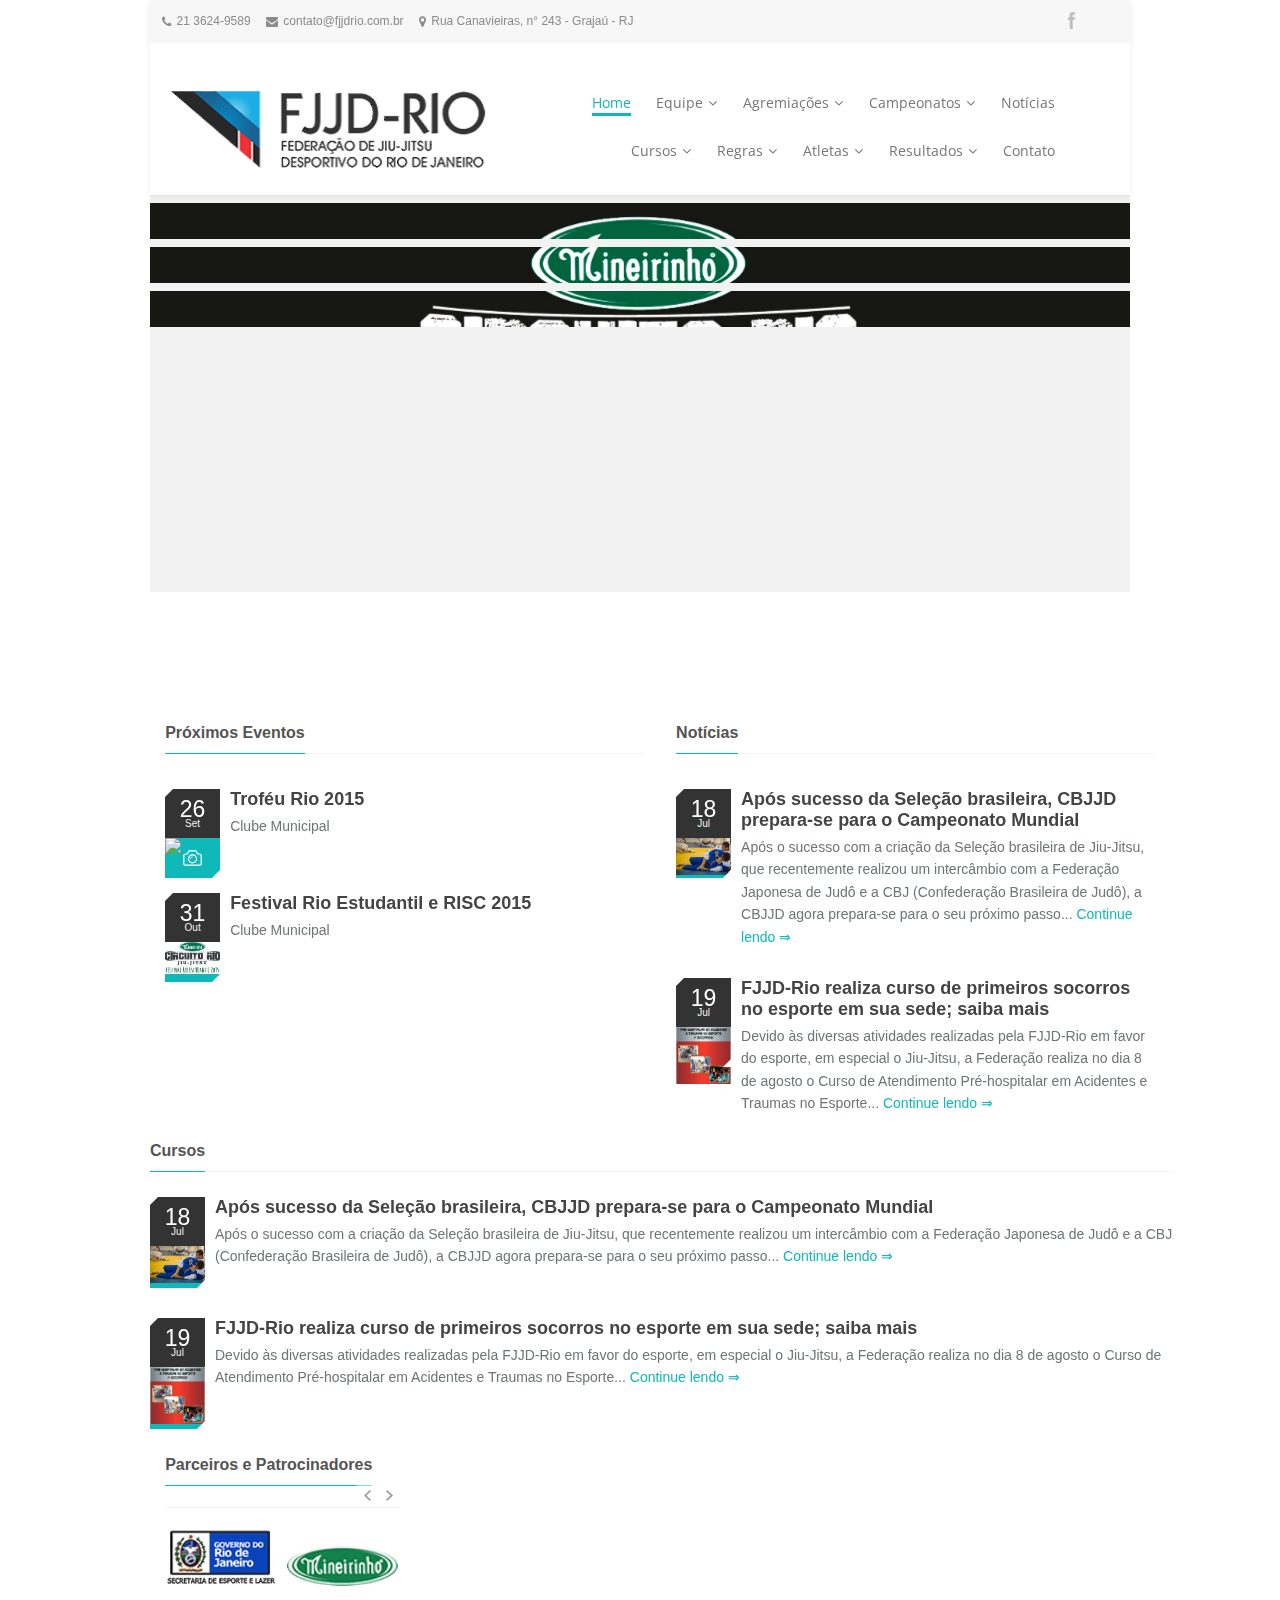
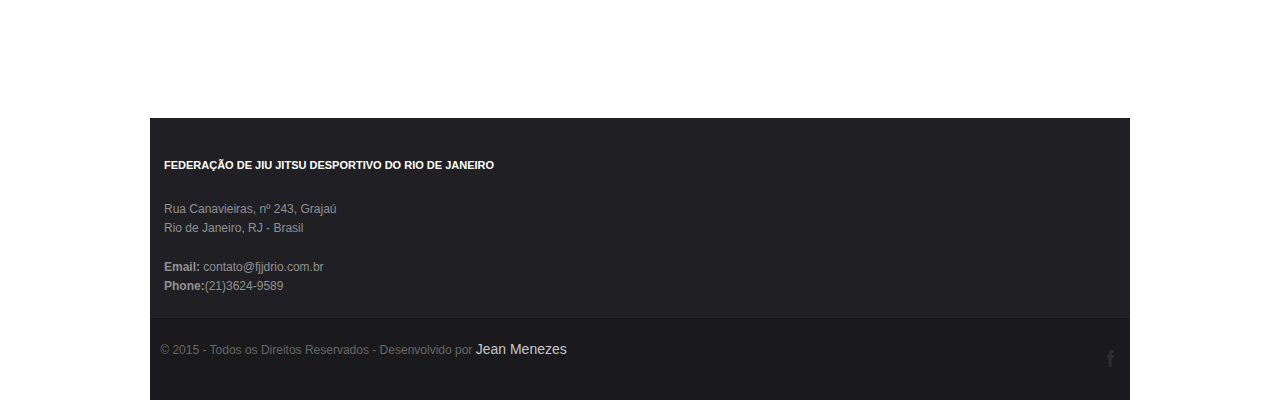
==== index.html @ 825cf81d "Corrigindo link do fb" ====
<!DOCTYPE html>
<!--[if lt IE 7]><html class="no-js lt-ie9 lt-ie8 lt-ie7"> <![endif]-->
<!--[if IE 7]><html class="no-js lt-ie9 lt-ie8"> <![endif]-->
<!--[if IE 8]><html class="no-js lt-ie9"> <![endif]-->
<!--[if gt IE 8]><!--><html class="no-js"><!--<![endif]-->
<head>
	<!--
		Theme:      ZAP HTML Vs1.0
		Author:		Designare
		Portfolio:  http://themeforest.net/user/designare
	-->
	<meta http-equiv="Content-Type" content="text/html; charset=utf-8">
	<meta content="width=device-width, initial-scale=1.0, maximum-scale=1" name="viewport">
	<meta name="keywords" content="YOUR KEYWORDS">
	<meta name="description" content="YOUR DESCRIPTION"/>
	<title>FJJD-RIO</title>

	<!-- favicon -->
	<link rel="shortcut icon" href="favicon.png">
	<link rel="apple-touch-icon" href="#">
	<link rel="apple-touch-icon" sizes="72x72" href="#">
	<link rel="apple-touch-icon" sizes="114x114" href="#">
	<link rel="apple-touch-icon" sizes="144x144" href="#">

	<!-- Zap CSS -->
	<link rel='stylesheet' href='css/style.css' type='text/css' media='all' />
	<link rel='stylesheet' href='css/skeleton.css' type='text/css' media='all' />
	<link rel='stylesheet' href='css/camera.css' type='text/css' media='all' />
	<link rel='stylesheet' href='css/tango/skin.css' type='text/css' media='all' />
	<link rel='stylesheet' href='css/flexslider.css' type='text/css' media='all' />
	<link rel='stylesheet' href='css/blog.css' type='text/css' media='all' />
	<link rel='stylesheet' href='css/prettyPhoto.css' type='text/css' media='all' />
	<link rel='stylesheet' href='css/resize.css' type='text/css' media='all' />
	<link rel='stylesheet' href='css/font-awesome.min.css' type='text/css' media='all' />
	<link rel='stylesheet' href='css/retina.css' type='text/css' media='all' />
	<link rel='stylesheet' href='css/shortcodes.css' type='text/css' media='all' />
	<!-- Layer Slider -->
	<link rel='stylesheet'  href='css/layerslider.css' type='text/css' media='all' />

	<!-- Rev Slider -->
	<link rel='stylesheet' href='css/settings.css' type='text/css' media='all' />
	<link rel='stylesheet'  href='css/captions.css' type='text/css' media='all' />

	<!-- COLORS VARIATIONS -->
	<link rel='stylesheet'  href='css/color-variations/greenzap.css' type='text/css' media='all' title="greenzap"/>
	<link rel='stylesheet'  href='css/color-variations/red.css' type='text/css' media='all'  title="red"/>
	<link rel='stylesheet'  href='css/color-variations/green.css' type='text/css' media='all'  title="green"/>
	<link rel='stylesheet'  href='css/color-variations/orange.css' type='text/css' media='all' title="orange"/>
	<link rel='stylesheet'  href='css/color-variations/yellow.css' type='text/css' media='all'  title="yellow"/>
	<link rel='stylesheet'  href='css/color-variations/blue.css' type='text/css' media='all' title="blue"/>
	<link rel='stylesheet'  href='css/color-variations/violet.css' type='text/css' media='all'  title="violet"/>
	<link rel='stylesheet'  href='css/color-variations/brown.css' type='text/css' media='all'  title="brown"/>
	<link rel='stylesheet'  href='css/color-variations/darkblue.css' type='text/css' media='all'  title="darkblue"/>
	<link rel='stylesheet'  href='css/color-variations/pink.css' type='text/css' media='all' title="pink" />
	<link rel="import" href="menu.html">
	<!-- Fonts -->
	<link rel='stylesheet' href='http://fonts.googleapis.com/css?family=Open+Sans' type='text/css' media='screen' />

	<!-- Javascript -->
	<script type='text/javascript' src='js/jquery.js'></script>
	<script type='text/javascript' src='js/jQuerytools.js'></script>
	<script type='text/javascript' src='js/utils.js'></script>
	<script type='text/javascript' src='js/zap.js'></script>
	<script type='text/javascript' src='js/blog.js'></script>
	<script type='text/javascript' src='js/twitter/jquery.tweet.js'></script>
	<script type='text/javascript' src='js/camera.min.js'></script>
	<script type='text/javascript' src='js/layerslider.kreaturamedia.jquery.js'></script>
	<script type='text/javascript' src='js/jquery-easing-1.3.js'></script>
	<script type='text/javascript' src='js/jquerytransit.js'></script>
	<script type='text/javascript' src='js/layerslider.transitions.js'></script>
	<script type='text/javascript' src='js/jquery.themepunch.revolution.min.js'></script>
	<script type='text/javascript' src='js/jquery.flexslider-min.js'></script>
	<script type='text/javascript' src='js/jflickrfeed.js'></script>
	<script type='text/javascript' src='js/jquery.jcarousel.min.js'></script>

	<script type='text/javascript' src='js/preview.js'></script>

</head>


<style>
#switcher{
	position: fixed;
	left: 0px;
	top: 80px;
	z-index: 9999999999999;
	background:#fff;
	border:1px solid #ddd;
	padding:0 4px 10px 7px;
	width:150px;
}

#switcher form select{
	width:148px;
	padding:4px 6px;
	border:1px solid #ccc;
}
.option_btn{
	position: fixed;
	top: 90px;
	cursor: pointer;
	z-index: 9999999999999;
	width: 40px;
	height: 40px;
}

.settings-open{
	background:  url(img/close.png) 10px 11px no-repeat;
}

.settings-close{
	background:  url(img/open.png) 15px 11px  no-repeat;
}

#option_wrapper
{
	position: fixed;
	top: 80px;
	left:-222px;
	width: 200px;
	padding: 7px 0 23px 0;
	background-color: #fff;
	z-index: 9999999999999;
	color: #666;
	font-size: 11px;
	border: 1px solid #E1E1E1;
	border-bottom: 1px solid rgba(150, 150, 150, 0.2);
	-webkit-box-shadow: 2px 2px 0px 0px rgba(150, 150, 150, 0.1);
	-moz-box-shadow: 2px 2px 0px 0px rgba(150, 150, 150, 0.1);
	box-shadow: 2px 2px 0px 0px rgba(150, 150, 150, 0.1);
	font-family: "Helvetica Neue", "Arial";
}
a.wide{
	padding: 10px 20px;
background: #f2f2f2;
color: #666;
font-size: 12px;
}
a.boxed{
	padding: 10px 20px;
background: #f2f2f2;
color: #666;
font-size: 12px;
margin-left: 15px;
}
a.boxed:hover, a.wide:hover{
	background: #10b9b9;
	color: #fff;
}
#option_wrapper .inner
{
	width: 90%;
	margin:auto;
}
#bg_body_image{
	position: relative;
	float: left;
	top: 5px;
	left: 5px;
}
#bg_body_image a{
	width: 32px;
height: 32px;
opacity: .8;
}
#bg_body_image img{
	width: 32px;
	height: 32px;
}

#bg_body_image a.pattern img{
	background-attachment: fixed;
	background-repeat: repeat;
}
.switch-button {
	border:1px solid #fff;
	border-left:1px solid #fff;
	display:block;
	height:30px;
	width:30px;
	position:absolute;
	margin-left:152px;
	margin-top:10px;
	cursor:pointer;
}
#option_wrapper p{
	border-bottom: 1px solid #f8f8f8;
border-top: 1px solid #f8f8f8;
margin-bottom: 10px;
margin-top: 10px;
position: relative;
float: left;
width: 100%;
text-align: center;
right: 2px;
font-size: 12px;
padding: 10px 0;
}
#option_wrapper .button{
	top: 29px;
	position: relative;
	float: left;
	padding: 8px;
	background: #EEE;
	text-align: center;
	margin-bottom: 30px;
	left: 31px;
}
.open {
	background:#fff url(../img/close.png) no-repeat center center;
	border-bottom: none;
}
.closed {
	background:#fff url(../img/open.png) no-repeat center center;
	border-bottom: none;
}

a.closed:hover, a.open:hover {
	border-bottom: none;
}

#option_wrapper .skins{
	position: relative;
	float: left;
	left: 0;
	top: 5px;
	padding-bottom: 10px;
}
#option_wrapper .skins li{
	position: relative;
	float: left;
	margin: 0 !important;
}
#option_wrapper .skins a{
	position: relative;
float: left;
text-decoration: none;
border: none !important;
padding: 0;
color: #ccc;
text-align: center;
font-size: 13px;
text-indent: -9999px;
width: 32px;
height: 32px;
margin: 2px;
opacity: .8;
}
#option_wrapper .skins a:hover{opacity: 1;}
#option_wrapper .skins a.blue{background: #24a0d3;}
#option_wrapper .skins a.red{background: #d94d4d;}
#option_wrapper .skins a.green{background: #71a615;}
#option_wrapper .skins a.pink{background: #bd47bd;}
#option_wrapper .skins a.violet{background: #a33da3;}
#option_wrapper .skins a.yellow{background: #dca51b;}
#option_wrapper .skins a.greenzap{background: #10b9b9;}
#option_wrapper .skins a.darkblue{background: #0a79c4;}
#option_wrapper .skins a.orange{background: #df6031;}
#option_wrapper .skins a.brown{background: #9d7142;}
    	</style>





    </div>


	<!-- BEGIN: BODY -->
	<body class="home page">

	<div class="boxed-page">


	<div class="boxed-page">

		<!-- FOR HIGH RESOLUTION IMAGES USED THIS IMG TAG
			<img src="low-res.png" media="only screen and (min-device-pixel-ratio: 2) then (src=high-res.png)"/>
		-->

		<!-- LOADING PAGES | COMMENT the DIV "loading-pages" IF YOU DON'T WANT TO USE IT -->
		<div class="loading-pages"></div>

		<!-- BEGIN: ALL CONTENT -->
		<div class="everything">

			<!-- BEGIN: HEADER CONTAINER -->
			<div class="header_container headerstyle-style2">

				<!-- BEGIN: TOP BAR -->
				<div class="fullwidth_container style-top-bar">
					<div class="container">
						<div class="info_above_menu">

							<!-- BEGIN: TOP BAR CONTENTS LEFT -->
							<div class="eight columns" style="float:left;top: 13px; position:relative;">
								<div class="telephone">
									<i class="fa fa-phone"></i> 21 3624-9589
								</div>

								<div class="email">
									<i class="fa fa-envelope"></i>
									<a href="mailto:geral@zapstudio.com">contato@fjjdrio.com.br</a>
								</div>

								<div class="address">
									<i class="fa fa-map-marker"></i> Rua Canavieiras, n° 243 - Grajaú - RJ
								</div>
							</div>
							<!-- END -->

							<!-- BEGIN: TOP BAR CONTENTS RIGHT -->
							<div class="eight columns">
								<div class="socialdiv" style="float:right;">
									<ul>
										<li><a href="https://www.facebook.com/fjjdrioface" target="_blank" class="facebook" title="Facebook"></a></li>
										<li></li>
									</ul>
								</div>
							</div>
							<!-- END -->
						</div>
					</div>
				</div>
				<!-- END: TOP BAR -->

				<!-- BEGIN: HEADER -->
				<header id="header" class="container">

					<!-- BEGIN: LOGO + SLOGAN-->
					<div class="logo_and_menu">

						<!-- BEGIN: LOGO -->
						<div class="logo columns">
							<h1>
								<a href="index.html" tabindex="-1">
									<!-- LOGO -->
									<img class="logo_normal notalone" src="imgz/logositetopo.png" alt="" title="">

						    		<!-- LOGO RETINA -->
						    		<img class="logo_retina" src="imgz/logositetopo.png" alt="" title="">
						    	</a>
						    </h1>
			    	</div>

					<!-- BEGIN: MENU -->
					<nav id="menu" class="columns">

					  <!-- BEGIN: DESKTOP MENU -->
					  <ul id="menulava" class="sf-menu">

					    <li class="current-menu-item"><a href="index.html">Home</a>
					    </li>

					    <li class=""><a href="#">Equipe</a>
					      <ul class="sub-menu">
					        <li><a href="diretoria.html">Diretoria</a></li>
					        <li><a href="pdfs/descracad.pdf">Filiados</a></li>
					        <li><a href="#">Árbitros</a></li>
					      </ul>
					    </li>

					    <li class=""><a href="#">Agremiações</a>
					      <ul class="sub-menu">
					        <li><a href="pdfs/form_filia_agremivs2.pdf">Formulário de Agremiação</a></li>
					        <li><a href="pdfs/TABELA 2015.pdf">Tabela de Valores</a></li>
					      </ul>
					    </li>

					    <li class=""><a href="#">Campeonatos</a>
					      <ul class="sub-menu">
					        <li><a href="http://todentro.alcaconsult.com/documentos/calendario2015novo.pdf">Calendário</a></li>
					        <li><a href="#">Resultados</a></li>
					      </ul>
					    </li>

					    <li class=""><a href="#">Notícias</a></li>

					  </ul>
					  <ul id="menulava" class="sf-menu">

					    <li class=""><a href="#">Cursos</a>
					      <ul class="sub-menu">
					        <li><a href="#">Defesa Pessoal</a></li>
					        <li><a href="#">Regras / Arbitragem</a></li>
					        <li><a href="#">Primeiros Socorros</a></li>
					        <li><a href="#">Resultados</a></li>
					      </ul>
					    </li>

					    <li class=""><a href="#">Regras</a>
					      <ul class="sub-menu">
					        <li><a href="pdfs/REGULAMENTO RANKING 2015_V02.pdf">Regulamento do Ranking</a></li>
					        <li><a href="pdfs/regrasibjjf-1aedicao.pdf">Livro de Regras</a></li>
					        <li><a href="pdfs/regrasrisc.pdf">Regras RISC</a></li>
					        <li><a href="pdfs/TABELA_PESO_2015.pdf">Tabelas de Peso</a></li>
					      </ul>
					    </li>

					    <li class=""><a href="#">Atletas</a>
					      <ul class="sub-menu">
					        <li><a href="#">Ranking</a></li>
					        <li><a href="pdfs/filiaatleta2015vs3.pdf">Formulário de Filiação</a></li>
					        <li><a href="pdfs/form_prop_diplom.pdf">Diplomação</a></li>
					      </ul>
					    </li>

					    <li class=""><a href="#">Resultados</a>
					      <ul class="sub-menu">
					        <li><a href="#">2015</a></li>
					        <li><a href="#">2014</a></li>
					        <li><a href="#">2013</a></li>
					      </ul>
					    </li>

					    <li class=""><a href="#">Contato</a></li>

					  </ul>
					  <!-- END: DESKTOP MENU -->


					  </div>
					  <!-- End Menu -->
					</nav>


				</div>
				</header>
				<!-- END: HEADER -->
				<div class="header-shadow"></div>

			</div>
			<!-- END: HEADER CONTAINER -->

			<!-- BEGIN: REVOLUTION SLIDER
				 NOTE: PLEASE READ THE REV SLIDER DOCUMENTATION TO LEARN HOW TO WORK WITH THE SLIDER
			-->
			<div id="slider_container">

				<!-- REVOLUTION SLIDER 3.0.2 fullwidth mode -->
				<div id="rev_slider_2_1_wrapper" class="rev_slider_wrapper fullwidthbanner-container" style="margin:0px auto;background-color:#f2f2f2;padding:0px;margin-top:0px;margin-bottom:0px;max-height:450px;">
					<div id="rev_slider_2_1" class="rev_slider fullwidthabanner" style="display:none;max-height:450px;height:450;">
						<ul>
							<li data-transition="wrap" data-slotamount="7" data-masterspeed="300" >
								<!-- BACKGROUND IMAGE -->
								<img src="imgz/festival.jpg" alt="" data-fullwidthcentering="on">
								<div class="tp-caption medium_white sfr"
									data-x="430"
									data-y="380"
									data-speed="1300"
									data-start="1500"
									data-easing="easeOutExpo">
									Em breve!
								</div>
							</li>
							<li data-transition="wrap" data-slotamount="7" data-masterspeed="300" >
								<!-- BACKGROUND IMAGE -->
								<img src="imgz/trofeu-rio.jpg" alt="" data-fullwidthcentering="on">
								<div class="tp-caption medium_white sfr"
									data-x="400"
									data-y="380"
									data-speed="1300"
									data-start="1500"
									data-easing="easeOutExpo">
									<a href="http://todentro.alcaconsult.com/documentos/EDITAL_TROF%C3%89U_RIO_2015.pdf" class="tp-button darkgrey small">Confira o edital aqui!</a>
								</div>
							</li>
							<li data-transition="fade" data-slotamount="7" data-masterspeed="300" >
								<!-- BACKGROUND IMAGE -->
								<img src="imgz/festivalmundial.jpg" alt="" data-fullwidthcentering="on">
							</li>
					</div>
				</div>

			<!-- BEGIN: REVOLUTION SLIDER SCRIPT -->
			<script type="text/javascript">

				var tpj=jQuery;


				var revapi2;

				tpj(document).ready(function() {

				if (tpj.fn.cssOriginal != undefined)
					tpj.fn.css = tpj.fn.cssOriginal;

				if(tpj('#rev_slider_2_1').revolution == undefined)
					revslider_showDoubleJqueryError('#rev_slider_2_1');
				else
				   revapi2 = tpj('#rev_slider_2_1').show().revolution(
					{
						delay:9000,
						startwidth:1010,
						startheight:450,
						hideThumbs:200,

						thumbWidth:100,
						thumbHeight:50,
						thumbAmount:4,

						navigationType:"none",
						navigationArrows:"solo",
						navigationStyle:"round",

						touchenabled:"on",
						onHoverStop:"on",

						navigationHAlign:"center",
						navigationVAlign:"bottom",
						navigationHOffset:0,
						navigationVOffset:20,

						soloArrowLeftHalign:"left",
						soloArrowLeftValign:"center",
						soloArrowLeftHOffset:0,
						soloArrowLeftVOffset:0,

						soloArrowRightHalign:"right",
						soloArrowRightValign:"center",
						soloArrowRightHOffset:0,
						soloArrowRightVOffset:0,

						shadow:0,
						fullWidth:"on",
						fullScreen:"off",

						stopLoop:"off",
						stopAfterLoops:-1,
						stopAtSlide:-1,

						shuffle:"off",

						hideSliderAtLimit:0,
						hideCaptionAtLimit:0,
						hideAllCaptionAtLilmit:0,
						startWithSlide:0,
						videoJsPath:"http://designarethemes.com/themes/zapwp/wp-content/plugins/revslider/rs-plugin/videojs/",
						fullScreenOffsetContainer: ""
					});

				});	//ready

			</script>
			<!-- END: REVOLUTION SLIDER -->

			</div>
			<!-- END: SLIDER CONTAINER DIV -->

			<!-- START: FULL CONTENT -->
			<div class="entry-content">

					  <div class="white-space"></div>

					  <!-- BEGIN: LATEST NEWS & A LITLE MORE ABOUT ZAP -->
					  <div class="container">
						  	<div class="white-space"></div>

						    <!-- BEGIN: LATESTS NEWS + MORE ABOUT ZAP -->
						    <div class="main_cols container">

						        <!-- BEGIN: EIGHT COLUMNS - LATESTS NEWS NO SCROLLER-->
						        <div class="eight columns">
								    <section class="home_widget recentPosts noscroller" id="recentPosts-1">
								    	<div class="projects_container rposts2 sixteen columns">

								        	<!-- TITLE -->
								        	<div class="zaptitle page_title_s2">
								            	<span class="page_info_title_s2">Próximos Eventos</span>
								            </div>

								            <!-- POSTS NO SCROLLER-->
								            <div class="project_list_s2">
							                    <div class="slides_container post_listing">
							                        <!-- POST #01-->
							                        <div class="posts_row">
							                            <div>
							                                <div class="slides-item post no-flicker" id="post-1">
							                                    <div class="the_content">
							                                        <div class="data_type">
							                                            <div class="cutcorner_top"></div>

							                                            <div class="data">
							                                                <div class="day">26</div>
							                                                <div class="">Set</div>
							                                            </div>

							                                            <div class="post_type image"><img src="imgz/LOGO TROFÉU RIO 2015.jpg"></div>
							                                            <div class="cutcorner_bottom"></div>
							                                        </div>

							                                        <div class="title_content">
							                                            <div class="the_title">
							                                                <a href="#">Troféu Rio 2015</a>
							                                            </div>
																													<div class="the_content">
							                                                <p>Clube Municipal</p>
							                                            </div>
							                                        </div>
							                                    </div>
							                                </div>
																							<div class="slides-item post no-flicker" id="post-1">
							                                    <div class="the_content">
							                                        <div class="data_type">
							                                            <div class="cutcorner_top"></div>

							                                            <div class="data">
							                                                <div class="day">31</div>
							                                                <div class="">Out</div>
							                                            </div>

							                                            <div class="post_type image"><img src="imgz/LOGO FESTIVAL RIO ESTUDANTIL 2015.jpg"></div>
							                                            <div class="cutcorner_bottom"></div>
							                                        </div>

							                                        <div class="title_content">
							                                            <div class="the_title">
							                                                <a href="#">Festival Rio Estudantil e RISC 2015</a>
							                                            </div>
																													<div class="the_content">
							                                                <p>Clube Municipal</p>
							                                            </div>
							                                        </div>
							                                    </div>
							                                </div>
							                            </div>
							                        </div>
							                    </div>
								            </div>
								            <!-- END POSTS NO SCROLLER-->
								         </div>
								         <div class="clear"></div>
								    </section>
								</div>
								<div class="eight columns">
								<section class="home_widget recentPosts noscroller" id="recentPosts-1">
									<div class="projects_container rposts2 sixteen columns">

											<!-- TITLE -->
											<div class="zaptitle page_title_s2">
													<span class="page_info_title_s2">Notícias</span>
												</div>

												<!-- POSTS NO SCROLLER-->
												<div class="project_list_s2">
															<div class="slides_container post_listing">
																	<!-- POST #01-->
																	<div class="posts_row">
																			<div>
																					<div class="slides-item post no-flicker" id="post-1">
																							<div class="the_content">
																									<div class="data_type">
																											<div class="cutcorner_top"></div>

																											<div class="data">
																													<div class="day">18</div>
																													<div class="">Jul</div>
																											</div>

																											<div class="post_type image"><img src="imgz/judo.jpg"></div>
																											<div class="cutcorner_bottom"></div>
																									</div>

																									<div class="title_content">
																											<div class="the_title">
																													<a href="#">Após sucesso da Seleção brasileira, CBJJD prepara-se para o Campeonato Mundial</a>
																											</div>
																											<div class="the_content">
																													<p>Após o sucesso com a criação da Seleção brasileira de Jiu-Jitsu, que recentemente realizou um intercâmbio com a Federação Japonesa de Judô e a CBJ (Confederação Brasileira de Judô), a CBJJD agora prepara-se para o seu próximo passo... <span class="rp_readmore"><a href="javascript:;">Continue lendo ⇒</a></span></p>
																											</div>
																									</div>
																							</div>
																					</div>
																			</div>
																	</div>
																	<!-- END POST #02-->

																	<!-- POST #02-->
																	<div class="posts_row">
																			<div>
																					<div class="slides-item post no-flicker" id="post-2">
																							<div class="the_content">
																									<div class="data_type">
																											<div class="cutcorner_top"></div>

																											<div class="data">
																													<div class="day">19</div>
																													<div class="">Jul</div>
																											</div>

																											<div class="post_type image"><img src="imgz/curso.jpg"></div>
																											<div class="cutcorner_bottom"></div>
																									</div>

																									<div class="title_content">
																											<div class="the_title">
																													<a href="#">FJJD-Rio realiza curso de primeiros socorros no esporte em sua sede; saiba mais</a>
																											</div>

																											<div class="the_content">
																													<p>Devido às diversas atividades realizadas pela FJJD-Rio em favor do esporte, em especial o Jiu-Jitsu, a Federação realiza no dia 8 de agosto o Curso de Atendimento Pré-hospitalar em Acidentes e Traumas no Esporte... <span class="rp_readmore"><a href="javascript:;">Continue lendo ⇒</a></span></p>
																											</div>
																									</div><!--endoftitlecontent-->
																							</div>
																					</div>
																			</div>
																	</div>
																	<!-- END POST #02-->
															</div>
												</div>
												<!-- END POSTS NO SCROLLER-->
										 </div>
										 <div class="clear"></div>
								</section>
						</div>
						<!-- TITLE -->
						<div class="zaptitle page_title_s2">
								<span class="page_info_title_s2">Cursos</span>
							</div>

							<!-- POSTS NO SCROLLER-->
							<div class="project_list_s2">
										<div class="slides_container post_listing">
												<!-- POST #01-->
												<div class="posts_row">
														<div>
																<div class="slides-item post no-flicker" id="post-1">
																		<div class="the_content">
																				<div class="data_type">
																						<div class="cutcorner_top"></div>

																						<div class="data">
																								<div class="day">18</div>
																								<div class="">Jul</div>
																						</div>

																						<div class="post_type image"><img src="imgz/judo.jpg"></div>
																						<div class="cutcorner_bottom"></div>
																				</div>

																				<div class="title_content">
																						<div class="the_title">
																								<a href="#">Após sucesso da Seleção brasileira, CBJJD prepara-se para o Campeonato Mundial</a>
																						</div>
																						<div class="the_content">
																								<p>Após o sucesso com a criação da Seleção brasileira de Jiu-Jitsu, que recentemente realizou um intercâmbio com a Federação Japonesa de Judô e a CBJ (Confederação Brasileira de Judô), a CBJJD agora prepara-se para o seu próximo passo... <span class="rp_readmore"><a href="javascript:;">Continue lendo ⇒</a></span></p>
																						</div>
																				</div>
																		</div>
																</div>
														</div>
												</div>
												<!-- END POST #02-->

												<!-- POST #02-->
												<div class="posts_row">
														<div>
																<div class="slides-item post no-flicker" id="post-2">
																		<div class="the_content">
																				<div class="data_type">
																						<div class="cutcorner_top"></div>

																						<div class="data">
																								<div class="day">19</div>
																								<div class="">Jul</div>
																						</div>

																						<div class="post_type image"><img src="imgz/curso.jpg"></div>
																						<div class="cutcorner_bottom"></div>
																				</div>

																				<div class="title_content">
																						<div class="the_title">
																								<a href="#">FJJD-Rio realiza curso de primeiros socorros no esporte em sua sede; saiba mais</a>
																						</div>

																						<div class="the_content">
																								<p>Devido às diversas atividades realizadas pela FJJD-Rio em favor do esporte, em especial o Jiu-Jitsu, a Federação realiza no dia 8 de agosto o Curso de Atendimento Pré-hospitalar em Acidentes e Traumas no Esporte... <span class="rp_readmore"><a href="javascript:;">Continue lendo ⇒</a></span></p>
																						</div>
																				</div><!--endoftitlecontent-->
																		</div>
																</div>
														</div>
												</div>
												<!-- END POST #02-->
										</div>
							</div>
							<!-- END POSTS NO SCROLLER-->
					 </div>

						        <!-- END: EIGHT COLUMNS -->

					            <!-- EIGHT COLUMNS -->
					            <div class="eight columns">

					            	<!-- BEGIN: PARTNERS WITH SCROLLER -->
					            	<section id='partners-1' class='shortcode-partners eight columns'>
					                	<div class="zaptitle"><span>Parceiros e Patrocinadores</span>
					                    	<div class='pag-proj_partners'>
					                        	<div class='nextbutton carousel-control next carousel-next jcarousel-next jcarousel-next-horizontal'></div>
					                        	<div class='prevbutton carousel-control previous carousel-previous jcarousel-prev jcarousel-prev-horizontal'></div>
					                        </div>
					                    </div>

					                    <!-- START PARTNERS -->
					                    <div class='partners-carousel'>
					                        <ul class='partners-items'>

					                            <!-- PARTNER#01 -->
					                            <li class='withscroller partner-item no-flicker'>
					                                <a target='_blank' href='javascript:;' title='La Battle'>
					                                    <img class='logopartner' src='imgz/patro01.gif' alt='La Battle' title='La Battle' />
					                                </a>
					                            </li>

					                            <!-- PARTNER#02 -->
					                            <li class='withscroller partner-item no-flicker'>
					                                <a target='_blank' href='javascript:;' title='MCB'>
					                                    <img class='logopartner' src='imgz/patro02.gif' alt='MCB' title='MCB' />
					                                </a>
					                            </li>

					                            <!-- PARTNER#03 -->
					                            <li class='withscroller partner-item no-flicker'>
					                                <a target='_blank' href='javascript:;' title='Eagle Financial Consulting'>
					                                    <img class='logopartner' src='imgz/parce01.gif' alt='Eagle Financial Consulting' title='Eagle Financial Consulting' />
					                                </a>
					                            </li>

					                            <!-- PARTNER#04 -->
					                            <li class='withscroller partner-item no-flicker'>
					                                <a target='_blank' href='javascript:;' title='ROXO'>
					                                    <img class='logopartner' src='imgz/parce02.gif' alt='ROXO' title='ROXO' />
					                                </a>
					                            </li>

					                            <!-- PARTNER#05 -->
					                            <li class='withscroller partner-item no-flicker'>
					                                <a target='_blank' href='javascript:;' title='Bike Easy'>
					                                    <img class='logopartner' src='imgz/parce04.gif' alt='Bike Easy' title='Bike Easy' />
					                                </a>
					                            </li>

					                            <!-- PARTNER#06 -->
					                            <li class='withscroller partner-item no-flicker'>
					                                <a target='_blank' href='javascript:;' title='Majestic'>
					                                    <img class='logopartner' src='imgz/parce05.gif' alt='Majestic' title='Majestic' />
					                                </a>
					                            </li>
					                        </ul>
					                    </div>
					                    <!-- END PARTNERS -->
					                    <div class='clear'></div>
					               </section>
					               <!-- END: PARTNERS WITH SCROLLER -->


					               <!-- SCRIPT FOR PARTNERS SCROLLER -->
					               <script type='text/javascript'>
					                    jQuery(document).ready(function ($) {
					                        jQuery('#partners-1 .partners-items li').css({
					                            'margin': '0px 10px 0px 0px',
					                            'float': 'left',
					                            'max-height': '130px'
					                        });
					                        jQuery('#partners-1').find('.partners-carousel').carousel({
					                            dispItems: 1
					                        });
					                        jQuery('#partners-1').find('.logopartner').hide().fadeIn(1000);
					                    });
					                    jQuery(window).load(function () {
					                        jQuery('#partners-1 .partners-items li').each(function (e) {
					                            jQuery(this).css('min-height', '').css('max-height', jQuery(this).children('a').height());
					                        });
					                        jQuery('#partners-1').find('.logopartner').each(function () {
					                            jQuery(this).greyScale({
					                                fadeTime: 500,
					                                reverse: false
					                            });
					                        });
					                    });
					                    jQuery(window).resize(function () {
					                        jQuery('#partners-1 .partners-items li').each(function (e) {
					                            jQuery(this).css('min-height', '').css('max-height', jQuery(this).children('a').height());
					                        });
					                    });
					                </script>
					          </div>
					          <!-- END: EIGHT COLUMNS -->
					    </div>
					    <!-- END: CLIENTS FEEDBACK & OUR PARTNERS-->
				  </div>
			 </div>
			 <!-- END: CONTAINER -->

			<!-- BEGIN: BACK-TO-TOP BUTTON -->
			<div id="back-to-top"><a href="javascript:;"></a></div>


			<!-- BEGIN: FOOTER -->
			<div id="big_footer">

				<!--
	<div id="tweet_scroll_place">
					<div class="container tweet_bird">
						<div class="tweet_scroll_text sixteen columns"></div>
					</div>
				</div>

				<script type="text/javascript">
					jQuery(function($){
				        $(".tweet_scroll_text").tweet({
				          modpath: 'js/twitter/index.php',
				          username: "DesignareThemes",
				          page: 1,
				          avatar_size: 0,
				          count: 5,
				          loading_text: "loading ..."
				        });
			        });
			        jQuery(document).ready(function(){
					      var ul = jQuery(".tweet_scroll_text .tweet_list");
				          var ticker = function() {
				            setTimeout(function() {
				              ul.find('li:first').animate( {marginTop: '-4em'}, 500, function() {
				                jQuery(this).detach().appendTo(ul).removeAttr('style');
				              });
				              ticker();
				            }, 5000);
				          };
				          ticker();
				    });
				</script>
	-->

				<!-- BEGIN: FOOTER WIDGETS -->
		    	<div id="footer_content">
		    		<div class="container">

		    			<!-- BEGIN: CONTACT DETAILS WIDGET -->
		    			<div class="row">
								<h4>Federação de Jiu Jitsu Desportivo do Rio de Janeiro</h4>
		    				<!-- BEGIN: WIDGET -->
		    				<div class="textwidget">
								Rua Canavieiras, nº 243, Grajaú<br/>
								Rio de Janeiro, RJ - Brasil<br/><br/>

								<strong>Email:</strong> contato@fjjdrio.com.br<br/>
								<strong>Phone:</strong>(21)3624-9589<br/>

								</div>
							<!-- END: WIDGET -->
						</div>
					</div>
					<!-- END: CONTACT DETAILS WIDGET -->

		    <!-- BEGIN: SECONDARY FOOTER -->
		    <div class="copys">
				<div class="container">

					<!-- BEGIN: SECONDARY FOOTER LEFT -->
					<div class="copys_left eight columns">
						© 2015 - Todos os Direitos Reservados - Desenvolvido por <a href="https://github.com/jpklzm">Jean Menezes</a><br/>
					</div>

					<!-- BEGIN: SECONDARY FOOTER RIGHT -->
					<div class="copys_right eight columns">
						<div class="footer_right_content">

							<!-- BEGIN: FOOTER SOCIAL ICONS -->
							<div class="socialdiv" style="float:right;">
								<ul>
									<li><a href="https://www.facebook.com/fjjdrioface?fref=ts" target="_blank" class="facebook" title="Facebook"></a></li>
								</ul>
							</div>
						</div>
					</div>
				</div>
			</div>
			<!-- END: SECONDARY FOOTER -->
		</div>


	</div>

<!-- END: ALL CONTENT -->
</div>
	</div>
<script type="text/javascript" src="js/waypoints.min.js"></script>
<script type="text/javascript" src="js/jquery.parallax-1.1.3.js"></script>

</body>
</html>
---- css/style.css ----
/*
Theme Name: Zap HTML
Author: DesignareThemes
Author URI: http://designarethemes.com
Version: 1.0
*/
/* RESET CSS */
html { height: 100%; }
html, body, div, span, object, iframe, h1, h2, h3, h4, h5, h6, p, blockquote, pre, abbr, address, cite, code, del, dfn, em, img, ins, kbd, q, samp, small, strong, sub, sup, var, b, i, dl, dt, dd, ol, ul, li, fieldset, form, label, legend, table, caption, tbody, tfoot, thead, tr, th, td, a, article, aside, canvas, details, figcaption, figure, footer, header, hgroup, menu, nav, section, summary, time, mark, audio, video, q { margin: 0; padding: 0; border: 0; outline: 0; font-size: 100%; vertical-align: baseline; background: transparent; }
article, aside, details, figcaption, figure, footer, header, hgroup, menu, nav, section { display: block; }
table { border-collapse: collapse; border-spacing: 0; }
li{list-style: none;margin-left: 5px;line-height: 1.58m;}
a{text-decoration: none;}
ins { background-color: #ff9; color: #000; text-decoration: none; }
mark { background-color: #ff9; color: #000; font-style: italic; font-weight: bold; }
del { text-decoration: line-through; }
abbr[title], dfn[title] { border-bottom: 1px dotted; cursor: help; }
.alignnone {margin: 5px 20px 20px 0;}
.aligncenter, div.aligncenter {display:block;margin: 5px auto 5px auto;text-align: center;}
.alignright {float:right;margin: 5px 0 20px 20px;}
.alignleft {float:left;margin: 5px 20px 20px 0;}
.aligncenter {display: block;margin: 5px auto 5px auto;}
a img.alignright {float:right;margin: 5px 0 20px 20px;}
a img.alignnone {margin: 5px 20px 20px 0;}
a img.alignleft {float:left;margin: 5px 20px 20px 0;}
a img.aligncenter {display: block;margin-left: auto;margin-right: auto}
table, dl, ol li, ul li{font-family: 'Open Sans', "Arial";}

/* GLOBAL CSS */
html{height:100%;-webkit-font-smoothing: subpixel-antialiased;}
body{width: 100%;height:100%;margin: 0px;padding: 0px;font-size: 13px;font-family: 'Open Sans', 'Arial';font-weight: normal;line-height: 20px;color: #555555;text-rendering: optimizeLegibility;
/* change background here*/
background: #fff;
/* change image background here*/
}

.boxed-page{width: 980px;margin: 0 auto;}

body > .default_container{position: absolute;top: 0px;width: 100%;}
.image_container{width: 100%;}
.everything{width: 100%;top: 0;position: relative;float: left;background: #fff;}
article{position: relative;display: inline-block;width: 100%;}
.white-space{margin: 20px 0;position: relative;width: 100%;float: left;}
.zap_helper_div{display: none;}
.breadcrumbs-container{width:100%;display:inline-block;border-top: 1px solid #F8F8F8 !important;padding: 0 0 5px 0;}
img{max-width: 100%;height: auto;}
.index-container{display: none;}
.loading{ display:none;background:url(img/loading.gif) no-repeat 1px; height:66px; width:66px; position:absolute; margin-top:-42px; margin-left:417px;}
img.loaded{opacity: 1;filter:alpha(opacity=100);transition: all .5s ease;-webkit-transition: all 1s ease;-moz-transition: all 1s ease;-ms-transition: all 1s ease;-o-transition: all 1s ease;}
.alignnone{margin-bottom: 0 !important;position: relative;top: 0;}
.fullwidth-section .eight.columns .alignnone{top: 12px;}
.n-li{max-height: 40px !important;}
.n-slogan{ margin-top: 15px !important;}
.n-hm .style4{margin-top: 10px !important;}
#s_top::-ms-clear {display: none !important; width : 0;height: 0;}
blockquote{margin: 1em 8px 1em 8px; padding: 0 0 0 45px; background: url(../img/quote.png) no-repeat 0 0px; font-family: 'Open Sans Light';font-size: 15px;line-height: 1.5em;color: #999;min-height: 30px; }
blockquote p{font-family: 'Open Sans Light', Arial, sans-serif;font-size: 15px;}
blockquote p cite{font-family: Arial, sans-serif;font-size: 11px;}
table:not(.post-cc):not(#wp-calendar){color: #555;}
table:not(.post-cc):not(#wp-calendar) td, table:not(.post-cc):not(#wp-calendar) th{font-size:1em;border:1px solid #ddd;padding:3px 7px 2px 7px;}
table:not(.post-cc):not(#wp-calendar) th{font-size:1.2em;text-align:left;padding-top:5px;padding-bottom:4px;color: #555;}
dl dt{font-weight: bold;line-height: 2em;}
dl dd{margin-bottom: 10px;}
ul:not(#menulava, .slides_container) li{margin-left: 20px;list-style: disc;line-height: 1.5em;margin-top: 1%;}
ol li{line-height: 1.5em;margin-left: 20px;list-style-type: decimal;margin-top: 1%;}
.post-listing ul li, #secondary ul li{line-height: 1.5em;margin-left: 20px;list-style-type: circle;margin-top: 1%;}
q{font-style: italic;}
sub,sup{font-size: 0.6em;position: relative;}
sup{vertical-align: top;top: -.2em;}
sub{bottom: -.2em;}
.post-cc, .post-cc > tbody, .post-cc > tbody > tr, .post-cc > tbody > tr > td:nth-child(2), .post-cc .blog_excerpt{position: relative;float: left;width: 100%;display: inline-block;margin-top: 0px;}
.nopassword{font-size: 13px;font-family: Arial, sans-serif; color: #555555;}
.post-cc > tbody > tr > td:nth-child(2){width: -moz-calc(100% - 80px);width: -webkit-calc(100% - 80px);width: calc(100% - 80px);}
.post-cc > tbody > tr > td:nth-child(2) img.alignnone{margin-bottom: 5px !important;}
embed{position: relative;float: left;max-width: 100%;width: 100%;margin-bottom: 10px;min-height: 360px;}
code{font-family: monospace;}
.slides_container > li, .slides > li, .partners-items > li, .flex-direction-nav > li, .carousel > li, li.individual_ball, .forms > li, .services-graph > li, .ch-grid > li, .projectCategories li, .service-items li, .socialdiv ul li, #flickr li, #menulava li{margin-left: 0px !important;list-style: none !important;margin-top: 0% !important;}
#_slider_images_button{margin-bottom: 20px;}
.borderline{position: relative;float: left;height: 1px;background: #ededed;width: 98%;margin: 0 1%;}
.scale-to-grid{max-width: 100%;height: auto;}
.the_title a{color: #444 !important;transition: all 0.3s ease;-webkit-transition: all 0.3s ease;-moz-transition: all 0.3s ease;-ms-transition: all 0.3s ease;-o-transition: all 0.3s ease;font-size: 18px !important;}
.everything i{padding-right: 5px;}
.p_excerpt{clear:both; margin-bottom: 20px; padding-top: 20px;}
input:focus, textarea:focus{ color: #868C8E;border: 1px solid #999;  outline: 0;}
.entry-content .container .eight .service-items .one-third .title_and_text{width: 100% !important;}
.more-link{display: none;}
#topcontrol{z-index: 999;}
.thumb_cont{border: 4px solid #ddd;}
#wp-toolbar li a:hover{color: #fff !important;}
.tp-loader{background:url(../img/loader.gif) no-repeat 10px 10px !important; background-color:#f2f2f2;margin:-22px -22px; top:50%; left:50%; z-index:10000; position:absolute;width:44px;height:44px;border-radius: 3px;-moz-border-radius: 3px;-webkit-border-radius: 3px;}
#menulava.sf-menu > li > ul > li > ul{margin-top: 9px !important;}
hr{border: 1px solid #ededed;}
.align-center{width: 100%; text-align: center;}

/* TYPOGRAPHY */
H1, H2, H3, H4, H5, H6{margin: 0 1% .8% 0;line-height: 1.4em;}
i{margin: 0 1%;}
p{font-family: Arial;font-size: 14px;color: #6F7474;word-wrap: break-word;line-height: 1.6em;font-weight: normal;}
h1{font-family: "Helvetica Neue", Arial, sans-serif;font-size: 25px;color: #444;line-height: 26px; }
h2{font-family: "Open Sans Light";font-size: 20px;color: #BBBBBB;font-weight: 300;}
h3{font-family: "Arial";font-size: 24px;color: #58585A;}
h4{font-family: "Arial";font-size: 16px;color: #58585A;}
h5{font-family: "Arial";font-size: 14px;color: #58585A;}
h6{font-family: "Open Sans Light";font-size: 12px;color: #999999;}
a{color: #666;font-family: "Arial";font-size: 14px;}
.df-color-font{font-family: 'AmperzandRegular', Georgia;}
/* FONT FACE */
@font-face { font-family: 'Open Sans Light'; src: url('../css/webfonts/OpenSans-Light-webfont.eot'); src: url('../css/webfonts/OpenSans-Light-webfont.eot?#iefix') format('embedded-opentype'), url('../css/webfonts/OpenSans-Light-webfont.woff') format('woff'), url('../css/webfonts/OpenSans-Light-webfont.ttf') format('truetype'), url('../css/webfonts/OpenSans-Light-webfont.png#OpenSansLight') format('png'); font-weight: normal; font-style: normal;
}
@font-face { font-family: 'Open Sans Bold'; src: url('../css/webfonts/OpenSans-Bold-webfont.eot'); src: url('../css/webfonts/OpenSans-Bold-webfont.eot?#iefix') format('embedded-opentype'), url('../css/webfonts/OpenSans-Bold-webfont.woff') format('woff'), url('../css/webfonts/OpenSans-Bold-webfont.ttf') format('truetype'), url('../css/webfonts/OpenSans-Bold-webfont.png#OpenSansBold') format('png'); font-weight: normal; font-style: normal;
}
@font-face { font-family: 'Open Sans Semibold'; src: url('../css/webfonts/OpenSans-Semibold-webfont.eot'); src: url('../css/webfonts/OpenSans-Semibold-webfont.eot?#iefix') format('embedded-opentype'), url('../css/webfonts/OpenSans-Semibold-webfont.woff') format('woff'), url('../css/webfonts/OpenSans-Semibold-webfont.ttf') format('truetype'), url('../css/webfonts/OpenSans-Semibold-webfont.png#OpenSansSemibold') format('png'); font-weight: normal; font-style: normal;
}
@font-face {
    font-family: 'AmperzandRegular';
    src: url('../css/webfonts/amperzand-webfont.eot');
    src: url('../css/webfonts/amperzand-webfont.eot?#iefix') format('embedded-opentype'),
         url('../css/webfonts/amperzand-webfont.woff') format('woff'),
         url('../css/webfonts/amperzand-webfont.ttf') format('truetype'),
         url('../css/webfonts/amperzand-webfont.svg#AmperzandRegular') format('svg');
    font-weight: normal;
    font-style: normal;

}
pre{display: block;font: 11px Consolas, "Andale Mono", Courier, "Courier New", monospace; background: #f5f5f5 url(img/pre.png) repeat;border: 1px solid #ccc;padding: 18px 20px 18px 20px;margin: 0 0 18px;line-height: 19.2px;overflow: auto;overflow-Y: hidden;white-space: pre;white-space: pre-wrap;word-wrap: break-word;}
.pre-style{-webkit-box-shadow: inset 40px 0 0 #FBFBFC, inset 41px 0 0 #ECECF0;-moz-box-shadow: inset 40px 0 0 #fbfbfc, inset 41px 0 0 #ececf0;box-shadow: inset 40px 0 0 #FBFBFC, inset 41px 0 0 #ECECF0;padding: 8px;background-color: #F7F7F9;border: 1px solid #E1E1E8;margin-bottom: 20px;}
.text-bg-color{padding: 3px 6px;color: #fff;}
h3.ls-s-1{color: #fff !important;}
/* GLOBAL MARGINS */
.des-sc-box{margin: 0.85em 0 !important;}
.shortcode-team .team-row{left: -10px;}
.columns .row .one-third .title_and_text{width: 66% !important;}

/* BODY */
#wrapper{position: relative;float: left;background: white;width: 980px;margin-bottom: 0;min-height: 520px;}
.reset_960{width: 980px;position: relative;float: left;background: white;z-index: 1003;overflow: hidden;}
.divider_940{height: 1px;background: #EDEDED;width: 940px;position: absolute;right: 0;margin: 0 10px;}
#wrapper .entry{margin: 30px 0;position: relative;float: left;width: 100%;}
#white_content{position: relative;background: white;width: 980px;margin: 0 auto;height: auto;}
.white_content_arrow{position: absolute;top: 0px;margin: 0 auto;z-index: 1;text-indent: -999999px;width: 100%;height: 13px;background: url(../img/white_content_arrow.png) no-repeat center top; }
.reset_960 .entry-content{margin-bottom: 0px !important;width: 100%;}
#content{position: relative;}

/* LOGO */
.logo{position: relative;float: left;-webkit-transition: linear .3s;-moz-transition: linear .3s;-ms-transition: linear .3s;-o-transition: linear .3s;transition: linear .3s;margin-top: 11px; margin-left: 0px;}
.logo h1 {position: relative;float: left;}
.logo a {position: relative;float: left;z-index: 999;-webkit-transition: linear .3s;-moz-transition: linear .3s;-ms-transition: linear .3s;-o-transition: linear .3s;transition: linear .3s;}
.logo img {min-height: 120px;position: relative;float: left;-webkit-transition: linear .3s;-moz-transition: linear .3s;-ms-transition: linear .3s;-o-transition: linear .3s;transition: linear .3s;}
.logo_normal{position: relative; margin-top: 18px;margin-bottom: 0; margin-left: 0px;max-height:58px;}
.logo_retina{display:none; position: relative; margin-top: 10px; margin-left: 0px;max-height:58px;}
.n-hm .logo{margin-top: 7px !important;}
/* TOP-BAR */
.info_above_menu{position:relative; float: left;  width: 100%; font-size: 12px; font-family: Helvetica, Arial, sans-serif;  color: #999;  z-index: 9999999999;}
/*TOP-BAR STYLE1 + TOP PANEL*/
.fullwidth_container.ontoppanel{width: 100%;background: #212121;}
/*TOP-BAR STYLE4*/
.info_above_menu.style4{width: auto;float: right;-webkit-transition: all 0.3s ease;-moz-transition: all 0.3s ease;-ms-transition: all 0.3s ease;-o-transition: all 0.3s ease;}
.top-bar-menu{width: auto;position: relative;float: right;top: 0;padding: 11px 10px 0px 10px;}
.top-bar-menu ul > li{border: none !important;margin-left: 10px;}
.top-bar-menu ul{-webkit-box-shadow: 0px 1px 4px 0px #c4c4c4;box-shadow: 0px 1px 4px 0px #c4c4c4;}
#menu_top_bar .sub-menu{width:auto;opacity: 0;filter: alpha(opacity=0);top:30px;}
#menu_top_bar .sub-menu > li{left:-10px;}
#menu_top_bar .sub-menu li a{color:black !important;}
#menu_top_bar li:hover ul, #menu_top_bar li.sfHover ul{opacity: 1;filter: alpha(opacity=100);}
#menu_top_bar > li{height: 30px;
list-style: none;
background: url(../img/arrow-liposts.png) no-repeat 0 6px;
margin-left: 0;
padding-right: 13px;
padding-left: 12px;}

#menu_top_bar li li a{padding-right: 15px;}
#menu_top_bar > li:last-child{padding-right: 0;}

/* TOP PANEL */
#toppanel{top: 0px;left: 0px;position: fixed;height: auto;background: #292828;z-index: 99999999;width: 100%;}
#toppanel .toppanel_content{position: relative;}
#toppanel_trigger, .trigger_toppanel_closer .clicker{z-index: 999999999;}
#toppanel_trigger{position: fixed;width: 0px;height: 0px;top: 0px;right: 0px;color: white;cursor: pointer;clear: both;border-style: solid;border-width: 0 43px 43px 0;border-color: transparent #444444 transparent transparent;}
#toppanel_trigger .signal{position: relative;top: 0px;right: 0px;float: left;width: 40px;height: 40px;background: url(../img/top-panel-trigger.png) 26px 9px no-repeat;}
.trigger_toppanel_closer{position: absolute;cursor: pointer;right: 0px;top: 0px;}
.trigger_toppanel_closer .clicker{position: fixed;width: 0px;height: 0px;top: -1px;right: -1px;color: white;cursor: pointer;clear: both;border-style: solid;border-width: 0 43px 43px 0;cursor: pointer;}
.trigger_toppanel_closer .clicker .signal{position: relative;float: left;width: 35px;height: 35px;background: url(../img/top-panel-trigger-close.png) 26px 9px no-repeat;}
#toppanel #twitter_update_list{float: left;margin-top: 0;}
#toppanel .textwidget{line-height: 1.6em;color: rgb(144, 144, 146) !important;font-size: 12px !important;text-shadow: none !important;font-family: Helvetica, Arial, sans-serif;margin-bottom: 10px;position: relative;float: left;}
.toppanel_content .content{padding: 15px 0 15px 0;}
#toppanel h4, .h-widget-test{color: #fff !important;font-weight: bold;font-size: 11px !important;margin-bottom: 12px;text-transform: uppercase;font-family: Helvetica Neue, Arial !important;position: relative;float: left;width: 100%;margin-left: 0 !important;margin-top: 10px;}
#toppanel #recentPostsSidebar_widget h2, #toppanel h4.page_title_testimonials, #toppanel .title h4{color: #fff !important;font-weight: bold;font-size: 11px !important;margin-bottom: 15px;text-transform: uppercase;font-family: Helvetica Neue, Arial !important;position: relative;width: 100%;}
#toppanel .recent_testimonials{padding: 0 0 30px 0;margin: 0;}
#toppanel #flickr {position: relative;margin: 5px 0;float: left;}
#toppanel .tagcloud a{background: rgb(37, 37, 37);color: rgb(127, 127, 128) !important;}
#toppanel .flickr_container{margin-bottom: 20px;}
/* ACCORDION WIDGET */
#toppanel #accordion .acc-title, .acc-substitute .acc-title{border: 1px solid #333;display: block;background-color: rgb(37, 37, 37);font-weight: bold;margin: -1px 0;}
#toppanel #accordion .acc-title h2.current, #toppanel .acc-substitute .acc-title h2.current{background: url(../img/accordion-close.png) no-repeat right center;padding: 15px;margin: 0;}
#toppanel #accordion .acc-title h2, .acc-substitute .acc-title h2{display:block;padding: 15px;background: url(../img/accordion-open.png) no-repeat right center !;color: #999;font-weight: 600;font-family: Helvetica Neue, Arial !important;cursor: pointer;margin: 0;}
#toppanel #accordion .pane, #toppanel .acc-substitute .pane{border: 1px solid #333;}
/* CONTAC WIDGET */
#toppanel{height: auto;display:none;}
#toppanel .content{margin-bottom:0;}
#toppanel .contact-form{margin: 0;}

/* TOP PANEL LEFT CONTENTS */
.info_above_menu .telephone, .info_above_menu .email, .info_above_menu .address, .info_above_menu .textfield{line-height: 16px;font-size: 11px !important;color: #ccc;display: initial;margin-right: 10px;font-weight: 500 !important;display: initial !important;}
.info_above_menu a{color: #ccc;font-size: 12px !important;}

/* HEADER */
.header-shadow{display: none !important;}
#header_bg{position: absolute;top: 0;left: 0;width: 100%;}
#header{position: relative;width: 980px;left: -10px;margin: 0 auto;z-index: 9999999;min-height: auto;height: auto;-webkit-transition: linear .3s;-moz-transition: linear .3s;-ms-transition: linear .3s;-o-transition: linear .3s;transition: linear .3s;}
header .logo_and_menu{position: relative;float: left;width: 84%;padding-left: 20px;min-height: 113px;-webkit-transition: linear .3s;-moz-transition: linear .3s;-ms-transition: linear .3s;-o-transition: linear .3s;transition: linear .3s;}
.header_container{position: relative;float: left;	z-index: 9999999;background: rgba(255, 255, 255, 1);max-height: 100%;height: auto;-webkit-transition: linear .3s;-moz-transition: linear .3s;-ms-transition: linear .3s;-o-transition: linear .3s;transition: linear .3s;-webkit-box-shadow: 0px 1px 6px 0px rgba(68, 68, 68, 0.1); box-shadow: 0px 1px 6px 0px rgba(68, 68, 68, 0.1);width: 980px;margin: 0 auto;}
#map{-webkit-transition: linear .3s;-moz-transition: linear .3s;-ms-transition: linear .3s;-o-transition: linear .3s;transition: linear .3s;}

/* WITHOUT TITLE PAGE */
.home-no-slider{position: relative;left: 0px;width: 100%;z-index: 9999;-webkit-transition: linear .3s;-moz-transition: linear .3s;-ms-transition: linear .3s;-o-transition: linear .3s;transition: linear .3s;padding-top: 140px;}
.n-home-no-slider{-webkit-transition: linear .3s;-moz-transition: linear .3s;-ms-transition: linear .3s;-o-transition: linear .3s;transition: linear .3s;padding-top: 100px;}

/* SLOGAN */
.slogan{position: relative;left: 20px;line-height: 1.3em;font-family: 'Open Sans', Arial, sans-serif;font-size: 12px !important;color: #B9B9B9;
width: 42%;float:left;clear: none !important;-webkit-transition: linear .3s;-moz-transition: linear .3s;-ms-transition: linear .3s;-o-transition: linear .3s;transition: linear .3s;text-align: left;}

/* PAGES - PAGE TITLE */
.fullwidth-container{-webkit-transition: linear .4s;-moz-transition: linear .4s;-ms-transition: linear .4s;-o-transition: linear .4s;transition: linear .4s;position: relative;float: left;height: auto;width: 100%;z-index:9;}
.pageTitle{position: relative;float: left;margin-bottom: 26px;margin-top: 26px;}
.pageTitle .page_title{margin: 0;margin-bottom: 2px !important;font-weight: bold !important;}
.secondaryTitle{font-size: 27px;color: #666;margin:0px;font-weight: normal;}
h3.page_title{font-family: "Helvetica Neue", Arial, sans-serif;}
h3.secondaryTitle{font-family: "Open Sans Light";}

/* BREADCRUMBS */
.entry-breadcrumb{font-weight: 400;position: relative;float: left;padding: 12px 0 0 0;text-align: center;font-weight: normal !important;width: 100%;}
.entry-breadcrumb p{font-family: Helvetica Neue, Arial, sans-serif;font-size: 11px !important;color: #999 !important;text-align: center;font-weight: normal !important;}
.entry-breadcrumb a{color: #666;text-decoration: none;font-size: 11px !important;font-weight: normal !important;}
.entry-breadcrumb a:hover{color: #333;text-decoration: underline;}

/* MENU CSS */
header #menulava{position: relative;float: right;right: 0;-webkit-transition: linear .3s;-moz-transition: linear .3s;-ms-transition: linear .3s;-o-transition: linear .3s;transition: linear .3s;}
header #menulava .menu-desc{font-family: 'Helvetica Neue', 'Arial', sans-serif;font-size: 12px;font-weight: normal;}
header #menulava > li{list-style: none;float: left;text-align: center;border-top: 3px solid transparent;border-bottom: 3px solid transparent;-webkit-transition: linear .3s;-moz-transition: linear .3s;-ms-transition: linear .3s;-o-transition: linear .3s;transition: linear .3s;height: auto;margin: 0 15px;}
header #menulava > li:last-child{margin-right: 0px;}
header #menu{-webkit-transition: linear .3s;-moz-transition: linear .3s;-ms-transition: linear .3s;-o-transition: linear .3s;transition: linear .3s;position: relative;float: right;bottom: -1px;}
header #menulava > li > a{position: relative;float: left;padding: 22px 0 38px 0;text-decoration: none;font-family: 'Helvetica Neue', Arial, sans-serif;-webkit-transition: linear .3s;-moz-transition: linear .3s;-ms-transition: linear .3s;-o-transition: linear .3s;transition: linear .3s;}

#menulava > li > a > .menu-desc{color: #888;font-weight: normal !important;	}
#menulava > li ul li span.sf-sub-indicator i:before{content: "\f105";}
.menu li{list-style: none;}
.menu li a{text-decoration: none;color: #9b9b9b;}
header #menu{right: -80px;}
header #menulava > li > a, .sf-menu li a {font-family: "Open Sans", Arial, sans-serif;font-size: 14px !important;;color: #777777 !important;}
header #menulava > li > a:hover, .sf-menu li li a:hover{color: white !important;}
header #menulava > li{margin-left: 25px;margin-right: 25px;}
header #menu{margin-top: -128px;}
header #menu #menulava > li > a{padding-bottom: 0px;}
header #menu.n-menu{margin-top: 0px;}
header #menu.n-menu #menulava > li > a{padding-bottom: 26px;}

/*** ESSENTIAL STYLES ***/
.sf-menu, .sf-menu * {margin:0;padding:0;list-style:none;}
.sf-menu ul {position:absolute;top:-999em;width:10em;	}
.sf-menu ul li {width:100%;}
.sf-menu li:hover {visibility:inherit; }
.sf-menu li {float:left;position:relative;}
.sf-menu a {display:block;position:relative;}
.sf-menu li:hover ul,
.sf-menu li.sfHover ul {left:0;z-index:99;}
#menulava_top.sf-menu li:hover ul, #menulava_top.sfHover ul{top: 29px;margin-top: 0px;z-index: 99999;}
/*fixed menu*/
.n-menu .sf-menu li:hover ul, .n-menu .sf-menu li.sfHover ul{margin-top: -11px;}
ul.sf-menu li:hover li ul, ul.sf-menu li.sfHover li ul {top:-999em;}
ul.sf-menu li li:hover ul, ul.sf-menu li li.sfHover ul, ul.sf-menu li li.sfHover ul ul, ul.sf-menu li li.sfHover ul ul ul {left:10em; top:-9px;}
ul.sf-menu li li:hover li ul, ul.sf-menu li li.sfHover li ul {top:-999em;}
ul.sf-menu li li li:hover ul, ul.sf-menu li li li.sfHover ul {left:10em; top:0;}

/*** DEMO SKIN ***/
.sf-menu li li {background:	#fff;text-align: left;-webkit-transition: all 0.2s linear;-moz-transition: all 0.2s linear;-ms-transition: all 0.2s linear;-o-transition: all 0.2s linear;transition: all 0.2s linear;}
.sf-menu li li a {color: #666 ;text-decoration: none;padding: 9px 35px 9px 12px;font-family: Helvetica Neue, Open Sans, Arial, sans-serif;font-weight: normal;border-bottom: 1px solid #eee;line-height: 20px;-webkit-transition: all 0.2s linear;-moz-transition: all 0.2s linear;-ms-transition: all 0.2s linear;-o-transition: all 0.2s linear;transition: all 0.2s linear;letter-spacing: normal;}
.sf-menu li ul li:last-child a{border-bottom: none ;}
.sf-menu li li a:hover{color: white;}
.sf-menu > li li.sfHover > a{color: #fff !important;}

/*** arrows **/
.sf-menu a.sf-with-ul {padding-right:2.25em;min-width:1px;}
.sf-sub-indicator{position: relative;display: inline-block;margin-left: 5px;width: 10px;height: 14px;font-size: 1em;}
#menulava li ul li .sf-sub-indicator{top:11px;background-position: 0 0;position: absolute;display: block;right: 1.2em;}
#menulava li ul li a:hover > .sf-sub-indicator, #menulava li ul li > a:active > .sf-sub-indicator, #menulava li ul li .sf-menu ul li:hover > a > .sf-sub-indicator, #menulava li li.sfHover > a > .sf-sub-indicator{top:11px;background-position: -10px 0;}

a:focus > .sf-sub-indicator,a:hover > .sf-sub-indicator,a:active > .sf-sub-indicator,li:hover > a > .sf-sub-indicator,li.sfHover > a > .sf-sub-indicator, header #menulava > li.current-menu-item > a > .sf-sub-indicator, header #menulava > li.current-menu-ancestor > a > .sf-sub-indicator {background-position: -10px -100px;}
.sf-menu ul .sf-sub-indicator { background-position:  -10px 0; }
.sf-menu ul a > .sf-sub-indicator { background-position:  0 0; }
/* apply hovers to modern browsers */
.sf-menu ul a:focus > .sf-sub-indicator,.sf-menu ul a:hover > .sf-sub-indicator,.sf-menu ul a:active > .sf-sub-indicator,.sf-menu ul li:hover > a > .sf-sub-indicator,.sf-menu ul li.sfHover > a > .sf-sub-indicator {background-position: -10px 0;}
.sf-shadow ul {-webkit-box-shadow: 0px 1px 4px 0px #c4c4c4; box-shadow: 0px 1px 4px 0px #c4c4c4;}
.sf-shadow ul.sf-shadow-off {background: transparent;}
.sf-menu > li > ul > li ul.sub-menu{}
.sf-menu > li > ul > li > ul > li > ul.sub-menu{margin-top: 0px !important;}
.sf-menu > li > ul li a > span.sf-sub-indicator{top: 9px !important;font-size: 1em;}


/* MOBILE MENU */
#select-menu{display: none;}
.dropdown-menu{-webkit-appearance: none;padding: 12px 10px;outline: none;overflow: hidden;font: 14px "Helvetica Neue", Helvetica, Arial, sans-serif;color: white;font-weight: bold;margin: 0;width: 100%;max-width: 100%;position: relative;left: 0;float: left;}

/* STIKY MENU EFFECT */
.n-hc{-webkit-transition: linear .3s;-moz-transition: linear .3s;-ms-transition: linear .3s;-o-transition: linear .3s;transition: linear .3s;background: rgba(255, 255, 255, 0.9) !important;border-top: 1px solid #444;height: 71px;}
.n-hm{min-height: 40px !important;-webkit-transition: linear .3s;-moz-transition: linear .3s;-ms-transition: linear .3s;-o-transition: linear .3s;transition: linear .3s;}
.n-li{height: auto !important;min-height: 40px !important;-webkit-transition: linear .3s;-moz-transition: linear .3s;-ms-transition: linear .3s;-o-transition: linear .3s;transition: linear .3s;}
.n-la{margin-top: -10px !important;-webkit-transition: linear .3s;-moz-transition: linear .3s;-ms-transition: linear .3s;-o-transition: linear .3s;	transition: linear .3s;}
.n-menu{-webkit-transition: linear .3s;-moz-transition: linear .3s;-ms-transition: linear .3s;-o-transition: linear .3s;transition: linear .3s;bottom: -3px !important;}
.n-menu #menulava > li > ul > li > ul{top: -9px !important;}
.n-ma{-webkit-transition: linear .3s;-moz-transition: linear .3s;-ms-transition: linear .3s;-o-transition: linear .3s;transition: linear .3s;border-bottom: none !important;}
.n-hc header #menulava > li > a, .n-hc header #menulava > li, .n-hc header #menulava{-webkit-transition: linear .3s !important;-moz-transition: linear .3s !important;-ms-transition: linear .3s !important;-o-transition: linear .3s !important;transition: linear .3s !important;}
.n-slider-container{padding-top: 73px !important;}
.n-slider-flex{padding-top: 73px !important;}
.n-slogan{width: 45%;}

.n-fullwidthcontainer{margin-top: 80px !important;}
.mapeff{top: 80px !important;}

/* NEW HEADERS */
.style-top-bar i{padding-right: 0;}
.style-top-bar .info_above_menu i {margin: 0 2px !important;vertical-align: middle;font-size: 12px !important;}
.style-top-bar .container{height: 40px;min-height:40px;}
.style-top-bar.info_above_menu {font-family: Helvetica Neue, Arial, sans-serif;color: #999;font-weight: normal !important;}
.style-top-bar .info_above_menu a{font-size: 12px !important;font-family: Helvetica Neue, Arial, sans-serif;color: #8B8B8B !important;font-weight: normal !important;}
.style-top-bar .info_above_menu .telephone, .style-top-bar .info_above_menu .email, .style-top-bar .info_above_menu .address, .style-top-bar .info_above_menu .textfield {line-height: 16px;font-size: 12px !important;color: #8B8B8B !important;display: initial;margin-right: 10px;font-weight: 500 !important;top: -2px;}
.style-top-bar .socialdiv ul li {position: relative;float: left;width: 40px;height: 40px;margin: 0;list-style: none;opacity: 1;padding: 0 2px;}
.style-top-bar .socialdiv ul li a{border: none;padding: 0 2px;}
.style-top-bar .socialdiv ul li a:hover{border: none;opacity: 1 !important;}
.style-top-bar .info_above_menu #s_top{background: url(../img/search-dark.png) no-repeat 15px center;border-left: 1px solid #fff;border-right: 1px solid #fff;}
.style-top-bar .info_above_menu #s_top:focus{background: url(../img/search.png) no-repeat 96%;}
.style-top-bar .info_above_menu #s_top, .style-top-bar .info_above_menu #s_top:focus{padding: 0px 22px;top: 0;height: 43px !important;}
.fullwidth_container_menu{top: 1px !important;position: relative;}
.info_above_menu.style4 #s_top{background: url(../img/search-dark.png) no-repeat right center;}
.info_above_menu.style4 #s_top:focus{background: url(../img/search.png) no-repeat 97%;}
.style-top-bar .sf-menu a.sf-with-ul{padding-right: 0;}
#menulava_top{position: relative;float: right;}
.style-top-bar #lang_sel {float: right;z-index: 999999;position: relative;top: 2px;height: 40px;border-left: 1px solid #f2f2f2;border-right: 1px solid #f2f2f2;padding: 0 3px 0 10px;}
.toppanel_content .content .column:last-child{margin-right: 0;}
.fullwidth_container.style-top-bar{background: #F7F7F7;width:100%;height: 43px;}
.headerstyle-style3 #menulava > li {margin-right: 10px !important; background: transparent !important;}
.headerstyle-style3 #menulava > li > a{padding:6px 10px !important;}
.headerstyle-style3 #menulava > li:hover > a{color: white !important;}
.headerstyle-style3 header #menu{margin-top:27px;}
.headerstyle-style3 header #menu #menulava > li > a{padding-bottom:38px;}
.headerstyle-style3 header #menu.n-menu{margin-top: 15px;}
.headerstyle-style3 header #menu.n-menu #menulava > li > a{padding-bottom:20px;}
.boxedpage .headerstyle-style4{max-width: 980px;}
.headerstyle-style4 #s_top{right: 16px;}
.headerstyle-style4 .fullwidth_container_menu .container{padding-left: 10px;}
.headerstyle-style4 #header .info_above_menu{right: 10px;}
.headerstyle-style4 .info_above_menu{right: 0px;}
.headerstyle-style4 .zap_dynamic_shopping_bag{right: 0px !important;}
.headerstyle-style4 .info_above_menu .menu_wpml_widget {right: -8px;}
.headerstyle-style4 .zap_dynamic_shopping_bag {position: relative;float: right;display: inline-block;right: -8px;top: -8px;}
.headerstyle-style3 #menulava{padding-top: 12px;-webkit-transition: all 0.2s ease;-moz-transition: all 0.2s ease;-ms-transition: all 0.2s ease;-o-transition: all 0.2s ease;transition: all 0.2s ease;}
.headerstyle-style3.n-hc #menulava{padding-top: 0;-webkit-transition: all 0.2s ease;-moz-transition: all 0.2s ease;-ms-transition: all 0.2s ease;-o-transition: all 0.2s ease;transition: all 0.2s ease;}
.headerstyle-style4 #menulava.sf-menu > li > ul > li > ul{margin-top: 9px !important;}
.headerstyle-style4 .fullwidth_container_menu{background:#302F2F;top: 8px !important;position: relative;}
.headerstyle-style4.n-hc .fullwidth_container_menu{top: 0 !important;}
.headerstyle-style4 #menulava > li > a{text-transform:uppercase; font-size: 12px !important;}
.headerstyle-style4 .fullwidth_container_menu #menulava{position:relative;float:left;}
.headerstyle-style4 .fullwidth_container_menu .container{padding-left:20px;}
.headerstyle-style4 #menulava > li {margin-right:0px !important;border-left: 1px solid #383636;}
.headerstyle-style4 #menulava > li:last-child{border-right: 1px solid #383636;}
.headerstyle-style4 #menulava > li > a{padding:13px 20px !important;color: #f2f2f2 !important;}
.headerstyle-style4 #menulava > li.current-menu-item > a, #menulava > li.current-menu-ancestor > a{color: white !important;}
.n-hm .style4{margin-top: 16px !important; }
header #menu{margin-top:-128px;}
.headerstyle-style1 header #menu{margin-top:26px;}
header #menu #menulava > li > a{padding-bottom:0px;}
header #menu.n-menu{margin-top:0px;}
header #menu.n-menu #menulava > li > a{padding-bottom:20px;}

.headerstyle-style4 .sf-menu ul{margin-top: 3px;}
.headerstyle-style4 .socialdiv{margin-right: 15px;}
.headerstyle-style4 .socialdiv ul li a{border: none !important;}

/* CASE HEADER 1 */
/*
#slider_container, .flexslider_container{padding-top: 115px;}
.fullwidth-container{margin-top: 115px;}
*/

/* CASE HEADER 2 / 3 */
#slider_container, .flexslider_container{padding-top: 155px;}
.fullwidth-container{margin-top: 155px;}

/* CASE HEADER 4 */
/*
#slider_container, .flexslider_container{padding-top: 210px;}
.fullwidth-container{margin-top: 210px;}
*/

/* SOCIAL SECTIONS */
.socialdiv{position: relative;display: inline-block;text-align: center;margin-right: 25px;}
.socialdiv ul li{position: relative;float: left;width: 40px;height: 40px;margin: 0 7px 7px 0;list-style: none;}
#big_footer .socialdiv ul li a{border: 1px solid #252529;}
.socialdiv ul li a{width: 40px;height: 42px;border: 1px solid #ededed;position: relative;float: left;-webkit-transition: all 0.2s ease-in-out;-moz-transition: all 0.2s ease-in-out;-o-transition: all 0.2s ease-in-out;-ms-transition: all 0.2s ease-in-out;transition: all 0.2s ease-in-out;}
/* TOP PANEL & FOOTER ADJUSTS */
#toppanel .socialdiv ul li a, #footer_content .socialdiv ul li a{border: none !important;position: relative;}
#toppanel .socialdiv{top: 2px;right: -1px;border-right: 1px solid rgb(41, 41, 41);padding-right: 6px;display: inline-block;height: auto;margin: 0;padding: 0;}
#toppanel .socialdiv ul li{margin-bottom: 0;margin-right: 0;}
#big_footer #twitter_update_list li a:hover, #toppanel #twitter_update_list li a:hover{text-decoration: underline;}

/* SOCIAL ICONS */
.socialdiv .facebook{ background: url(../img/sprite.png) -379px -255px no-repeat; }
.socialdiv .twitter{ background: url(../img/sprite.png) -378px -311px no-repeat; }
.socialdiv .forrst{ background: url(../img/sprite.png) -708px -256px no-repeat; }
.socialdiv .flickr{background: url(../img/sprite.png) -454px -256px no-repeat;}
.socialdiv .linkedin{background: url(../img/sprite.png) -621px  -255px no-repeat;}
.socialdiv .skype{ background: url(../img/sprite.png) -149px -311px no-repeat; }
.socialdiv .google{ background: url(../img/sprite.png) 1px -312px no-repeat; }
.socialdiv .vimeo{ background: url(../img/sprite.png) -455px -311px no-repeat; }
.socialdiv .picasa{ background: url(../img/sprite.png) -954px -312px no-repeat; }
.socialdiv .deviantart{ background: url(../img/sprite.png) -225px -255px no-repeat; }
.socialdiv .behance{ background: url(../img/sprite.png) -1px -256px no-repeat; }
.socialdiv .youtube{ background: url(../img/sprite.png) -621px  -312px no-repeat; }
.socialdiv .rss{ background: url(../img/sprite.png) -710px -312px no-repeat; }
.socialdiv .pinterest{ background: url(../img/sprite.png) -867px -311px no-repeat; }
.socialdiv .stumble{ background: url(../img/sprite.png) -226px -311px no-repeat; }
.socialdiv .delicious{ background: url(../img/sprite.png) -147px -255px no-repeat; }
.socialdiv .digg{ background: url(../img/sprite.png) -70px -312px no-repeat; }
.socialdiv .instagram{ background: url(../img/sprite.png) -954px -256px no-repeat; }
.socialdiv .myspace{ background: url(../img/sprite.png) -867px -256px no-repeat; }
.socialdiv .blogger{ background: url(../img/sprite.png) -74px -255px no-repeat; }
.socialdiv .wordpress{ background: url(../img/sprite.png) -533px -311px no-repeat; }
.socialdiv .grooveshark{ background: url(../img/sprite.png) -533px -256px no-repeat; }
.socialdiv .reddit{ background: url(../img/sprite.png) -788px -311px no-repeat; }
.socialdiv .soundcloud{ background: url(../img/sprite.png) -533px -255px no-repeat; }
.socialdiv .dribbble{ background: url(../img/sprite.png) -306px -255px no-repeat; }
.socialdiv .tumblr{ background: url(../img/sprite.png) -306px -312px no-repeat; }


/* SOCIAL ICONS: HOVER */
.socialdiv .facebook:hover{ background: #3b5998 url(../img/sprite.png) -413px -255px no-repeat; border: 1px solid #3b5998;}
.socialdiv .twitter:hover{ background: #35c9f9 url(../img/sprite.png) -412px -311px no-repeat; border: 1px solid #35c9f9;}
.socialdiv .forrst:hover{ background: #62956a url(../img/sprite.png) -742px -256px no-repeat; border: 1px solid #62956a;}
.socialdiv .flickr:hover{ background: #ff0084 url(../img/sprite.png) -487px -256px no-repeat; border: 1px solid #ff0084;}
.socialdiv .linkedin:hover{background: #005886 url(../img/sprite.png) -655px -255px no-repeat;border: 1px solid #005886;}
.socialdiv .skype:hover{ background: #50bee3 url(../img/sprite.png) -183px -311px no-repeat; border: 1px solid #50bee3;}
.socialdiv .google:hover{ background: #d24a30 url(../img/sprite.png) -32px -312px no-repeat; border: 1px solid #d24a30;}
.socialdiv .vimeo:hover{ background: #509a99 url(../img/sprite.png) -489px -311px no-repeat; border: 1px solid #509a99;}
.socialdiv .picasa:hover{ background: #9864ae url(../img/sprite.png) -988px -312px no-repeat; border: 1px solid #9864ae;}
.socialdiv .deviantart:hover{ background: #a8b30e url(../img/sprite.png) -259px -255px no-repeat; border: 1px solid #a8b30e;}
.socialdiv .behance:hover{ background: #212121 url(../img/sprite.png) -35px -256px no-repeat; border: 1px solid #212121;}
.socialdiv .youtube:hover{ background: #cb322c url(../img/sprite.png) -655px  -312px no-repeat; border: 1px solid #cb322c;}
.socialdiv .rss:hover{ background: #f7771e url(../img/sprite.png) -744px -312px no-repeat; border: 1px solid #f7771e;}
.socialdiv .pinterest:hover{ background: #cb2027 url(../img/sprite.png) -901px -311px no-repeat; border: 1px solid #cb2027;}
.socialdiv .stumble:hover{ background: #32a358 url(../img/sprite.png) -259px -311px no-repeat; border: 1px solid #32a358;}
.socialdiv .delicious:hover{ background: #3274d1 url(../img/sprite.png) -181px -255px no-repeat; border: 1px solid #3274d1;}
.socialdiv .digg:hover{ background: #000 url(../img/sprite.png) -104px -312px no-repeat; border: 1px solid #000;}
.socialdiv .instagram:hover{ background: #517fa4 url(../img/sprite.png) -987px -256px no-repeat; border: 1px solid #517fa4;}
.socialdiv .myspace:hover{ background: #000 url(../img/sprite.png) -901px -256px no-repeat; border: 1px solid #000;}
.socialdiv .blogger:hover{ background: #fc9644 url(../img/sprite.png) -108px -255px no-repeat; border: 1px solid #fc9644;}
.socialdiv .wordpress:hover{ background: #278ab7 url(../img/sprite.png) -566px -311px no-repeat; border: 1px solid #278ab7;}
.socialdiv .grooveshark:hover{ background: #f77f00 url(../img/sprite.png) -567px -256px no-repeat; border: 1px solid #f77f00;}
.socialdiv .reddit:hover{ background: rgb(170, 199, 228) url(../img/sprite.png) -822px -311px no-repeat; border: 1px solid rgb(170, 199, 228);}
.socialdiv .soundcloud:hover{ background: #F76700 url(../img/sprite.png) -566px -255px no-repeat; border: 1px solid #F76700;}
.socialdiv .dribbble:hover{ background: #df3e7b url(../img/sprite.png) -340px -255px no-repeat; border: 1px solid #df3e7b;}
.socialdiv .tumblr:hover{ background:#445567 url(../img/sprite.png) -340px -312px no-repeat; border: 1px solid #445567; }


/* RECENT POSTS */
.recentPosts .the_content_text{position: relative;float: left;width: 100%;height: 80px;overflow: hidden;clear: left;}
.recentPosts .date{position: relative;background: #333;width: auto;float: left;padding: 7px 15px 6px 15px;color: white;font-weight: bold;font-size: 12px;font-family: 'Open Sans';left: -9px;}
/* FEATURED IMAGE | VIDEO | SLIDER*/
.post_listing .slides-item .flex-direction-nav li a.next, .post_listing .slides-item .flex-direction-nav li a.prev{top: 62%;opacity: 0.5;}
.post_listing .slides-item .flex-direction-nav li a.next:hover, .post_listing .slides-item .flex-direction-nav li a.prev:hover{top: 62%;opacity: 0.8;}
.recentPosts .post .featured-image-thumb, .recentPosts .post .featured-image-thumb img, .recentPosts .post .featured-image-thumb a{position: relative;float: left;}
.recentPosts .post .featured-image-thumb a{z-index: 5;}
.recentPosts .post .featured-image-thumb, .recentPosts .video-thumb{position: relative;float: left;margin-right: 10px;margin-bottom: 10px;}
.recentPosts .video-thumb iframe{position: relative;float: left;width: 100%;height: 100%;z-index: 5;}
.recentPosts audio{width: 100%;z-index: 5;}


/* SLIDERS - REV SLIDER */
.revBanner .rev_slider_wrapper{min-height: 218px !important;height: 218px;}
.fullwidth-section{border-bottom: 1px solid #ededed;border-top: 1px solid #ededed;}
.tp-caption .df-color-font{font-family: 'AmperzandRegular', Georgia !important;}
.fullwidth-container .rev_slider_wrapper{margin-top: 0 !important;}
.main_cols .rev_slider_wrapper{margin-top: 0 !important;}

/*  REVSLIDER responsitive mode */
#rev_slider_4_1, #rev_slider_4_1_wrapper { width:1007px; height:450px;}
   @media only screen and (min-width: 940px)  {
 		  #rev_slider_4_1, #rev_slider_4_1_wrapper { width:1007px; height:450px;}
   }
   @media only screen and (min-width: 780px) and (max-width: 939px) {
 		  #rev_slider_4_1, #rev_slider_4_1_wrapper { width:770px; height:344px;}
   }
   @media only screen and (min-width: 510px) and (max-width: 779px) {
 		  #rev_slider_4_1, #rev_slider_4_1_wrapper { width:500px; height:223px;}
   }
   @media only screen and (min-width: 0px) and (max-width: 509px) {
 		  #rev_slider_4_1, #rev_slider_4_1_wrapper { width:310px; height:138px;}
}

/* SLIDERS - FLEX SLIDER */
.caption-title{width: 100%; margin-bottom: 5px; font-size: 1em; font-family: 'Helvetica Neue', Arial, sans-serif;position: relative; float: left;font-weight: bold;}
.caption-content{font-size: 12px ; font-family: 'Open Sans';display: block;}
#slider_container, #flexslider_container, .flexslider_container{position: relative;left: 0px;width: 100%;z-index: 9999;-webkit-transition: linear .6s;-moz-transition: linear .6s;-ms-transition: linear .6s;-o-transition: linear .6s;transition: linear .6s;}

/* SLIDERS - DESIGNARE SLIDER */
.camera_wrap{overflow: hidden;background: #f2f2f2;}
#white_content .cameraholder{position: relative;height: 33px;float: left;}
#white_content #triangle-bottomright {position: relative;float: left;margin-left: -50px;width: 20px;height: 0;}
#white_content #triangle-bottomleft #play_pause{position: absolute;width: 20px;height: 20px;top: 7px;right: 6px;}
#white_content #triangle-bottomleft #play_pause.playing{background: url(../img/play-pause.png) no-repeat 0 0px;}
#white_content #triangle-bottomleft #play_pause.playing:hover{opacity: 0.8;}
#white_content #triangle-bottomleft #play_pause.paused{background: url(../img/play-pause.png) no-repeat 0px -20px;}
#white_content #triangle-bottomleft #play_pause.paused:hover{opacity: 0.8;}
#white_content #triangle-bottomleft{position: relative;min-width: 34px;}

.triangle{
	border-top-width: 27.5px;
border-top-style: solid;
border-top-color: transparent;
border-bottom-width: 27.5px;
border-bottom-style: solid;
border-bottom-color: transparent;
border-left-width: 10px;
border-left-style: solid;
border-left-color: rgb(16, 185, 185);
}


/* BACK-TO-TOP */
#back-to-top {position: fixed;z-index: 9999;bottom: 25px;right: 25px;display: none;}
#back-to-top a{display: block;width: 45px;height: 45px;background: rgba(0,0,0,0.5) url(../img/backtotop.png) no-repeat center center;text-indent: -9999px;-webkit-border-radius: 5px;-moz-border-radius: 5px;border-radius: 5px;-webkit-transition:0.3s all ease;-moz-transition:0.3s all ease;-o-transition:0.3s all ease;transition:0.3s all ease;}




/* PROJECTS CSS */
#projects-2 .da-thumbs li.eight a div .overlay_categories{padding: 5px 0 0 16px;}
#projects-2 .da-thumbs li.four a div .overlay_categories{margin: 5px 20px 0 19px !important;}
#projects-2 .da-thumbs li.one-third a div .overlay_categories{margin: 5px 20px 5px 20px !important;}
.goto_projects, .goto_blog{background: url(../img/goto_projblog.png) no-repeat center center;position: relative;float: right;width: 22px;height: 22px;cursor: pointer;opacity: 1;background-position: initial initial;background-repeat: initial initial;border: none !important;}
.goto_projects:hover, .goto_blog:hover{background: url(../img/goto_projbloghover.png) no-repeat center center;}

/* Projects css */
#projects-2{position: relative;	float: left;width: 100%;margin-bottom: 60px;}
.cat_helper{display:none; visibility: hidden; height: 0;}
.filterby{position: relative;float: left;width: 100%;text-align: right;}
.arrow-right {width: 0px;height: 0px;border-top: 5px solid transparent;border-bottom: 5px solid transparent;border-left: 5px solid #545454;position: absolute;right: -5px;z-index: 99999;top: 13px;}
.filterby .projectCategories{position: relative;z-index: 99;height: auto;float: left;top: 20px;line-height: 24px;background: white;border-right: 1px solid #ddd;left: 0;border-bottom: 1px solid #ddd;border-top: 1px solid #ddd;border-left: none;}
.filterby .projectCategories li{list-style: none;float: left;padding: 0px 0;width: auto;line-height: 36px;border-right: 1px solid #f2f2f2;}
.filterby .projectCategories li a{list-style: none;float: left;padding: 0px 24px 0 24px;width: auto;color: #777777;font-family: Open Sans,Arial, sans-serif;-webkit-transition: all 0.2s ease;-moz-transition: all 0.2s ease;-ms-transition: all 0.2s ease;-o-transition: all 0.2s ease;transition: all 0.2s ease;white-space: nowrap;}
.filterby .projectCategories li a:hover{color: #fff;}
.thumbnails_list{position: relative;float: left;width: 100%;margin: 0 0 50px 0;}
.thumbnails_list > ul > li{margin-bottom: 20px;}
.thumbs_row{position: relative;float: left;width: 101%;}
.projects_nav1{position: absolute !important;right: 0px;bottom: 0px;z-index: 9999;margin-top: 0;}
.slides .arrows-proj{display: none;}
.page_title .arrows-proj2{text-indent: -9999px;right: -70px;position: relative;margin: 0;top: -6px;}
.page_info_title{margin: 0 !important;}
.page_title .arrows-proj2 a{text-indent: -9999px;}
.nav-previous-nav1, .nav-next-nav1{position: relative;float: left;}
.nav-previous-nav1 a{position: relative;width: 20px;height: 20px;cursor: pointer;background: url(../css/tango/arrow-l.png) no-repeat center center;-webkit-transition: all 0.3s linear;-moz-transition: all 0.3s linear;-ms-transition: all 0.3s linear;-o-transition: all 0.3s linear;transition: all 0.3s linear;padding: 6px;text-indent: -99999px;line-height: 40px;float: left;border: 1px solid #666;right: 5px;}
.nav-next-nav1 a{position: relative;width: 20px;height: 20px;cursor: pointer;background: url(../css/tango/arrow-p.png) no-repeat center center;-webkit-transition: all 0.3s linear;-moz-transition: all 0.3s linear;-ms-transition: all 0.3s linear;-o-transition: all 0.3s linear;border: 1px solid #666;padding: 6px;text-indent: -99999px;line-height: 40px;float: left;}
.proj-content{position: relative;float: left;width: 100%;text-align: justify;}
.type-portfolio{margin-top: 40px;}
.projects_media{float: left;position: relative;width: 100%;z-index: 99;}
.projects_media .movies-nav{position: absolute;width: 100%;height: 0;}
.projects_media .movies-nav li a.prev{z-index: 99999;text-indent: -9999px;position: absolute;left: -20px;}
.projects_media .movies-nav li:nth-child(2){right: -20px;}
.projects_media .movies-nav li a.next{right: 20px;z-index: 99999;text-indent: -9999px;position: absolute;}
.projects_media .movies-nav li{left: 20px;z-index: 99999;text-indent: -9999px;position: absolute;}
.projects_media .movies-nav li a{opacity: 0;}
.projects_media .movies-nav{ z-index: 999999999999999999;}
.projects_media .movies-nav{margin: 0 !important;}
.projects_media #the_movies:hover .movies-nav li a{opacity: 1;}
.projects_description{position: relative;text-align: left;}
.jcarousel-prev, .jcarousel-next, .jcarousel-prev-horizontal, .jcarousel-next-horizontal{background-color: white !important;}



/* Style 1 */
.post-thumb img.nc2{height: 345px;}
.post-thumb img.nc3{height: 225px;}
.post-thumb img.nc4{height: 165px;}

/* Style 2 */
.project_list_s2 .slides_container .post-thumb-s2{margin: 20px 0;text-align: center;cursor: pointer;border: 1px solid #EFEFEF;-webkit-transition: all 0.4s ease-in-out;-moz-transition: all 0.4s ease-in-out;-o-transition: all 0.4s ease-in-out;-ms-transition: all 0.4s ease-in-out;transition: all 0.4s ease-in-out;position: relative;float: left;width: 100%;}
.project_list_s2 .slides_container .post-thumb-s2:hover{border-bottom: 1px solid #1a99b8;}

.ch-grid li.nc2{height: 345px;}
.ch-grid li.nc3{height: 225px;}
.ch-grid li.nc4{height: 165px;}
.project_list_s2 .slides_container .p_exerpt{height: 40px;overflow: hidden;}
.entry-content{position: relative;float: left;margin-top: 50px;margin-bottom: 10px;width: 100%;background: #fff;}
.moreinfo_text{position: relative;float: left;}
.filterby_btn{display: block;font-weight: bold;font-family: Helvetica Neue,Arial, sans-serif;color: #444 !important;border: 1px solid #ddd;cursor: pointer;margin: 0;padding: 8px 14px !important;font-size: 13px;width: auto !important;float: left;margin-top: 20px;margin-bottom: 50px;position: relative;color: #545454;background: #f2f2f2;}

/* Recent Projects Style1 */
.project_list_s3 .proj-title-tags, #projects-1 .proj-title-tags{padding: 10px 0 14px 0;border: 1px solid #ddd;-webkit-border-radius: 0px 0px 5px 5px;border-radius: 0px 0px 5px 5px;}
.project_list_s3 .p_title, #projects-1 .p_title {font-size: 16px;margin: 5px 0 -2px 0;font-weight: 800;text-align: center;}
.project_list_s3 .p_title a, #projects-1 .p_title a{color: #444 !important;font-size: 13px !important;-webkit-transition: all 0.3s linear;-moz-transition: all 0.3s linear;-ms-transition: all 0.3s linear;-o-transition: all 0.3s linear;transition: all 0.3s linear;}
ul.splitter li:not(.active) a{background: white !important;color: 777777 !important;}
.project_list_s3 .eight .proj-title-tags, #projects-1 .eight .proj-title-tags{padding: 20px 0;}
.project_list_s3 .p_exerpt p, #projects-1 .p_exerpt p {font-family: 'Open Sans Light', 'Arial', sans-serif !important;font-style: normal;margin: 0 !important;text-align: center;}

/* PROJECT SINGLE */
.projects_media.full-slider, .projects_media .flexslider .slides{overflow: hidden;}
/* PROJECT SINGLE - LEFT SLIDER */
.projects_media .flexslider{overflow: hidden;height: auto;}
.projects_media.leftSlider{overflow: hidden;}
.project_images .flexslider .slides img{width: 100%;display: block;height: auto;}
.project_open .project_images{position: relative;float: left;width: 98%;background: #ededed;padding: 5px;height: 235px;}
.project_open .project_images img{height: 235px;}
.overlay_categories{color: #212121 !important;}
/* PROJECT SINGLE - FULL-WIDTH SLIDER */
.projects_media.fullwidthslider{cursor: arrow !important;height: auto;margin-top: 30px;}

/* PROJECTS STYLE 2 DA-THUMBS HOVER EFFECT */
.no-flicker{-webkit-transform:translate3d(0,0,0); -webkit-backface-visibility: hidden; -moz-transform:translate3d(0,0,0); -moz-backface-visibility: hidden;}
.da-thumbs {list-style: none;}
.da-thumbs li {position: relative;}
.team-box{margin: 10px;}
.da-thumbs li a,.da-thumbs li a img {display: block;position: relative;}
.da-thumbs li a {overflow: hidden;}

.da-title{display: inline-block;position: relative;padding: 6px 8px 0 8px;margin: 16px 0px 0px 16px;font-weight: normal;color: #f2f2f2;font-size: 18px;font-family: Helvetica Neue, Arial;font-weight: bold;line-height: 1em;}
.overlay_categories {display: block;position: relative;float: left;padding: 0px 0 0 0;margin: 5px 20px 0 25px !important;width: 83% !important;}
.viewproj {display: block;position: absolute;bottom: 10px;padding: 0 0 0 0;margin: 35px 20px 10px 22px;padding-right: 10px;color: #f2f2f2;font-size: 25px;font-weight: bold;}
.da-thumbs li a div {position: absolute;width: 100%;height: 100%;}

.da-thumbs.da-recent-projs li a div {position: absolute;background: rgba(255, 255, 255, .4);width: 100%;height: 100%;}

.home_widget .da-thumbs.da-recent-projs li a div{background: #000;background: rgba(0, 153, 153, .8);-ms-filter:"progid:DXImageTransform.Microsoft.Alpha(Opacity=40)";}
.da-thumbs li a div.da-animate {-webkit-transition: all 0.3s ease;-moz-transition: all 0.3s ease-in-out;-o-transition: all 0.3s ease-in-out;-ms-transition: all 0.3s ease-in-out;transition: all 0.3s ease-in-out;}

/* Initial state classes: */
.da-slideFromTop{left: 0px;top: -100%;}
.da-slideFromBottom{left: 0px;top: 100%;}
.da-slideFromLeft{top: 0px; left: -100%;}
.da-slideFromRight {top: 0px;left: 100%;}
/* Final state classes: */
.da-slideTop {top: 0px;}
.da-slideLeft {left: 0px;}
.da-thumbs li.eight a div .overlay_categories{display: block;position: relative;float: left;padding: 5px 0 0 0;margin: 5px 20px 0 41px;width: 88% !important;}
.da-thumbs li.one-third a div .viewproj{display: block;position: absolute;bottom: 20px;padding: 0 0 0 0;margin: 52px 20px 5px 20px;padding-right: 10px;color: #f2f2f2;font-size: 14px;font-weight: bold;}
.da-thumbs li.four a div .viewproj{display: block;position: absolute;bottom: 10px;padding: 0 0 0 0;margin: 35px 20px 5px 20px;padding-right: 10px;color: #f2f2f2;font-size: 14px;font-weight: bold;}
.da-thumbs li.eight a div .viewproj{display: block;position: absolute;bottom: 30px;padding: 0 0 0 0;margin: 150px 20px 5px 40px;padding-right: 10px;color: #f2f2f2;font-size: 14px;font-weight: bold;}
.da-thumbs li.one-third a div .overlay_categories{display: block;position: relative;float: left;padding: 0 0 0 0;margin: 5px 20px 5px 20px;}
.da-thumbs li.four a div .overlay_categories{display: block;position: relative;float: left;padding: 0px 0 0 0;margin: 5px 20px 0 19px;width: 83% !important;}
.da-thumbs li.eight a div .overlay_categories span{margin: 3px -25px -2px 26px;font-size: 12px;font-family: 'Open Sans Light';color: #fff;position: relative;float: left;padding: 0 5px;background: rgba(0, 0, 0, 0.5) !important;}
.da-thumbs li.one-third a div .overlay_categories span{margin: 10px -6px -9px 7px;font-size: 12px;font-family: Helvetica Neue, Arial, sans-serif;color: #333;position: relative;float: left;padding: 0 5px 0 0;background: none !important;}
.da-thumbs li.four a div .overlay_categories span{margin: 5px -4px -4px 5px;font-size: 10px;font-family: 'Open Sans Light';color: #fff;position: relative;float: left;padding: 0 5px;background: rgba(0, 0, 0, 0.5) !important;}
.da-thumbs li.eight a div .overlay_title, .da-thumbs li.eight a div .da-title{display: block;position: relative;float: left;padding: 10px 0 0 0;margin: 30px 20px 0 40px;font-weight: normal;color: #fff;font-size: 32px;font-family: Helvetica Neue, Arial, sans-serif;font-weight: bold;line-height: 32px;width: 83%;}
.da-thumbs li.four a div .overlay_title, .da-thumbs li.four a div .da-title{display: block;position: relative;float: left;padding: 10px 0 0 0;margin: 5px 20px 0 18px;font-weight: normal;color: #fff;font-size: 18px;font-family: Helvetica Neue, Arial, sans-serif;font-weight: bold;line-height: 20px;width: 81%;}
.da-thumbs li.one-third a div .overlay_title, .da-thumbs li.one-third a div .da-title{display: block;position: relative;float: left;padding: 10px 0 0 0;margin: 6px 20px 0 20px;font-weight: normal;color: #fff;font-size: 29px;font-family: Helvetica Neue, Arial, sans-serif;font-weight: bold;line-height: 31px;width: 86%;}
.da-thumbs li.one-third a div .viewproj i{font-size: 30px;padding-left: 3px;vertical-align: middle;}
.da-thumbs li.eight a div .viewproj i{font-size: 38px;padding-left: 3px;vertical-align: middle;}
.da-thumbs li.four a div .viewproj i{font-size: 22px;padding-left: 3px;vertical-align: middle;}
.home_widget .flex-direction-nav{top: -18%;}
.home_widget .project_images .flex-direction-nav{top: 0%;}
.da-thumbs li.four a div .overlay_sep{height: 2px;background: #7AB317;width: 35px;position: relative;float: left;margin: 0 0 5px 20px;}
.page_title_s2 .overlay_sep, .page_title_s3 .overlay_sep, .page_title_s4 .overlay_sep{height: 2px;background: #7AB317;width: 45px;position: absolute;left: 0;top: 29px;}
.da-thumbs li.four a div .overlay_text{display: block;position: relative;float: left;padding: 10px 0 30px 0;margin: 0 20px 20px 20px;font-weight: normal;color: rgba(255,255,255,0.9);text-shadow: 1px 1px 1px rgba(0,0,0,0.2);width: 87%;font-size: 11px;line-height: 18px;font-family: Helvetica Neue, Arial, sans-serif;}


/* PORTFOLIO ITENS STYLE 1 */
.ch-item {width: 100%;height: 100%;position: relative;cursor: default;-webkit-transition: all 0.4s ease-in-out;-moz-transition: all 0.4s ease-in-out;-o-transition: all 0.4s ease-in-out;-ms-transition: all 0.4s ease-in-out;transition: all 0.4s ease-in-out;border-bottom: 4px solid #ededed;}
.ch-info {position: absolute;width: 100%;height: 100%;opacity: 0;-webkit-transition: all 0.4s ease-in-out;-moz-transition: all 0.4s ease-in-out;-o-transition: all 0.4s ease-in-out;-ms-transition: all 0.4s ease-in-out;transition: all 0.4s ease-in-out;-webkit-transform: scale(0);-moz-transform: scale(0);-o-transform: scale(0);-ms-transform: scale(0);transform: scale(0);-webkit-backface-visibility: hidden; /*for a smooth font */}
.ch-info h3{position: relative;width: 100%;height: 150px;background: transparent url(../img/moreinfo.png) no-repeat 50% 44%;}
.ch-info p {color: #fff;padding: 10px 5px;font-style: italic;margin: 0 30px;font-size: 12px;border-top: 1px solid rgba(255,255,255,0.4);}
.ch-info p a {display: block;color: #fff;color: rgba(255,255,255,0.7);font-style: normal;font-weight: 700;text-transform: uppercase;font-size: 9px;letter-spacing: 1px;padding-top: 4px;font-family: 'Helvetica Neue', Arial, sans-serif;}
.ch-info p a:hover {color: #fff222;color: rgba(255,242,34, 0.8);}
.ch-item:hover {box-shadow: inset 0 0 0 16px rgba(255,255,255,0.4), 0 1px 2px rgba(0,0,0,0.1);}
.ch-item:hover .ch-info {opacity: 1;-webkit-transform: scale(1);-moz-transform: scale(1);-o-transform: scale(1);-ms-transform: scale(1);transform: scale(1);}
.pag-proj2_s2{position: absolute;right: 0;top: 5px;}
.pag-proj2_s2.proj1_s1, .pag-proj2_s3.proj1_s1{position: absolute;right: 35px;top: -20px;}
. jcarousel-skin-tango{position: relative;top: 40px;}
.hover_the_thumbs{position: relative;float: left;width: 100%;top: 0px;}
.magnify_this_thumb{position: absolute;top: 0px;left: 0px;}
.hyperlink_this_thumb{position: absolute;top: 0px;left: 0px;}
.hover_the_thumbs{overflow: hidden;-webkit-transition: all 0.4s ease-in-out;-moz-transition: all 0.4s ease-in-out;-o-transition: all 0.4s ease-in-out;-ms-transition: all 0.4s ease-in-out;transition: all 0.4s ease-in-out;}
.magnify_this_thumb, .hyperlink_this_thumb{cursor: pointer;-webkit-transition: all 0.4s ease-in-out;-moz-transition: all 0.4s ease-in-out;-o-transition: all 0.4s ease-in-out;-ms-transition: all 0.4s ease-in-out;transition: all 0.4s ease-in-out;}


/* TOOLTIP */
.tooltip{background-color: #ffffff;border: 1px solid #dddddd;padding: 2px 8px;display: none;color: rgb(77, 77, 77);text-align: center;font-size: 11px;z-index: 999999;font-weight: bold;-webkit-border-radius: 3px;border-radius: 3px;-moz-border-radius: 3px;-o-border-radius: 3px;text-transform: uppercase;font-size: 9px;font-family: Helvetica Neue, Arial, sans-serif;}
.tooltip .tt_triangle{background: url(../img/tooltip-t.png) no-repeat center bottom;position: absolute;bottom: -7px;width: 10px;height: 10px;text-align: center;margin-left: 26px;}
.tooltip.tooltipdown{margin-top: 70px;}
.tooltip.tooltipdown .tt_triangle{background: url(../img/tooltip-td.png) no-repeat center top;position: absolute;top: -7px;width: 10px;height: 10px;text-align: center;margin-left: 26px;}
.tooltip.dark, .tooltip.light{text-transform: none;max-width: 380px;font-weight: normal;font-size: 12px;}
.tooltip.dark{background-color: rgba(0,0,0,0.8);border: 1px solid #444;color: #f2f2f2;}
.tooltip.dark a:hover{color: #f2f2f2 !important;}
.tooltip.dark .tt_triangle{background: url(../img/tooltip-t-dark.png) no-repeat center bottom;	}

/* TWITTER SCROLLER */
#tweet_scroll_place{position: relative;height: 50px;overflow: hidden;border-bottom: 3px solid rgb(37, 36, 36);top: 0;}
.tweet_bird{background: url(../img/twitter_bird.png) no-repeat 10px 13px;}
#tweet_scroll_place li{padding: 14px 0;color: #fff;font-family: Helvetica Neue, Arial, sans-serif;}
#tweet_scroll_place li a{color: #fff;-webkit-transition: all 0.3s ease;-moz-transition: all 0.3s ease;-ms-transition: all 0.3s ease;-o-transition: all 0.3s ease;}
#tweet_scroll_place li a:hover{color: #212121 !important;}
#tweet_scroll_place li img{padding-right: 10px;margin-top: -2px;position: relative;float: left;}
.tweet_avatar{display: none;}
.tweet_text{font-size: 13px;}
.tweet_list{position: relative; left: 48px;}
.tweet_list li{list-style: none !important;}

/* NEWSLETTER */
.mail-box > container { left:10%; width: 77%; }
.mail-box{width: auto;text-align: center;margin: 0 auto;position: relative;}
.mail_chimp_form_container{position: relative;float: left;width: 100%;padding: 25px 0px;background: #F5F5F5;  }
.news-l{position: relative;width: 800px;margin: 0 auto;display: inline-block;}
.container.mail-news{background: none;}
.mail_chimp_form_container .banner{text-align: right;background: url(../img/icon-newsletter.svg) no-repeat center left;padding: 13px 0;font-size: 18px;font-weight: 600;text-align: left;font-family: Helvetica Neue, Arial, sans-serif;color: rgb(71, 71, 71);width: 170px;position: relative;float: left;text-align: right;line-height: 16px;padding-left: 10px;padding-right: 0;}
.mail_chimp_form_container .form{padding: 20px 0 0px 0;width: 600px;position: relative;float: left;}
.mail_chimp_form_container input{background: #fff;border: none;padding: 15px;color: rgb(192, 191, 191);width: 55%;margin-left: 20px;text-transform: uppercase;-webkit-box-shadow: 1px 1px 4px 0px #ddd; box-shadow: 1px 1px 4px 0px #ddd;float: left;}
.mail_chimp_form_container input.button{color: #fff;-webkit-transition: linear .3s;-moz-transition: linear .3s;-ms-transition: linear .3s;-o-transition: linear .3s;transition: linear .3s;padding: 13px 40px;font-size: 14px;width: auto;-webkit-box-shadow: none; box-shadow: none;-webkit-border-radius: 0; -moz-border-radius: 0; border-radius: 0; -o-border-radius: 0; -ms-border-radius: 0;position: relative;top: 1px;}
.mail_chimp_form_container input.button:hover{background: #333333 !important;color: #fff;}
/*IE COND*/
.lt-ie9 .mail_chimp_form_container .banner{background: url(../img/icon-newsletter.png) no-repeat center left;}
.mc-field-group label{display: none;}
.indicates-required{display: none !important;}
#mc_embed_signup h2{display: none !important;}

/* SEARCH BAR */
.hsearchtitle{display: none !important;}
.h-title-search{margin-bottom: 5px;font-size: 22px;margin-left: 0;}
.h-title-search a{font-size: 22px !important;}
.search.entry_excerpt{margin: 0.1em 0;}
.search.readmore{float:left;margin: 0.1em 0;line-height:30px;border: 1px solid #ddd;padding: 0 15px;}
.search-div{position:relative;display:inline-block;width:100%;margin-bottom:5px;}
.search.post-separator{position: relative; top: 0px; float: left; width: 100% !important; height: 1px; border-bottom: 1px dotted #EDEDED; margin-left: 0px; padding: 5px; margin-bottom:40px;margin-top:-10px;}
.sright{float: right;}
/*  Searchform */
.info_above_menu #searchform_top{position:relative;text-align:right;z-index: 1000000;cursor: pointer;float: right;top: 0;width: 25px;}
.info_above_menu #searchform_top div{margin: 0;}
.info_above_menu #s_top {-moz-transition-duration: 400ms;-moz-transition-property: all, background;-moz-transition-timing-function: ease;-webkit-transition-duration: 400ms;-webkit-transition-property: all, background;-webkit-transition-timing-function: ease;-o-transition-duration: 400ms;-o-transition-property: all, background;-o-transition-timing-function: ease;-ms-transition-duration: 400ms;-ms-transition-property: all, background;-ms-transition-timing-function: ease;transition-duration: 400ms;transition-property: all, background;transition-timing-function: ease;background: url(../img/search.png) no-repeat right center;float: right;font-size: 14px;padding: 12px 0 11px 20px;width: 0px;border: none;cursor: pointer;position: relative;color: #fff;}
.info_above_menu #s_top:focus {width: 460px;position: relative;padding: 10px 0 13px 12px;border: none !important;background: rgb(10, 168, 165) url(../img/search.png) no-repeat 445px center;color: #fff;margin-right: 0;}
.info_above_menu #searchsubmit {display: none;}
.info_above_menu .only-search #searchform_top{z-index: 1;}
.info_above_menu .only-search #s_top {background-color: #eee;border-color: #ddd;color: #888;}
.info_above_menu .only-search #s_top:focus {background-color: #ddd;}
#header #searchsubmit{display: none;}

/* 404 */
#primary.error-page{margin-top: 100px;border: 1px solid #ededed;padding-bottom:60px;}
#primary .error-c{position:relative;margin-top:50px;}
.text-error{font-size: 20px;width: 90%;margin: 0 auto;}
.error-c{position: relative;float: left;margin: 0;padding: 0px;text-align: center;}

/* WIDGETS */
.widget{position: relative;float: left;margin: 15px 0 15px 0;width: 100%;text-align: left;}
.textwidget{width: 100%;}
.entry .container .home_widget .page_title_s4{margin: 0 0 20px 0 !important;width: 100% !important;}
.widget_pages{position: relative;float: left;margin: 20px 0;width: 100%;}
.widget_pages li a{width: 100%;display: block;}
.custom-widget{margin: 15px 0 !important;position: relative;float: left;width: 100%;font-family: Helvetica Neue, Arial, sans-serif;}
.custom-widget h4{font-size: 12px !important;}
.custom-widget hr{display: none !important;}
.video_frame iframe{width: 100%;border: 4px solid #f2f2f2;}
.widget_categories ul{position: relative;}
.widget-area form#searchform label, form#searchform label{display: none;}
.widget-area form#searchform  input[type=text],form#searchform  input[type=text]{width: 74.9%;height:26px;border: none;padding: 4px 8px;font-size:11px;line-height:20px;float:left;background: #3b3e42;color: #999;font-family: Arial;}
.widget-area #searchform input#searchsubmit, #searchform input#searchsubmit{width: 17.545455%;height: 34px;border: none !important;background: #212121 url(../img/search.png) no-repeat center center;cursor:pointer;float:left;padding:0;text-indent: -9999px;-webkit-border-radius: 0px 5px 0px 0px;border-radius: 0px 5px 0px 0px;}
.widget_search, .custom-widget .widget_search{padding: 0;position: relative;width: 100%;float: left;margin: 0;}
.widget .acc-substitute h2.current, #accordion h2.current, .widget .acc-substitute h2, #accordion h2{font-size: 14px !important;}
.footer-widget hr{display: none;}
.widget-area .flexslider .slides .flex-caption{display: none;}
.yourname_val, .youremail_val, .yourmessage_val{display:none;}
.flickr-stuff{color: gray; font-style: italic;}
.w-test-stuff{margin-left: 0px; margin-right: 0px;}
.widget-test-stuff{float:right; left: 0;}
#testimonials2{width: 100%;}
#testimonials2 .carousel{position:relative;float:left;width:100%;}
#testimonials2 ul.carousel li{margin-right:10px;}
.video_widget .video_frame{margin-top: 20px !important;}
.widget_text .fancyborder{width: 90% !important;}
.widget_text .fancyborder .fancyb{width: 87% !important;}
.pag-testimonials.widget{z-index:9999; float: right; position: absolute !important;top: -10px;}
.widget_nav_menu .current-menu-item a{color: #fff !important;}
#secondary ul.da-thumbs li{list-style-type: none !important; margin-left: 0 !important;}
.tagcloud a:hover{color: #fff !important;}
.recent-contantbottom{margin-top: -7px;position: relative;color: #999;}
.recent-contantbottom a{color: #999;}
#flickr li{margin-left: 5px !important;}
#secondary .widget_nav_menu ul li{list-style-type: none !important;margin-left: 0;line-height: normal;margin-top: 0;}
#secondary .widget_nav_menu ul li a:hover{color: #fff !important;}
#footer_content h4.h-widget-test{top: 3px !important;}
#footer_content .jcarousel-prev-horizontal, #footer_content .jcarousel-next-horizontal, #toppanel .jcarousel-prev-horizontal, #toppanel .jcarousel-next-horizontal{background-color:#202024 !important;}
#footer_content .jcarousel-next-horizontal, #toppanel .jcarousel-next-horizontal{background: url(img/widget-arrow-p.png) no-repeat center center !important;opacity: 0.7 !important;}
#footer_content .jcarousel-prev-horizontal, #toppanel .jcarousel-prev-horizontal{background: url(img/widget-arrow-l.png) no-repeat center center !important;opacity: 0.7 !important;}
#footer_content .jcarousel-next-horizontal:hover, #toppanel .jcarousel-next-horizontal:hover, #footer_content .jcarousel-prev-horizontal:hover, #toppanel .jcarousel-prev-horizontal:hover{opacity: 1 !important;}

/* WIDGET WPML */
.widget-area #lang_sel {float: left;z-index: 9999;position: relative;top: 0;border: 1px solid #ededed;width: 100%;height: auto;padding: 5px 0;}
.widget-area #lang_sel > ul > li > ul{width: 200px !important;}
.widget-area #lang_sel ul ul{top: 25px;left: -1px;}
.widget-area #lang_sel a{display: inline-block;font-size: 11px;text-decoration: none !important;color: #444444;border: none;background: #fff;padding-left: 10px;width: 100%;position: relative;float: left;}
.widget-area #lang_sel li ul li a{border-bottom: 1px solid #ededed !important;border-top: none !important;}
/* WIDGET MENU */
.widget_nav_menu .menu{border: 1px solid #ddd;-webkit-border-radius: 5px;border-radius: 5px;position: relative;float: left;width: 100%;}
.widget_nav_menu .menu li{position: relative;width: 100%;border-bottom: 1px solid #ededed;float: left;height: 40px;-webkit-transition: all 0.3s ease;-moz-transition: all 0.3s ease;-ms-transition: all 0.3s ease;-o-transition: all 0.3s ease;transition: all 0.3s ease;margin-left: 0 !important;}
.widget_nav_menu .menu li a{padding: 10px;position: relative;float: left;-webkit-transition: all 0.3s ease;-moz-transition: all 0.3s ease;-ms-transition: all 0.3s ease;-o-transition: all 0.3s ease;transition: all 0.3s ease;width: 94%;line-height: 21px;font-family: Helvetica Neue, Arial;color: #969696;}
.widget_nav_menu .menu li:first-child{-webkit-border-radius: 5px 5px 0px 0px;border-radius: 5px 5px 0px 0px;}
.widget_nav_menu .menu li:last-child{-webkit-border-radius: 0px 0px 5px 5px;border-radius: 0px 0px 5px 5px;border-bottom: none;}
.widget_nav_menu .menu li:hover a{color: #fff !important;}
.widget_nav_menu .menu li a:hover{color: #fff !important;}
.widget_nav_menu .menu li.current_page_item a{color: #fff !important;}
/* TAGCLOUD */
.tagcloud a:active{color: #f2f2f2;}
.tagcloud a:hover{color: #fff !important;}
/* TWITTER */
#twitter_update_list li{xbackground: url(img/bird.png) no-repeat left 3px !important;xpadding-left: 33px;width: 85%;margin-bottom: 20px;font-size: 11px;line-height: 17px;padding-top: 0;float: left;padding-bottom: 16px;}
#twitter_update_list li a{margin-bottom: 10px;font-size: 11px; color: #999;}
#twitter_update_list li a:hover{color: #7AB317;}
/* FLICKR */
#flickr li{width: 62px;height: 62px;position: relative;float: left;margin: 6px;border: 3px solid #353535 !important;-webkit-transition: all 0.3s ease;-moz-transition: all 0.3s ease;-ms-transition: all 0.3s ease;-o-transition: all 0.3s ease;transition: all 0.3s ease;background: none !important;padding: 0;}
#flickr li a, #flickr li img{width: 100%; height: auto;opacity: 0.7;}
#flickr li a:hover{border-bottom: none !important;opacity: 1;}
/* CALENDAR */
#calendar_wrap{width: 100%;font-size: 13px;font-family: Helvetica Neue, Arial, sans-serif;margin-top: 20px;}
#wp-calendar {width: 100%;padding: 0;position: relative;border-collapse: collapse;float: left;}
#wp-calendar caption {background: #3b3e42;padding: 0;margin: 0;color: #FFF;font-size: 14px;line-height: 39px;text-align: center;}
#wp-calendar thead {background: #f2f2f2;border: 1px solid #ededed;}
#wp-calendar thead th {	color: #968173;line-height: 34px;text-align: center;font-weight: normal;margin: 0;padding: 0;width: 35px;height: 34px;}
#wp-calendar tbody tr {margin: 0;padding: 0;background: #fff;}
#wp-calendar tbody tr:last-child {background: #fff;}
#wp-calendar tbody td {width: 33px;white-space: normal;text-align: center;padding: 5px;margin: 0;border: 1px solid #ededed;}
#wp-calendar tbody td a {background: #0aa8a5;color: #FFF;margin: 0;padding: 0;display: block;width: 100%;height: 100%;}
#wp-calendar tfoot #next a {background: url("../img/calendar-arrowright.png") no-repeat right top;display: block;height: 38px;outline: medium none;text-indent: -99999em;width: 45px;position: absolute;top: 15px;right: 8px;}
#wp-calendar tfoot #prev a {background: url("../img/calendar-arrowleft.png") no-repeat left top;display: block;height: 38px;outline: medium none;text-indent: -99999em;width: 45px;position: absolute;top : 15px;left: 8px;}
/*RECENT POSTS WIDGET*/
.recentPosts .data_type, .post .data_type{position: relative;float: left;width: 55px;clear: left;padding-right: 10px;}
.recentPosts .data_type .data, .post .data_type .data{background: #333;color: #f2f2f2;text-align: center;line-height: 12px;padding-bottom: 8px;font-size: 10px;font-family: Helvetica Neue, Arial, sans-serif;}
.recentPosts .data_type .data .day, .post .data_type .data .day{position: relative;font-size: 23px;line-height: 29px;top: 6px;font-family: 'Open Sans Bold' sans-serif;color: #fff;}
.recentPosts .cutcorner_top, .post .cutcorner_top{position: absolute;left: 0;top: 0;width: 0px;height: 0px;border-style: solid;border-width: 8px 8px 0 0;border-color: #ffffff transparent transparent transparent;}
.recentPosts .cutcorner_bottom, .post .cutcorner_bottom{position: absolute;right: 10px;bottom: 0;width: 0px;height: 0px;border-style: solid;border-width: 0 0 8px 8px;border-color: transparent transparent #ffffff transparent;}
.recentPosts .post{padding-top: 0;}
.recentPosts .the_content .title_content{position: relative;padding-left: 65px;}
.comments_number{font-size: 12px;color: #bebebe !important;font-family: Helvetica Neue, Arial, sans-serif;line-height: 20px;}
.comments_number i{font-size: 14px;padding-right: 0;vertical-align: top;left: -2px;position: relative;}
.the_content{padding-top: 0;color: #666;font-size: 13px;margin-top: 5px;}
.recentPosts .post_type, .post-listing .post_type{position: relative;float: left;width: 55px;height: 40px;background: #474747;}
.recentPosts .post .title_date .title a{font-size: 14px;font-family: 'Open Sans';font-weight: 600;color: #333;line-height: 15px;-webkit-transition: all 0.3s ease;-moz-transition: all 0.3s ease;-ms-transition: all 0.3s ease;-o-transition: all 0.3s ease;transition: all 0.3s ease;}
.recentPosts .post .title_date .title{position: relative;float: left;margin: 15px 0 5px 0;left: -10px;clear: left;}
.recentPosts .post .title_date .title a:hover{color: #c39;}
.recentPosts .readmore{position: relative;float: left;padding: 5px 10px;background: #474747;color: white;margin-top: 10px;cursor: pointer;}
.recentPosts .post{padding-bottom: 0;transition: all .5s ease;-webkit-transition: all .5s ease;-moz-transition: all .5s ease;-ms-transition: all .5s ease;-o-transition: all .5s ease;width: 100%;}


/* CIRCLE SERVICES LAYOUT */
.serviceballs{position: relative; float: left; width: 90%;font-family: Arial,sans-serif;font-size: 13px;}
.serviceballs, .icons{position: relative;height: auto;left: 0;margin-bottom: 30px;top: 10px;}
.serviceballs_rows {padding-bottom: 0;position: relative;left: 13px;top: 10px;}
.images{position: relative;height: auto;left: 15px;margin-bottom: 50px;top: 10px;}
.serviceballs .divider-points {background: url(../img/recent_worksborder.png) repeat-x;float: right;height: 5px;position: relative;width: 688px;margin-top: -10px;right: 50px;}
.top_phrase{font-size: 16px;color: #C5C5C5;padding: 22px 16px 16px 5px;text-transform: capitalize;}
/*Bubble Effect*/
#banner {height: 280px;position: relative;top: 0;padding-bottom: 20px;width: 20%;}
#banner > ul {list-style:none;margin:0;padding:0; position: relative;left: 110px;  }
#banner > ul > li {height:190px;position:absolute;text-align:center;top:42px;width:190px; }
#banner > ul > li > h2 {position:relative;}
.viewport h3{margin-bottom: 5px;}
#banner > ul > li > h2 > span.outer {-moz-border-radius:116px;-ms-border-radius: 116px;-o-border-radius:116px;-webkit-border-radius:116px;border-radius:116px;display:inline-block;height: 190px;left:-3px;padding:0;position:absolute;text-align:center;-webkit-transition:all .25s ease-in-out .25s;-moz-transition: all .25s ease-in-out .25s;transition: all .25s ease-in-out .25s;top: -3px;z-index: 14;width: 190px;}
#banner > ul > li.open > h2 > span.outer {-moz-border-radius: 191px;-ms-border-radius: 191px;-o-border-radius: 191px;-webkit-border-radius: 200px;border-radius: 200px;height: 280px;left: -45px;top: -45px;width: 280px;	}
#banner > ul > li > h2 > span.centre {-moz-border-radius: 116px;-ms-border-radius: 116px;-o-border-radius: 116px;-webkit-border-radius: 116px;border-radius: 116px;height: 190px;left: -3px;position: absolute;-moz-transition: all .25s ease-in-out;-ms-transition: all .25s ease-in-out;-o-transition: all .25s ease-in-out;-webkit-transition: all .25s ease-in-out;transition: all .25s ease-in-out;top: -3px;z-index: 16;width: 190px; }
#banner > ul > li.open > h2 span.centre,
#banner > ul > li > h2:hover span.centre {-moz-border-radius: 127px;-ms-border-radius: 127px;-o-border-radius: 127px;-webkit-border-radius: 127px;border-radius: 127px;display: inline-block;height: 196px;left: -6px;top: -6px;width: 196px;}
.serviceballs h2{position: relative;top: 0px;font-family:'Open Sans';font-weight: bold;width: 100%;color: #333;font-size: 13px;padding: 10px 0;}
#banner h2{border-top: none !important;border-bottom: none !important;top: 0 !important;padding: 0 !important;height: 100%;}
#banner > ul > li > h2 span.inner span.middlecontent{position: absolute;top:50px;left: 0px;width: 100%;height: 100%;}
#banner > ul > li > h2 span.inner span.middlecontent i {font-size: 50px;}
#banner > ul > li > h2 span.inner { cursor: pointer;color: white;display: inline-block;font: 20px 'Open Sans';font-weight: bold;text-align: center;height: 90px;left: -3px;padding-top: 100px;position: absolute;width: 190px;z-index: 20;line-height: 22px;background-position-y: 35px;-webkit-border-radius: 116px;border-radius: 116px;top: -3px;}
#banner > ul > li:first-child { left: -31px;}
#banner ul li:first-child h2 span.outer {opacity: 0.2;}
#banner > ul > li:first-child > h2 span.centre {opacity: 0.4;}
#banner > ul > li:nth-child(2) {left: 165px;}
#banner > ul > li:nth-child(2) > h2 span.outer {background: #09a4c9;opacity: 0.2;}
#banner > ul > li:nth-child(2) > h2 span.centre {background: #09a4c9;opacity: 0.4;}
#banner > ul > li:nth-child(3) {left: 363px;}
#banner > ul > li:nth-child(3) > h2 span.outer {opacity: 0.2;}
#banner > ul > li:nth-child(3) > h2 span.centre {opacity: 0.4;}
#banner > ul > li:nth-child(4) {left: 560px;}
#banner > ul > li:nth-child(4) > h2 span.outer {opacity: 0.2;}
#banner > ul > li:nth-child(4) > h2 span.centre {opacity: 0.4;}
#banner > ul > li > ul {display: none;left: 255px;position: absolute;top: 0;width: 200px;z-index: 20px;padding-bottom: 30px;height: 100%;padding-right: 7px;}
#banner > ul > li:nth-child(3) > ul, #banner > ul > li:nth-child(4) > ul {left: -200px;   }
#banner > ul > li > ul > li {height: auto;left: auto;padding: 6px 0 0 10px;position: static;text-align: left;top: auto;width: auto;color: #A3ABAD;font-size: 13px;font-family: 'Open Sans';line-height: 16px;background: url(../img/icons/li_dot_services.png) no-repeat 0 12px;  }

/* SERVICES BALLS ROWS */
.serviceballs_rows .proj-item{box-shadow: none;background: none;margin-right: -1px;}
.serviceballs_rows .proj-item .thumb-proj{height: 78px;position: relative;}
.serviceballs_rows .proj-item .title{font-family: 'Helvetica Neue', 'Arial', sans-serif;font-size: 14px;line-height: 18px;color: #2f2f31;padding: 10px 0;}
.serviceballs_rows .proj-item img{position: relative;padding: 0px;width: 200px;height: 78px;}
.serviceballs_rows .proj-item .description{position: relative;padding: 10px 0;width: 210px;}
.serviceballs_rows .proj-item .thumb-proj{background: none ;}
#banner > ul > li > ul > p{ position: relative; float: left; padding-right: 15px;}
/**/
.inner{background-position-y: 35px;padding-top: 0px;color: #BBBBBB;font-size: 12px;letter-spacing: 1px;line-height: 3em;padding: 0;}
.IEicon{top: 35px;}

/* IPAD  */
@media only screen and (min-width: 768px) and (max-width: 957px) {
	#banner > ul > li > h2 span.inner span.middlecontent {top: 40px;}
	#banner > ul > li > h2 span.inner span.middlecontent i{font-size: 30px;}
	#banner > ul > li > h2 span.inner span.middlecontent > span{font-family: 'Helvetica Neue', 'Arial', sans-serif;font-size: 15px;}
	#banner{margin-left: 25px;width: 40%;}
	.IEicon{top: 10px;}
	.inner{background-position-y: 10px !important;}
	#banner > ul > li {height:130px;position:absolute;text-align:center;top:42px;width:130px; }
	#banner > ul > li > h2 > span.outer {-moz-border-radius:65px;-ms-border-radius: 65px;-o-border-radius:65px;-webkit-border-radius:65px;border-radius:65px;display:inline-block;height: 130px;left:-3px;padding:0;position:absolute;text-align:center;-webkit-transition:all .25s ease-in-out .25s;-moz-transition: all .25s ease-in-out .25s;transition: all .25s ease-in-out .25s;top: -3px;z-index: 14;width: 130px;}
	#banner > ul > li.open > h2 > span.outer {-moz-border-radius: 85px;-ms-border-radius: 85px;-o-border-radius: 85px;-webkit-border-radius: 85px;border-radius: 85px;height: 170px;left: -22px;top: -22px;width: 170px;}
	#banner > ul > li img{z-index: 998;}
	#banner > ul > li.open img{z-index: 999;}
	#banner > ul > li > h2 > span.centre {-moz-border-radius: 80px;-ms-border-radius: 80px;-o-border-radius: 80px;-webkit-border-radius: 80px;border-radius: 80px;height: 136px;left: -6px;position: absolute;-moz-transition: all .25s ease-in-out;-ms-transition: all .25s ease-in-out;-o-transition: all .25s ease-in-out;-webkit-transition: all .25s ease-in-out;transition: all .25s ease-in-out;top: -6px;z-index: 16;width: 136px;}
	#banner > ul > li.open > h2 span.centre, #banner > ul > li > h2:hover span.centre {-moz-border-radius: 80px;-ms-border-radius: 80px;-o-border-radius: 80px;-webkit-border-radius: 80px;border-radius: 80px;display: inline-block;height: 141px;left: -8px;top: -8px;width: 141px;}
	#banner > ul > li > h2 span.inner {cursor: pointer;color: white;display: inline-block;font: 20px 'Helvetica Neue', 'Arial', sans-serif;text-align: center;height: 65px;left: -5px;padding-top: 69px;position: absolute;width: 135px;z-index: 20;line-height: 22px;top: -5px;}
	#banner > ul > li > ul {display: none;left: 165px;position: absolute;top: 10px;width: 200px;z-index: 20px;padding-bottom: 30px;height: 100%;}
	#banner > ul > li:first-child{left: -50px;}
	#banner > ul > li:nth-child(2) {left: 100px;}
	#banner > ul > li:nth-child(2) > h2 span.outer {opacity: 0.2;}
	#banner > ul > li:nth-child(2) > h2 span.centre {opacity: 0.4;}
	#banner > ul > li:nth-child(3) {left: 250px;}
	#banner > ul > li:nth-child(3) > h2 span.outer {opacity: 0.2;}
	#banner > ul > li:nth-child(3) > h2 span.centre {opacity: 0.4;}
	#banner > ul > li:nth-child(4) {left: 400px;}
	#banner > ul > li:nth-child(4) > h2 span.outer {opacity: 0.2;}
	#banner > ul > li:nth-child(4) > h2 span.centre {opacity: 0.4;}
}
/*scrollbar*/
.viewport { width: 100%; height: 100%; overflow: hidden; position: relative;text-align: left; }
.viewport .overview { position: absolute; left: 0; top: 0; padding: 0; margin: 0; width: 100%; }
.viewport .overview ul { list-style: disc; }
.viewport .overview > ul > li {list-style: disc !important;margin: 1px 0;text-align: left;padding-left: 5px;}
.scrollbar{ background: none; position: absolute; background-position: 0 0; float: left; width: 5px; height: 100%; left: 200px; top: 0px;}
.scrollbar .track { height: 100%; width:5px; position: relative; padding: 0 1px; opacity: .7; }
.scrollbar .track .thumb { height: 30px; width: 5px; cursor: pointer; overflow: hidden; position: absolute; top: 0; left: 3px; -webkit-border-radius: 5px;-moz-border-radius: 5px;border-radius: 5px;margin-top: 1px;}
.scrollbar .track .thumb .end { background: red; overflow: hidden; height: 5px; width: 5px; }
.disable { display: none; }
.scrollbar .track .thumb .up{background: url(../img/up.png) no-repeat top center;width: 6px; height: 4px;}
.scrollbar .track .thumb .down{background: url(../img/down.png) no-repeat top center;width: 6px; height: 4px;}

/* SERVICES LAYOUT */
#icons-columns{padding-bottom: 30px;position: relative;top: 20px;left: 20px;}
#icon-item{position: relative;float: left;margin: 0;}
#icon-item .img{position: relative;float: left;width: 100%;height: 57px;margin-top: 35px;margin-left: 76px;}
#icon-item .description{position: relative;float: left;display: block;margin-left: 0;font-family: 'Open Sans';font-size: 12px;line-height: 17px;color: #C3C3C3;text-shadow: 0 1px 0 white;}
#icon-item .description .title{color: #5B8189 ;font-family: 'Open Sans';font-size: 14px;font-weight: 100;line-height: 18px;padding: 15px 0;position: relative;width: 100%;margin-left: 45px;}
.des-big-icon{width: 70px; height: 70px; float: left;}
.title_and_text.big-icon{width: 70%;margin-left: 5%;}
.des-big-icon .item-desc{margin-top: 30px;}
.fa_and_title{margin-bottom: 10px;position: relative;float: left;width: 87%;}
.shortcode-tabs .itemsPerRow-3 .fa_and_title{width: 80%;}
.shortcode-tabs .itemsPerRow-3 .shortcode-services ul.service-items.smallicons .item-desc{margin-left: 0 !important;}
.service-item.four.columns .designare_icon{position: relative;float: left;}
.service-item.four.columns .fa_and_title{width: 80%;padding: 4px 0 4px 15px;}
.donut-content inner i{font-size: 40px;}
.item-title{
font-size: 15px;
font-family: "Helvetica Neue", "Arial";
color: #444;
font-weight: bold;
display: table-cell;
vertical-align: middle;
line-height: 1.5em;
}
/* FONt AWesome */
.fa_icon_big{
	width: 80px;
	height: 80px;
	border: 1px solid;
	border-top-left-radius: 80px;
	border-top-right-radius: 80px;
	border-bottom-right-radius: 80px;
	border-bottom-left-radius: 80px;
	background-color: transparent;
	opacity: 1;
	text-align: center;
	margin: 0 auto;
	display: table;
	margin-bottom: 20px;
}
.fa_icon_big i{
	display: table-cell;
	vertical-align: middle;
	padding: 0;
	font-size: 1.6em;
	top: 1px;
	position: relative;
}
.fa_icon_small_container{
	width: 20%;
	position: relative;
	float: left;
}
.text_container_fasmall{
	width: 78%;
	position: relative;
	float: left;
	clear: none;
}
.fa_icon_small{
	width: 40px;
	height: 40px;
	border: 1px solid;
	border-top-left-radius: 40px;
	border-top-right-radius: 40px;
	border-bottom-right-radius: 40px;
	border-bottom-left-radius: 40px;
	background-color: rgb(255, 255, 255) !important;
	opacity: 1;
	text-align: center;
	margin: 0 auto;
	display: table;
	margin-bottom: 20px;
}
.text_container_fabig{text-align: center;}
.text_container_fabig h4{font-weight: bold;margin-bottom: 10px;}

/* GOOGLE MAPS */
.gm-style img{
	max-width: none;
	max-width: initial;
	max-width: -moz-initial;
}

/* FOOTER */
#big_footer {background: #202024;width: 100%;font-size: 10px;color: #BCBCBC;position: relative;float: left;/* border-top: 5px solid #666; */}
#big_footer #recentPostsSidebar_widget{margin: 30px 0 0 0 !important;}
#footer_content #recentPostsSidebar_widget h2{margin-bottom: 28px;color: #fff !important;font-weight: bold;font-size: 11px !important;text-transform: uppercase;font-family: Helvetica Neue, Arial !important;position: relative;}
#footer_content .textwidget{font-size: 12px !important;text-shadow: none !important;font-family: Helvetica, Arial, sans-serif;position: relative;margin-top: 57px;line-height: 1.6em;color: rgb(144, 144, 146) !important;margin-left: 14px;}
#footer_content{position: relative;width: 980px;margin: 0 auto;padding: 0;font-size: 16px;font-family: Arial, sans-serif;padding: 10px 0 30px 0;}
#footer_content h4{color: #fff !important;font-weight: bold;font-size: 11px !important;margin-bottom: 25px;text-transform: uppercase;font-family: Helvetica Neue, Arial !important;top: 30px;position: relative;margin-left: 14px !important;}
#footer_content .tagcloud a:hover, #toppanel .tagcloud a:hover{color: #fff !important;}
.footer-widget h4, .footer-widget h4.page_title_testimonials, #footer_content .title h4{color: #fff !important;font-weight: bold;font-size: 11px;margin-bottom: 35px;text-transform: uppercase;font-family: Helvetica Neue, Arial !important;position: relative;}
#footer_content .blogroll{position: relative; top: -10px;}
#footer_content .recent_testimonials{padding: 18px 0 0 0;margin: 0;}
#footer_content #recentPostsSidebar_widget .recentposts_listing a.the_title{color: #BCBCBC !important;font-size: 12px;font-family: "Helvetica Neue", "Arial";}
#footer_content #recentPostsSidebar_widget .recentposts_listing a.the_title:hover{color: #7AB317;}

/*FOOTER - MENU*/
#footer_menu{position: relative;float: right;padding: 0;}
#footer_menu li{position: relative;float: left;margin-right: 12px;padding-right: 12px;height: 20px;list-style-type: square;color: #666;}
#footer_menu li a{color: #666;font-size: 12px;line-height: 30px;}
#footer_menu li a:hover{color: #fff;}
#footer_menu li:last-child{border-right: none !important;padding-right: 0;margin-right: 0;}

/* WIDGETS FOOTER */
.tagcloud, #twitter_update_list, #flickr{position: relative;margin: 20px 0;float: left;}
.tagcloud a{cursor: pointer;-webkit-border-radius: 2px;-moz-border-radius: 2px;border-radius: 2px;padding: 8px 10px;background: #545454;position: relative;float: left;font-size: 12px;color: #f2f2f2 !important;margin: 2px 6px 4px 0;-webkit-transition: all 0.3s ease;-moz-transition: all 0.3s ease;-ms-transition: all 0.3s ease;-o-transition: all 0.3s ease;transition: all 0.3s ease;}
.contact-widget-container .contact-form .submit{color: #888888;text-transform: uppercase;font-family: Open Sans Bold;font-size: 10px;}
.forms input:focus, textarea:focus{border: 1px solid #999 !important;}

/* FOOTER AND TOP PANEL CONTENTS STYLE*/
#big_footer .numerical-content, #toppanel .numerical-content{line-height: 35px !important;}
#big_footer .shortcode-services ul.service-items .item-title, #toppanel .shortcode-services ul.service-items .item-title{color: #BCBCBC !important;font-size: 1.1em;padding-top: 4px;}
#big_footer .shortcode-services ul.service-items .item-desc, #toppanel .shortcode-services ul.service-items .item-desc{color: #969696;}
#big_footer .shortcode-services ul.service-items li, #toppanel .shortcode-services ul.service-items li{padding-top: 0;}
#big_footer #twitter_update_list .tweet_list, #toppanel #twitter_update_list .tweet_list{left: 0;font-family: Helvetica, Arial, sans-serif;}
#footer_content .flexslider, #toppanel .flexslider{margin: 25px 0 0 0 !important;}
#big_footer #twitter_update_list li, #toppanel #twitter_update_list li{margin-bottom: 0;margin-left: 0;}
#big_footer #twitter_update_list li a, #toppanel #twitter_update_list li a{font-size: 12px;}
#footer_content .tweet_text, #toppanel .tweet_text{font-size: 13px;color: rgb(144, 144, 146) !important;}
#footer_content a, #toppanel a{color: #c8c8c8;text-shadow: none !important;}
#footer_content hr, #toppanel hr{display: none;}
#footer_content .recentposts_listing , #toppanel .recentposts_listing{top: 0 !important;}
#footer_content .recentcomments_widget h2, #toppanel .recentcomments_widget h2, #footer_content .video_widget h2, #toppanel .video_widget h2{color: #fff !important;font-weight: bold;font-size: 11px;margin-bottom: 20px;text-transform: uppercase;font-family: Helvetica Neue, Arial !important;top: 0;position: relative;margin-left: 0 !important;}
.footer-widget, #footer_content #recentPostsSidebar_widget, #footer_content .flickr_container, #footer_content #calendar_wrap, #footer_content .video_widget, #footer_content #recentcomments, #footer_content .recentcomments_widget,  #footer_content .tagcloud, #footer_content .contact-widget-container, .footer-widget, #toppanel #recentPostsSidebar_widget, #toppanel #recentcomments, #toppanel .flickr_container,#toppanel .video_widget,  #toppanel .recentcomments_widget, #toppanel .tagcloud, #toppanel #calendar_wrap, #toppanel .contact-widget-container, #footer_content .flexslider, #toppanel .flexslider{position: relative;float: left;width: 100%;text-align: left;margin: 0;}
#footer_content #testimonials2 .testi-text p, #toppanel #testimonials2 .testi-text p{font-size: 12px;color: #ccc;}
#footer_content .page_title_testimonials, #toppanel .page_title_testimonials{border-bottom: none;margin: 0 0 25px 0 !important;padding: 0 !important;}
#footer_content .recent_testimonials > h4 > span, #toppanel .recent_testimonials > h4 > span{color: #f2f2f2 !important;font-weight: bold;border-bottom: none !important;font-size: 11px;margin-bottom: 25px;text-transform: uppercase;font-family: Helvetica Neue, Arial !important;}
#footer_content .video_frame iframe, #toppanel .video_frame iframe{width: 100%;border: 4px solid #444;}
#footer_content #testimonials2 .testi-info, #toppanel #testimonials2 .testi-info{color: #f2f2f2;}
#footer_content .contact-form input, #toppanel .contact-form input{background: rgb(37, 37, 37);-webkit-transition: all .3s ease; -moz-transition: all .3s ease; transition: all .3s ease;padding: 12px;line-height: 14px;margin: 0;width: 90%;color: rgb(127, 127, 128);font-family: Helvetica Neue, Arial, sans-serif;font-size: 12px;border: 1px solid #333;position: relative;float: left;}
#footer_content .contact-form textarea, #toppanel .contact-form textarea{background: rgb(37, 37, 37);-webkit-transition: all .3s ease; -moz-transition: all .3s ease; transition: all .3s ease; padding: 12px;line-height: 14px;width: 90%;margin: 0 0 10px 0;height: 60px;color: rgb(127, 127, 128);font-family: Helvetica Neue, Arial, sans-serif;font-size: 12px;border: 1px solid #333;position: relative;float: left;}
#footer_content .contact-form .submit, #toppanel .contact-form .submit{color: #fff !important;text-transform: uppercase;font-family: Open Sans Bold;font-size: 10px;}
#footer_content .contact-form .submit:hover, #toppanel .contact-form .submit:hover{color: #fff !important;}
#footer_content .widget_links li, #footer_content .widget_categories li, #toppanel .widget_links li, #toppanel .widget_categories li{border-bottom: 1px solid #333;padding: 5px 0 5px 15px;background: url(img/linkswidgets.png) no-repeat left center;list-style: none;color: #999;}
/* FORM STUFF */
#footer_content .contact-form{margin-top: 8px !important;}
#toppanel input:focus, #toppanel textarea:focus, #footer_content input:focus, #footer_content textarea:focus{color: #ccc;border: 1px solid #999;}
#toppanel .form_success, #footer_content .form_success{padding: 2px 5px;width: 94.9%;margin-bottom: 5px;}
#toppanel .flex-caption, #footer_content .flex-caption, #secondary .flex-caption, .custom-widget .flex-caption{display: none !important;}
.widget-area .contact-form .submit{color: #f2f2f2 !important;}
.widget-area .contact-form input{width: 93%;}
.widget-area .contact-form textarea{width: 93%;height: 100px;}
/* ACCORDION */
#toppanel #accordion .pane p, #toppanel .acc-substitute .pane p,  #big_footer .service-item p.item-desc{color: rgb(144, 144, 146) !important;}


/* WPML FOOTER */
.footer-widget .widget_categories ul{position: relative;top: -10px !important;}
#footer_content #lang_sel {float: left;z-index: 999999;position: relative;top: 0;border: 1px solid #444;width: 100%;height: auto;padding: 7px 0;}
#footer_content #lang_sel > ul > li > ul{width: 200px !important;}
#footer_content #lang_sel ul ul{top: 25px;left: -1px;}
#footer_content #lang_sel a{display: inline-block;font-size: 11px;text-decoration: none !important;color: #999;border: 1px solid #444;background: #333;padding-left: 10px;width: 100%;position: relative;float: left;}
#footer_content #lang_sel li ul li a{border-bottom: 1px solid #444 !important;border-top: none !important;color: #999 !important;}
/* MENU FOOTER */
#footer_content .menu-shortcodesmenu-container, #toppanel .menu-shortcodesmenu-container{padding: 30px 0 30px 0;position: relative;float: left;width: 100%;text-align: left;margin: 0;}
#footer_content .menu-shortcodesmenu-container .menu, #toppanel .menu-shortcodesmenu-container .menu{border: 1px solid #444;position: relative;float: left;}
#footer_content .menu-shortcodesmenu-container .menu li, #toppanel .menu-shortcodesmenu-container .menu li{position: relative;width: 100%;border-bottom: 1px solid #444;float: left;height: 40px;-webkit-transition: all 0.3s ease;-moz-transition: all 0.3s ease;-ms-transition: all 0.3s ease;-o-transition: all 0.3s ease;transition: all 0.3s ease;}
#footer_content .menu-shortcodesmenu-container .menu li:hover, #toppanel .menu-shortcodesmenu-container .menu li:hover{background: #2c2c2c;}
#footer_content .menu-shortcodesmenu-container .menu li a, #toppanel .menu-shortcodesmenu-container .menu li a{position: relative;float: left;-webkit-transition: all 0.3s ease;-moz-transition: all 0.3s ease;-ms-transition: all 0.3s ease;-o-transition: all 0.3s ease;transition: all 0.3s ease;width: 92%;padding: 12px;}
#footer_content .menu-shortcodesmenu-container .menu li:first-child, #toppanel .menu-shortcodesmenu-container .menu li:first-child{-webkit-border-radius: 5px 5px 0px 0px;border-radius: 5px 5px 0px 0px;}
#footer_content .menu-shortcodesmenu-container .menu li:last-child, #toppanel .menu-shortcodesmenu-container .menu li:last-child{-webkit-border-radius: 0px 0px 5px 5px;border-radius: 0px 0px 5px 5px;border-bottom: none;}
#footer_content .menu-shortcodesmenu-container .menu li:hover a, #toppanel .menu-shortcodesmenu-container .menu li:hover a{color: #fff !important;}
#footer_content .menu-shortcodesmenu-container .menu li a:hover, #toppanel .menu-shortcodesmenu-container .menu li a:hover{color: #fff !important;}
#footer_content .widget_links li a:hover, #footer_content .widget_categories li a:hover, #secondary .widget_links li a:hover,#secondary .widget_categories li a:hover, , .custom-widget li a:hover{text-decoration: none;}
/* TWITTER FOOTER */
#big_footer #twitter_update_list{float: left;}

/* SECONDARY FOOTER */
.copys{padding: 20px 0 15px 0;background: #1A1A1D;position: relative;float: left;width: 100%;border-top: 1px solid #252529;}
.copys_right{text-align: right;float: right;line-height: 25px;}
.copys_left{font-size: 12px;color: #666;line-height: 30px;font-family: 'Helvetica Neue', Arial, sans-serif;line-height: 19px;padding-top: 2px;}
.copys_left a:hover{color: #fff !important;}

/* PARALLAX SECTIONS */
.parallax {
    width: 100%;
    height: 400px;
    padding: 0;
    margin: 0;
    background-attachment: fixed;
    background-repeat: no-repeat;
    color: #fff;
    overflow: hidden;
    position: relative;
}
.parallax-overlay-pattern{
	background-color: rgba(44,62,80 , 0.4 );
	position: absolute;
	left: 0;
	width: 100%;
	height: 400px;
	background-repeat: repeat;
	z-index: 1;
}
.parallax-content{
	position: absolute;
	z-index: 2;
}
.parallax.fixed {
    background-attachment: fixed !important;
}
.quotes-section{
	margin: 130px 0;
	text-align: center;
}
.quotes-section p{
	font-size: 2.5em;
	text-transform: uppercase;
	color: #fff;
	font-weight: 900;
}

.fullsection-color{
	height: auto;
	width: 100%;
	border-top: 1px solid #f2f2f2;
	padding: 50px 0 50px 0;
}
.service-items li{margin-left: 0.8% !important;}

/* PAGE TITLES */
/* Image */
.fullwidth-container.image{
	height: 175px;
	background-size: 100% auto;
	background-repeat: no-repeat;
}
.fullwidth-container.image .pageTitle{
	margin: 65px 1%;
	z-index: 9;
}
.fullwidth-container.image .pageTitle .page_title{
	color: #fff;
	font-size: 26px;
}
.fullwidth-container.image .pageTitle .secondaryTitle{
	color: #ccc; font-size: 14px; line-height: 22px;
}
.fullwidth-container.image .parallax-overlay-pattern{
	height: 175px;
}
/* Image + align text center */
.fullwidth-container.image .pageTitle.center{
	text-align: center;
}

/* Darktop */
.fullwidth-container.darktop{
	height: 80px;
	background-color: #333;
}
.fullwidth-container.darktop .pageTitle{
	margin: 16px 1%;
	z-index: 9;
}
.fullwidth-container.darktop .pageTitle .page_title{
	color: #fff; font-size: 18px;
}
.fullwidth-container.darktop .pageTitle .secondaryTitle{
	color: #CACACA; font-size: 13px; line-height: 13px;
}

/* Lighttop */
.fullwidth-container.lighttop{
	height: 80px;
	background-color: #f5f5f5;
}
.fullwidth-container.lighttop .pageTitle{
	margin: 16px 1%;
	z-index: 9;
}
.fullwidth-container.lighttop .pageTitle .page_title{
	color: #444; font-size: 18px;
}
.fullwidth-container.lighttop .pageTitle .secondaryTitle{
	color: #666; font-size: 13px; line-height: 13px;
}

/* Coloredttop
   background color set on the colored css
*/
.fullwidth-container.colored-top{
	height: 80px;
}
.fullwidth-container.colored-top .pageTitle{
	margin: 16px 1%;
	z-index: 9;
}
.fullwidth-container.colored-top .pageTitle .page_title{
	color: #fff; font-size: 18px;
}
.fullwidth-container.colored-top .pageTitle .secondaryTitle{
	color: #fff; opacity: .8; font-size: 13px; line-height: 13px;
}
/* Big Text
*/
.fullwidth-container.bigtext{
	height: auto;
	background-color: #fff;
}
.fullwidth-container.bigtext .pageTitle{
	margin: 60px 1% 10px 1%;
	z-index: 9;
}
.fullwidth-container.bigtext .pageTitle .secondaryTitle{
	color: #C7C7C7;font-size: 60px;line-height: 70px;letter-spacing: 5px;
}


/*  PRICING TABLES  */
.pricing {
    text-align: center;
    margin-bottom: 20px;
    position: relative;
    float: left;
    width: 100%;
}
.bestprice .name{
	color: #fff;
}
.pricing h3 {
    margin-top: 70px;
    margin-bottom: 60px;
}
.pricing .name {
    font-size: 16px !important;
    font-family: Helvetica Neue, Arial, sans-serif !important;
	text-transform: uppercase;
	padding: 12px 0 8px !important;
	margin-bottom: 20px;
    border: 1px solid #333;
}
.pricing .price {
    font-size: 40px !important;
    font-family: Helvetica Neue, Arial, sans-serif !important;
    color: #333;
    padding: 15px 0 15px 21px !important;
    margin: 0;
    font-weight: 600;
    width: 100%;
}
.pricing span.p-small {
    font-size: 12px !important;
    color: #ccc;
    text-transform: none;
    width: 100%;
    text-align: center;
    font-weight: 200;
}

.pricing ul {
    margin: 0;
}
.pricing .bestprice ul, .pricing .bestprice .signup{
	position: relative;
	top: -2px;
}
.pricing .bestprice .signup{
	color: #fff;
	background: #444;
}
.pricing .signup:hover{
	color: #fff !important;
}
.pricing ul li {
    font-size: 13px;
	padding: 10px 0;
	margin: 0;
	list-style: none;
    border-top: 1px solid #ededed;
}
.pricing ul li:last-child{
	border-bottom: 1px solid #ededed;
}
.signup {
    background: #f2f2f2;
	padding: 15px 0;
	margin: 30px 0;
	text-align: center;
	font-size: 12px !important;
    color: #666;
	text-transform: uppercase;
	-webkit-transition: all .3s ease;
	-moz-transition: all .3s ease;
	transition: all .3s ease;
	cursor: pointer;
}
---- css/skeleton.css ----
/* =============================================================================
   Skeleton Grid - Modified by Lucas Dechow (http://dechowmedia.com)
   ========================================================================== */

/* #Base 960 Grid - Modified with percentages (pixel values in comments)
================================================== */

    .container                                  { position: relative; width: 1024px; margin: 0 auto; padding: 0; } /*960px by 1024px*/
    .column, .columns                           { float: left; display: inline; margin-left: 1%; margin-right: 1%; } /*10px Margin*/
    .row                                        { margin-bottom: 2%; } /*20px Margin*/

    /* Nested Column Classes */
    .column.alpha, .columns.alpha               { margin-left: 0; }
    .column.omega, .columns.omega               { margin-right: 0; }

    /* Base Grid */
    .container .one.column                      { width: 4.1%;  } /*40px*/
    .container .two.columns                     { width: 10.4%; } /*100px*/
    .container .three.columns                   { width: 16.6%; } /*160px*/
    .container .four.columns                    { width: 22.9%; } /*220px*/
    .container .five.columns                    { width: 29.16%; } /*280px*/
    .container .six.columns                     { width: 35%; } /*340px*/
    .container .seven.columns                   { width: 41.6%; } /*400px*/
    .container .eight.columns                   { width: 47.9%; } /*460px*/
    .container .nine.columns                    { width: 54.16%; } /*520px*/
    .container .ten.columns                     { width: 60%; } /*580px*/
    .container .eleven.columns                  { width: 66.66%; } /*640px*/
    .container .twelve.columns                  { width: 72.9%; } /*700px*/
    .container .thirteen.columns                { width: 79.16%; } /*760px*/
    .container .fourteen.columns                { width: 85%; } /*820px*/
    .container .fifteen.columns                 { width: 91.66%; } /*880px*/
    .container .sixteen.columns                 { width: 97.9%; } /*940px*/

    .container .one-third.column                { width: 31.25%; } /*300px*/
    .container .two-thirds.column               { width: 64.5%; } /*620px*/

    /* Offsets */
    .container .offset-by-one                   { padding-left: 6.25%;  } /*60px*/
    .container .offset-by-two                   { padding-left: 12.5%; } /*120px*/
    .container .offset-by-three                 { padding-left: 18.75%; } /*180px*/
    .container .offset-by-four                  { padding-left: 25%; } /*240px*/
    .container .offset-by-five                  { padding-left: 31.25%; } /*300px*/
    .container .offset-by-six                   { padding-left: 37.5%; } /*360px*/
    .container .offset-by-seven                 { padding-left: 43.7%; } /*420px*/
    .container .offset-by-eight                 { padding-left: 50%; } /*480px*/
    .container .offset-by-nine                  { padding-left: 56.25%; } /*540px*/
    .container .offset-by-ten                   { padding-left: 62.5%; } /*600px*/
    .container .offset-by-eleven                { padding-left: 68.75%; } /*660px*/
    .container .offset-by-twelve                { padding-left: 75%; } /*720px*/
    .container .offset-by-thirteen              { padding-left: 81.25%; } /*780px*/
    .container .offset-by-fourteen              { padding-left: 87.5%; } /*840px*/
    .container .offset-by-fifteen               { padding-left: 93.75%; } /*900px*/



/* #Clearing
================================================== */

    /* Self Clearing Goodness */
    .container:after { content: "\0020"; display: block; height: 0; clear: both; visibility: hidden; }

    /* Use clearfix class on parent to clear nested columns,
    or wrap each row of columns in a <div class="row"> */
    .clearfix:before,
    .clearfix:after,
    .row:before,
    .row:after {
      content: '\0020';
      display: block;
      overflow: hidden;
      visibility: hidden;
      width: 0;
      height: 0; }
    .row:after,
    .clearfix:after {
      clear: both; }
    .row,
    .clearfix {
      zoom: 1; }

    /* You can also use a <br class="clear" /> to clear columns */
    .clear {
      clear: both;
      display: block;
      overflow: hidden;
      visibility: hidden;
      width: 0;
      height: 0;
    }


/* #Tablet (Portrait)
================================================== */

    /* Note: Design for a width of 768px */

    @media only screen and (min-width: 768px) and (max-width: 959px) {
        .container                                  { width: 100%; } /*768px*/
        .container .column,
        .container .columns                         { margin-left: 1.3%; margin-right: 1.3%;  } /*10px margin*/
        .column.alpha, .columns.alpha               { margin-left: 0; margin-right: 1.3%; } /*10px margin*/
        .column.omega, .columns.omega               { margin-right: 0; margin-left: 1.3%; } /*10px margin*/

        .container .one.column                      { width: 3.64%; } /*28px*/
        .container .two.columns                     { width: 9.89%; } /*76px*/
        .container .three.columns                   { width: 16.1%; } /*124px*/
        .container .four.columns                    { width: 22.39%; } /*172px*/
        .container .five.columns                    { width: 28.64%; } /*220px*/
        .container .six.columns                     { width: 34.89%; } /*268px*/
        .container .seven.columns                   { width: 41.14%; } /*316px*/
        .container .eight.columns                   { width: 47.39%; } /*364px*/
        .container .nine.columns                    { width: 53.64%; } /*412px*/
        .container .ten.columns                     { width: 59.89%; } /*460px*/
        .container .eleven.columns                  { width: 66.14%; } /*508px*/
        .container .twelve.columns                  { width: 72.39%; } /*556px*/
        .container .thirteen.columns                { width: 78.64%; } /*604px*/
        .container .fourteen.columns                { width: 84.89%; } /*652px*/
        .container .fifteen.columns                 { width: 91.14%; } /*700px*/
        .container .sixteen.columns                 { width: 97.39%; } /*748px*/

        .container .one-third.column                { width: 30.72%; } /*236px*/
        .container .two-thirds.column               { width: 64%; } /*492px*/

        /* Offsets */
        .container .offset-by-one                   { padding-left: 6.25%; } /*48px padding*/
        .container .offset-by-two                   { padding-left: 12.5%; } /*96px padding*/
        .container .offset-by-three                 { padding-left: 18.75%; } /*144px padding*/
        .container .offset-by-four                  { padding-left: 25%; } /*192px padding*/
        .container .offset-by-five                  { padding-left: 31.25%; } /*240px padding*/
        .container .offset-by-six                   { padding-left: 37.5%; } /*288px padding*/
        .container .offset-by-seven                 { padding-left: 43.75%; } /*336px padding*/
        .container .offset-by-eight                 { padding-left: 45%; } /*348px padding*/
        .container .offset-by-nine                  { padding-left: 56.25%; } /*432px padding*/
        .container .offset-by-ten                   { padding-left: 62.5%; } /*480px padding*/
        .container .offset-by-eleven                { padding-left: 68.75%; } /*528px padding*/
        .container .offset-by-twelve                { padding-left: 75%; } /*576px padding*/
        .container .offset-by-thirteen              { padding-left: 81.25%; } /*624px padding*/
        .container .offset-by-fourteen              { padding-left: 87.5%; } /*672px padding*/
        .container .offset-by-fifteen               { padding-left: 93.75%; } /*720px padding*/
    }


/*  #Mobile (Portrait)
================================================== */

    /* Note: Design for a width of 320px */

    @media only screen and (max-width: 767px) {
        .container { width: 93%; }
        .columns, .column { margin: 0; }

        .container .one.column,
        .container .two.columns,
        .container .three.columns,
        .container .four.columns,
        .container .five.columns,
        .container .six.columns,
        .container .seven.columns,
        .container .eight.columns,
        .container .nine.columns,
        .container .ten.columns,
        .container .eleven.columns,
        .container .twelve.columns,
        .container .thirteen.columns,
        .container .fourteen.columns,
        .container .fifteen.columns,
        .container .sixteen.columns,
        .container .one-third.column,
        .container .two-thirds.column  { width: 100%; } /*300px*/

        /* Offsets */
        .container .offset-by-one,
        .container .offset-by-two,
        .container .offset-by-three,
        .container .offset-by-four,
        .container .offset-by-five,
        .container .offset-by-six,
        .container .offset-by-seven,
        .container .offset-by-eight,
        .container .offset-by-nine,
        .container .offset-by-ten,
        .container .offset-by-eleven,
        .container .offset-by-twelve,
        .container .offset-by-thirteen,
        .container .offset-by-fourteen,
        .container .offset-by-fifteen { padding-left: 0; }

    }


/* #Mobile (Landscape)
================================================== */

    /* Note: Design for a width of 480px */

    @media only screen and (min-width: 480px) and (max-width: 767px) {
        .container { width: 93%; } 
        .columns, .column { margin: 0; }

        .container .one.column,
        .container .two.columns,
        .container .three.columns,
        .container .four.columns,
        .container .five.columns,
        .container .six.columns,
        .container .seven.columns,
        .container .eight.columns,
        .container .nine.columns,
        .container .ten.columns,
        .container .eleven.columns,
        .container .twelve.columns,
        .container .thirteen.columns,
        .container .fourteen.columns,
        .container .fifteen.columns,
        .container .sixteen.columns,
        .container .one-third.column,
        .container .two-thirds.column { width: 100%; } /*420px*/
    }




/* ==|== primary styles =====================================================
   Author: Lucas - Skeleton Based Media Queries
   ========================================================================== */

/* Smaller than standard 960 (devices and browsers) */
@media only screen and (max-width: 959px) {}

/* Tablet Portrait size to standard 960 (devices and browsers) */
@media only screen and (min-width: 768px) and (max-width: 959px) {}

/* All Mobile Sizes (devices and browser) */
@media only screen and (max-width: 767px) {}

/* Mobile Landscape Size to Tablet Portrait (devices and browsers) */
@media only screen and (min-width: 480px) and (max-width: 767px) {}

/* Mobile Portrait Size to Mobile Landscape Size (devices and browsers) */
@media only screen and (max-width: 479px) {}
---- css/camera.css ----
.camera_wrap a, .camera_wrap img, 
.camera_wrap ol, .camera_wrap ul, .camera_wrap li,
.camera_wrap table, .camera_wrap tbody, .camera_wrap tfoot, .camera_wrap thead, .camera_wrap tr, .camera_wrap th, .camera_wrap td
.camera_thumbs_wrap a, .camera_thumbs_wrap img, 
.camera_thumbs_wrap ol, .camera_thumbs_wrap ul, .camera_thumbs_wrap li,
.camera_thumbs_wrap table, .camera_thumbs_wrap tbody, .camera_thumbs_wrap tfoot, .camera_thumbs_wrap thead, .camera_thumbs_wrap tr, .camera_thumbs_wrap th, .camera_thumbs_wrap td {
	background: none;
	border: 0;
	font: inherit;
	font-size: 100%;
	margin: 0;
	padding: 0;
	vertical-align: baseline;
	list-style: none
}
.camera_wrap {
	display: none;
	float: left;
	position: relative;
}
.vert-sep{display: inline-block; position: absolute; float: right; width: 1px; height: 17px; top: 9px; right: 33px;}
#slider_container.designareslider{
	min-height: 450px !important;
}
.designareslider camera_wrap{
	min-height: 450px !important;
}
.camera_wrap img {
	max-width: none !important;
}
.camera_fakehover {
	height: 100%;
	xmin-height: 450px !important;
	position: relative;
	width: 100%;
	z-index: 1;
}
.camera_wrap {
	width: 100%;
}
.camera_src {
	display: none;
}

.cameraCont, .cameraContents {
	height: 100%;
	position: relative;
	width: 100%;
	z-index: 1;
}
.cameraSlide {
	bottom: 0;
	left: 0;
	position: absolute;
	right: 0;
	top: 0;
	width: 100%;
}
.cameraContent {
	bottom: 0;
	display: none;
	left: 0;
	position: absolute;
	right: 0;
	top: 0;
	width: 100%;
}
.camera_target {
	bottom: 0;
	height: 100%;
	left: 0;
	overflow: hidden;
	position: absolute;
	right: 0;
	text-align: left;
	top: 0;
	width: 100%;
	z-index: 0;
}
.camera_overlayer {
	bottom: 0;
	height: 100%;
	left: 0;
	overflow: hidden;
	position: absolute;
	right: 0;
	top: 0;
	width: 100%;
	z-index: 0;
}
.camera_target_content {
	bottom: 0;
	left: 0;
	overflow: hidden;
	position: absolute;
	right: 0;
	top: 0;
	z-index: 2;
}
.camera_target_content .camera_link {
    background: url(../img/blank.gif);
	display: block;
	height: 100%;
	text-decoration: none;
}
.camera_loader {
    background: #fff url(../img/ajx_loading.gif) no-repeat center;
	background: rgba(255, 255, 255, 0.9) url(../img/ajx_loading.gif) no-repeat center;
	border: 1px solid #ffffff;
	-webkit-border-radius: 18px;
	-moz-border-radius: 18px;
	border-radius: 18px;
	height: 36px;
	left: 50%;
	overflow: hidden;
	position: absolute;
	margin: -18px 0 0 -18px;
	top: 50%;
	width: 36px;
	z-index: 3;
}
.camera_bar {
	bottom: 0;
	left: 0;
	overflow: hidden;
	position: absolute;
	right: 0;
	top: 0;
	z-index: 3;
}
.camera_thumbs_wrap.camera_left .camera_bar, .camera_thumbs_wrap.camera_right .camera_bar {
	height: 100%;
	position: absolute;
	width: auto;
}
.camera_thumbs_wrap.camera_bottom .camera_bar, .camera_thumbs_wrap.camera_top .camera_bar {
	height: auto;
	position: absolute;
	width: 100%;
}
.camera_nav_cont {
	height: 65px;
	overflow: hidden;
	position: absolute;
	right: 9px;
	top: 15px;
	width: 120px;
	z-index: 4;
}


#camera-controls-fw.cameracontrols{left: 92px;}
.controls-mover{position: relative; float: left;}
.camera-controls-toggler closed{position: relative; float: right; padding: 6px 0px 7px 0px; display: inline-block;color: white; font-weight: bold; font-size: 14px; cursor: pointer; width: 34px; text-align: center;}
.cameraholder{overflow:visible;}
.vert-sep{display: inline-block; position: absolute; float: right; width: 1px; height: 17px; top: 9px; right: 33px; }
.camera_caption {
	top: 20px;
	bottom: 30px;
	display: block;
	position: absolute;
	text-align: center;
	width: 100%;
}
.designareslider iframe{
	width: 100%; height: 100%; border: none;
}
.camera_caption .container{
	display:none; opacity: 0; filter: alpha(opacity=0);
}
.camera-text-contents{
	text-align: left; height: 100%;position:relative; top: 40px;
}
.camera-image-contents{
	height: 100%;
}
.camera_caption > div {
	padding: 10px 20px;
	background: none !important;
}

.camera_caption .container *{

}
.camerarelative {
	overflow: hidden;
	position: relative;
}
.imgFake {
	cursor: pointer;
}
.camera_prevThumbs {
	bottom: 4px;
	cursor: pointer;
	left: 5%;
	position: absolute;
	top: 4px;
	visibility: hidden;
	width: 30px;
	z-index: 10;
}
.camera_prevThumbs div {
	background: url(../img/camera_skins.png) no-repeat -160px 0;
	display: block;
	height: 40px;
	margin-top: -20px;
	position: absolute;
	top: 50%;
	width: 30px;
}
.camera_nextThumbs {
	bottom: 4px;
	cursor: pointer;
	position: absolute;
	right: 0;
	top: 4px;
	visibility: hidden;
	width: 30px;
	z-index: 10;
}
.camera_nextThumbs div {
	background: url(../img/camera_skins.png) no-repeat -190px 0;
	display: block;
	height: 40px;
	margin-top: -20px;
	position: absolute;
	top: 50%;
	width: 30px;
}
.camera_command_wrap .hideNav {
	display: none;
}
.camera_command_wrap {
	left: 0;
	position: relative;
	right:0;
	z-index: 4;
}
.camera_wrap .camera_pag .camera_pag_ul, #white_content .camera_pag_ul {
	list-style: none;
	margin: 0;
	padding-left: 10px;
	text-align: right;
	margin-right: 35px;
	padding-right: 10px;
}
.camera_wrap .camera_pag .camera_pag_ul{
	display: none;
}
.camera_wrap .camera_pag .camera_pag_ul li, #white_content .camera_pag_ul li {
	-webkit-border-radius: 8px;
	-moz-border-radius: 8px;
	border-radius: 8px;
	cursor: pointer;
	display: inline-block;
	height: 16px;
	margin: 20px 5px;
	position: relative;
	text-align: left;
	text-indent: -9999px;
	width: 16px;
	color: white;
}

.camera_wrap .camera_pag .camera_pag_ul li > span, #white_content .camera_pag_ul li > span {
	-webkit-border-radius: 6px;
	-moz-border-radius: 6px;
	border-radius: 6px;
	height: 12px;
	left: 0px;
	overflow: hidden;
	position: absolute;
	top: 0px;
	width: 12px;
	color: #333;
}
.camera_commands_emboss .camera_pag .camera_pag_ul li:hover > span, #white_content .camera_pag_ul li:hover {
	background: #333;
}
.camera_wrap .camera_pag .camera_pag_ul li.cameracurrent > span, #white_content .camera_pag_ul li.cameracurrent{
	background: #333;
}

.camera_wrap .camera_pag .camera_pag_ul li.cameracurrent > span, #white_content .camera_pag_ul li > span {
	display: none;
}
.camera_pag_ul li img, #white_content .camera_pag_ul li img {
	display: none;
	position: absolute;
	min-width: 70px !important;
}
.camera_pag_ul .thumb_arrow, #white_content .camera_pag_ul .thumb_arrow {
    border-left: 4px solid transparent;
    border-right: 4px solid transparent;
    border-top: 4px solid;
	top: 0;
	left: 50%;
	margin-left: -4px;
	position: absolute;
}

.camera_prev, .camera_next, .camera_prev > span, .camera_next > span{
	transition: all .5s ease;
	-webkit-transition: all .5s ease;
	-moz-transition: all .5s ease;
	-ms-transition: all .5s ease;
	-o-transition: all .5s ease;
}

.camera_prev:hover, .camera_prev:hover > span, .camera_next:hover, .camera_next:hover > span{
	opacity: 1;
	filter: alpha(opacity=100);
}

.camera_prev, .camera_next, .camera_commands {
	cursor: pointer;
	height: 40px;
	margin-top: -20px;
	position: absolute;
	top: 50%;
	width: 40px;
	z-index: 2;
}
.camera_prev {
	left: -5%;
}
.camera_prev > span {
	background: #444 url(../img/c-prev.png) no-repeat center center;
	display: block;
	height: 40px;
	width: 40px;
}

.camera_next {
	right: -5%;
}
.camera_next > span {
	background: #444  url(../img/c-next.png) no-repeat center center;
	display: block;
	height: 40px;
	width: 40px;
}
.camera_commands {
	right: 5%;
}
.camera_commands > .camera_play {
	background: url(../img/camera_skins.png) no-repeat -80px 0;
	height: 40px;
	width: 40px;
	margin-left: -41px;
	background-color: #d8d8d8;
	background-color: rgba(216, 216, 216, 0.85);
	border-radius: 30px;
	-webkit-border-radius: 30px;
	-moz-border-radius: 30px;
	-o-border-radius: 30px;
	-ms-border-radius: 30px;

}
.camera_commands > .camera_stop {
	background: url(../img/camera_skins.png) no-repeat -120px 0;
	display: block;
	height: 40px;
	width: 40px;
	margin-left: -41px;
	background-color: #d8d8d8;
	background-color: rgba(216, 216, 216, 0.85);
	border-radius: 30px;
	-webkit-border-radius: 30px;
	-moz-border-radius: 30px;
	-o-border-radius: 30px;
	-ms-border-radius: 30px;
}
.camera_wrap .camera_pag .camera_pag_ul li, #white_content .camera_pag_ul li {
	-webkit-border-radius: 6px;
	-moz-border-radius: 6px;
	border-radius: 6px;
	cursor: pointer;
	display: inline-block;
	height: 12px;
	margin: 10px 2px;
	position: relative;
	text-indent: -9999px;
	width: 12px;
}
.camera_thumbs_cont {
	-webkit-border-bottom-right-radius: 4px;
	-webkit-border-bottom-left-radius: 4px;
	-moz-border-radius-bottomright: 4px;
	-moz-border-radius-bottomleft: 4px;
	border-bottom-right-radius: 4px;
	border-bottom-left-radius: 4px;
	overflow: hidden;
	position: relative;
	width: 100%;
}
.camera_commands_emboss .camera_thumbs_cont {
	-moz-box-shadow:
		0px 1px 0px rgba(255,255,255,1),
		inset 0px 1px 1px rgba(0,0,0,0.2);
	-webkit-box-shadow:
		0px 1px 0px rgba(255,255,255,1),
		inset 0px 1px 1px rgba(0,0,0,0.2);
	box-shadow:
		0px 1px 0px rgba(255,255,255,1),
		inset 0px 1px 1px rgba(0,0,0,0.2);
}
.camera_thumbs_cont > div {
	float: left;
	width: 100%;
}
.camera_thumbs_cont ul {
	overflow: hidden;
	padding: 3px 4px 8px;
	position: relative;
	text-align: center;
}
.camera_thumbs_cont ul li {
	display: inline;
	padding: 0 4px;
}
.camera_thumbs_cont ul li > img {
	border: 1px solid;
	cursor: pointer;
	margin-top: 5px;
	vertical-align:bottom;
}
.camera_clear {
	display: block;
	clear: both;
}
.showIt {
	display: none;
}
.camera_clear {
	clear: both;
	display: block;
	height: 1px;
	margin: -1px 0 25px;
	position: relative;
}
/**************************
*
*	COLORS & SKINS
*
**************************/
.pattern_1 .camera_overlayer {
	background: url(../img/patterns/overlay1.png) repeat;
}
.pattern_2 .camera_overlayer {
	background: url(../img/patterns/overlay2.png) repeat;
}
.pattern_3 .camera_overlayer {
	background: url(../img/patterns/overlay3.png) repeat;
}
.pattern_4 .camera_overlayer {
	background: url(../img/patterns/overlay4.png) repeat;
}
.pattern_5 .camera_overlayer {
	background: url(../img/patterns/overlay5.png) repeat;
}
.pattern_6 .camera_overlayer {
	background: url(../img/patterns/overlay6.png) repeat;
}
.pattern_7 .camera_overlayer {
	background: url(../img/patterns/overlay7.png) repeat;
}
.pattern_8 .camera_overlayer {
	background: url(../img/patterns/overlay8.png) repeat;
}
.pattern_9 .camera_overlayer {
	background: url(../img/patterns/overlay9.png) repeat;
}
.pattern_10 .camera_overlayer {
	background: url(../img/patterns/overlay10.png) repeat;
}
.camera_caption {
	color: #fff;
}
.camera_caption > div {
	background: #000;
	background: rgba(0, 0, 0, 0.8);
}
.camera_wrap .camera_pag .camera_pag_ul li, #white_content .camera_pag_ul li {
	background: #fff;
}
.camera_wrap .camera_pag .camera_pag_ul li:hover > span, #white_content .camera_pag_ul li:hover > span {
	background: #fff;
}
.camera_wrap .camera_pag .camera_pag_ul li.cameracurrent > span, #white_content .camera_pag_ul li.cameracurrent > span  {
	background: #434648;
	top: 2px;
	left: 2px;
}
.camera_pag_ul li img, #white_content .camera_pag_ul li img {
	border: 4px solid #e6e6e6;
	-moz-box-shadow: 0px 3px 6px rgba(0,0,0,.5);
	-webkit-box-shadow: 0px 3px 6px rgba(0,0,0,.5);
	box-shadow: 0px 3px 6px rgba(0,0,0,.5);
}
.camera_pag_ul .thumb_arrow, #white_content .camera_pag_ul .thumb_arrow {
    border-top-color: #e6e6e6;
}
.camera_prevThumbs, .camera_nextThumbs, .camera_prev, .camera_next, .camera_commands, .camera_thumbs_cont {
	background-color: #d8d8d8;
	background-color: rgba(216, 216, 216, 0.85);
	position: absolute;
	top: 100%;
}

.camera_prev{left: 10px; margin-top: -40px; opacity: 0; filter: alpha(opacity=0);}
.camera_next{left: 51px; margin-top: -40px; opacity: 0; filter: alpha(opacity=0);}

.camera_wrap .camera_pag .camera_pag_ul li, #white_content .camera_pag_ul li  {
	background: #fff;
}
.camera_thumbs_cont ul li > img {
	border-color: 1px solid #000;
}
/*AMBER SKIN*/
.camera_amber_skin .camera_prevThumbs div {
	background-position: -160px -160px;
}
.camera_amber_skin .camera_nextThumbs div {
	background-position: -190px -160px;
}
.camera_amber_skin .camera_prev > span {
	background-position: 0 -160px;
}
.camera_amber_skin .camera_next > span {
	background-position: -40px -160px;
}
.camera_amber_skin .camera_commands > .camera_play {
	background-position: -80px -160px;
}
.camera_amber_skin .camera_commands > .camera_stop {
	background-position: -120px -160px;
}
/*ASH SKIN*/
.camera_ash_skin .camera_prevThumbs div {
	background-position: -160px -200px;
}
.camera_ash_skin .camera_nextThumbs div {
	background-position: -190px -200px;
}
.camera_ash_skin .camera_prev > span {
	background-position: 0 -200px;
}
.camera_ash_skin .camera_next > span {
	background-position: -40px -200px;
}
.camera_ash_skin .camera_commands > .camera_play {
	background-position: -80px -200px;
}
.camera_ash_skin .camera_commands > .camera_stop {
	background-position: -120px -200px;
}
/*AZURE SKIN*/
.camera_azure_skin .camera_prevThumbs div {
	background-position: -160px -240px;
}
.camera_azure_skin .camera_nextThumbs div {
	background-position: -190px -240px;
}
.camera_azure_skin .camera_prev > span {
	background-position: 0 -240px;
}
.camera_azure_skin .camera_next > span {
	background-position: -40px -240px;
}
.camera_azure_skin .camera_commands > .camera_play {
	background-position: -80px -240px;
}
.camera_azure_skin .camera_commands > .camera_stop {
	background-position: -120px -240px;
}
/*BEIGE SKIN*/
.camera_beige_skin .camera_prevThumbs div {
	background-position: -160px -120px;
}
.camera_beige_skin .camera_nextThumbs div {
	background-position: -190px -120px;
}
.camera_beige_skin .camera_prev > span {
	background-position: 0 -120px;
}
.camera_beige_skin .camera_next > span {
	background-position: -40px -120px;
}
.camera_beige_skin .camera_commands > .camera_play {
	background-position: -80px -120px;
}
.camera_beige_skin .camera_commands > .camera_stop {
	background-position: -120px -120px;
}
/*BLACK SKIN*/
.camera_black_skin .camera_prevThumbs div {
	background-position: -160px -40px;
}
.camera_black_skin .camera_nextThumbs div {
	background-position: -190px -40px;
}
.camera_black_skin .camera_prev > span {
	background-position: 0 -40px;
}
.camera_black_skin .camera_next > span {
	background-position: -40px -40px;
}
.camera_black_skin .camera_commands > .camera_play {
	background-position: -80px -40px;
}
.camera_black_skin .camera_commands > .camera_stop {
	background-position: -120px -40px;
}
/*BLUE SKIN*/
.camera_blue_skin .camera_prevThumbs div {
	background-position: -160px -280px;
}
.camera_blue_skin .camera_nextThumbs div {
	background-position: -190px -280px;
}
.camera_blue_skin .camera_prev > span {
	background-position: 0 -280px;
}
.camera_blue_skin .camera_next > span {
	background-position: -40px -280px;
}
.camera_blue_skin .camera_commands > .camera_play {
	background-position: -80px -280px;
}
.camera_blue_skin .camera_commands > .camera_stop {
	background-position: -120px -280px;
}
/*BROWN SKIN*/
.camera_brown_skin .camera_prevThumbs div {
	background-position: -160px -320px;
}
.camera_brown_skin .camera_nextThumbs div {
	background-position: -190px -320px;
}
.camera_brown_skin .camera_prev > span {
	background-position: 0 -320px;
}
.camera_brown_skin .camera_next > span {
	background-position: -40px -320px;
}
.camera_brown_skin .camera_commands > .camera_play {
	background-position: -80px -320px;
}
.camera_brown_skin .camera_commands > .camera_stop {
	background-position: -120px -320px;
}
/*BURGUNDY SKIN*/
.camera_burgundy_skin .camera_prevThumbs div {
	background-position: -160px -360px;
}
.camera_burgundy_skin .camera_nextThumbs div {
	background-position: -190px -360px;
}
.camera_burgundy_skin .camera_prev > span {
	background-position: 0 -360px;
}
.camera_burgundy_skin .camera_next > span {
	background-position: -40px -360px;
}
.camera_burgundy_skin .camera_commands > .camera_play {
	background-position: -80px -360px;
}
.camera_burgundy_skin .camera_commands > .camera_stop {
	background-position: -120px -360px;
}
/*CHARCOAL SKIN*/
.camera_charcoal_skin .camera_prevThumbs div {
	background-position: -160px -400px;
}
.camera_charcoal_skin .camera_nextThumbs div {
	background-position: -190px -400px;
}
.camera_charcoal_skin .camera_prev > span {
	background-position: 0 -400px;
}
.camera_charcoal_skin .camera_next > span {
	background-position: -40px -400px;
}
.camera_charcoal_skin .camera_commands > .camera_play {
	background-position: -80px -400px;
}
.camera_charcoal_skin .camera_commands > .camera_stop {
	background-position: -120px -400px;
}
/*CHOCOLATE SKIN*/
.camera_chocolate_skin .camera_prevThumbs div {
	background-position: -160px -440px;
}
.camera_chocolate_skin .camera_nextThumbs div {
	background-position: -190px -440px;
}
.camera_chocolate_skin .camera_prev > span {
	background-position: 0 -440px;
}
.camera_chocolate_skin .camera_next > span {
	background-position: -40px -440px;
}
.camera_chocolate_skin .camera_commands > .camera_play {
	background-position: -80px -440px;
}
.camera_chocolate_skin .camera_commands > .camera_stop {
	background-position: -120px -440px	;
}
/*COFFEE SKIN*/
.camera_coffee_skin .camera_prevThumbs div {
	background-position: -160px -480px;
}
.camera_coffee_skin .camera_nextThumbs div {
	background-position: -190px -480px;
}
.camera_coffee_skin .camera_prev > span {
	background-position: 0 -480px;
}
.camera_coffee_skin .camera_next > span {
	background-position: -40px -480px;
}
.camera_coffee_skin .camera_commands > .camera_play {
	background-position: -80px -480px;
}
.camera_coffee_skin .camera_commands > .camera_stop {
	background-position: -120px -480px	;
}
/*CYAN SKIN*/
.camera_cyan_skin .camera_prevThumbs div {
	background-position: -160px -520px;
}
.camera_cyan_skin .camera_nextThumbs div {
	background-position: -190px -520px;
}
.camera_cyan_skin .camera_prev > span {
	background-position: 0 -520px;
}
.camera_cyan_skin .camera_next > span {
	background-position: -40px -520px;
}
.camera_cyan_skin .camera_commands > .camera_play {
	background-position: -80px -520px;
}
.camera_cyan_skin .camera_commands > .camera_stop {
	background-position: -120px -520px	;
}
/*FUCHSIA SKIN*/
.camera_fuchsia_skin .camera_prevThumbs div {
	background-position: -160px -560px;
}
.camera_fuchsia_skin .camera_nextThumbs div {
	background-position: -190px -560px;
}
.camera_fuchsia_skin .camera_prev > span {
	background-position: 0 -560px;
}
.camera_fuchsia_skin .camera_next > span {
	background-position: -40px -560px;
}
.camera_fuchsia_skin .camera_commands > .camera_play {
	background-position: -80px -560px;
}
.camera_fuchsia_skin .camera_commands > .camera_stop {
	background-position: -120px -560px	;
}
/*GOLD SKIN*/
.camera_gold_skin .camera_prevThumbs div {
	background-position: -160px -600px;
}
.camera_gold_skin .camera_nextThumbs div {
	background-position: -190px -600px;
}
.camera_gold_skin .camera_prev > span {
	background-position: 0 -600px;
}
.camera_gold_skin .camera_next > span {
	background-position: -40px -600px;
}
.camera_gold_skin .camera_commands > .camera_play {
	background-position: -80px -600px;
}
.camera_gold_skin .camera_commands > .camera_stop {
	background-position: -120px -600px	;
}
/*GREEN SKIN*/
.camera_green_skin .camera_prevThumbs div {
	background-position: -160px -640px;
}
.camera_green_skin .camera_nextThumbs div {
	background-position: -190px -640px;
}
.camera_green_skin .camera_prev > span {
	background-position: 0 -640px;
}
.camera_green_skin .camera_next > span {
	background-position: -40px -640px;
}
.camera_green_skin .camera_commands > .camera_play {
	background-position: -80px -640px;
}
.camera_green_skin .camera_commands > .camera_stop {
	background-position: -120px -640px	;
}
/*GREY SKIN*/
.camera_grey_skin .camera_prevThumbs div {
	background-position: -160px -680px;
}
.camera_grey_skin .camera_nextThumbs div {
	background-position: -190px -680px;
}
.camera_grey_skin .camera_prev > span {
	background-position: 0 -680px;
}
.camera_grey_skin .camera_next > span {
	background-position: -40px -680px;
}
.camera_grey_skin .camera_commands > .camera_play {
	background-position: -80px -680px;
}
.camera_grey_skin .camera_commands > .camera_stop {
	background-position: -120px -680px	;
}
/*INDIGO SKIN*/
.camera_indigo_skin .camera_prevThumbs div {
	background-position: -160px -720px;
}
.camera_indigo_skin .camera_nextThumbs div {
	background-position: -190px -720px;
}
.camera_indigo_skin .camera_prev > span {
	background-position: 0 -720px;
}
.camera_indigo_skin .camera_next > span {
	background-position: -40px -720px;
}
.camera_indigo_skin .camera_commands > .camera_play {
	background-position: -80px -720px;
}
.camera_indigo_skin .camera_commands > .camera_stop {
	background-position: -120px -720px	;
}
/*KHAKI SKIN*/
.camera_khaki_skin .camera_prevThumbs div {
	background-position: -160px -760px;
}
.camera_khaki_skin .camera_nextThumbs div {
	background-position: -190px -760px;
}
.camera_khaki_skin .camera_prev > span {
	background-position: 0 -760px;
}
.camera_khaki_skin .camera_next > span {
	background-position: -40px -760px;
}
.camera_khaki_skin .camera_commands > .camera_play {
	background-position: -80px -760px;
}
.camera_khaki_skin .camera_commands > .camera_stop {
	background-position: -120px -760px	;
}
/*LIME SKIN*/
.camera_lime_skin .camera_prevThumbs div {
	background-position: -160px -800px;
}
.camera_lime_skin .camera_nextThumbs div {
	background-position: -190px -800px;
}
.camera_lime_skin .camera_prev > span {
	background-position: 0 -800px;
}
.camera_lime_skin .camera_next > span {
	background-position: -40px -800px;
}
.camera_lime_skin .camera_commands > .camera_play {
	background-position: -80px -800px;
}
.camera_lime_skin .camera_commands > .camera_stop {
	background-position: -120px -800px	;
}
/*MAGENTA SKIN*/
.camera_magenta_skin .camera_prevThumbs div {
	background-position: -160px -840px;
}
.camera_magenta_skin .camera_nextThumbs div {
	background-position: -190px -840px;
}
.camera_magenta_skin .camera_prev > span {
	background-position: 0 -840px;
}
.camera_magenta_skin .camera_next > span {
	background-position: -40px -840px;
}
.camera_magenta_skin .camera_commands > .camera_play {
	background-position: -80px -840px;
}
.camera_magenta_skin .camera_commands > .camera_stop {
	background-position: -120px -840px	;
}
/*MAROON SKIN*/
.camera_maroon_skin .camera_prevThumbs div {
	background-position: -160px -880px;
}
.camera_maroon_skin .camera_nextThumbs div {
	background-position: -190px -880px;
}
.camera_maroon_skin .camera_prev > span {
	background-position: 0 -880px;
}
.camera_maroon_skin .camera_next > span {
	background-position: -40px -880px;
}
.camera_maroon_skin .camera_commands > .camera_play {
	background-position: -80px -880px;
}
.camera_maroon_skin .camera_commands > .camera_stop {
	background-position: -120px -880px	;
}
/*ORANGE SKIN*/
.camera_orange_skin .camera_prevThumbs div {
	background-position: -160px -920px;
}
.camera_orange_skin .camera_nextThumbs div {
	background-position: -190px -920px;
}
.camera_orange_skin .camera_prev > span {
	background-position: 0 -920px;
}
.camera_orange_skin .camera_next > span {
	background-position: -40px -920px;
}
.camera_orange_skin .camera_commands > .camera_play {
	background-position: -80px -920px;
}
.camera_orange_skin .camera_commands > .camera_stop {
	background-position: -120px -920px	;
}
/*OLIVE SKIN*/
.camera_olive_skin .camera_prevThumbs div {
	background-position: -160px -1080px;
}
.camera_olive_skin .camera_nextThumbs div {
	background-position: -190px -1080px;
}
.camera_olive_skin .camera_prev > span {
	background-position: 0 -1080px;
}
.camera_olive_skin .camera_next > span {
	background-position: -40px -1080px;
}
.camera_olive_skin .camera_commands > .camera_play {
	background-position: -80px -1080px;
}
.camera_olive_skin .camera_commands > .camera_stop {
	background-position: -120px -1080px	;
}
/*PINK SKIN*/
.camera_pink_skin .camera_prevThumbs div {
	background-position: -160px -960px;
}
.camera_pink_skin .camera_nextThumbs div {
	background-position: -190px -960px;
}
.camera_pink_skin .camera_prev > span {
	background-position: 0 -960px;
}
.camera_pink_skin .camera_next > span {
	background-position: -40px -960px;
}
.camera_pink_skin .camera_commands > .camera_play {
	background-position: -80px -960px;
}
.camera_pink_skin .camera_commands > .camera_stop {
	background-position: -120px -960px	;
}
/*PISTACHIO SKIN*/
.camera_pistachio_skin .camera_prevThumbs div {
	background-position: -160px -1040px;
}
.camera_pistachio_skin .camera_nextThumbs div {
	background-position: -190px -1040px;
}
.camera_pistachio_skin .camera_prev > span {
	background-position: 0 -1040px;
}
.camera_pistachio_skin .camera_next > span {
	background-position: -40px -1040px;
}
.camera_pistachio_skin .camera_commands > .camera_play {
	background-position: -80px -1040px;
}
.camera_pistachio_skin .camera_commands > .camera_stop {
	background-position: -120px -1040px	;
}
/*PINK SKIN*/
.camera_pink_skin .camera_prevThumbs div {
	background-position: -160px -80px;
}
.camera_pink_skin .camera_nextThumbs div {
	background-position: -190px -80px;
}
.camera_pink_skin .camera_prev > span {
	background-position: 0 -80px;
}
.camera_pink_skin .camera_next > span {
	background-position: -40px -80px;
}
.camera_pink_skin .camera_commands > .camera_play {
	background-position: -80px -80px;
}
.camera_pink_skin .camera_commands > .camera_stop {
	background-position: -120px -80px;
}
/*RED SKIN*/
.camera_red_skin .camera_prevThumbs div {
	background-position: -160px -1000px;
}
.camera_red_skin .camera_nextThumbs div {
	background-position: -190px -1000px;
}
.camera_red_skin .camera_prev > span {
	background-position: 0 -1000px;
}
.camera_red_skin .camera_next > span {
	background-position: -40px -1000px;
}
.camera_red_skin .camera_commands > .camera_play {
	background-position: -80px -1000px;
}
.camera_red_skin .camera_commands > .camera_stop {
	background-position: -120px -1000px	;
}
/*TANGERINE SKIN*/
.camera_tangerine_skin .camera_prevThumbs div {
	background-position: -160px -1120px;
}
.camera_tangerine_skin .camera_nextThumbs div {
	background-position: -190px -1120px;
}
.camera_tangerine_skin .camera_prev > span {
	background-position: 0 -1120px;
}
.camera_tangerine_skin .camera_next > span {
	background-position: -40px -1120px;
}
.camera_tangerine_skin .camera_commands > .camera_play {
	background-position: -80px -1120px;
}
.camera_tangerine_skin .camera_commands > .camera_stop {
	background-position: -120px -1120px	;
}
/*TURQUOISE SKIN*/
.camera_turquoise_skin .camera_prevThumbs div {
	background-position: -160px -1160px;
}
.camera_turquoise_skin .camera_nextThumbs div {
	background-position: -190px -1160px;
}
.camera_turquoise_skin .camera_prev > span {
	background-position: 0 -1160px;
}
.camera_turquoise_skin .camera_next > span {
	background-position: -40px -1160px;
}
.camera_turquoise_skin .camera_commands > .camera_play {
	background-position: -80px -1160px;
}
.camera_turquoise_skin .camera_commands > .camera_stop {
	background-position: -120px -1160px	;
}
/*VIOLET SKIN*/
.camera_violet_skin .camera_prevThumbs div {
	background-position: -160px -1200px;
}
.camera_violet_skin .camera_nextThumbs div {
	background-position: -190px -1200px;
}
.camera_violet_skin .camera_prev > span {
	background-position: 0 -1200px;
}
.camera_violet_skin .camera_next > span {
	background-position: -40px -1200px;
}
.camera_violet_skin .camera_commands > .camera_play {
	background-position: -80px -1200px;
}
.camera_violet_skin .camera_commands > .camera_stop {
	background-position: -120px -1200px	;
}
/*WHITE SKIN*/
.camera_white_skin .camera_prevThumbs div {
	background-position: -160px -80px;
}
.camera_white_skin .camera_nextThumbs div {
	background-position: -190px -80px;
}
.camera_white_skin .camera_prev > span {
	background-position: 0 -80px;
}
.camera_white_skin .camera_next > span {
	background-position: -40px -80px;
}
.camera_white_skin .camera_commands > .camera_play {
	background-position: -80px -80px;
}
.camera_white_skin .camera_commands > .camera_stop {
	background-position: -120px -80px;
}
/*YELLOW SKIN*/
.camera_yellow_skin .camera_prevThumbs div {
	background-position: -160px -1240px;
}
.camera_yellow_skin .camera_nextThumbs div {
	background-position: -190px -1240px;
}
.camera_yellow_skin .camera_prev > span {
	background-position: 0 -1240px;
}
.camera_yellow_skin .camera_next > span {
	background-position: -40px -1240px;
}
.camera_yellow_skin .camera_commands > .camera_play {
	background-position: -80px -1240px;
}
.camera_yellow_skin .camera_commands > .camera_stop {
	background-position: -120px -1240px	;
}

.camera_caption .container{
	position: relative;
	margin: 0 auto;
	padding-top: 20px;
	height: 100%;
}
.camera_caption .container a.des-sc-button.medium, .camera_caption .container .button.medium{
	font-size: 0.9em !important;
}
.camera_caption .container h1{
	margin: 0;
	line-height: 1em;
	
}
.camera_caption .container .title{
	font-weight: bold;
	font-size: 50px;
	line-height: 50px;
	margin-bottom: 35px;
}
.camera_caption .container .text{
	position: relative;
	font-size: 13px;
	left: 0px !important;
	margin-bottom: 45px;
	color: #333;
	line-height: 1.4em;
}

.camera_caption > div{
	position: absolute;
}

.camera_caption .container .title, .camera_caption .container .text, .camera_caption .container .button, .camera_caption .container .image{
	position: relative;
}  

.camera_caption .container .text{
	width: 100%;
}
.camera_caption .container p{
	font-family: Helvetica, Arial, sans-serif;
	font-size: 13px;
}

.camera_caption .container .image{
	width: 100%;
	height: auto;
}

#wrapper .cameracontrols{position: absolute; top: -36px; height: 366px; left: 92px; z-index: 9999; }
#wrapper .cameracontrols .controls-mover{position: relative; float: left; }
#wrapper .cameracontrols .camera-controls-toggler{position: relative; float: right; padding: 6px 0px 7px 0px; display: inline-block; color: white; font-weight: bold; font-size: 14px; cursor: pointer; width: 34px; text-align: center;}
#wrapper .cameracontrols .cameraholder{overflow:visible;  border-bottom-width: 3px; border-bottom-style: solid; border-bottom-color: rgb(16, 185, 185);}
---- css/tango/skin.css ----
.jcarousel-skin-tango .jcarousel-direction-rtl {
	direction: rtl;
}

.jcarousel-skin-tango .jcarousel-container-horizontal {
    margin: 10px 0 0 0;
}

.jcarousel-skin-tango .jcarousel-clip {
    overflow: hidden;
}

.jcarousel-skin-tango .jcarousel-clip-horizontal {

}

.jcarousel-skin-tango .jcarousel-item {

}

.jcarousel-skin-tango .jcarousel-item-horizontal {
	margin-left: 0;
    margin-right: 17px;
}

.jcarousel-skin-tango .jcarousel-direction-rtl .jcarousel-item-horizontal {
	margin-left: 10px;
    margin-right: 0;
}

.jcarousel-skin-tango .jcarousel-item-placeholder {
    background: #fff;
    color: #000;
}

/**
 *  Horizontal Buttons
 */
.jcarousel-next-horizontal{
    position: relative;
    width: 22px;
    height: 22px;
    cursor: pointer;
    background: url(arrow-p.png) no-repeat center center;
    left: 30px;
    opacity: 0.5;
    -webkit-border-radius: 2px;
	border-radius: 2px;
	-webkit-transition: all 0.3s linear;
	-moz-transition: all 0.3s linear;
	-ms-transition: all 0.3s linear;
	-o-transition: all 0.3s linear;
	transition: all 0.3s linear;
}



.jcarousel-next-horizontal:hover,
.jcarousel-next-horizontal:focus {
    opacity: 1;
    background: url(arrow-phover.png) no-repeat center center;
}

.jcarousel-next-horizontal:active {
    opacity: 0.1;
}

.jcarousel-next-disabled-horizontal,
.jcarousel-next-disabled-horizontal:hover,
.jcarousel-next-disabled-horizontal:focus,
.jcarousel-next-disabled-horizontal:active {
    cursor: default;
    opacity: 0.1;
}

.jcarousel-prev-horizontal {
    position: relative;
    width: 22px;
    height: 22px;
    cursor: pointer;
    background: url(arrow-l.png) no-repeat center center;
    left: 6px;
    opacity: 0.5;
    -webkit-border-radius: 2px;
	border-radius: 2px;
	-webkit-transition: all 0.3s linear;
	-moz-transition: all 0.3s linear;
	-ms-transition: all 0.3s linear;
	-o-transition: all 0.3s linear;
	transition: all 0.3s linear;
    float: left;
}



.jcarousel-prev-horizontal:hover, 
.jcarousel-prev-horizontal:focus {
    opacity: 1;
    background: url(arrow-lhover.png) no-repeat center center;
}

.jcarousel-prev-horizontal:active {
    opacity: 0.1;
}

.jcarousel-prev-disabled-horizontal,
.jcarousel-prev-disabled-horizontal:hover,
.jcarousel-prev-disabled-horizontal:focus,
.jcarousel-prev-disabled-horizontal:active {
    cursor: default;
    opacity: 0.1;
}
---- css/blog.css ----
/*
  Theme Name: Zap
  Author: DesignareThemes
  Author URI: http://designarethemes.com
  
  BLOG CSS
*/
.thepostcont{position: relative;float: left;width: 100%;width: calc(100% - 70px);width: -webkit-calc(100% - 70px);width: -moz-calc(100% - 70px);width: -o-calc(100% - 70px);width: -ms-calc(100% - 70px);}
.post{position: relative;float: left;width: 100%;display: inline-block;}
.sidebar-right{float: right;}
.recentcomments{font-size: 13px;}
#pbd-alp-load-posts a, #pbd-alp-load-newer-posts a{color: #666;font-family: 'Open Sans';font-weight: bold;padding: 10px;border: 1px solid #ccc;-webkit-border-radius: 4px;border-radius: 4px;}
pre{word-wrap: break-word;}
.blogarchive .pageTitle{position: relative;float: left;width: 100%;}
.blogarchive #blog-fullWidth .flexslider{width: 100%;}
.blogarchive #blog-fullWidth .audioContainer iframe{height: 166px !important;}
#blog-fullWidth.postcontent{margin-left: 0; float: left;margin-right:0;width: 100%;}
.featured-image-thumb{position: relative; float: left; margin-left: 0px; margin-bottom: 30px; width: 100%;}
.featured-image-thumb a{position: relative; float: left; width: 100%;}
.featured-image-thumb img{position: relative; float: left; width: 100%;}
.postcontent .flexslider{position: relative; float: left; margin-left: 0px; margin-bottom: 20px !important;width:100%;}
.audioContainer{margin:0px; margin-bottom: 20px;width:99.9%;}
.video-thumb{position: relative; width:100%; float: left; margin-left: 0px; padding-bottom: 20px;}
.mask{height: 100%;}
.v_links{display: none;}
.tr-blogfw{position:relative;float:left;}
.td-blogfw{position:relative;float:left;display:inline-block;width:70px;height:100%;}
#comments{position: relative; float: left; margin-top: 20px; padding-top: 20px;}
.comments-title{margin-top: -10px;}
#divider-bfw{margin:0 !important;}
.metas-div{position: relative; float: left;}
.post-single-stuff{position: relative; display: inline-block; width: 100%;}
.post-single-stuff .the_content{position: relative; float: left; width:100%; margin-top: 0;}
.post-single-stuff .metas{margin-bottom: 10px;margin-top: 30px;}
.post-single-stuff .des-sc-dots-divider{margin-top: 40px !important;left: -5px !important;}
.post-single-stuff .unk{position:relative;float:left;width:100%;}

.post .postcontent{width: 100% !important;}
.single .postcontent{width: 96% !important;}
.blog-rs .postcontent{width: 96% !important; margin-left: 0; margin-right: 0px;}
.blog-ls .postcontent{width: 96% !important; margin-left: 30px; margin-right: 0px;}
.blog-ls .des-sc-dots-divider{left:-9px;}
.blog-ls .navigation{width: 90%;left: 40px;}
.blogarchive.blog-rs .post-listing{
	border-right: 1px solid #ededed;
}
.post-listing .the_content h1, .post-listing .the_content h2, .post-listing .the_content h3, .post-listing .the_content h4, .post-listing .the_content h5, .post-listing .the_content h6{margin-left: 0 !important;}
.post-listing .the_content h3{font-size: 17px;}
.blogarchive.blog-ls .post-listing{
	border-left: 1px solid #ededed;margin-left: 10px;
}

.blogarchive .post .featured-image-thumb, .blogarchive .flexslider{
	height: 320px;
	overflow: hidden;
}

.post-separator{
	position: relative;
	top: 45px;
	float: right;
	height: 1px;
	border-bottom: 1px solid #ededed;
	margin-right: 35px;
	padding-left: 15px;
}
.video-thumb iframe{height: 250px;}
.blogarchive .post-listing{
	position: relative;
	float: left;
	margin: 0px 0;
	overflow: hidden;
}
.blogarchive.single .post-listing{
	margin: 50px 0px 40px 0px;
}
.post-cc{
	position: relative;
	float: left; 
}
#reply-title{
	margin: 0;
}
.logged-in-as{
	margin-bottom: 20px;
	margin-top: 0;
}
.divider-tags{
	position: relative;
	float: left;
	border: 1px solid #ededed;
	padding: 6px 13px;
	margin: 0 2px 2px 0;
}
.divider-tags .tags a{
	float: none !important;
	padding-right: 0px !important;
}
.postcontent{
	padding-bottom: 30px;
	position: relative;
	float: left;
	width: 100%;
}
.blogarchive .post{
	position: relative;
	float: left;
	width: 100%;
	margin-bottom: 40px;
	padding-bottom: 0px;
}
.recentPosts .readmore{
	margin: 20px 0 !important;
}
.recentPosts .readmore a{
	color: white !important;
}
.blogarchive .post .the_title h2, .blogarchive  .post .the_title h2{
	margin-left: 0;
	font-size: 24px;
	margin: -6px 0;
}
.blogarchive .post .the_title h2 a, .blogarchive  .post .the_title h2 a{
	display: block;
	font-family: Helvetica Neue, Arial;
	font-size: 24px !important;
	color: #333;
	font-weight: bolder;
	padding: 0px 0px 0 0px;
	text-decoration: none;
	-webkit-transition: all 0.3s linear;
	-moz-transition: all 0.3s linear;
	-ms-transition: all 0.3s linear;
	-o-transition: all 0.3s linear;
	transition: all 0.3s linear;
	margin-left: 0;
}
.blogarchive  .post .the_title a:hover, .blogarchive .post .readmore a:hover{
	color: #7AB317;
}

.blogarchive .post .blog_excerpt{
	position: relative;
	float: left;
	color: #444;
	margin-bottom: 15px;
	padding-right: 10px;
}

.blogarchive .post .the_title, .blogarchive .post .blog_excerpt{  
	clear: both;
}

.blogarchive .post .the_title{
	margin-top: 0;
	width: 100%;
	clear: right;
}

.blogarchive .post .readmore{
	position: relative;
}

.blogarchive .post .readmore a.more-link, .blogarchive .post a.readmore{
	text-decoration: none;
	font-weight: bolder;
	color: #555;
	-webkit-transition: all 0.4s linear;
	-moz-transition: all 0.4s linear;
	-ms-transition: all 0.4s linear;
	-o-transition: all 0.4s linear;
	transition: all 0.4s linear;
	clear: both;
}

.mejs-container {
	margin: 0px !important;
}

.blogarchive iframe{
	position: relative;
	float: left;
	width: 100%;
	z-index: 59;
	height: 320px !important;
}
.blogarchive iframe.twitter-tweet{height: auto !important;padding-bottom: 10px !important;}
.blogarchive iframe.twitter-tweet .customisable-border{display: none !important;}
.audioContainer{
	position: relative;
	float: left;
	width: 100%;
}
.blogarchive .audioContainer iframe{
	height: 166px !important;
}

#the_movies{
	position: relative;
	float: left;
	width: 100%;
	margin-bottom: 20px;
}

.movies-nav{
	position: absolute;
	width: 100%;
}
.movies-nav li a.prev{
	z-index: 99999;
	text-indent: -9999px;
	position: absolute;
	left: -20px;
}
.movies-nav li:nth-child(2){
	right: -20px;
}

.movies-nav li a.next{
	right: 20px;
	z-index: 99999;
	text-indent: -9999px;
	position: absolute;
}
.movies-nav li{
	left: 20px;
	z-index: 99999;
	text-indent: -9999px;
	position: absolute;
}
.movies-nav{ z-index: 999999999999999999;}
.movies-nav{
	margin: 0 !important;
}

#the_movies:hover .movies-nav li a{
	opacity: 1;
}

.single-post .galleryContainer{
	position: relative;
	float: left;
	width: 100%;
	margin-bottom: 20px;
}
.comment-block h1, .comment-block h2, .comment-block h3, .comment-block h4, .comment-block h5, .comment-block h6{margin-left: 0 !important;}
.single-post .flexslider ol{
	xdisplay: none;
	z-index: 9999 !important;
}
.single-post .flexslider .mask{
	z-index: 999;
}

.blogarchive .metas_container{
	position: relative;
	float: left;
	margin: 0 auto;
	clear: left;
	width: 100%;
}


.blogarchive.fullwidth .flexslider, .blogarchive.fullwidth .video-thumb, .blogarchive.fullwidth .video-thumb iframe, .blogarchive.fullwidth .featured-image-thumb{
	height: 400px !important;
}

.post-listing .post_type.text{
	background: url(../img/Blog-icons/ptype-text.svg) no-repeat center center;
	position: relative;
	left: 0;
	border-top: 0;
	top: 0px;
}
.post-listing .post_type.image{
	background: url(../img/Blog-icons/ptype-photo.svg) no-repeat center center;
}
.post-listing .post_type.video{
	background: url(../img/Blog-icons/ptype-video.svg) no-repeat center center;
}
.post-listing .post_type.audio{
	background: url(../img/Blog-icons/ptype-music.svg) no-repeat center center;
	position: relative;
	left: 0;
	border-top: 0;
	top: 0px;
}

.post-listing .post_type.slider{
	background: url(../img/Blog-icons/ptype-slider.svg) no-repeat center center;
}
.post-listing .post_type.gallery{
	background: url(../img/Blog-icons/ptype-gallery.svg) no-repeat center center;
}
.recentPosts .post_type.text, .recentposts_listing .recentPostsSidebar.text{
	background: url(../img/Blog-icons/ptype-text.svg) no-repeat center center;
}
.recentPosts .post_type.gallery, .recentposts_listing .recentPostsSidebar.gallery{
	background: url(../img/Blog-icons/ptype-gallery.svg) no-repeat center center;
}
.recentPosts .post_type.image, .recentposts_listing .recentPostsSidebar.image{
	background: url(../img/Blog-icons/ptype-photo.svg) no-repeat center center;
}
.recentPosts .post_type.video, .recentposts_listing .recentPostsSidebar.video{
	background: url(../img/Blog-icons/ptype-video.svg) no-repeat center center;
}
.recentPosts .post_type.audio, .recentposts_listing .recentPostsSidebar.audio{
	background: url(../img/Blog-icons/ptype-music.svg) no-repeat center center;
}
.recentPosts .post_type.slider, .recentposts_listing .recentPostsSidebar.slider{
	background: url(../img/Blog-icons/ptype-slider.svg) no-repeat center center;
}


.footer-widget .recentPosts .post_type.text, .recentposts_listing .recentPostsSidebar.text{
	background: #2C2C2E url(../img/Blog-icons/ptype-text.svg) no-repeat center center;
}
.footer-widget .recentPosts .post_type.gallery, .recentposts_listing .recentPostsSidebar.gallery{
	background: #2C2C2E url(../img/Blog-icons/ptype-gallery.svg) no-repeat center center;
}
.footer-widget .recentPosts .post_type.image, .recentposts_listing .recentPostsSidebar.image{
	background: #2C2C2E url(../img/Blog-icons/ptype-photo.svg) no-repeat center center;
}
.footer-widget .recentPosts .post_type.video, .recentposts_listing .recentPostsSidebar.video{
	background: #2C2C2E url(../img/Blog-icons/ptype-video.svg) no-repeat center center;
}
.footer-widget .recentPosts .post_type.audio, .recentposts_listing .recentPostsSidebar.audio{
	background: #2C2C2E url(../img/Blog-icons/ptype-music.svg) no-repeat center center;
}
.footer-widget .recentPosts .post_type.slider, .recentposts_listing .recentPostsSidebar.slider{
	background: #2C2C2E url(../img/Blog-icons/ptype-slider.svg) no-repeat center center;
}

.blogarchive .metas{
	position: relative;
	float: left;
	display: inline-block;
	line-height: 14px;
	clear: both;
}

.blogarchive .metas .the_author{
	background: url(../img/Blog-icons/blogicon-author.svg) no-repeat left center;
	padding-left: 20px;
	position: relative;
	float: left;
}
.blogarchive .metas .categories{
	background: url(../img/Blog-icons/blogicon-categories.svg) no-repeat 0 2px;
	padding-left: 20px;
	position: relative;
	float: left;
	color: #b2b7bd !important;
	line-height: 0 !important;
}
.post-listing .metas .categories ul li{
	line-height: 0 !important;
	margin-left: 0;
	list-style-type: none !important;
	margin-top: 0 !important;
	float: left;
	color: #B2B7BD !important;
}

.blogarchive .metas .comments{
	background: url(../img/Blog-icons/blogicon-comments.svg) no-repeat 0px 1px;
	position: relative;
	float: left;
	padding-left: 20px;
}

.blogarchive .metas .tags{
	background: url(../img/Blog-icons/blogicon-tags.svg) no-repeat 0 2px;
	padding-left: 21px;
	position: relative;
	float: left;
}

.blogarchive .metas a{text-decoration: none;}
.blog-i{font-weight: normal;}
.blogarchive .post .metas .blog-i,.blogarchive .post .metas .post-categories, .blogarchive .post .metas .the_author, .blogarchive .post .metas .comments, .blogarchive .post .metas .divider-tags a, .divider-tags .date, .divider-tags .tags, .blogarchive .metas .categories a{ font-family: 'Helvetica Neue', Arial; font-size: 13px; line-height: 16px; clear:none; color: #b2b7bd !important;font-weight: normal;}
.blogarchive .post .metas .post-categories li a, .blogarchive .post .metas .tags a, .blogarchive .post .metas .tags, .blogarchive .post .metas .comments{ font-family: 'Helvetica Neue'; color:#B2B7BD !important;}
.blogarchive .post .metas .tags a:hover, .blogarchive .metas .categories a:hover, .blogarchive .metas a.the_author:hover{color: #444 !important;}
.blogarchive .post-categories{
	list-style: none;
}
.blogarchive .metas a:hover{color: #333 !important;}
.post-listing .flexslider{margin: 0 0 30px 0!important;}
/* single */
.single .entry-content{
	position: relative;
	top: 20px;
	padding-bottom: 60px;
	border-bottom: 1px solid #ededed;
	word-wrap: break-word;
	clear: both;
}

.single .nav-below{
	position: relative;
	float: left;
}
li.comment{margin-left: 0 !important;}
.comment-notes{
    padding-top: 17px !important; color: #c5c5c5; font-style: normal;
    top: -25px;
}
.single .post{
	margin-bottom: 0px;
	padding-bottom: 20px;
}

.single #comments{
	position: relative;
	float: left;
	margin-bottom: 10px;
	padding-bottom: 40px;
	width: 100%;
	margin-top: 0 !important;
}

.single #nav-below{
	position: relative;
	padding: 20px 0;
	clear: both;
	text-align: center;
	border-top: 1px solid #ededed;
	margin: 0;
	border-bottom: 1px solid #ededed;
	float: left;
	width: 100%;
}
#nav-below a{
	color: #666 !important;
	font-size: 13px;
	font-family: Helvetica Neue, Arial;
	font-weight: bold;
}
#nav-below a .meta-nav{
	color: #c4c4c4;
	font-size: 11px;
	font-weight: normal;
} 
.single #nav-below .nav-previous{
	position: relative;
	float: left;
	padding-left: 40px;
	text-align: left;
	padding-right: 20px;
	height: auto;
	width: 35%;
	background: url(../img/linkswidgets_left.png) no-repeat 5% 6px;
}

.single #nav-below .nav-next{
	position: relative;
	float: right;
	padding-right: 40px;
	width: 37%;
	text-align: right;
	background: url(../img/linkswidgets.png) no-repeat 94% 6px;
}

.single #nav-below .nav-previous span, .single #nav-below .nav-next span{
	position: relative;
	display: block;
}
.single ol.commentlist, .single ol.commentlist ul{
	position: relative;
	/* float: left; */
	width: 100%;
	list-style: none;
}
.commentlist li.comment{list-style: none !important;}
.single article.comment{
	position: relative;
	float: left;
	clear: both;
	margin-bottom: 50px;
	min-height: 100px;
	border-bottom: 1px solid #EDEDED;
	width: 103%;
	padding-bottom: 10px;
	margin-top: 5px;
}

.single .comment-author{
	position: relative;
	float: left;
	width: 80px;
	text-align: center;
}

.single #respond{
	position: relative;
	float: left;
	margin-bottom: 40px;

}

.single .comment-block{
	position: relative;
	padding-left: 90px;
}

.single .comment-meta {
	position: relative;
	float: left;
	display: inline-block;
}

.single .comment{
	position: relative;
	float: left;
	width: 100%;
	clear: both;
	margin-top: -20px;
}

.single .commentmetadata{
	margin-right: 15px;
	padding-right: 15px;
	border-right: 1px solid #ccc;
}

.single .commentmetadata, .single .reply{
	position: relative;
	margin-bottom: 20px;
}
.single .commentmetadata a, .single .reply a{
	font-size: 12px;
	color: #999;
}
.single .reply a:hover{
	color: #333 !important;
}
.single ol.commentlist{margin-top: 40px;}
.single .depth-1{padding-left: 0;}
.single .depth-2{padding-left: 10px;}
.single .depth-3{padding-left: 20px;}
.single .depth-4{padding-left: 20px;}
.single .depth-5{padding-left: 30px;}
.single .depth-6{padding-left: 30px;}
.single .depth-7{padding-left: 30px;}
.single .depth-8{padding-left: 30px;}
.single .depth-9{padding-left: 30px;}
.single .depth-10{padding-left: 30px;}
.single .depth-11{padding-left: 30px;}
.single .depth-12{padding-left: 30px;}
.single .depth-13{padding-left: 120px;}
.single .depth-14{padding-left: 130px;}
.single .depth-15{padding-left: 140px;}
.single .depth-16{padding-left: 150px;}
.single .depth-17{padding-left: 160px;}

.single #respond label, .single #respond input, .single #respond textarea{
	position: relative;
	float: left;
}
li.comment.depth-4{width: 588px !important;}
li.comment.depth-5{width: 558px !important;}
li.comment.depth-6{width: 530px !important;}
li.comment.depth-7{width: 501px !important;}
li.comment.depth-8{width: 471px !important;}
li.comment.depth-9{width: 441px !important;}
li.comment.depth-10{width: 411px !important;}

.single #commentform p.form-allowed-tags{
	display: none;
}

.single #commentform p{
	position: relative;
	display: block;
	clear: both;
}

.single #commentform input, .single #commentform label, .single #commentform label textarea{
	position: relative;
	display: block;
	clear: both;
}

.single #commentform .comment-form-comment label{
	float: none;
}
.comment-author .fn{
	font-style: normal;
	text-transform: uppercase;
	font-weight: bold;
	margin-top: -5px;
	top: -9px;
	position: relative;
	font-size: 10px;
	color: #555555 !important;
}
.comment-author .fn a{font-size: 10px !important;color: #555555 !important;}
.single #commentform .form-submit #submit{
	position: relative;
	float: left;
	margin-top: 15px;
}
#respond{ 
	position: relative;
	float: left;
	margin-top: 0;
	margin-left: 0;
	width: 100%;
}
#respond h2{
	text-align: left;
	text-transform: uppercase;
}
#respond input{
	border: 1px solid #ddd;
	color: #999;
	padding: 8px;
	margin-bottom: 20px;
	width: 85%;
}
#respond #comment{
	border: 1px solid #ddd;
	color: #999;
	padding: 8px;
	margin-bottom: 20px;

	width: 100%;
}
.pingback{
	margin-top: -40px;
	margin-left: 0;
	padding-bottom: 40px !important;
}
#respond input:focus, #respond #comment:focus{
	border: 1px solid #ccc;
	color: #666;
	
}
#commentform{
	position: relative;
	float: left;
	margin-top: 0;
	width: 72%;
}
.commentlist{position: relative; float: left; width: 100%;}

.comment-reply{
	background: white;
	padding: 20px 30px;
	border: 1px solid #ddd;
	-webkit-border-radius: 4px;
	border-radius: 4px;
}

.single .flexslider .flex-direction-nav li a{
	z-index: 99999999999;
}

.single .hover-flex{
	position: absolute;
	width: 100%;
	height: 100%;
	background: black;
	opacity: 0;
	top: 0px;
	z-index: 9999999;
}

.single .magnifier{
	position: absolute;
	width: 100%;
	height: 100%;
	background: url(../img/moreinfo.png) no-repeat center center;
	opacity: 0;
	top: 0px;
	z-index: 99999999;
	cursor: pointer;
}

.single .featured-image-thumb .hover-flex, .single .featured-image-thumb .magnifier{
	left: 0px;
}

.recentPosts .featured-image-thumb{
	height: 147px;
	overflow: hidden;
}

.recentPosts .flexslider, .recentPosts iframe{
	position: relative;
	float: left;
	margin-right: 15px;
}

.recentPostsSidebar{
	width: 40px;
	height: 40px;
	position: relative;
	float: left;
	background: #333;
	margin-right: 10px;
}
.recentposts_listing li{
	margin-bottom: 10px;
	position: relative;
	float: left;
	list-style: none !important;
	width: 100%;
	line-height: 1.2em;
	margin-left: 0 !important;
}
.recentposts_listing .blog-i{font-weight: normal;line-height: 22px;}
#recentPostsSidebar_widget{
	position: relative;
	float: left;
	margin: 25px 0;
}
#secondary{
	font-family: Helvetica, Arial, sans-serif;width: 100%;
}
.widget_text .page_title_s3, .widget_text .page_title_s4{
	position: relative;
	float: left;
	padding: 0;
	width: 100%;
	border-bottom: none;
	margin: 0 0 20px 0;
	font-size: 16px;
	font-family: Arial, sans-serif;
	font-weight: bold;
	color: #545454;
	min-height: 30px;
	margin-top: -30px;
}
.widget_text .project_list_s4, .widget_text .project_list_s3{
	margin-top: 0;
	position: relative;
	top: -10px;
}
#footer_widget #recentPostsSidebar_widget{
	margin: 0 !important;
}
.widget h2, .widget h4, #secondary #recentPostsSidebar_widget h2, .custom-widget h4{
	text-transform: uppercase;
	font-size: 12px !important;
	color: #3b3e42 !important;
	margin: 0 0 10px 0 !important;
	padding-bottom: 0;
	font-family: 'Open Sans', 'Helvetica', 'Arial', sans-serif !important;
	font-weight: 800;
}
.widget-flexslider h4{
	text-transform: uppercase;
	font-size: 12px !important;
	color: #3b3e42 !important;
	margin: 15px 0 20px 0 !important;
	padding-bottom: 0;
	font-family: 'Open Sans', 'Helvetica', 'Arial', sans-serif !important;
	font-weight: 800;
}
h4.h-widget-test{
	text-transform: uppercase;
	font-size: 12px !important;
	color: #3b3e42 !important;
	padding-bottom: 0;
	font-family: 'Open Sans', 'Helvetica', 'Arial', sans-serif !important;
	font-weight: 800;
}
.custom-widget li{
	xbackground: none !important;
	padding: 0;
}
.testimonials_widget .recent_testimonials > h4{
	border-bottom: none !important;
}
.testimonials_widget .recent_testimonials h4 .page_info_title_testimonials{
	border-bottom: none !important;
}
.testimonials_widget #testimonials2 .testi-text p{
	font-size: 12px;
}
#recentPostsSidebar_widget h2
#secondary #recentPostsSidebar_widget .recentposts_listing{
	margin-top: 23px;
}
.recentcomments_listing .the_title img{
	width: 40px;
	height: 40px;
}
.recentcomments_listing li{
	position: relative;
	float: left;
	clear: left;
	width: 100%;
}
.recentcomments_listing .the_title{
	position: relative;
	float: left;
	margin-right: 5px;
	font-size: 12px;
	font-family: Helvetica Neue, Arial;
	font-weight: bold;
	color: #444;
	text-decoration: none;
	-webkit-transition: all 0.2s ease;
	-moz-transition: all 0.2s ease;
	-ms-transition: all 0.2s ease;
	-o-transition: all 0.2s ease;
	transition: all 0.2s ease;
}
.recentPostsSidebar{
	width: 40px;
	height: 40px;
	position: relative;
	float: left;
	background: #333;
	margin-right: 5px;
}
.recentposts_listing a{
	color: #999 !important;
	text-decoration: none;
}
.recentposts_listing a:hover{
	color: #333;
}
.recentposts_listing a.the_title{
	font-size: 13px;
	font-family: Helvetica Neue, Arial;
	font-weight: normal;
	color: #444 !important;
	text-decoration: none;
	-webkit-transition: all 0.2s ease;
	-moz-transition: all 0.2s ease;
	-ms-transition: all 0.2s ease;
	-o-transition: all 0.2s ease;
	transition: all 0.2s ease;
	position: relative;
	top: 2px;
	width: 100%;
	float: left;
	line-height: 1.2em;
}
.recentposts_listing .recent-contantbottom .blog-i{
	font-size: 12px !important;
}
.recentposts_listing a.the_title:hover{
	color: #7AB317;
}

.recentposts_listing .rc-container{
	position: relative;
	float: left;
	width: 78%;
}
h2#comments-title{
	margin-top: 0 !important;
	padding-bottom: 20px;
	font-size: 15px;
	margin-left: 0;
}
h2#comments-title em{
	font-family: Arial, sans-serif;
	font-style: normal;
	font-weight: bold;
}
.comment{
	margin-left: 0;
}
.widget-area{margin: 0px 10px 0px 10px;}

#secondary a{color: #777;}
#secondary{color: #777;}
.blog_content .post .video-thumb, .blog_content .post .video-thumb iframe{ z-index: 5\9 ;}
.blog_content .post .post_type.video{ z-index: 9999999999\9 ;}
pre{position: relative; display: block; clear: both;}


/*pagination*/
.navigation{
	position: relative; float: left; width: 100%;margin: -50px 0 50px 0;
}
.des-pages {
	position: relative;
	float: left;
	width: 100%;
}

.des-pages a, .des-pages .postpagelinks{
	position: relative;
	float: left;
}

.des-pages .pages{
	position: relative;
	float: left;
	background: white;
	color: #555;
	font: normal 11px/21px Tahoma;
	border: 1px solid #E1E1E1;
	padding: 4px 9px;
	border-radius: 2px;
	margin-right: 5px;
	text-decoration: none;
	position: relative;
	float: left;
}
.post-listing .des-sc-dots-divider{
	width: 100% !important;
	margin: 10px 0;
}
.blogarchive .post .blog_excerpt p {
    margin: 8px 0;
}
.des-pages .page, .des-pages .postpagelinks{
	background: white;
	color: #555;
	font: normal 11px/21px Tahoma;
	border: 1px solid #E1E1E1;
	padding: 4px 9px;
	border-radius: 2px;
	margin-right: 5px;
	text-decoration: none;
	position: relative;
	float: left;
}
.recentposts_listing{
	position: relative;
	top: 10px;
}
.des-pages .page:hover{
	border: 1px solid #666;
}

.des-pages .current, .des-pages > .postpagelinks{
	color: white;
	background: #555;
	border: 1px solid #555;
	text-decoration: none;
	padding: 4px 9px;
	position: relative;
	float: left;
	margin-right: 5px;
}
.metas{margin: 0.1em 0;}
#secondary .tagcloud a:hover{color: #fff !important;}
.blogarchive .post #blog-fullWidth .featured-image-thumb, .blogarchive #blog-fullWidth .flexslider, .blogarchive #blog-fullWidth iframe{
	height: 460px !important;
	overflow: hidden;
}

/* HOVER BLOG IMAGES AND SLIDERS */
.featured-image-thumb .mask, .flexslider .mask, .image_container .mask { background: rgba(0,0,0,0);-webkit-transition: all 0.4s ease-in-out;-moz-transition: all 0.4s ease-in-out;-o-transition: all 0.4s ease-in-out;-ms-transition: all 0.4s ease-in-out;transition: all 0.4s ease-in-out;top: 0;left: 0;position: absolute;width: 100%;height: 100%;text-align: center;overflow: hidden;}
.image_container .mask{height: 100%;}
.image_container .mask .more{padding: 8px 4px 8px 4px;}
.featured-image-thumb .mask .more, .flexslider .mask .more, .image_container .mask .more{position:absolute; -webkit-transform: translateZ(0);-webkit-backface-visibility: hidden;-webkit-perspective: 1000;color:#fff;font-size:22px;margin-top:-24px;margin-left:-21px;display: none;cursor: pointer;}
.slides_container .da-thumbs li a img{height: 100% !important;}
.featured-image-thumb .mask .more i, .flexslider .mask .more i, .image_container .mask .more i{font-weight: bold;padding-left: 1px;-webkit-transition: all 0.2s cubic-bezier(0.175, 0.885, 0.320, 1.275);-moz-transition: all 0.2s cubic-bezier(0.175, 0.885, 0.320, 1.275);-o-transition: all 0.2s cubic-bezier(0.175, 0.885, 0.320, 1.275);-ms-transition: all 0.2s cubic-bezier(0.175, 0.885, 0.320, 1.275);display: table-cell;vertical-align: middle;padding-left: 5px;}
.featured-image-thumb .mask .more,.flexslider .mask .more{-webkit-transition: none;-moz-transition: none;-o-transition: none;-ms-transition: none;width: 40px;height: 40px;display: table !important;vertical-align: middle;text-align: center;}
.featured-image-thumb .mask .more.new,.flexslider .mask .more.new,.image_container .mask .more.new{-webkit-transition: all 0.2s cubic-bezier(0.175, 0.885, 0.320, 1.275);-moz-transition: all 0.2s cubic-bezier(0.175, 0.885, 0.320, 1.275);-o-transition: all 0.2s cubic-bezier(0.175, 0.885, 0.320, 1.275);-ms-transition: all 0.2s cubic-bezier(0.175, 0.885, 0.320, 1.275);-moz-opacity:1; filter:alpha(opacity=100); opacity:1;}
.featured-image-thumb:hover .mask .more,.flexslider:hover .mask .more,.image_container:hover .mask .more{-moz-opacity:1;filter:alpha(opacity=100);opacity:1;}
.featured-image-thumb .mask .more .scale,.flexslider .mask .more .scale,.image_container .mask .more .scale{
position: absolute;top: 0px;left: 0px;width: 100%;height: 100%;background: white;z-index: -1;opacity: 0;filter: alpha(opacity=0);-webkit-border-radius: 22px;-moz-border-radius: 22px;border-radius: 22px;-webkit-transition: all 0.2s cubic-bezier(0.175, 0.885, 0.320, 1.275);-moz-transition: all 0.2s cubic-bezier(0.175, 0.885, 0.320, 1.275);-o-transition: all 0.2s cubic-bezier(0.175, 0.885, 0.320, 1.275);-ms-transition: all 0.2s cubic-bezier(0.175, 0.885, 0.320, 1.275);-webkit-transform: scale(0.5) translateZ(0);-moz-transform: scale(0.5) translateZ(0);-o-transform: scale(0.5) translateZ(0);transform: scale(0.5) translateZ(0);}
.featured-image-thumb .mask .more:hover .scale,.flexslider .mask .more:hover .scale,.image_container .mask .more:hover .scale{-webkit-transform: scale(1) translateZ(0);-moz-transform: scale(1) translateZ(0);-o-transform: scale(1) translateZ(0);transform: scale(1) translateZ(0);opacity: 1;filter: alpha(opacity=100);}
---- css/prettyPhoto.css ----
div.pp_default .pp_top,div.pp_default .pp_top .pp_middle,div.pp_default .pp_top .pp_left,div.pp_default .pp_top .pp_right,div.pp_default .pp_bottom,div.pp_default .pp_bottom .pp_left,div.pp_default .pp_bottom .pp_middle,div.pp_default .pp_bottom .pp_right{height:13px}
div.pp_default .pp_top .pp_left{background:url(../img/prettyPhoto/default/sprite.png) -78px -93px no-repeat}
div.pp_default .pp_top .pp_middle{background:url(../img/prettyPhoto/default/sprite_x.png) top left repeat-x}
div.pp_default .pp_top .pp_right{background:url(../img/prettyPhoto/default/sprite.png) -112px -93px no-repeat}
div.pp_default .pp_content .ppt{color:#f8f8f8}
div.pp_default .pp_content_container .pp_left{background:url(../img/prettyPhoto/default/sprite_y.png) -7px 0 repeat-y;padding-left:13px}
div.pp_default .pp_content_container .pp_right{background:url(../img/prettyPhoto/default/sprite_y.png) top right repeat-y;padding-right:13px}
div.pp_default .pp_next:hover{background:url(../img/prettyPhoto/default/sprite_next.png) center right no-repeat;cursor:pointer}
div.pp_default .pp_previous:hover{background:url(../img/prettyPhoto/default/sprite_prev.png) center left no-repeat;cursor:pointer}
div.pp_default .pp_expand{background:url(../img/prettyPhoto/default/sprite.png) 0 -29px no-repeat;cursor:pointer;height:28px;width:28px}
div.pp_default .pp_expand:hover{background:url(../img/prettyPhoto/default/sprite.png) 0 -56px no-repeat;cursor:pointer; border-bottom: none !important}
div.pp_default .pp_contract{background:url(../img/prettyPhoto/default/sprite.png) 0 -84px no-repeat;cursor:pointer;height:28px;width:28px}
div.pp_default .pp_contract:hover{background:url(../img/prettyPhoto/default/sprite.png) 0 -113px no-repeat;cursor:pointer}
div.pp_default .pp_close{background:url(../img/prettyPhoto/default/sprite.png) 2px 1px no-repeat;cursor:pointer;height:30px;width:30px; top: -5px;}
div.pp_default .pp_gallery ul li a{background:url(../img/prettyPhoto/default/default_thumb.png) center center #f8f8f8;border:1px solid #aaa}
div.pp_default .pp_social{margin-top:7px}
div.pp_default .pp_gallery a.pp_arrow_previous,div.pp_default .pp_gallery a.pp_arrow_next{left:auto;position:static}
div.pp_default .pp_nav .pp_play,div.pp_default .pp_nav .pp_pause{background:url(../img/prettyPhoto/default/sprite.png) -51px 1px no-repeat;height:30px;width:30px}
div.pp_default .pp_nav .pp_pause{background-position:-51px -29px}
div.pp_default a.pp_arrow_previous,div.pp_default a.pp_arrow_next{background:url(../img/prettyPhoto/default/sprite.png) -31px -3px no-repeat;height:20px;margin:4px 0 0;width:20px}
div.pp_default a.pp_arrow_next{background-position:-82px -3px;left:52px}
div.pp_default .pp_content_container .pp_details{margin-top:10px; padding-left: 1px; text-align: left;}
div.pp_default .pp_nav{clear:none;height:30px;position:relative;width:110px}
div.pp_default .pp_nav .currentTextHolder{color:#999;font-family:Georgia;font-size:11px;font-style:italic;left:75px;line-height:25px;margin:0;padding:0 0 0 10px;position:absolute;top:2px}
div.pp_default .pp_close:hover,div.pp_default .pp_nav .pp_play:hover,div.pp_default .pp_nav .pp_pause:hover,div.pp_default .pp_arrow_next:hover,div.pp_default .pp_arrow_previous:hover{opacity:0.7; border-bottom: none !important;}
div.pp_default .pp_description{font-size:11px;font-weight:700;line-height:14px;margin:5px 50px 5px 0; color: #333}
div.pp_default .pp_bottom .pp_left{background:url(../img/prettyPhoto/default/sprite.png) -78px -127px no-repeat}
div.pp_default .pp_bottom .pp_middle{background:url(../img/prettyPhoto/default/sprite_x.png) bottom left repeat-x}
div.pp_default .pp_bottom .pp_right{background:url(../img/prettyPhoto/default/sprite.png) -112px -127px no-repeat}
div.pp_default .pp_loaderIcon{background:url(../img/prettyPhoto/default/ajax-loader.gif) center center no-repeat}
div.light_rounded .pp_top .pp_left{background:url(../img/prettyPhoto/light_rounded/sprite.png) -88px -53px no-repeat}
div.light_rounded .pp_top .pp_right{background:url(../img/prettyPhoto/light_rounded/sprite.png) -110px -53px no-repeat}
div.light_rounded .pp_next:hover{background:url(../img/prettyPhoto/light_rounded/btnNext.png) center right no-repeat;cursor:pointer}
div.light_rounded .pp_previous:hover{background:url(../img/prettyPhoto/light_rounded/btnPrevious.png) center left no-repeat;cursor:pointer}
div.light_rounded .pp_expand{background:url(../img/prettyPhoto/light_rounded/sprite.png) -31px -26px no-repeat;cursor:pointer}
div.light_rounded .pp_expand:hover{background:url(../img/prettyPhoto/light_rounded/sprite.png) -31px -47px no-repeat;cursor:pointer}
div.light_rounded .pp_contract{background:url(../img/prettyPhoto/light_rounded/sprite.png) 0 -26px no-repeat;cursor:pointer}
div.light_rounded .pp_contract:hover{background:url(../img/prettyPhoto/light_rounded/sprite.png) 0 -47px no-repeat;cursor:pointer}
div.light_rounded .pp_close{background:url(../img/prettyPhoto/light_rounded/sprite.png) -1px -1px no-repeat;cursor:pointer;height:22px;width:75px}
div.light_rounded .pp_nav .pp_play{background:url(../img/prettyPhoto/light_rounded/sprite.png) -1px -100px no-repeat;height:15px;width:14px}
div.light_rounded .pp_nav .pp_pause{background:url(../img/prettyPhoto/light_rounded/sprite.png) -24px -100px no-repeat;height:15px;width:14px}
div.light_rounded .pp_arrow_previous{background:url(../img/prettyPhoto/light_rounded/sprite.png) 0 -71px no-repeat}
div.light_rounded .pp_arrow_next{background:url(../img/prettyPhoto/light_rounded/sprite.png) -22px -71px no-repeat}
div.light_rounded .pp_bottom .pp_left{background:url(../img/prettyPhoto/light_rounded/sprite.png) -88px -80px no-repeat}
div.light_rounded .pp_bottom .pp_right{background:url(../img/prettyPhoto/light_rounded/sprite.png) -110px -80px no-repeat}
div.dark_rounded .pp_top .pp_left{background:url(../img/prettyPhoto/dark_rounded/sprite.png) -88px -53px no-repeat}
div.dark_rounded .pp_top .pp_right{background:url(../img/prettyPhoto/dark_rounded/sprite.png) -110px -53px no-repeat}
div.dark_rounded .pp_content_container .pp_left{background:url(../img/prettyPhoto/dark_rounded/contentPattern.png) top left repeat-y}
div.dark_rounded .pp_content_container .pp_right{background:url(../img/prettyPhoto/dark_rounded/contentPattern.png) top right repeat-y}
div.dark_rounded .pp_next:hover{background:url(../img/prettyPhoto/dark_rounded/btnNext.png) center right no-repeat;cursor:pointer}
div.dark_rounded .pp_previous:hover{background:url(../img/prettyPhoto/dark_rounded/btnPrevious.png) center left no-repeat;cursor:pointer}
div.dark_rounded .pp_expand{background:url(../img/prettyPhoto/dark_rounded/sprite.png) -31px -26px no-repeat;cursor:pointer}
div.dark_rounded .pp_expand:hover{background:url(../img/prettyPhoto/dark_rounded/sprite.png) -31px -47px no-repeat;cursor:pointer}
div.dark_rounded .pp_contract{background:url(../img/prettyPhoto/dark_rounded/sprite.png) 0 -26px no-repeat;cursor:pointer}
div.dark_rounded .pp_contract:hover{background:url(../img/prettyPhoto/dark_rounded/sprite.png) 0 -47px no-repeat;cursor:pointer}
div.dark_rounded .pp_close{background:url(../img/prettyPhoto/dark_rounded/sprite.png) -1px -1px no-repeat;cursor:pointer;height:22px;width:75px}
div.dark_rounded .pp_description{color:#fff;margin-right:85px}
div.dark_rounded .pp_nav .pp_play{background:url(../img/prettyPhoto/dark_rounded/sprite.png) -1px -100px no-repeat;height:15px;width:14px}
div.dark_rounded .pp_nav .pp_pause{background:url(../img/prettyPhoto/dark_rounded/sprite.png) -24px -100px no-repeat;height:15px;width:14px}
div.dark_rounded .pp_arrow_previous{background:url(../img/prettyPhoto/dark_rounded/sprite.png) 0 -71px no-repeat}
div.dark_rounded .pp_arrow_next{background:url(../img/prettyPhoto/dark_rounded/sprite.png) -22px -71px no-repeat}
div.dark_rounded .pp_bottom .pp_left{background:url(../img/prettyPhoto/dark_rounded/sprite.png) -88px -80px no-repeat}
div.dark_rounded .pp_bottom .pp_right{background:url(../img/prettyPhoto/dark_rounded/sprite.png) -110px -80px no-repeat}
div.dark_rounded .pp_loaderIcon{background:url(../img/prettyPhoto/dark_rounded/ajax-loader.gif) center center no-repeat}
div.dark_square .pp_left,div.dark_square .pp_middle,div.dark_square .pp_right,div.dark_square .pp_content{background:#000}
div.dark_square .pp_description{color:#fff;margin:0 85px 0 0}
div.dark_square .pp_loaderIcon{background:url(../img/prettyPhoto/dark_square/ajax-loader.gif) center center no-repeat}
div.dark_square .pp_expand{background:url(../img/prettyPhoto/dark_square/sprite.png) -31px -26px no-repeat;cursor:pointer}
div.dark_square .pp_expand:hover{background:url(../img/prettyPhoto/dark_square/sprite.png) -31px -47px no-repeat;cursor:pointer}
div.dark_square .pp_contract{background:url(../img/prettyPhoto/dark_square/sprite.png) 0 -26px no-repeat;cursor:pointer}
div.dark_square .pp_contract:hover{background:url(../img/prettyPhoto/dark_square/sprite.png) 0 -47px no-repeat;cursor:pointer}
div.dark_square .pp_close{background:url(../img/prettyPhoto/dark_square/sprite.png) -1px -1px no-repeat;cursor:pointer;height:22px;width:75px}
div.dark_square .pp_nav{clear:none}
div.dark_square .pp_nav .pp_play{background:url(../img/prettyPhoto/dark_square/sprite.png) -1px -100px no-repeat;height:15px;width:14px}
div.dark_square .pp_nav .pp_pause{background:url(../img/prettyPhoto/dark_square/sprite.png) -24px -100px no-repeat;height:15px;width:14px}
div.dark_square .pp_arrow_previous{background:url(../img/prettyPhoto/dark_square/sprite.png) 0 -71px no-repeat}
div.dark_square .pp_arrow_next{background:url(../img/prettyPhoto/dark_square/sprite.png) -22px -71px no-repeat}
div.dark_square .pp_next:hover{background:url(../img/prettyPhoto/dark_square/btnNext.png) center right no-repeat;cursor:pointer}
div.dark_square .pp_previous:hover{background:url(../img/prettyPhoto/dark_square/btnPrevious.png) center left no-repeat;cursor:pointer}
div.light_square .pp_expand{background:url(../img/prettyPhoto/light_square/sprite.png) -31px -26px no-repeat;cursor:pointer}
div.light_square .pp_expand:hover{background:url(../img/prettyPhoto/light_square/sprite.png) -31px -47px no-repeat;cursor:pointer}
div.light_square .pp_contract{background:url(../img/prettyPhoto/light_square/sprite.png) 0 -26px no-repeat;cursor:pointer}
div.light_square .pp_contract:hover{background:url(../img/prettyPhoto/light_square/sprite.png) 0 -47px no-repeat;cursor:pointer}
div.light_square .pp_close{background:url(../img/prettyPhoto/light_square/sprite.png) -1px -1px no-repeat;cursor:pointer;height:22px;width:75px}
div.light_square .pp_nav .pp_play{background:url(../img/prettyPhoto/light_square/sprite.png) -1px -100px no-repeat;height:15px;width:14px}
div.light_square .pp_nav .pp_pause{background:url(../img/prettyPhoto/light_square/sprite.png) -24px -100px no-repeat;height:15px;width:14px}
div.light_square .pp_arrow_previous{background:url(../img/prettyPhoto/light_square/sprite.png) 0 -71px no-repeat}
div.light_square .pp_arrow_next{background:url(../img/prettyPhoto/light_square/sprite.png) -22px -71px no-repeat}
div.light_square .pp_next:hover{background:url(../img/prettyPhoto/light_square/btnNext.png) center right no-repeat;cursor:pointer}
div.light_square .pp_previous:hover{background:url(../img/prettyPhoto/light_square/btnPrevious.png) center left no-repeat;cursor:pointer}
div.facebook .pp_top .pp_left{background:url(../img/prettyPhoto/facebook/sprite.png) -88px -53px no-repeat}
div.facebook .pp_top .pp_middle{background:url(../img/prettyPhoto/facebook/contentPatternTop.png) top left repeat-x}
div.facebook .pp_top .pp_right{background:url(../img/prettyPhoto/facebook/sprite.png) -110px -53px no-repeat}
div.facebook .pp_content_container .pp_left{background:url(../img/prettyPhoto/facebook/contentPatternLeft.png) top left repeat-y}
div.facebook .pp_content_container .pp_right{background:url(../img/prettyPhoto/facebook/contentPatternRight.png) top right repeat-y}
div.facebook .pp_expand{background:url(../img/prettyPhoto/facebook/sprite.png) -31px -26px no-repeat;cursor:pointer}
div.facebook .pp_expand:hover{background:url(../img/prettyPhoto/facebook/sprite.png) -31px -47px no-repeat;cursor:pointer}
div.facebook .pp_contract{background:url(../img/prettyPhoto/facebook/sprite.png) 0 -26px no-repeat;cursor:pointer}
div.facebook .pp_contract:hover{background:url(../img/prettyPhoto/facebook/sprite.png) 0 -47px no-repeat;cursor:pointer}
div.facebook .pp_close{background:url(../img/prettyPhoto/facebook/sprite.png) -1px -1px no-repeat;cursor:pointer;height:22px;width:22px}
div.facebook .pp_description{margin:0 37px 0 0}
div.facebook .pp_loaderIcon{background:url(../img/prettyPhoto/facebook/ajax-loader.gif) center center no-repeat}
div.facebook .pp_arrow_previous{background:url(../img/prettyPhoto/facebook/sprite.png) 0 -71px no-repeat;height:22px;margin-top:0;width:22px}
div.facebook .pp_arrow_previous.disabled{background-position:0 -96px;cursor:default}
div.facebook .pp_arrow_next{background:url(../img/prettyPhoto/facebook/sprite.png) -32px -71px no-repeat;height:22px;margin-top:0;width:22px}
div.facebook .pp_arrow_next.disabled{background-position:-32px -96px;cursor:default}
div.facebook .pp_nav{margin-top:0}
div.facebook .pp_nav p{font-size:15px;padding:0 3px 0 4px}
div.facebook .pp_nav .pp_play{background:url(../img/prettyPhoto/facebook/sprite.png) -1px -123px no-repeat;height:22px;width:22px}
div.facebook .pp_nav .pp_pause{background:url(../img/prettyPhoto/facebook/sprite.png) -32px -123px no-repeat;height:22px;width:22px}
div.facebook .pp_next:hover{background:url(../img/prettyPhoto/facebook/btnNext.png) center right no-repeat;cursor:pointer}
div.facebook .pp_previous:hover{background:url(../img/prettyPhoto/facebook/btnPrevious.png) center left no-repeat;cursor:pointer}
div.facebook .pp_bottom .pp_left{background:url(../img/prettyPhoto/facebook/sprite.png) -88px -80px no-repeat}
div.facebook .pp_bottom .pp_middle{background:url(../img/prettyPhoto/facebook/contentPatternBottom.png) top left repeat-x}
div.facebook .pp_bottom .pp_right{background:url(../img/prettyPhoto/facebook/sprite.png) -110px -80px no-repeat}
div.pp_pic_holder a:focus{outline:none}
div.pp_overlay{background:#000;display:none;left:0px;position:fixed;top:0px;width:100%;height:100%;z-index:999999999}
div.pp_pic_holder{display:none;position:absolute;width:100px;z-index:9999999999999}
.pp_content{height:40px;min-width:40px;text-align: center;}
* html .pp_content{width:40px}
.pp_content_container{position:relative;text-align:left;width:100%}
.pp_content_container .pp_left{padding-left:20px}
.pp_content_container .pp_right{padding-right:20px}
.pp_content_container .pp_details{float:left;margin:10px 0 2px}
.pp_description{display:none;margin:0}
.pp_social{float:left;margin:0}
.pp_social .facebook{float:left;margin-left:5px;overflow:hidden;width:400px}
.pp_social .twitter{float:left}
.pp_nav{clear:right;float:left;margin:3px 10px 0 0}
.pp_nav p{float:left;margin:2px 4px;white-space:nowrap}
.pp_nav .pp_play,.pp_nav .pp_pause{float:left;margin-right:4px;text-indent:-10000px}
a.pp_arrow_previous,a.pp_arrow_next{display:block;float:left;height:15px;margin-top:3px;overflow:hidden;text-indent:-10000px;width:14px}
.pp_hoverContainer{position:absolute;top:0;width:100%;z-index:2000}
.pp_gallery{display:none;left:50%;margin-top:-50px;position:absolute;z-index:10000}
.pp_gallery div{float:left;overflow:hidden;position:relative}
.pp_gallery ul{float:left;height:35px;margin:0 0 0 5px;padding:0;position:relative;white-space:nowrap}
.pp_gallery ul a{border:1px rgba(0,0,0,0.5) solid;display:block;float:left;height:33px;overflow:hidden}
.pp_gallery ul a img{border:0}
.pp_gallery li{display:block;float:left;margin:0 5px 0 0;padding:0}
.pp_gallery li.default a{background:url(../img/prettyPhoto/facebook/default_thumbnail.gif) 0 0 no-repeat;display:block;height:33px;width:50px}
.pp_gallery .pp_arrow_previous,.pp_gallery .pp_arrow_next{margin-top:7px!important}
a.pp_next{background:url(../img/prettyPhoto/light_rounded/btnNext.png) 10000px 10000px no-repeat;display:block;float:right;height:100%;text-indent:-10000px;width:49%}
a.pp_previous{background:url(../img/prettyPhoto/light_rounded/btnNext.png) 10000px 10000px no-repeat;display:block;float:left;height:100%;text-indent:-10000px;width:49%}
a.pp_expand,a.pp_contract{cursor:pointer;display:none;height:20px;position:absolute;right:30px;text-indent:-10000px;top:10px;width:20px;z-index:20000}
a.pp_close{display:block;line-height:22px;position:absolute;right:0;text-indent:-10000px;top:0}
.pp_loaderIcon{display:block;height:24px;left:50%;margin:-12px 0 0 -12px;position:absolute;top:50%;width:24px}
#pp_full_res{line-height:1!important}
#pp_full_res .pp_inline{text-align:left}
#pp_full_res .pp_inline p{margin:0 0 15px}
div.ppt{color:#fff;display:none;font-size:17px;margin:0 0 5px 15px;z-index:9999}
div.pp_default .pp_content,div.light_rounded .pp_content{background-color:#fff; overflow: hidden}
div.pp_default #pp_full_res .pp_inline,div.light_rounded .pp_content .ppt,div.light_rounded #pp_full_res .pp_inline,div.light_square .pp_content .ppt,div.light_square #pp_full_res .pp_inline,div.facebook .pp_content .ppt,div.facebook #pp_full_res .pp_inline{color:#000}
div.pp_default .pp_gallery ul li a:hover,div.pp_default .pp_gallery ul li.selected a,.pp_gallery ul a:hover,.pp_gallery li.selected a{border-color:#fff}
div.pp_default .pp_details,div.light_rounded .pp_details,div.dark_rounded .pp_details,div.dark_square .pp_details,div.light_square .pp_details,div.facebook .pp_details{position:relative}
div.light_rounded .pp_top .pp_middle,div.light_rounded .pp_content_container .pp_left,div.light_rounded .pp_content_container .pp_right,div.light_rounded .pp_bottom .pp_middle,div.light_square .pp_left,div.light_square .pp_middle,div.light_square .pp_right,div.light_square .pp_content,div.facebook .pp_content{background:#fff}
div.light_rounded .pp_description,div.light_square .pp_description{margin-right:85px}
div.light_rounded .pp_gallery a.pp_arrow_previous,div.light_rounded .pp_gallery a.pp_arrow_next,div.dark_rounded .pp_gallery a.pp_arrow_previous,div.dark_rounded .pp_gallery a.pp_arrow_next,div.dark_square .pp_gallery a.pp_arrow_previous,div.dark_square .pp_gallery a.pp_arrow_next,div.light_square .pp_gallery a.pp_arrow_previous,div.light_square .pp_gallery a.pp_arrow_next{margin-top:12px!important}
div.light_rounded .pp_arrow_previous.disabled,div.dark_rounded .pp_arrow_previous.disabled,div.dark_square .pp_arrow_previous.disabled,div.light_square .pp_arrow_previous.disabled{background-position:0 -87px;cursor:default}
div.light_rounded .pp_arrow_next.disabled,div.dark_rounded .pp_arrow_next.disabled,div.dark_square .pp_arrow_next.disabled,div.light_square .pp_arrow_next.disabled{background-position:-22px -87px;cursor:default}
div.light_rounded .pp_loaderIcon,div.light_square .pp_loaderIcon{background:url(../img/prettyPhoto/light_rounded/ajax-loader.gif) center center no-repeat}
div.dark_rounded .pp_top .pp_middle,div.dark_rounded .pp_content,div.dark_rounded .pp_bottom .pp_middle{background:url(../img/prettyPhoto/dark_rounded/contentPattern.png) top left repeat}
div.dark_rounded .currentTextHolder,div.dark_square .currentTextHolder{color:#c4c4c4}
div.dark_rounded #pp_full_res .pp_inline,div.dark_square #pp_full_res .pp_inline{color:#fff}
.pp_top,.pp_bottom{height:20px;position:relative}
* html .pp_top,* html .pp_bottom{padding:0 20px}
.pp_top .pp_left,.pp_bottom .pp_left{height:20px;left:0;position:absolute;width:20px}
.pp_top .pp_middle,.pp_bottom .pp_middle{height:20px;left:20px;position:absolute;right:20px}
* html .pp_top .pp_middle,* html .pp_bottom .pp_middle{left:0;position:static}
.pp_top .pp_right,.pp_bottom .pp_right{height:20px;left:auto;position:absolute;right:0;top:0;width:20px}
.pp_fade,.pp_gallery li.default a img{display:none}
---- css/resize.css ----
/* #Media Queries
================================================== */

/* Tablet Portrait size to standard 960 (devices and browsers) */
@media only screen and (min-width: 768px) and (max-width: 959px) {
  
  	
  	nav#menu #select-menu{
	  	display: none;
		
  	}
  	.news-l{
	  	width: 655px;
	  	position: relative;
		margin: 0 auto;
		display: inline-block;
  	}
  	.title_and_text{width: 100% !important;margin-left: 0 !important;margin-top: 15px;}
  	
  	.title_and_text .item-title{margin: 10px 0;}
  	
	h2 .shortcodes-typography{
		font-size: 2.5em !important;
		line-height: 1em;
	}
	.fullwidth-container{background-size: 100% 100% !important;}
	h3{
		font-size: 1.2em !important;
		line-height: 1em !important;
	}
	.projects_media.fullwidthslider .flexslider{
		height: 350px !important;
	}
	.projects_media.fullwidthslider .flexslider .slides{
		height: 350px !important;
	}
	.projects_media.fullwidthslider .flexslider .slides li img{
		height: 350px !important;
	}
	#rev_slider_5_2, #rev_slider_5_2_wrapper{width: 555px !important;}
	#projects-2 .da-thumbs li{margin-top: 0 !important;}
	.filterby .projectCategories li a{padding: 0px 15px 0 15px !important;}
	.fullwidth-container .container{width: 735px;}
	.fullwidth-container h3.secondaryTitle{}
	#slider_container.designareslider{height: 300px !important;}
	.camera_caption{margin-left: -5px;}
	.camera_caption .container{padding-top: 0 !important;}
  	.camera_caption h1{font-size: 0.5em !important;}
  	.camera-image-contents{position: relative;bottom: -30px;}
  	.camera-image-contents img{height: 100% !important;}
  	.ls-wp-fullwidth-container, .rev_slider_wrapper{
	  	min-height: 340px !important;
  	}
  	header #menulava > li{margin: 0 6px !important;}
  	.ch-grid li{
	  	height: 120px;
  	}
  	.shortcode-services ul.service-items .one-third.column .item-title{width: 100% !important; padding-left: 0 !important;}
  	.columns .shortcode-services ul.service-items .four.columns .item-title{padding-left: 10px !important;}
  	.container .eight.columns .shortcode-services ul.service-items .eight.columns .item-title{padding-left: 0 !important; width: 100%;}
  	header #menulava i{vertical-align: top !important;}
	#tabs ul.tabs li a{padding: 14px 7px 14px 7px !important;font-size: 12px !important;}
	#tabs .panes{width: 92% !important;}
	.ch-grid li.nc2, .post-thumb img.nc2{height: 290px;}	
	.ch-grid li.nc3, .post-thumb img.nc3{height: 170px;}
	.ch-grid li.nc4, .post-thumb img.nc4{height: 125px;}
	
  	.divider_940{
	  	width: 720px;
  	}
  	.recentPosts .date{
	  	padding: 7px 8px 6px 8px;
  	}
  	slider_container{
	  	height: 350px;
  	}
  	.shortcode-services ul.service-items p.designare_icon{
	  	margin: 0 15px 15px 0 !important;
  	}

  	.info_above_menu .eight:first-child{width: 28.39%;top: 6px !important;left: 20px;}
  	.info_above_menu .eight:last-child{width: 63.39%;}
  	
  	.headerstyle-style4 .info_above_menu .eight:first-child{width: 47.39%;top: 15px !important ;}
  	.headerstyle-style4 .info_above_menu .eight:last-child{width: 47.39%;}
  	
  	
  	.ontoppanel .info_above_menu .eight:first-child{width: 47.39%;top: 15px !important ;}
  	.ontoppanel .eight:last-child{width: 47.39%;}
  	#menulava > li > a{padding: 6px !important; font-size: 11px !important; }
  	
  	/* .indproj1 .ch-grid li{height: 130px !important;} */
  	.mail-box{left: 0 !important;}
  	.mail-box .container{left: 0 !important;}
  	#mc_embed_signup{text-align: left !important;}
  	.mail_chimp_form_container .banner{width: 24%;}
  	.mail_chimp_form_container .form{width: 74%;}
  	.mail_chimp_form_container input{width: 42%;}
  	 .custom-widget form#searchform input[type="text"]{
	  	 width: 71.5%;
  	 }
  	 .fancyborder .fancyb{width: 96% !important;}
  	 .columns .bigicons .row .one-third .title_and_text{width: 100% !important;}
  	 .columns .bigicons .row .one-third .title_and_text .item-desc{padding-left: 0 !important;}
  	 #tabs .flex-caption{display: none !important;}
  	.#header .social{left: 40px;}
  	.special_tabs .label span{font-weight: normal !important;}
  	.da-thumbs li.four a div .overlay_title{
	  	margin: 5px 20px 0 20px !important;
	  	font-weight: bold !important;
  	}
  	.donut-container{margin:0 !important;}
  	.da-thumbs li.one-third a div .overlay_title, .da-thumbs li.one-third a div .da-title{
	  	font-size: 17px;line-height: 20px;
  	}
 
  	.team-box h4 {
		font-size: 25px !important;
		padding-top: 10px !important;
	}
	.person-desc {
		font-size: 11px !important;
		line-height: 16px !important;
	}
	.team-box .person-facebook, .team-box .person-twitter{
		margin: 0 0 8px 20px !important;
	}
	.team-box .person-twitter{
		margin: 0 0 8px 5px !important;
	}
  	.da-animate .overlay_sep {margin: 0 0 5px 30px !important;}
  	.logo{
	  	margin: 1px 0 0 0;
	  	position: relative;
  	}
  	/*
.logo_normal.n-li{
	  	max-height: 80px !important;
  	}
*/
  	.logo_and_menu{
	  	padding: 0;
	  	width: 745px !important;
  	}
  	header #menu{
	  	text-align: center;
	  	bottom: 0px;
  	}
  	header #menulava{
	  	float: right;
		
	  	display: inline-block;
		
  	}
  	#header{left: -10px !important;}
  	
  	.logo_and_menu .logo{
	  	float: left;
	  	display: inline-block;
	  	xmargin-bottom: 15px;
  	}
  	.logo_and_menu h1.logo{
	  	float: left;
	  	margin-left: 40px;
	  	position: relative;
  	}
  	.backgroundpattern a.des-sc-button, .fancyborder a.des-sc-button{font-size: 0.8em !important;}

  	.recentposts_listing .rc-container{width: 71% !important;}
  	
  	.recentPosts .post .featured-image-thumb, .recentPosts .video-thumb{
	  	width: 40%;
  	}
  	.logo img{max-width: 100%;}
  	.recentPosts .flexslider{xwidth: 40% !important;}
  	header #menulava > li > a{
  	}
  	#header{
	  	width: 735px;
  	}
  	.copys{padding: 15px 0;}
  	#wrapper{margin-bottom: 0 !important;}
  	#white_content, #wrapper{
	  	width: 735px;
  	}
  	
  	.reset_960{
	  	width: 735px;
  	}
  	
  	#footer_content{
	  	width: 100%;
  	}
  	
  	.project_list .slides_container div.slides_column{
	  	width: 363px;
  	}
  	
  	.project_list .slides_container .post-thumb{
	  	width: 167px;
	  	height: 111px;
  	}
  	
  	.project_list_s2 .slides_container div.slides_column{
	  	width: 556px;
  	}
  	
  	
  	.widget-area form#searchform input[type="text"]{
	  	width: 71%;
  	}
  	
  	.page_title .arrows-proj2{
	  	right: -50px;
  	}
  	
  	.shortcode-services ul.service-items p.item-desc{
	  	width: 71% !important;
  	}
  	.shortcode-services ul.service-items .item-title{
	  	width: 80% !important;font-size: 0.9em !important;
  	}
  	.shortcode-services ul.service-items p.item-desc{
	  	width: 100% !important;
  	}
  	#tabs .shortcode-services ul.service-items .one-third .item-title{
	  	width: 100% !important; padding-left: 0 !important;
  	}
  	#big_footer .shortcode-services ul.service-items .item-title, #toppanel .shortcode-services ul.service-items .item-title {
		padding-top: 6px;
		width: 75% !important;
	}
	.fullwidth-container .rev_slider_wrapper {
		min-height: 170px !important;
		height: 170px !important;
	}
	.single .depth-4, .single .depth-5, .single .depth-6, .single .depth-7, .single .depth-8, .single .depth-9, .single .depth-10, .single .depth-11, .single .depth-12{padding-left: 10px;}
	
	li.comment.depth-4{width: 388px !important;}
	li.comment.depth-5{width: 378px !important;}
	li.comment.depth-6{width: 370px !important;}
	li.comment.depth-7{width: 361px !important;}
	li.comment.depth-8{width: 351px !important;}
	li.comment.depth-9{width: 341px !important;}
	li.comment.depth-10{width: 331px !important;}
	
	
	
	.headerstyle-style4 .zap_dynamic_shopping_bag {
		right: 20px;
	}
	
	/* Header style 1 */
	.headerstyle-style1 header #menulava{display: none;}
	.headerstyle-style1 nav#menu #select-menu{
		display: inline-block;
		position: relative;
		top: 14px;
		text-align: right;
		width: 320px;
		float: right;
		right: 20px;
	}
	
	.dropdown-menu {
		padding: 7px 10px;
		color: rgb(68, 68, 68);
		font-family: Helvetica,Arial,sans-serif;
		font-size: 10px;
		border-radius: 0px 0px 0px 0px;
		width: auto;
		text-transform: uppercase;
		top: 4px;
		border: 1px solid rgb(237, 237, 237);
		background: url('../img/navselect.png') no-repeat 98% 5px;
		float: right;
		width: 100%;
	}
	.headerstyle-style1 .zap_dynamic_shopping_bag{margin-left: 15px;}
	.headerstyle-style1 .zap_little_shopping_bag .title a{right: 0;}
	
	/* Header style 2 */
	.headerstyle-style2 header #menulava{display: none;}
	.headerstyle-style2 nav#menu #select-menu{
		display: inline-block;
		position: relative;
		top: 14px;
		text-align: right;
		width: 320px;
		float: right;
		right: 20px;
	}
	
	.headerstyle-style2 .zap_dynamic_shopping_bag{margin-left: 15px;}
	.headerstyle-style2 .zap_little_shopping_bag .title a{right: 0;}
	.headerstyle-style2 .woocommerce-menu{margin-right: 10px;}
	/* Header style 3 */
	.headerstyle-style3 header #menulava{display: none;}
	.headerstyle-style3 nav#menu #select-menu{
		display: inline-block;
		position: relative;
		top: 14px;
		text-align: right;
		width: 320px;
		float: right;
		right: 20px;
	}
	
	.headerstyle-style3 .zap_dynamic_shopping_bag{margin-left: 15px;}
	.headerstyle-style3 .zap_little_shopping_bag .title a{right: 0;}
}


/* All Mobile Sizes (devices and browser) */
@media only screen and (max-width: 960px) {

	.serviceballs{display: block;}
	.special_tabs{display: block !important;}
	.acc-substitute{display: none;}
}

/* correct header */
@media only screen and (min-width: 960px) and (max-width: 985px) {

	.serviceballs{display: block;}
	.special_tabs{display: block !important;}
   .acc-substitute{display: none;}
}

/* For vertical ipad style */
@media only screen and (min-width: 768px) and (max-width: 793px) {
		#header{
	  	width: 730px;
  	}
  	.single .depth-4, .single .depth-5, .single .depth-6, .single .depth-7, .single .depth-8, .single .depth-9, .single .depth-10, .single .depth-11, .single .depth-12{padding-left: 10px;}
	.logo img{max-width: 100%;}
	li.comment.depth-4{width: 388px !important;}
	li.comment.depth-5{width: 378px !important;}
	li.comment.depth-6{width: 370px !important;}
	li.comment.depth-7{width: 361px !important;}
	li.comment.depth-8{width: 351px !important;}
	li.comment.depth-9{width: 341px !important;}
	li.comment.depth-10{width: 331px !important;}
  	.serviceballs{display: block;}
  	.special_tabs{display:block !important;}
	.acc-substitute{display: none;}
  	#white_content, #wrapper{
	  	width: 735px;
  	}
  	.des-sc-dots-divider{width: 100% !important;max-width: 100% !important;}
  	.reset_960{
	  	width: 730px;
  	}
  	
  	#footer_content{
	  	width: 731px;
  	}
  	.logo_and_menu {
		padding: 0;
		width: 731px !important;
	}
  	.project_list .slides_container div.slides_column{
	  	width: 342px;
  	}
  	
  	.project_list .slides_container .post-thumb{
	  	width: 156px;
	  	height: 110px;
  	}
  	
  	.post-thumb img.nc4{
	  	height: 110px;
  	}
  	  	
  	.project_list_s2 .slides_container div.slides_column{
	  	width: 522px;
  	}
  	
  	.widget-area form#searchform input[type="text"]{
	  	width: 71%;
  	}
  	
  	.page_title .arrows-proj2{
	  	right: -45px;
  	}
  	
  	#flickr li{
	  	width: 43px;
	  	height: 43px;
  	}
  	
  	
}


/* Mobile Landscape Size to Tablet Portrait (devices and browsers) */
@media only screen and (min-width: 480px) and (max-width: 767px) {
	
	
	.main_cols{margin-bottom: 40px;}
	.ls-wp-fullwidth-container, .rev_slider_wrapper{
		min-height: 140px !important;
	}
	h1{
		font-size: 1.5em !important;
		line-height: 1.3em;
		margin-bottom: 10px;
	}
	h2{
		font-size: 1.2em !important;
		line-height: 1.2em;
	}
	.fa_and_title{width: 100% !important;}
	.slides_container{position: relative !important; margin-bottom: 20px;}
	.logo img{max-width: 100%;}
	.shortcode-partners .columns{width: 107% !important;}
	.fullwidth-container{background-size: auto !important;}
	.fullwidth-container .container{width: 440px;}
	#header{
	  	width: 460px;
	  	left: 0;
	  	height: 60px !important;
  	}
	.header_container{
    	height: 60px !important;
    	top: 0 !important;
    }
	header .logo_and_menu{
	  	padding: 0;
	  	top: -3px;
	  	background: none;
	  	height: 77px !important;
	  	
  	
	  	min-height: 77px !important;
}
  	.style-top-bar .container, .fullwidth_container_menu .container{
	  	width: 460px !important;
  	}
	#menu{width: auto !important;float: right;margin: 8px 0 !important;right: -20px !important;}
	nav#menu #select-menu {
		display: inline-block;
		position: relative;
		top: 10px;
		text-align: right;
		width: 320px;
		float: right;
		right: 20px;
	}

	.projects_media.fullwidthslider .flexslider{
		height: 200px !important;
	}
	.projects_media.fullwidthslider .flexslider .slides{
		height: 200px !important;
	}
	.projects_media.fullwidthslider .flexslider .slides li img{
		height: 200px !important;
	}
	#the_movies iframe{height: 180px !important;}
	.fullwidth_container_menu #menulava{display: none;}
	
	nav#menu #select-menu option{width: 2%;}
	#select-menu{display: block;}
	.dropdown-menu {
		padding: 7px 10px;
		color: rgb(68, 68, 68);
		font-family: Helvetica,Arial,sans-serif;
		font-size: 10px;
		border-radius: 0px 0px 0px 0px;
		width: auto;
		text-transform: uppercase;
		top: 4px;
		border: 1px solid rgb(237, 237, 237);
		background: url('../img/navselect.png') no-repeat 98% 5px;
	
		float: right;
		width: 100%;
}
	.dropdown-menu option:hover, .dropdown-menu a:hover{
		color: #444 !important;
	}
	.logo a{
		margin-top: -10px !important;
	}
	.logo img{
		height: 40px !important;
		min-height: 40px !important;
	}
	.logo{
	  	margin-bottom: 12px;
	  	left: 10px;
		position: relative;
		display: inline-block;
		
	  	width: auto !important;
		text-align: center;
  	}
  	#secondary{left: -10px !important;}
	/*
#slider_container, #flexslider_container, .flexslider_container{
		padding-top: 60px !important;
	}
	.fullwidth-container{
		margin-top: 60px !important;
	}
*/
	
	#tabs .panes{margin: -4px 0 0 0 !important; width: 93.5% !important;}
	
	.mail_chimp_form_container .container{
		left: 0 !important;
	}
	.news-l {
		left: 0%;
		position: relative;
		width: 55%;
	}
	.mail_chimp_form_container .banner {
		width: 62%;
		left: 45px;
		position: relative;
		font-size: 15px;
	}
	.mail_chimp_form_container .form {margin-top: 0;width: 96%;}
	
	.mail_chimp_form_container input{position: relative;float: left;width: 88%;text-align: center;margin-left: 0;}
	
	.mail_chimp_form_container input.button{float: left;position: relative;width: 96.2%;}
	#tabs ul.tabs li{width: 100% !important; margin: 0 !important;}
	#tabs ul.tabs li a {
		padding: 15px 0px 12px 10px;
		width: 91.3% !important;
		display: inline-block;
	}
	.title_and_text{width: 74%;}
	.projects_container_proj, .projects_container_s4 {width: 100% !important;}
	.home_widget{width: 100%;}
	#footer_content .twitter_container{margin-top: 25px;}
	.eight.columns .projects_container_s4  .zaptitle{width: 94% !important;}
	.shortcodes-typography{
		font-size: 1.5em !important;
		line-height: 1.1em !important;
		margin-bottom: 15px;
	}
	.page_title{font-size: 1em !important; width: 80% !important;}
	.secondaryTitle{font-size: 1em !important;width: 80% !important;line-height: 1.1em !important;}
	.projects_nav1{width: 17% !important;}
  	.nav-previous-nav1 a{height: 10px !important;width: 10px !important;right:-8px;}
  	.nav-next-nav1 a{height: 10px !important;width: 10px !important;right:-10px;}

	.featured-box .columns .des-sc-button{
		float: left !important;
	}
	.title_and_text{width: 75% !important;}
	.contact-form{margin-bottom: 20px !important;}
	
	.home-no-slider{padding-top: 80px;}
	.info_above_menu_left{font-size: 8px !important;}
	.info_above_menu_right, .language_selector_right{
		float: left !important;
		top: -6px;
		position: relative;
	}
	
	.tp-caption.fl-title{
		font-size: 12px !important;
	}
	.post-listing{
		border-left: none !important;
		padding-left: 0px !important;
	}

	.fancyborder .fancyb{
		width: auto !important;
	}

	.featured-box {
		width: 97% !important;
	}

	.featured-box h3{
	  	width: 100% !important;
	  	margin-bottom: 20px;
  	}
  	
  	.featured-box p{
	  	width: 100% !important;
	  	float: none !important;
	  	clear: both !important;
	  	top: 0px !important;
	  	margin-top: 10px;
	  	text-align: left !important;
	  	right: 0px !important;
  	}
		nav#menu ul#menulava{
	  	display: none;
  	
}
  	.acc-substitute h2, #accordion h2{width: 92% !important;}
  	.serviceballs{display: none;}
  	.special_tabs{display:none !important;}
	.acc-substitute{display: block !important; margin-bottom: 50px !important;}
	.acc-substitute .acc-sec h1, .acc-substitute .acc-sec h2, .acc-substitute .acc-sec h3, .acc-substitute .acc-sec h4, .acc-substitute .acc-sec h5, .acc-substitute .acc-sec h6{
		text-align: left !important;
	}
  	.camera_caption{margin-left: -5px;}
  	.camera_caption h1{font-size: 0.4em !important;}
  	.camera_caption .image{display: none !important;}
  	.camera_caption .container{top: -40px;}
  	.two-thirds .recentProjects3 .projects_container_proj{width: 93% !important;}
  	.flexslider_container .flexslider{height: 160px !important;}
  	.flexslider_container .flexslider .flex-caption{display: none !important;}
  	.fancyborder{width: 91% !important;}
  	.fancyborder .fancyb{width: 90% !important;}
  	.flexslider .flex-caption{display: none !important;}
  	.headerstyle-style4 .slogan {
		width: 43%;
		text-align: left;
		margin-top: 10px !important;
		font-size: 11px !important;
	}
  	.revBanner .rev_slider_wrapper{min-height: 50px !important; height: auto !important;}
  	.container .one-third.column{margin-bottom: 25px !important;}




  	.recentPosts .post .featured-image-thumb, .recentPosts .video-thumb, .recentPosts .flexslider{width: 100% !important;}
  	.recentPosts .post .title_date{width: 100% !important;}
  	.recentPosts .post .title_date .title{width: 100%;}
  	.the_content_text{width: 100%;}
  	.home_widget .flex-direction-nav{xwidth: 63%;}
  	
  	#tweet_scroll_place{
	  	height: 70px !important;
  	}
  	.p_excerpt{margin-bottom: 5px !important; margin-top: 0 !important;}
  	.home_widget .projects_container .project_open_s2{
	  	height: 124px;
	  	background: none;
	  	
  	}

  	.header-shadow{display: none;}
  	.project_open_s2 .project_content_s2{
	  	margin: 0 !important;
  	}
  	.recentPosts .project_open_s2{
	  	background: none !important;
  	}

  	
  	.home_widget .projects_container .project_open_s3{height: 200px;}
  	.camera_caption{
	  	xdisplay: none !important;
	  	xvisibility: hidden !important;
  	}
  	
  	
  	#white_content{
	  	width: 460px;
  	}
  	.page_title_s3 .overlay_sep{display: none;}
  	#wrapper{
	  	width: 460px;
	  	margin-top: 0;
	  	top: 0;
	  	margin-bottom: 0;
  	}
  	
  	.shortcode-services{
	  	padding: 0 !important;
  	}
  	
  	.home_widget .page_title_s2{
	  	width: 90%;
  	}
  	
  	.home_widget .page_title
  	{
	  	width: 95%;
  	}
  	
  	#big_footer{
	  	margin-top: 0;
  	}
  	
  	.divider_940{
	  	width: 420px;
	  	margin: 0 10px;
  	}
  	
  	.reset_960{
	  	width: 435px;
  	}
  	
	.acc-substitute .pane{
		xpadding: 0 15px 20px 10px !important;
	}
  	.acc-substitute .pane h3{
	  	font-size: 18px !important;
  	}
  	#option_wrapper, .option_btn{display: none !important;}
  	#footer_content{
	  	margin-top: 0;
	  	width: 435px;
	  	margin-bottom: 35px;
  	}
  	.socialdiv{float: none !important;margin-top: 20px;}
  	.blogarchive .metas_container{
	  	left: 0;
	  	margin-top: 10px;
  	}
  
  	.blogarchive .post .featured-image-thumb, .blogarchive .flexslider{
	  	height: 140px !important;
  	}
  	.tweet_text, #tweet_scroll_place li a{font-size: 10px !important;}
  	.single .entry-content, .blogarchive .post .the_title, .blogarchive .post .blog_excerpt{
	  	margin-left: 0 !important;
  	}
  	
  	.mejs-container{
	  	margin-left: 0 !important;
	  	width: 300px !important;
  	}
  	
  	.single #commentform .form-submit #submit{
	  	width: 40% !important;
  	}
  	
  	#projects-2 .da-thumbs li{
	  	width: 98.5% !important;
  	}
  	#projects-2 .da-thumbs li.one-third a div .overlay_categories{
	  	margin: 5px 20px 5px 40px !important;
  	}
  	.da-thumbs li.one-third a div .viewproj, .da-thumbs li.four a div .viewproj, .da-thumbs li.four a div .viewproj{margin: 52px 20px 20px 40px;}
  	.da-thumbs li.four a,  .da-thumbs li.four a img, .da-thumbs li.one-third a,  .da-thumbs li.one-third a img, .da-thumbs li.eight a,  .da-thumbs li.eight a img{
	  	height: 306px !important;
  	}
  	#projects-2 .da-thumbs li.four a div .overlay_categories {
		margin: 5px 20px 0 40px !important;
	}
  	.da-thumbs li.one-third a div .overlay_title, .da-thumbs li.eight a div .overlay_title, .da-thumbs li.four a div .overlay_title, .da-thumbs li.four a div .da-title{
	  	display: block;
		position: relative;
		float: left;
		padding: 10px 0 0 0;
		margin: 25px 20px 0 40px;
		font-weight: normal;
		color: rgba(255, 255, 255, 0.9);
		text-shadow: 1px 1px 1px rgba(0, 0, 0, 0.2);
		width: 87%;
		font-size: 20px;
		font-family: 'Open Sans', Arial;
		font-weight: bold;
  	}
  	
  	.da-thumbs li.one-third a div .overlay_sep, .da-thumbs li.eight a div .overlay_sep{
	  	height: 2px;
			background: #39C;
			width: 35px;
			position: relative;
			float: left;
			margin: 0 0 5px 20px;
  	}
  	
  	.da-thumbs li.one-third a div .overlay_text, .da-thumbs li.eight a div .overlay_text{
	  	display: none;
  	}
  	
  	.ch-grid li.nc2, .ch-grid li.nc3, .ch-grid li.nc4{
	  	height: 220px;
  	}
  	
  	.thumbnails_list .slides_item{
	  	width: 100% !important;
  	}
  	.filterby_btn{
	  	width: 21% !important;
	  	font-size: 0.7em !important;
	  	padding: 7px !important;
  	}
  	.arrow-right{top: 9px !important;}
  	.projectCategories{top: 20px !important; width: 71%;border: none !important;}
  	.filterby .projectCategories li{line-height: 27px;}
  	.filterby .projectCategories li{border-right: 0 !important;}
  	.filterby .projectCategories li a{
	  	padding: 0 14px !important; 
	  	font-size: 0.7em !important;
  	
}
  	.projects_nav1{
	  	right: 10px;
	  	width: 15%;
  	}
  	
  	.projects_media{
	  	width: 97%;
	  	float: left;
	  	padding: 0;
	  	margin-bottom: 10px;
  	}
  	
  	.page_title .arrows-proj2{
	  	right: 0;
	  	top: 0;
  	}
  	
  	.project_list .slides_container div.slides_column{
	  	width: 299px;
  	}
  	
  	.project_list .slides_container .post-thumb{
	  	width: 293px;
	  	height: 200px;
  	}
  	
  	.slides_container .post-thumb.r{
	  	margin-left: 0;
  	}
  	
  	.copys_right, .copys_left{
	  	text-align: center;
  	}
  	.tp-button.green, .tp-button.blue, .tp-button.red, .tp-button.orange, .tp-button.darkgrey, .tp-button.lightgrey{
	  	padding: 4px !important;
	  	font-size: 0.7em !important;
  	}
  	.alignnone{
	  	margin-right: 0 !important;
  	}
  	.single .depth-4, .single .depth-5, .single .depth-6, .single .depth-7, .single .depth-8, .single .depth-9, .single .depth-10, .single .depth-11, .single .depth-12{padding-left: 10px;}
	
	li.comment.depth-4{width: 388px !important;}
	li.comment.depth-5{width: 378px !important;}
	li.comment.depth-6{width: 370px !important;}
	li.comment.depth-7{width: 361px !important;}
	li.comment.depth-8{width: 351px !important;}
	li.comment.depth-9{width: 341px !important;}
	li.comment.depth-10{width: 331px !important;}
	
	/* Differents Headers*/
	
	.headerstyle-style4.header_container{
		height: 153px !important;
	}
	.info_above_menu .eight:first-child{width: 37%;top: 6px !important ;}
  	.info_above_menu .eight:last-child{width: 61%;}
  	
	.headerstyle-style4 .info_above_menu.style4 {
		margin-top: -86px !important;
	}
	.headerstyle-style4 .info_above_menu #searchform_top{top: 25px;right: -20px;}
	.headerstyle-style4 .logo{margin: 0px 0 !important;}
	
	.headerstyle-style4 header .logo_and_menu{min-height: 60px !important;top: 15px;}
	
	.headerstyle-style4 #select-menu {
		display: block;
		float: left;
		position: relative;
		width: 100%;
		left: 0;
		top: 5px;
	}
	.shortcode-services ul.service-items .item-title{padding-left: 0 !important;}
	.headerstyle-style4 .fullwidth_container_menu {
		background: #212121;
		height: 50px;
	}
	.headerstyle-style4 .dropdown-menu {background-color: #fff; border: 1px solid #333;}
	
	.headerstyle-style4 .woocommerce-menu #menulava_top > li {
		padding-left: 3px;
	}
	.headerstyle-style4 .info_above_menu .menu_wpml_widget {
		right: 0;
	}
	.headerstyle-style4 #menulava_top{margin-right: 0;}
	.headerstyle-style4 #slider_container, .headerstyle-style4 #flexslider_container, .headerstyle-style4 .flexslider_container {
		padding-top: 155px !important;
		-webkit-transition: all 0.4s linear;
		-moz-transition: all 0.4s linear;
		-ms-transition: all 0.4s linear;
		-o-transition: all 0.4s linear;
		transition: all 0.4s linear;
	}
	.slogan{margin-top: 14px !important;}
	/* Header Style 1 */
	.headerstyle-style1 nav#menu #select-menu {width: 175px;}
	.headerstyle-style1 .zap_dynamic_shopping_bag{margin-left: 15px;}
	
	/* Header Style 2 */
	.headerstyle-style2 nav#menu #select-menu {width: 175px;}
	.headerstyle-style2 .zap_dynamic_shopping_bag{margin-left: 15px;}
	
	.headerstyle-style2 .info_above_menu .eight:first-child{width: 100%;top: 14px !important;text-align: center;}
  	.headerstyle-style2 .info_above_menu .eight:last-child{width: 100%;}
	
	.headerstyle-style2 .fullwidth_container.style-top-bar{height: 80px;}
	.headerstyle-style2.header_container{height: 160px !important;}
	.headerstyle-style2.n-hc{height: 60px !important;}
	
	.headerstyle-style2 .info_above_menu #searchform_top{margin-top: 20px;}
	.headerstyle-style2 .woocommerce-menu{margin-top: 33px;margin-right: 10px;}
	.headerstyle-style2 .info_above_menu .menu_wpml_widget{margin-top: 18px;}
	.headerstyle-style2 .info_above_menu #s_top:focus{width: 415px;}
	
	/* Header Style 3 */
	.headerstyle-style3 nav#menu #select-menu {width: 175px;}
	.headerstyle-style3 .zap_dynamic_shopping_bag{margin-left: 15px;}
	
	.headerstyle-style3 .info_above_menu .eight:first-child{width: 100%;top: 14px !important;text-align: center;}
  	.headerstyle-style3 .info_above_menu .eight:last-child{width: 100%;}
	
	.headerstyle-style3 .fullwidth_container.style-top-bar{height: 80px;}
	.headerstyle-style3.header_container{height: 145px !important;}
	.headerstyle-style3.n-hc{height: 60px !important;}
	
	.headerstyle-style3 .info_above_menu #searchform_top{margin-top: 20px;}
	.headerstyle-style3 .woocommerce-menu{margin-top: 33px;margin-right: 10px;}
	.headerstyle-style3 .info_above_menu .menu_wpml_widget{margin-top: 18px;}
	.headerstyle-style3 .info_above_menu #s_top:focus{width: 415px;}
	
	.headerstyle-style4 .style-top-bar .info_above_menu .telephone, .headerstyle-style4 .style-top-bar .info_above_menu .email, .headerstyle-style4 .style-top-bar .info_above_menu .address, .headerstyle-style4 .style-top-bar .info_above_menu .textfield{
		font-size: 9px !important;
		margin-right: 0;
	}
	.headerstyle-style4 .socialdiv {
margin-right: -18px !important;
margin-top: 26px !important;
}
	.headerstyle-style4 #lang_sel a.lang_sel_sel{font-size: 9px !important;}
	.headerstyle-style4 .style-top-bar .info_above_menu a{font-size: 9px !important;}
	.headerstyle-style4 .info_above_menu .eight:first-child{width: 39%;}
	
}

@media only screen and (max-width: 479px) {
	.main_cols{margin-bottom: 40px;}
	.ls-wp-fullwidth-container, .rev_slider_wrapper{
		min-height: 140px !important;
	}
	h1{
		font-size: 1.1em !important;
		line-height: 1.3em;
		margin-bottom: 10px;
	}
	h2{
		font-size: 0.9em !important;
		line-height: 1.2em;
	}
	.fa_and_title{width: 100% !important;}
	.slides_container{position: relative !important; margin-bottom: 20px;}
	.shortcode-partners .columns{width: 107% !important;}
	.fullwidth-container{background-size: auto !important;}
	.fullwidth-container .container{width: 295px !important;}
	#header{
	  	width: 320px;
	  	left: 0;
	  	height: 60px !important;
  	}
	.header_container{
    	height: 60px !important;
    	top: 0 !important;
    }
	header .logo_and_menu{
	  	padding: 0;
	  	top: 0;
	  	background: none;
	  	height: 82px !important;
	  	
  	
	  	min-height: 82px;
}
    #projects-2 .da-thumbs li.eight a div .overlay_categories {
		padding: 5px 0 0 0;
		margin: -10px 0 0 20px !important;
	}
	.da-thumbs li.eight a div .viewproj i{font-size: 28px;}
	.da-thumbs li.eight a div .viewproj{margin: 150px 20px 5px 20px;}
	#projects-2 .da-thumbs li.one-third a div .overlay_categories {
		margin: -10px 20px 5px 20px !important;
	}
	.single .depth-4, .single .depth-5, .single .depth-6, .single .depth-7, .single .depth-8, .single .depth-9, .single .depth-10, .single .depth-11, .single .depth-12{padding-left: 10px;}
	
	li.comment.depth-4{width: 388px !important;}
	li.comment.depth-5{width: 378px !important;}
	li.comment.depth-6{width: 370px !important;}
	li.comment.depth-7{width: 361px !important;}
	li.comment.depth-8{width: 351px !important;}
	li.comment.depth-9{width: 341px !important;}
	li.comment.depth-10{width: 331px !important;}
	#menu{width: auto !important;float: right;margin: 10px 0!important;}
	nav#menu #select-menu {
		display: inline-block;
		position: relative;
		top: 10px;
		text-align: right;
		width: 100%;
		float: right;
		right: 20px;
	}
	.projects_media.fullwidthslider .flexslider{
		height: 200px !important;
	}
	.projects_media.fullwidthslider .flexslider .slides{
		height: 200px !important;
	}
	.projects_media.fullwidthslider .flexslider .slides li img{
		height: 200px !important;
	}
	.logo img{max-width: 100%;}
	#the_movies iframe{height: 180px !important;}
	nav#menu #select-menu option{width: 2%; }
	.dropdown-menu {
		padding: 8px 10px;
		color: rgb(68, 68, 68);
		font-family: Helvetica,Arial,sans-serif;
		font-size: 10px;
		border-radius: 0px 0px 0px 0px;
		width: auto;
		text-transform: uppercase;
		top: 4px;
		border: 1px solid rgb(237, 237, 237);
		background: url('../img/navselect.png') no-repeat 95% 6px;
		float: right;
		width: 100%;
}
	.dropdown-menu option:hover, .dropdown-menu a:hover{
		color: #444 !important;
	}
	
	.logo img{
		height: 40px !important;
		min-height: 40px !important;
	}
	.logo{
	  	margin-bottom: 12px;
	  	left: 10px;
		position: relative;
		display: inline-block;
		width: auto !important;
		text-align: center;
	  	margin-top: 0px !important;
}
  	#secondary{left: -10px !important;}
	
	
	#tabs .panes{margin: -4px 0 0 0 !important; width: 89.5% !important;}
	
	.mail_chimp_form_container .container{
		left: 0 !important;
	}
	.mail_chimp_form_container .banner {
		width: 80%;
		left: 10px;
		position: relative;
		font-size: 15px;
	}
	.news-l {
		position: relative;
		width: 300px;
		margin: 0 auto;
		display: inline-block;
	}
	.mail_chimp_form_container .form {margin-top: 0;width: 100%;}
	
	.mail_chimp_form_container input{position: relative;float: left;width: 88%;text-align: center;margin-left: 0;}
	
	.mail_chimp_form_container input.button{float: left;position: relative;width: 97.5%;-webkit-box-shadow: none;
box-shadow: none;
-webkit-border-radius: 0;
-moz-border-radius: 0;
border-radius: 0;
-o-border-radius: 0;
-ms-border-radius: 0;-webkit-appearance: none;}
	.shortcode-services ul.service-items .item-title{padding-left: 0 !important;}
	#tabs ul.tabs li{width: 100% !important; margin: 0 !important;}
	#tabs ul.tabs li a {
		padding: 15px 0px 12px 10px;
		width: 86% !important;
		display: inline-block;
	}
	.title_and_text{width: 74%;}
	.projects_container_proj, .projects_container_s4 {width: 100% !important;}
	.home_widget{width: 100%;}
	#footer_content .twitter_container{margin-top: 25px;}
	.eight.columns .projects_container_s4  .zaptitle{width: 94% !important;}
	.shortcodes-typography{
		font-size: 1.5em !important;
		line-height: 1.1em !important;
		margin-bottom: 15px;
	}
	.page_title{font-size: 1em !important; width: 80% !important;}
	.secondaryTitle{font-size: 1em !important;width: 80% !important;line-height: 1.1em !important;}
	.projects_nav1{width: 17% !important;}
  	.nav-previous-nav1 a{height: 10px !important;width: 10px !important;right:-8px;}
  	.nav-next-nav1 a{height: 10px !important;width: 10px !important;right:-10px;}

	.featured-box .columns .des-sc-button{
		float: left !important;
	}
	.title_and_text{width: 100% !important;margin-left: 0 !important;margin-top: 15px;}
	.contact-form{margin-bottom: 20px !important;}
	
	.home-no-slider{padding-top: 80px;}
	.info_above_menu_left{font-size: 8px !important;}
	.info_above_menu_right, .language_selector_right{
		float: left !important;
		top: -6px;
		position: relative;
	}
	
	.tp-caption.fl-title{
		font-size: 12px !important;
	}
	.post-listing{
		border-left: none !important;
		padding-left: 0px !important;
	}

	.fancyborder .fancyb{
		width: auto !important;
	}

	.featured-box {
		width: 97% !important;
	}

	.featured-box h3{
	  	width: 100% !important;
	  	margin-bottom: 20px;
  	}
  	
  	.featured-box p{
	  	width: 100% !important;
	  	float: none !important;
	  	clear: both !important;
	  	top: 0px !important;
	  	margin-top: 10px;
	  	text-align: left !important;
	  	right: 0px !important;
  	}
		nav#menu ul#menulava{
	  	display: none;
  	
}
  	.acc-substitute h2, #accordion h2{width: 92% !important;}
  	.serviceballs{display: none;}
  	.special_tabs{display:none !important;}
	.acc-substitute{display: block !important; margin-bottom: 50px !important;}
	.acc-substitute .acc-sec h1, .acc-substitute .acc-sec h2, .acc-substitute .acc-sec h3, .acc-substitute .acc-sec h4, .acc-substitute .acc-sec h5, .acc-substitute .acc-sec h6{
		text-align: left !important;
	}
  	.camera_caption{margin-left: -5px;}
  	.camera_caption h1{font-size: 0.4em !important;}
  	.camera_caption .image{display: none !important;}
  	.camera_caption .container{top: -40px;}
  	.two-thirds .recentProjects3 .projects_container_proj{width: 93% !important;}
  	.flexslider_container .flexslider{height: 160px !important;}
  	.flexslider_container .flexslider .flex-caption{display: none !important;}
  	.fancyborder{width: 91% !important;}
  	.fancyborder .fancyb{width: 90% !important;}
  	.flexslider .flex-caption{display: none !important;}
  	.slogan{display: none;}
  	.revBanner .rev_slider_wrapper{min-height: 50px !important; height: auto !important;}
  	.container .one-third.column{margin-bottom: 25px !important;}




  	.recentPosts .post .featured-image-thumb, .recentPosts .video-thumb, .recentPosts .flexslider{width: 100% !important;}
  	.recentPosts .post .title_date{width: 100% !important;}
  	.recentPosts .post .title_date .title{width: 100%;}
  	.the_content_text{width: 100%;}
  	.home_widget .flex-direction-nav{xwidth: 63%;}
  	
  	#tweet_scroll_place{
	  	height: 70px !important;
  	}
  	.p_excerpt{margin-bottom: 5px !important; margin-top: 0 !important;}
  	.home_widget .projects_container .project_open_s2{
	  	height: 124px;
	  	background: none;
	  	
  	}

  	.header-shadow{display: none;}
  	.project_open_s2 .project_content_s2{
	  	margin: 0 !important;
  	}
  	.recentPosts .project_open_s2{
	  	background: none !important;
  	}

  	
  	.home_widget .projects_container .project_open_s3{height: 200px;}
  	.camera_caption{
	  	xdisplay: none !important;
	  	xvisibility: hidden !important;
  	}
  	
  	
  	#white_content{
	  	width: 320px;
  	}
  	.page_title_s3 .overlay_sep{display: none;}
  	#wrapper{
	  	width: 320px;
	  	margin-top: 0;
	  	top: 0;
	  	margin-bottom: 0;
  	}
  	
  	.shortcode-services{
	  	padding: 0 !important;
  	}
  	
  	.home_widget .page_title_s2{
	  	width: 90%;
  	}
  	
  	.home_widget .page_title
  	{
	  	width: 95%;
  	}
  	
  	#big_footer{
	  	margin-top: 0;
  	}
  	#footer_content{
	  	margin-top: 0;
	  	width: 320px;
	  	margin-bottom: 35px;
  	}
  	.divider_940{
	  	width: 300px;
	  	margin: 0 10px;
  	}
  	
  	.reset_960{
	  	width: 295px;
  	}
  	
	.acc-substitute .pane{
		xpadding: 0 15px 20px 10px !important;
	}
  	.acc-substitute .pane h3{
	  	font-size: 18px !important;
  	}
  	#option_wrapper, .option_btn{display: none !important;}
  	
  	.blogarchive .metas_container{
	  	left: 0;
	  	margin-top: 10px;
  	}
  
  	.blogarchive .post .featured-image-thumb, .blogarchive .flexslider{
	  	height: 140px !important;
  	}
  	.tweet_text, #tweet_scroll_place li a{font-size: 10px !important;}
  	.single .entry-content, .blogarchive .post .the_title, .blogarchive .post .blog_excerpt{
	  	margin-left: 0 !important;
  	}
  	
  	.mejs-container{
	  	margin-left: 0 !important;
	  	width: 300px !important;
  	}
  	
  	.single #commentform .form-submit #submit{
	  	width: 40% !important;
  	}
  	
  	#projects-2 .da-thumbs li{
	  	width: 100% !important;
  	}
  	
  	.da-thumbs li.four a,  .da-thumbs li.four a img, .da-thumbs li.one-third a,  .da-thumbs li.one-third a img, .da-thumbs li.eight a,  .da-thumbs li.eight a img{
	  	height: 207px !important;
  	}
  	
  	.da-thumbs li.one-third a div .overlay_title, .da-thumbs li.eight a div .overlay_title{
	  	display: block;
			position: relative;
			float: left;
			padding: 10px 0 0 0;
			margin: 10px 20px 10px 20px;
			font-weight: normal;
			color: rgba(255, 255, 255, 0.9);
			text-shadow: 1px 1px 1px rgba(0, 0, 0, 0.2);
			width: 87%;
			font-size: 18px;
			font-family: 'Open Sans';
			font-weight: bold;
  	}
  	
  	.da-thumbs li.one-third a div .overlay_sep, .da-thumbs li.eight a div .overlay_sep{
	  	height: 2px;
			background: #39C;
			width: 35px;
			position: relative;
			float: left;
			margin: 0 0 5px 20px;
  	}
  	
  	.da-thumbs li.one-third a div .overlay_text, .da-thumbs li.eight a div .overlay_text{
	  	display: none;
  	}
  	
  	.ch-grid li.nc2, .ch-grid li.nc3, .ch-grid li.nc4{
	  	height: 220px;
  	}
  	
  	.thumbnails_list .slides_item{
	  	width: 100% !important;
  	}
  	.filterby_btn{
	  	width: 29% !important;
	  	font-size: 0.6em !important;
	  	padding: 8px !important;
  	}
  	.arrow-right{top: 9px !important;}
  	.projectCategories{top: 20px !important; width: 62%;border: none !important;}
  	.filterby .projectCategories li{line-height: 27px;}
  	.filterby .projectCategories li{border-right: 0 !important;}
  	.filterby .projectCategories li a{
	  	padding: 0 13px !important; font-size: 0.6em !important;
  	}
  	.projects_nav1{
	  	right: 10px;
	  	width: 15%;
  	}
  	
  	.projects_media{
	  	width: 97%;
	  	float: left;
	  	padding: 0;
	  	margin-bottom: 10px;
  	}
  	
  	.page_title .arrows-proj2{
	  	right: 0;
	  	top: 0;
  	}
  	
  	.project_list .slides_container div.slides_column{
	  	width: 299px;
  	}
  	
  	.project_list .slides_container .post-thumb{
	  	width: 293px;
	  	height: 200px;
  	}
  	
  	.slides_container .post-thumb.r{
	  	margin-left: 0;
  	}
  	
  	.copys_right, .copys_left{
	  	text-align: center;
  	}
  	.tp-button.green, .tp-button.blue, .tp-button.red, .tp-button.orange, .tp-button.darkgrey, .tp-button.lightgrey{
	  	padding: 4px !important;
	  	font-size: 0.7em !important;
  	}
  	.alignnone{
	  	margin-right: 0 !important;
  	}
  	.socialdiv{float: none !important;margin-top: 20px;}
  	
  	
  	/* Differents Headers*/
	
	.headerstyle-style4.header_container{
		height: 166px !important;
		-webkit-transition: all 0.2s linear;
		-moz-transition: all 0.2s linear;
		-ms-transition: all 0.2s linear;
		-o-transition: all 0.2s linear;
		transition: all 0.2s linear;
	}
	.headerstyle-style4.n-hc{
		height: 65px !important;
		-webkit-transition: all 0.2s linear;
		-moz-transition: all 0.2s linear;
		-ms-transition: all 0.2s linear;
		-o-transition: all 0.2s linear;
		transition: all 0.2s linear;
	}
	.info_above_menu .eight:first-child{width: 100%;top: 6px !important;text-align: center;}
  	.info_above_menu .eight:last-child{width: 100%;text-align: center;}
  	
	.headerstyle-style4 .info_above_menu.style4 {
		margin-top: -15px !important;
	}
	.headerstyle-style4 .info_above_menu #searchform_top{top: 25px;right: -18px;}
	.headerstyle-style4 .logo{margin: 3px 0 !important;}
	
	.headerstyle-style4 header .logo_and_menu{
		min-height: 60px !important;
		top: 0;
		-webkit-transition: all 0.2s linear;
		-moz-transition: all 0.2s linear;
		-ms-transition: all 0.2s linear;
		-o-transition: all 0.2s linear;
		transition: all 0.2s linear;
	}
	.headerstyle-style4 header .n-hm{
		min-height: 60px !important;
		top: 5px;
		-webkit-transition: all 0.2s linear;
		-moz-transition: all 0.2s linear;
		-ms-transition: all 0.2s linear;
		-o-transition: all 0.2s linear;
		transition: all 0.2s linear;
	}
	.headerstyle-style4 #select-menu {
		display: block;
		float: left;
		position: relative;
		width: 80%;
		left: 0;
		top: 5px;
	}
	.headerstyle-style4 .fullwidth_container_menu {
		background: #212121;
		height: 50px;
	}
	.headerstyle-style4 .dropdown-menu {background-color: #fff; border: 1px solid #333;}
	
	.headerstyle-style4 .woocommerce-menu #menulava_top > li {
		padding-left: 3px;
	}
	.headerstyle-style4 .info_above_menu .menu_wpml_widget {
		right: 70px;
	}
	.headerstyle-style4 #menulava_top{margin-right: 0;}
	.headerstyle-style4 #slider_container, .headerstyle-style4 #flexslider_container, .headerstyle-style4 .flexslider_container {
		padding-top: 155px !important;
		-webkit-transition: all 0.4s linear;
		-moz-transition: all 0.4s linear;
		-ms-transition: all 0.4s linear;
		-o-transition: all 0.4s linear;
		transition: all 0.4s linear;
	}
	.headerstyle-style4 #select-menu {
		display: block;
		float: left;
		position: relative;
		width: 94%;
		left: 10px;
		top: 0;
	}
	.top-bar-menu{float: none !important;}
	.headerstyle-style4.n-hc #select-menu{top: 6px;}
	.headerstyle-style4.n-hc .zap_dynamic_shopping_bag{top: -5px;}
	.fullwidth_container_menu #menulava {
		display: none;
	}
	.headerstyle-style4 .fullwidth_container.style-top-bar{
		height: 56px;
	}
	.headerstyle-style4 #lang_sel{border-right: none !important; border-left: none !important;}
	.headerstyle-style4 #menulava_top{margin-right: 0;}
	
	.headerstyle-style4 #slider_container, .headerstyle-style4 #flexslider_container, .flexslider_container{
		padding-top: 160px !important;
		height: 400px;
	}
	.headerstyle-style4 .fullwidth-container{
		margin-top: 160px !important;
	}
	.headerstyle-style4 .woocommerce-menu {
		float: right;
		margin-top: 15px;
		right: 70px;
	}
	.headerstyle-style4 .zap_dynamic_shopping_bag {
		top: -11px;
	}
	.info_above_menu #s_top:focus {
width: 280px;}
	.style-top-bar .container, .fullwidth_container_menu .container{
	  	width: 320px !important;
  	}
  	.headerstyle-style4 .fullwidth_container_menu .container{padding-left: 0 !important;}
  	.style-top-bar .info_above_menu .telephone, .style-top-bar .info_above_menu .email, .style-top-bar .info_above_menu .address, .style-top-bar .info_above_menu .textfield {
		line-height: 16px;
		font-size: 9px !important;
		color: #5c5c5c;
		display: initial;
		margin-right: 0;
		font-weight: 500 !important;
		top: 0;
	}
	
	
	/* Header Style 1 */
	.headerstyle-style1 nav#menu #select-menu {width: 145px;}
	.headerstyle-style1 .zap_dynamic_shopping_bag{margin-left: 5px;right: 13px !important;}
	
	/* Header Style 2 */
	.headerstyle-style2 nav#menu #select-menu {width: 155px;}
	.headerstyle-style2 .zap_dynamic_shopping_bag{margin-left: 10px;right: 0;}
	
	.headerstyle-style2 .info_above_menu .eight:first-child{width: 100%;top: 14px !important;text-align: center;}
  	.headerstyle-style2 .info_above_menu .eight:last-child{width: 100%;}
	
	.headerstyle-style2 .fullwidth_container.style-top-bar{height: 80px;}
	.headerstyle-style2.header_container{height: 165px !important;}
	.headerstyle-style2.n-hc{height: 60px !important;}
	
	.headerstyle-style2 .info_above_menu #searchform_top{margin-top: 20px;right: 10px !important;}
	.headerstyle-style2 .woocommerce-menu{margin-top: 33px;margin-right: 32px;}
	.headerstyle-style2 .info_above_menu .menu_wpml_widget{margin-top: 18px;}
	.headerstyle-style2 .info_above_menu #s_top:focus{width: 240px;}
	.headerstyle-style2 .socialdiv{margin-top: 17px;}
	
	/* Header Style 3 */
	.headerstyle-style3 nav#menu #select-menu {width: 155px;}
	.headerstyle-style3 .zap_dynamic_shopping_bag{margin-left: 10px;right: 0;}
	.headerstyle-style2.n-hc #menu{margin: 0 !important;}
	.headerstyle-style3 .info_above_menu .eight:first-child{width: 100%;top: 14px !important;text-align: center;}
  	.headerstyle-style3 .info_above_menu .eight:last-child{width: 100%;}
	
	.headerstyle-style3 .fullwidth_container.style-top-bar{height: 80px;}
	.headerstyle-style3.header_container{height: 170px !important;}
	.headerstyle-style3.n-hc{height: 60px !important;}
	
	.headerstyle-style3 .info_above_menu #searchform_top{margin-top: 20px;right: 10px !important;}
	.headerstyle-style3 .woocommerce-menu{margin-top: 33px;margin-right: 32px;}
	.headerstyle-style3 .info_above_menu .menu_wpml_widget{margin-top: 18px;}
	.headerstyle-style3 .info_above_menu #s_top:focus{width: 240px;}
	.headerstyle-style3 .socialdiv{margin-top: 17px;}
	
	.headerstyle-style4 .style-top-bar .info_above_menu .telephone, .headerstyle-style4 .style-top-bar .info_above_menu .email, .headerstyle-style4 .style-top-bar .info_above_menu .address, .headerstyle-style4 .style-top-bar .info_above_menu .textfield{
		font-size: 9px !important;
		margin-right: 0;
	}
	.headerstyle-style4 #lang_sel a.lang_sel_sel{font-size: 9px !important;}
	.headerstyle-style4 .style-top-bar .info_above_menu a{font-size: 9px !important;}
	
	.style-top-bar .info_above_menu a {
		font-size: 9px !important;
	}
	#lang_sel a.lang_sel_sel {
		font-size: 9px !important;
	}
	.headerstyle-style3.n-hc #menu{margin: 0 !important;}
	.parallax{height: auto !important;background-position: fixed;background-repeat: repeat;}
	
	.parallax-overlay-pattern{height: 100% !important;}
	.headerstyle-style4 .socialdiv {
margin-right: -18px !important;
margin-top: 26px !important;
}
}
---- css/retina.css ----
@media only screen and (-webkit-min-device-pixel-ratio: 2), 
only screen and (min-device-pixel-ratio: 2) {
    
	.logo_retina{
		display: block !important;
		-webkit-background-size:56px 40px; 
		-moz-background-size:56px 40px; 
		-o-background-size:56px 40px; 
		background-size:56px 40px;
	}
	.logo_normal.notalone{display: none;}
	.dropdown-menu {
		padding: 11px;
		background: url('../img/navselect@2x.png') no-repeat 89% 11px;
		color: #444;
		font-family: Helvetica, Arial, sans-serif;
		font-size: 12px;
		border-radius: 0;
		border: 0;
		width: auto;
		text-transform: uppercase;
		top: 0;
		border: 1px solid #ededed;
		-webkit-background-size:19px 15px; 
		-moz-background-size:19px 15px; 
		-o-background-size:19px 15px; 
		background-size:19px 15px;
	}
	.trigger_toppanel_closer .clicker .signal {
		background: url(../img/top-panel-trigger-close@2x.png) 20px 7px no-repeat;
		-webkit-background-size:8px 8px; 
		-moz-background-size:8px 8px; 
		-o-background-size:8px 8px; 
		background-size:8px 8px;
	}
	#toppanel_trigger .signal {
		background: url(../img/top-panel-trigger@2x.png) 20px 7px no-repeat;
		-webkit-background-size:8px 8px; 
		-moz-background-size:8px 8px; 
		-o-background-size:8px 8px; 
		background-size:8px 8px;
	}
	.tp-leftarrow.default{
	     background: url(../img/des-large_left@2x.png) no-repeat 0 0 !important;
	     -webkit-background-size:51px 70px; 
		-moz-background-size:51px 70px; 
		-o-background-size:51px 70px; 
		background-size:51px 70px;
		width: 51px;
		height: 70px;
	}
	.tp-rightarrow.default{	
	    background: url(../img/des-large_right@2x.png) no-repeat 0 0 !important;
	    -webkit-background-size:51px 70px; 
		-moz-background-size:51px 70px; 
		-o-background-size:51px 70px; 
		background-size:51px 70px;
		width: 51px;
		height: 70px;
	
	}
	.tp-leftarrow.default:hover{
	     background: url(../img/des-large_left-hover@2x.png) no-repeat 0 0 !important;
	     -webkit-background-size:51px 70px; 
		-moz-background-size:51px 70px; 
		-o-background-size:51px 70px; 
		background-size:51px 70px;
		width: 51px;
		height: 70px;
	}
	.tp-rightarrow.default:hover{	
	    background: url(../img/des-large_right-hover@2x.png) no-repeat 0 0 !important;
	    -webkit-background-size:51px 70px; 
		-moz-background-size:51px 70px; 
		-o-background-size:51px 70px; 
		background-size:51px 70px;
		width: 51px;
		height: 70px;
	}
	
	
	.jcarousel-next-horizontal{
	    width: 22px;
	    height: 22px;
	    background: url(../img/arrow-p@2x.png) no-repeat center center !important;
	    -webkit-background-size:7px 11px; 
		-moz-background-size:7px 11px; 
		-o-background-size:7px 11px; 
		background-size:7px 11px;
	}
	
	
	
	.jcarousel-next-horizontal:hover,
	.jcarousel-next-horizontal:focus {
	    opacity: 1;
	    background: url(../img/arrow-phover@2x.png) no-repeat center center !important;
	    -webkit-background-size:7px 11px; 
		-moz-background-size:7px 11px; 
		-o-background-size:7px 11px; 
		background-size:7px 11px;
	}
	
	.jcarousel-prev-horizontal {
	    width: 22px;
	    height: 22px;
	    background: url(../img/arrow-l@2x.png) no-repeat center center !important;
	    -webkit-background-size:7px 11px; 
		-moz-background-size:7px 11px; 
		-o-background-size:7px 11px; 
		background-size:7px 11px;
	}
	
	
	
	.jcarousel-prev-horizontal:hover, 
	.jcarousel-prev-horizontal:focus {
	    opacity: 1;
	    background: url(../img/arrow-lhover@2x.png) no-repeat center center !important;
	    -webkit-background-size:7px 11px; 
		-moz-background-size:7px 11px; 
		-o-background-size:7px 11px; 
		background-size:7px 11px;
	}
	
	.goto_projects, .goto_blog{
		background: url(../img/goto_projblog@2x.png) no-repeat center center !important;
		width: 22px;
		height: 22px;
		-webkit-background-size:14px 14px; 
		-moz-background-size:14px 14px; 
		-o-background-size:14px 14px; 
		background-size:14px 14px;
	}
	.goto_projects:hover, .goto_blog:hover{
		background: url(../img/goto_projbloghover@2x.png) no-repeat center center !important;
		-webkit-background-size:14px 14px; 
		-moz-background-size:14px 14px; 
		-o-background-size:14px 14px; 
		background-size:14px 14px;
		width: 22px;
		height: 22px;
	}
	
	#back-to-top a {
	    width: 45px;
	    height: 45px;
	    background: rgba(0,0,0,0.5) url(../img/backtotop@2x.png) no-repeat center center;
	    -webkit-background-size:9px 5px; 
		-moz-background-size:9px 5px; 
		-o-background-size:9px 5px; 
		background-size:9px 5px;
	}
	
	
	.socialdiv .facebook{ background: url(../img/social-icons/facebook@2x.png) -3px 1px no-repeat;-webkit-background-size:80px 40px; -moz-background-size:80px 40px; -o-background-size:80px 40px; background-size:80px 40px;  }
	.socialdiv .twitter{ background: url(../img/social-icons/twitter@2x.png) -3px 1px no-repeat;-webkit-background-size:80px 40px; -moz-background-size:80px 40px; -o-background-size:80px 40px; background-size:80px 40px;  }
	.socialdiv .forrst{ background: url(../img/social-icons/forrst@2x.png) -3px 1px no-repeat;-webkit-background-size:80px 40px; -moz-background-size:80px 40px; -o-background-size:80px 40px; background-size:80px 40px;  }
	.socialdiv .flickr{background: url(../img/social-icons/flickr@2x.png) -3px 1px no-repeat;-webkit-background-size:80px 40px; -moz-background-size:80px 40px; -o-background-size:80px 40px; background-size:80px 40px; }
	.socialdiv .linkedin{background: url(../img/social-icons/linkedin@2x.png) -3px 1px no-repeat;-webkit-background-size:80px 40px; -moz-background-size:80px 40px; -o-background-size:80px 40px; background-size:80px 40px; }
	.socialdiv .skype{ background: url(../img/social-icons/skype@2x.png) -3px 1px no-repeat; -webkit-background-size:80px 40px; -moz-background-size:80px 40px; -o-background-size:80px 40px; background-size:80px 40px; }
	.socialdiv .google{ background: url(../img/social-icons/googleplus@2x.png) -3px 1px no-repeat;-webkit-background-size:80px 40px; -moz-background-size:80px 40px; -o-background-size:80px 40px; background-size:80px 40px;  }
	.socialdiv .vimeo{ background: url(../img/social-icons/vimeo@2x.png) -3px 1px no-repeat;-webkit-background-size:80px 40px; -moz-background-size:80px 40px; -o-background-size:80px 40px; background-size:80px 40px;  }
	.socialdiv .picasa{ background: url(../img/social-icons/picasa@2x.png) -3px 1px no-repeat;-webkit-background-size:80px 40px; -moz-background-size:80px 40px; -o-background-size:80px 40px; background-size:80px 40px;  }
	.socialdiv .deviantart{ background: url(../img/social-icons/deviantart@2x.png) -3px 1px no-repeat; -webkit-background-size:80px 40px; -moz-background-size:80px 40px; -o-background-size:80px 40px; background-size:80px 40px; }
	.socialdiv .behance{ background: url(../img/social-icons/behance@2x.png) -3px 1px no-repeat;-webkit-background-size:80px 40px; -moz-background-size:80px 40px; -o-background-size:80px 40px; background-size:80px 40px;  } 
	.socialdiv .youtube{ background: url(../img/social-icons/youtube@2x.png) -3px 1px no-repeat;-webkit-background-size:80px 40px; -moz-background-size:80px 40px; -o-background-size:80px 40px; background-size:80px 40px;  }
	.socialdiv .rss{ background: url(../img/social-icons/rss@2x.png) -3px 1px no-repeat;-webkit-background-size:80px 40px; -moz-background-size:80px 40px; -o-background-size:80px 40px; background-size:80px 40px;  }
	.socialdiv .pinterest{ background: url(../img/social-icons/pinterest@2x.png) -3px 1px no-repeat; -webkit-background-size:80px 40px; -moz-background-size:80px 40px; -o-background-size:80px 40px; background-size:80px 40px; }
	.socialdiv .stumble{ background: url(../img/social-icons/stumbleupon@2x.png) -3px 1px no-repeat;-webkit-background-size:80px 40px; -moz-background-size:80px 40px; -o-background-size:80px 40px; background-size:80px 40px;  }
	.socialdiv .delicious{ background: url(../img/social-icons/delicious@2x.png) -3px 1px no-repeat;-webkit-background-size:80px 40px; -moz-background-size:80px 40px; -o-background-size:80px 40px; background-size:80px 40px;  }
	.socialdiv .digg{ background: url(../img/social-icons/digg@2x.png) -3px 1px no-repeat;-webkit-background-size:80px 40px; -moz-background-size:80px 40px; -o-background-size:80px 40px; background-size:80px 40px;  }
	.socialdiv .instagram{ background: url(../img/social-icons/instagram@2x.png) -4px 0px no-repeat;-webkit-background-size:80px 40px; -moz-background-size:80px 40px; -o-background-size:80px 40px; background-size:80px 40px;  } 
	.socialdiv .myspace{ background: url(../img/social-icons/myspace@2x.png) -3px 1px no-repeat;-webkit-background-size:80px 40px; -moz-background-size:80px 40px; -o-background-size:80px 40px; background-size:80px 40px;  }
	.socialdiv .blogger{ background: url(../img/social-icons/blogger@2x.png) -3px 1px no-repeat;-webkit-background-size:80px 40px; -moz-background-size:80px 40px; -o-background-size:80px 40px; background-size:80px 40px;  }
	.socialdiv .wordpress{ background: url(../img/social-icons/wordpress@2x.png) -3px 1px no-repeat;-webkit-background-size:80px 40px; -moz-background-size:80px 40px; -o-background-size:80px 40px; background-size:80px 40px;  }
	.socialdiv .grooveshark{ background: url(../img/social-icons/grooveshark@2x.png) -3px 1px no-repeat;-webkit-background-size:80px 40px; -moz-background-size:80px 40px; -o-background-size:80px 40px; background-size:80px 40px;  }
	.socialdiv .reddit{ background: url(../img/social-icons/reddit@2x.png) -3px 1px no-repeat;-webkit-background-size:80px 40px; -moz-background-size:80px 40px; -o-background-size:80px 40px; background-size:80px 40px;  }
	.socialdiv .soundcloud{ background: url(../img/social-icons/github@2x.png) -3px 1px no-repeat; -webkit-background-size:80px 40px; -moz-background-size:80px 40px; -o-background-size:80px 40px; background-size:80px 40px; }
	.socialdiv .dribbble{ background: url(../img/social-icons/dribbble@2x.png) -4px 0px no-repeat; -webkit-background-size:80px 40px; -moz-background-size:80px 40px; -o-background-size:80px 40px; background-size:80px 40px; }
	
	/* SOcial Header Hover*/
	.socialdiv .facebook:hover{ background: #3b5998 url(../img/social-icons/facebook@2x.png) -37px 1px no-repeat; -webkit-background-size:80px 40px; -moz-background-size:80px 40px; -o-background-size:80px 40px; background-size:80px 40px; }
	.socialdiv .twitter:hover{ background: #35c9f9 url(../img/social-icons/twitter@2x.png) -37px 1px no-repeat;-webkit-background-size:80px 40px; -moz-background-size:80px 40px; -o-background-size:80px 40px; background-size:80px 40px;  }
	.socialdiv .forrst:hover{ background: #62956a url(../img/social-icons/forrst@2x.png) -37px 1px no-repeat;-webkit-background-size:80px 40px; -moz-background-size:80px 40px; -o-background-size:80px 40px; background-size:80px 40px;  }
	.socialdiv .flickr:hover{ background: #ff0084 url(../img/social-icons/flickr@2x.png) -37px 1px no-repeat;-webkit-background-size:80px 40px; -moz-background-size:80px 40px; -o-background-size:80px 40px; background-size:80px 40px;  }
	.socialdiv .linkedin:hover{background: #005886 url(../img/social-icons/linkedin@2x.png) -37px 1px no-repeat;-webkit-background-size:80px 40px; -moz-background-size:80px 40px; -o-background-size:80px 40px; background-size:80px 40px; }
	.socialdiv .skype:hover{ background: #50bee3 url(../img/social-icons/skype@2x.png) -37px 1px no-repeat;-webkit-background-size:80px 40px; -moz-background-size:80px 40px; -o-background-size:80px 40px; background-size:80px 40px;  }
	.socialdiv .google:hover{ background: #d24a30 url(../img/social-icons/googleplus@2x.png) -37px 1px no-repeat; -webkit-background-size:80px 40px; -moz-background-size:80px 40px; -o-background-size:80px 40px; background-size:80px 40px; }
	.socialdiv .vimeo:hover{ background: #509a99 url(../img/social-icons/vimeo@2x.png) -37px 1px no-repeat;-webkit-background-size:80px 40px; -moz-background-size:80px 40px; -o-background-size:80px 40px; background-size:80px 40px;  }
	.socialdiv .picasa:hover{ background: #9864ae url(../img/social-icons/picasa@2x.png) -37px 1px no-repeat; -webkit-background-size:80px 40px; -moz-background-size:80px 40px; -o-background-size:80px 40px; background-size:80px 40px; }
	.socialdiv .deviantart:hover{ background: #a8b30e url(../img/social-icons/deviantart@2x.png) -37px 1px no-repeat; -webkit-background-size:80px 40px; -moz-background-size:80px 40px; -o-background-size:80px 40px; background-size:80px 40px; }
	.socialdiv .behance:hover{ background: #212121 url(../img/social-icons/behance@2x.png) -37px 1px no-repeat;-webkit-background-size:80px 40px; -moz-background-size:80px 40px; -o-background-size:80px 40px; background-size:80px 40px;  } 
	.socialdiv .youtube:hover{ background: #cb322c url(../img/social-icons/youtube@2x.png) -37px 1px no-repeat; -webkit-background-size:80px 40px; -moz-background-size:80px 40px; -o-background-size:80px 40px; background-size:80px 40px; }
	.socialdiv .rss:hover{ background: #f7771e url(../img/social-icons/rss@2x.png) -37px 1px no-repeat;-webkit-background-size:80px 40px; -moz-background-size:80px 40px; -o-background-size:80px 40px; background-size:80px 40px;  }
	.socialdiv .pinterest:hover{ background: #cb2027 url(../img/social-icons/pinterest@2x.png) -37px 1px no-repeat; -webkit-background-size:80px 40px; -moz-background-size:80px 40px; -o-background-size:80px 40px; background-size:80px 40px; }
	.socialdiv .stumble:hover{ background: #32a358 url(../img/social-icons/stumbleupon@2x.png) -37px 1px no-repeat; -webkit-background-size:80px 40px; -moz-background-size:80px 40px; -o-background-size:80px 40px; background-size:80px 40px; }
	.socialdiv .delicious:hover{ background: #3274d1 url(../img/social-icons/delicious@2x.png) -37px 1px no-repeat; -webkit-background-size:80px 40px; -moz-background-size:80px 40px; -o-background-size:80px 40px; background-size:80px 40px; }
	.socialdiv .digg:hover{ background: #000 url(../img/social-icons/digg@2x.png) -37px 1px no-repeat;-webkit-background-size:80px 40px; -moz-background-size:80px 40px; -o-background-size:80px 40px; background-size:80px 40px;  }
	.socialdiv .instagram:hover{ background: #517fa4 url(../img/social-icons/instagram@2x.png) -37px 0px no-repeat; -webkit-background-size:80px 40px; -moz-background-size:80px 40px; -o-background-size:80px 40px; background-size:80px 40px; } 
	.socialdiv .myspace:hover{ background: #000 url(../img/social-icons/myspace@2x.png) -37px 1px no-repeat;-webkit-background-size:80px 40px; -moz-background-size:80px 40px; -o-background-size:80px 40px; background-size:80px 40px;  }
	.socialdiv .blogger:hover{ background: #fc9644 url(../img/social-icons/blogger@2x.png) -37px 1px no-repeat; -webkit-background-size:80px 40px; -moz-background-size:80px 40px; -o-background-size:80px 40px; background-size:80px 40px; }
	.socialdiv .wordpress:hover{ background: #278ab7 url(../img/social-icons/wordpress@2x.png) -37px 1px no-repeat;-webkit-background-size:80px 40px; -moz-background-size:80px 40px; -o-background-size:80px 40px; background-size:80px 40px;  }
	.socialdiv .grooveshark:hover{ background: #f77f00 url(../img/social-icons/grooveshark@2x.png) -37px 1px no-repeat;-webkit-background-size:80px 40px; -moz-background-size:80px 40px; -o-background-size:80px 40px; background-size:80px 40px;  }
	.socialdiv .reddit:hover{ background: rgb(170, 199, 228) url(../img/social-icons/reddit@2x.png) -37px 1px no-repeat; -webkit-background-size:80px 40px; -moz-background-size:80px 40px; -o-background-size:80px 40px; background-size:80px 40px; }
	.socialdiv .soundcloud:hover{ background: #F76700 url(../img/social-icons/github@2x.png) -37px 1px no-repeat;-webkit-background-size:80px 40px; -moz-background-size:80px 40px; -o-background-size:80px 40px; background-size:80px 40px;  }
	.socialdiv .dribbble:hover{ background: #df3e7b url(../img/social-icons/dribbble@2x.png) -37px 0px no-repeat;-webkit-background-size:80px 40px; -moz-background-size:80px 40px; -o-background-size:80px 40px; background-size:80px 40px;  }       

}
---- css/shortcodes.css ----
/*
  Theme Name: Zap
  Author: DesignareThemes
  Author URI: http://designarethemes.com
  
  ELEMENTS CSS
*/
#content_desthemes_shortcodes_button { width: 72px !important; height: 25px !important; }
/*-------------------------------------------------------------------------------------------*/
/* 2. Featured-BOX */
/*-------------------------------------------------------------------------------------------*/
.featured-box{position: relative;float: left;}
.featured-box .left-column{margin: 0;position: relative;float: left;max-width: 100%;}
.featured-box .right-column{width: 30%;margin: 0;position: relative;float: left;margin-bottom: 15px !important;}
.featured-box h3{margin-top: 0 !important;font-size: 19px; text-align: left; clear: right;float: left; position: relative; left: 0;width: 100%;padding-bottom: 5px;}
.featured-box .title, .featured-box .text{margin: 0;clear: both;}
.simpleborder .fancyb{padding: 20px 15px 10px 15px;position: relative; float: left;}
.fancyb{padding-left: 0.5em;}
.simpleborder{border: 1px solid #e2e2e2;-webkit-border-radius: 8px;border-radius: 8px;}
.fancyborder{position: relative;float: left;background: #333;width: 96%;padding: 15px 7px 15px 15px;}
.fancyborder .title{padding: 20px 0 0 20px;position: relative;float: left;}
.fancyborder .text{padding: 0 20px 0 15px;}
.fancyborder .button{padding: 20px;}
.fancyborder .patternborder{padding: 20px;position: relative;float: left;}
.fancyborder .fancyb{background: white;position: relative;float: left;width: 96%;padding: 20px 10px;}
.fancyborder .fancyb .ppatternb{padding: 20px;}
.backgroundpattern{background: #fff;padding: 10px 10px 0px 10px;}
.backgroundpattern .patternborder{padding: 0 20px 0 15px;position: relative;float: left;}
.backgroundpattern .patternborder .right-column .button{left: 8px;}
/*-------------------------------------------------------------------------------------------*/
/* 1. Info Boxes */
/*-------------------------------------------------------------------------------------------*/
.alert-boxes{width: 100%;}
.alert-boxes .des-sc-box i{margin: 0 10px 0 20px !important;font-size: 1.2em;position: relative;top: 1px;}
p.des-sc-box, div.des-sc-box {padding: 15px 0 14px 0;border-width: 1px 0 1px 0;border-style: solid;color: #fff;text-shadow: none;-webkit-box-shadow: inset 1px 0px 0px rgba(255, 255, 255, .3);box-shadow: inset 0px 1px 0px rgba(255, 255, 255, .3);font-size: 13px;font-family: Helvetica Neue, Arial, sans-serif;width:100%;}
.des-sc-box.none {border-width:0;}
.des-sc-box.full {border-width:1px;}
.des-sc-box.medium {padding:18px 20px 18px 35px; font-size:1em;}
.des-sc-box.large {padding:25px 27px 25px 50px; font-size:1.3em; }
.des-sc-box.rounded { -webkit-border-radius: 5px; -moz-border-radius: 5px; border-radius: 5px; }
.des-sc-box.error {border: 1px solid rgb(238, 107, 99);background: rgb(240, 120, 114);color:#fff;}
.des-sc-box.download { border: 1px solid rgb(228, 144, 79);background: rgb(247, 172, 114);color:#fff;}
.des-sc-box.check { border: 1px solid rgb(164, 190, 67);background: rgb(169, 207, 101);color:#fff;}
.des-sc-box.info { border: 1px solid rgb(149, 199, 219);background: rgb(184, 217, 231);color: #2080a8;filter: dropshadow(color=#2080a8, offx=1, offy=1);}
.des-sc-box.note {border: 1px solid rgb(231, 197, 100);background: rgb(252, 221, 164);color:#754c00;}
.des-sc-box.normal { border-color:#ccc; background:#eee; padding:9px 15px;font-size: 13px;font-weight: bold;}
/*-------------------------------------------------------------------------------------------*/
/* 2. Buttons */
/*-------------------------------------------------------------------------------------------*/
a.des-sc-button{display: inline-block;font-weight: 400 !important;font-family: Open Sans, Arial, sans-serif;cursor: pointer;text-align: center;-webkit-border-radius: 5px;-moz-border-radius: 5px;border-radius: 5px;-o-border-radius: 5px;-ms-border-radius: 5px;margin: 5px 5px 5px 0;float: left;text-decoration: none;padding: 13px 20px; font-size: 1.1em;width: auto !important;letter-spacing: 2px;font-size: 12px !important;text-transform: uppercase;}
a.des-sc-button.small i, .button i{padding-right: 5px;}
a.des-sc-button.small, .button.small {padding: 10px 25px; font-size:11px;}
a.des-sc-button.medium, .button.medium {padding: 15px 35px; font-size:12px;}
a.des-sc-button.large, .button.large {padding: 20px 45px; font-size: 1.1em !important;}
a.des-sc-button.xl, .button.xl {padding: 30px 60px; font-size: 1.4em !important;}
a.des-sc-button.dark span { color:#212121;display: inherit;width: auto;}
a.des-sc-button.white span { color:#333 !important;display: inherit;width: auto;}
a.des-sc-button i{display: inline; width: auto;}
a.des-sc-button span{width: 104% !important;margin-left:-2%;}

.button {display: inline-block;font-weight: bold;font-family:  Helvetica Neue, Arial, sans-serif;cursor: pointer;text-align: center;-webkit-border-radius: 3px;-moz-border-radius:3px;border-radius: 3px;-o-border-radius: 3px;-ms-border-radius: 3px;margin: 0 5px 5px 0;float: left;-webkit-box-shadow: inset 1px 0px 0px rgba(255, 255, 255, .3);box-shadow: inset 0px 1px 0px rgba(255, 255, 255, .3);text-decoration: none;padding:12px 20px; font-size: 1.1em;}
.button:active {-webkit-box-shadow: inset 0px 1px 2px 0px rgba(0, 0, 0, 0.08);box-shadow: inset 0px 1px 2px 0px rgba(0, 0, 0, 0.08);}

/* Input Button
==========================*/
input[type="button"], .single #commentform .form-submit [type="button"]{display: inline-block;font-weight: bold;font-family:  Arial, sans-serif;cursor: pointer;-webkit-border-radius: 3px;-moz-border-radius:3px;border-radius: 3px;-o-border-radius: 3px;-ms-border-radius: 3px;margin: 0 5px 5px 0;float: left;-webkit-box-shadow: inset 1px 0px 0px rgba(255, 255, 255, .3);box-shadow: inset 0px 1px 0px rgba(255, 255, 255, .3);padding: 7px 14px !important;font-size: 14px;width: auto !important;float: left;font-weight: bold;}
input[type="button"]:active {-webkit-box-shadow: inset 0px 1px 2px 0px rgba(0, 0, 0, 0.08);box-shadow: inset 0px 1px 2px 0px rgba(0, 0, 0, 0.08);}

/* Yellow Button
==========================*/
.button.yellow, input[type="button"], .single #commentform .form-submit[type="button"]{border: 1px solid #e6bd4c;background-image: linear-gradient(bottom, #FCCC73 0%, #FAE198 100%);background-image: -o-linear-gradient(bottom, #FCCC73 0%, #FAE198 100%);background-image: -moz-linear-gradient(bottom, #FCCC73 0%, #FAE198 100%);
	background-image: -webkit-linear-gradient(bottom, #FCCC73 0%, #FAE198 100%);
	background-image: -ms-linear-gradient(bottom, #FCCC73 0%, #FAE198 100%);
	background-color: #FCCC73;
	color:#754c00;
	text-shadow: 1px 1px 0px #ffebb7;
	filter: dropshadow(color=#ffebb7, offx=1, offy=1);
	font-weight: bold;display: inherit;width: auto;
}
.button.yellow:hover, input[type="button"]:hover {background: #fbd684;}


/* White Button
==========================*/
.button.none {
	padding: 0px;
	color:#444 !important;
	text-shadow: 1px 1px 0px #fff;
	filter: dropshadow(color=#ffffff, offx=1, offy=1);
	font-weight: bold;
	-webkit-transition: all 0.2s linear;
	-moz-transition: all 0.2s linear;
	-o-transition: all 0.2s linear;
	transition: all 0.2s linear;
}

.button.white{
	background-color: #F7F7F7;
	color: #6D6D6D !important;
	filter: dropshadow(color=#ffffff, offx=1, offy=1);
	font-weight: bold;
	border: 1px solid #ededed;
}

.button.white:hover {background: #fbfbfb;}

.single #commentform .form-submit #submit{
	border: 1px solid #dddddd;
	background-image: linear-gradient(bottom, #F7F7F7 0%, #FFFFFF 100%);
	background-image: -o-linear-gradient(bottom, #F7F7F7 0%, #FFFFFF 100%);
	background-image: -moz-linear-gradient(bottom, #F7F7F7 0%, #FFFFFF 100%);
	background-image: -webkit-linear-gradient(bottom, #F7F7F7 0%, #FFFFFF 100%);
	background-image: -ms-linear-gradient(bottom, #F7F7F7 0%, #FFFFFF 100%);
	background-color: #F7F7F7;
	color:#444 !important;
	text-shadow: 1px 1px 0px #fff;
	filter: dropshadow(color=#ffffff, offx=1, offy=1);
	font-weight: bold;
	-webkit-border-radius: 3px;
	-moz-border-radius:3px;
	border-radius: 3px;
	-o-border-radius: 3px;
	-ms-border-radius: 3px;
	margin: 0 5px 5px 0;
	*float: left;
	-webkit-box-shadow: inset 1px 0px 0px rgba(255, 255, 255, .3);
	box-shadow: inset 0px 1px 0px rgba(255, 255, 255, .3);
	text-decoration: none;
	padding:12px 20px; font-size: 1em;
	width: auto;
}

/* Black Button
==========================*/
.button.black{
	
	background: #444;
	color: #fff !important;
	text-shadow: 1px -1px 0px #444;
	filter: dropshadow(color=#4444444, offx=1, offy=1);
	font-weight: bold;
	border: 1px solid #444;
}

.button.black:hover{background: #535353;}


/* Red Button
==========================*/
.button.red {
	border: 1px solid #b23730;
	background-image: linear-gradient(bottom, #C74039 0%, #E35752 100%);
	background-image: -o-linear-gradient(bottom, #C74039 0%, #E35752 100%);
	background-image: -moz-linear-gradient(bottom, #C74039 0%, #E35752 100%);
	background-image: -webkit-linear-gradient(bottom, #C74039 0%, #E35752 100%);
	background-image: -ms-linear-gradient(bottom, #C74039 0%, #E35752 100%);
	background-color: #C74039;
	color: #fff !important;
	text-shadow: 1px -1px 0px #a43b37;
	filter: dropshadow(color=#a43b37, offx=1, offy=1);
	font-weight: bold;
	display: inherit;width: auto;
}

.button.red:hover {background: #ce4640;}


/* Green Button
==========================*/
.button.green {
	border: 1px solid #628821;
	background-image: linear-gradient(bottom, #6e9231 0%, #93b951 100%);
	background-image: -o-linear-gradient(bottom, #6e9231 0%, #93b951 100%);
	background-image: -moz-linear-gradient(bottom, #6e9231 0%, #93b951 100%);
	background-image: -webkit-linear-gradient(bottom, #6e9231 0%, #93b951 100%);
	background-image: -ms-linear-gradient(bottom, #6e9231 0%, #93b951 100%);
	background-color: #6e9231;
	color: #fff !important;
	text-shadow: 1px -1px 0px #77873b;
	filter: dropshadow(color=#77873b, offx=1, offy=1);
	font-weight: bold;
}

.button.green:hover {background: #799d3b;}

/* Orange Button
==========================*/
.button.orange {
	border: 1px solid #cb510f;
	background-image: linear-gradient(bottom, #dc5e19  0%, #ef7938  100%);
	background-image: -o-linear-gradient(bottom, #dc5e19  0%, #ef7938  100%);
	background-image: -moz-linear-gradient(bottom, #dc5e19  0%, #ef7938  100%);
	background-image: -webkit-linear-gradient(bottom, #dc5e19  0%, #ef7938  100%);
	background-image: -ms-linear-gradient(bottom, #dc5e19  0%, #ef7938  100%);
	background-color: #dc5e19 ;
	color: #fff !important;
	text-shadow: 1px -1px 0px #cb510f;
	filter: dropshadow(color=#cb510f, offx=1, offy=1);
	font-weight: bold;
}

.button.orange:hover {background: #e26623;}


/* Blue Button
==========================*/
.button.blue {
	border: 1px solid #1f70ad;
	background-image: linear-gradient(bottom, #2778C8 0%, #2B8EC7 100%);
	background-image: -o-linear-gradient(bottom, #2778C8 0%, #2B8EC7 100%);
	background-image: -moz-linear-gradient(bottom, #2778C8 0%, #2B8EC7 100%);
	background-image: -webkit-linear-gradient(bottom, #2778C8 0%, #2B8EC7 100%);
	background-image: -ms-linear-gradient(bottom, #2778C8 0%, #2B8EC7 100%);
	background-color: #2778C8;
	color: #fff !important;
	text-shadow: 1px -1px 0px #1c6396;
	filter: dropshadow(color=#1c6396, offx=1, offy=1);
	font-weight: bold;
}

.button.blue:hover {background: #287fc8;}

/* Blue Button
==========================*/
.button.violet {
	border: 1px solid #621cd5;
	background-image: linear-gradient(bottom, #702be3 0%, #975afc 100%);
	background-image: -o-linear-gradient(bottom, #702be3 0%, #975afc 100%);
	background-image: -moz-linear-gradient(bottom, #702be3 0%, #975afc 100%);
	background-image: -webkit-linear-gradient(bottom, #702be3 0%, #975afc 100%);
	background-image: -ms-linear-gradient(bottom, #702be3 0%, #975afc 100%);
	background-color: #702be3;
	color: #fff !important;
	text-shadow: 1px -1px 0px #621cd5;
	filter: dropshadow(color=#621cd5, offx=1, offy=1);
	font-weight: bold;
}

.button.violet:hover {background: #7934ea;}

/* GreenZap Button
==========================*/
.button.greenzap {
    border: 1px solid #04A8A8;    
    background-image: -webkit-linear-gradient(bottom, #10b9b9 0%, #0BB4B4 100%); background-image: -ms-linear-gradient(bottom, #dc5e19 0%, #ef7938 100%); 
    background-color: #10b9b9; color: #fff !important; 
    text-shadow: 1px -1px 0px #0AA5A5; filter: dropshadow(color=#cb510f, offx=1, offy=1); font-weight: bold;
}

.button.greenzap:hover {background: #13AFAF;}

.main_cols{position: relative;margin-bottom: 0;display: inline-block;clear: right;width: 100%;}
/*-------------------------------------------------------------------------------------------*/
/* 4. Tweetmeme */
/*-------------------------------------------------------------------------------------------*/
.des-tweetmeme.left { margin:0 1.5em 1.5em 0; float:left; }
.des-tweetmeme.none { margin:0 0 1.5em 0;  }
.des-tweetmeme.right { margin:0 0 1.5em 1.5em; float:right;  }

/*-------------------------------------------------------------------------------------------*/
/* 5. Twitter */
/*-------------------------------------------------------------------------------------------*/
.des-sc-twitter.left { margin: 10px 0; float:left; width: 10%;}
.des-sc-twitter.none { margin: 10px 0;width: 10%;  }
.des-sc-twitter.right { margin: 10px 0; float:right;width: 10%;  }
.des-fblike{float: left; margin: 10px 0;width: 100%;}
.shortcode-twitter-follow, .shortcode-google-plusone, .shortcode-linkedin_share{float: left; width: auto;position: relative; margin: 10px 0;}

/*-------------------------------------------------------------------------------------------*/
/* 6. Digg */
/*-------------------------------------------------------------------------------------------*/
.des-digg.left { margin: 10px 0; float:left; }
.des-digg.none { margin: 10px 0;  }
.des-digg.right { margin: 10px 0; float:right;  }

/*-------------------------------------------------------------------------------------------*/
/* 7. Related posts */
/*-------------------------------------------------------------------------------------------*/
.des-sc-related-posts .thumbnail { float:left; margin:0 1em 1em 0;}
.des-sc-related-posts li { clear:both; }

/*-------------------------------------------------------------------------------------------*/
/* 8. Horizontal Rule */
/*-------------------------------------------------------------------------------------------*/
.des-sc-hr, .des-sc-divider { clear:both; display:block; margin-bottom:20px; padding-top:20px; width:100%; }
.des-sc-dots-divider{
	height: 2px;
	border-bottom: 1px solid #f5f5f5;
	margin: 10px 1%;
	position: relative;
	float: left;
	border-top: 1px solid #f5f5f5;
	max-width: 100%;
	width: 100%;
	margin: 0 !important;
}
.des-sc-divider.flat { padding:0; margin:0; }

/*-------------------------------------------------------------------------------------------*/
/* 9. Quote */
/*-------------------------------------------------------------------------------------------*/
.des-sc-quote p { margin: 0 8px 1em 8px; padding: 0 0 0 55px; background: url(../img/quote.png) no-repeat 0 3px; font-family: 'Open Sans Light';
font-size: 14px;
line-height: 1.5em;
color: #999; }
.des-sc-quote.left { float:left; width:30%;}
.des-sc-quote.right { float:right; width:30%;}
.des-sc-quote.boxed { background: #f5f5f5; border-radius:6px;-moz-border-radius:6px;-webkit-border-radius:6px;}
.des-sc-quote.boxed.left { margin: 0 1.5em 1em 0;}
.des-sc-quote.boxed.right { margin: 0 0 1em 1.5em;}

/*-------------------------------------------------------------------------------------------*/
/* 10. Icon Links */
/*-------------------------------------------------------------------------------------------*/
.des-sc-ilink { padding:0 0.3em; }
.des-sc-ilink a { padding-left:20px;  display: inline-block;margin: 4px 0; font-size: 14px; font-family: Helvetica Neue, Arial;}
.des-sc-ilink a:hover{cursor: pointer;}
.des-sc-ilink .nostyle { padding-left: 0; }
.des-sc-ilink .download { background: url(../img/ico-download.png) no-repeat left 20%; }
.des-sc-ilink .check { background: url(../img/ico-tick.png) no-repeat left 20%; }
.des-sc-ilink .info { background: url(../img/ico-info.png) no-repeat left 20%; }
.des-sc-ilink .note { background: url(../img/ico-note.png) no-repeat left 20%; }
.des-sc-ilink .error { background: url(../img/ico-alert.png) no-repeat left 20%; }

.p_exerpt p{font-size: 12px;font-family: Georgia;font-style: italic;letter-spacing: 1px;}

/*-------------------------------------------------------------------------------------------*/
/* 12. Contact Form */
/*-------------------------------------------------------------------------------------------*/
.contact-form { position: relative; height: auto !important; float: left !important; width: 100%; margin: 0 1%; margin-bottom: 20px !important;}
.contact-form .screenReader { left: -9999px; position: absolute; top: -9999px; }
.contact-form .forms {float:left;list-style:none;width:100%;margin:0;position: relative;}
.contact-form .forms p {clear:both;float:left;margin-bottom:0;position:relative;width:100%}
.contact-form .forms .error{font-size:12px;display:block;margin-left:120px;color:red;}
.contact-form .forms .textarea .error{display:block; margin-left:120px}
.contact-form .forms .screenReader{margin-bottom:0;}
.contact-form .forms .buttons .submit{margin: 25px 0 0 0; cursor:pointer; }
.contact-form .forms .inline {position: relative; float: left; top: 15px;}
.contact-form .forms .inline input{padding: 0;margin: 0;width:5%;}
.contact-form .forms .inline label{display:inline;float:none;width:auto;}
.entry .contact-form ol.forms li { list-style: none; } /* Added to accomodate the contact form shortcode */

.contact-form .submit {
	background: #212121;
	padding: 8px 16px;
	color: #fff !important;
	left: 0;
	position: relative;
	float: left;
	text-shadow: none;
	max-width: 100%;
	display: block;
	margin-top: 20px;
}
.contact-form .submit i{
	padding-right: 5px;
}
.contact-form .submit:hover{
	color: #fff !important;
	background: #444 !important;
	text-shadow: none;
}

.contact-form .with_error, .contact-form .change_error{
	border: 1px solid #D07F7F !important;
	color: #BD3030 !important;
	font-family: "Open Sans Light", Arial, sans-serif;
	position: relative;
	float: left;
	background: #fff;
    -webkit-transition: all .3s ease; -moz-transition: all .3s ease; transition: all .3s ease; 
    padding: 8px;
    line-height: 14px;
    margin: 7px 0 !important;
	width: 96%;
}
.contact-form{
	position: relative;
	float: left;
	left: 0;
	text-align: left;
	top: 0;
}
.contact-form label{
	color: #666;
	float: left;
	font-family: "Open Sans Light", Arial,sans-serif;
	font-size: 13px;
	line-height: 20px;
	padding-bottom: 10px;
	position: relative;
	top: 15px;
	width: 100%;
}
.contact-form input{
	background: #fff;
    -webkit-transition: all .3s ease; -moz-transition: all .3s ease; transition: all .3s ease; 
    padding: 8px;
    line-height: 14px;
    margin: 7px 0 !important;
	width: 96%;
    color: #848889;
	font-family: "Open Sans Light", Arial, sans-serif;
    font-size: 12px;
	border: 1px solid #e5e5e5;
	position: relative;
	float: left; 
}
.contact-form textarea{
	background: #fff;
    -webkit-transition: all .3s ease; -moz-transition: all .3s ease; transition: all .3s ease; 
    padding: 8px;
    line-height: 14px;
    margin: 7px 0 !important;
	width: 96%;
	height: 110px;
    color: #848889;
	font-family: "Open Sans Light", Arial, sans-serif;
font-size: 12px;
	border: 1px solid #e5e5e5;
	position: relative;
	float: left;	  
}
.form{
	margin-top: -15px;
}
.contact-form input.hightlight, .contact-form textarea.hightlight{ 
	border:1px solid #666;
	-webkit-box-shadow: none !important;
	-moz-box-shadow: none !important;
	box-shadow: none !important;
}
.form_success{
	position: relative;
	display: none;
	color: #fff !important;
	background: rgb(159, 209, 116) !important;
	font-size: 12px;
	margin-top: 0;
	text-align: left;
	left: 0;
	padding: 6px 10px;
	font-family: Helvetica, Arial, sans-serif;
}
/*-------------------------------------------------------------------------------------------*/
/* 12. Contact Form - WIDGET*/
/*-------------------------------------------------------------------------------------------*/

.footer-widget .contact-form { position: relative; height: auto !important; float: left !important; width: 100%; margin: 0;}
.footer-widget .contact-form .screenReader { left: -9999px; position: absolute; top: -9999px; }
.footer-widget .contact-form .forms {float:left;list-style:none;width:100%;margin:0;position: relative; }
.footer-widget .contact-form .forms p {clear:both;float:left;margin-bottom:0;position:relative;width:100%}
.footer-widget .contact-form .forms .error{font-size:12px;display:block;margin-left:120px;color:red;}
.footer-widget .contact-form .forms .textarea .error{display:block; margin-left:120px}
.footer-widget .contact-form .forms .screenReader{margin-bottom:0;}
.footer-widget .contact-form .forms .buttons .submit{margin: 25px 0 0 0; cursor:pointer; }
.footer-widget .contact-form .forms .inline {position: relative; float: left; top: 15px;}
.footer-widget .contact-form .forms .inline input{padding: 0;margin: 0;width:5%;}
.footer-widget .contact-form .forms .inline label{display:inline;float:none;width:auto;}
.footer-widget .entry .contact-form ol.forms li { list-style: none; }
.footer-widget .contact-form .submit{
	left: 0;
	position: relative;
	top: 14px;
}
.footer-widget .contact-form .change_error{
	border: 1px solid #BD3030 !important;
	font-style: normal !important;
	color: #848889 !important;
}
.footer-widget .contact-form .with_error{
	border: 1px solid #D07F7F !important;
	color: #BD3030 !important;
	font-style: italic !important;
}
.footer-widget .contact-form{
	position: relative;
	float: left;
	left: 0;
	text-align: left;
	top: 0;
}
.footer-widget .contact-form label{
	color: #999;
	float: left;
	font-family: Helvetica Neue, Arial;
	font-size: 12px;
	font-weight: bold;
	line-height: 20px;
	padding-bottom: 10px;
	position: relative;
	top: 15px;
	width: auto;
}
.footer-widget .contact-form input{
	background: #333;
    -webkit-transition: all .3s ease; -moz-transition: all .3s ease; transition: all .3s ease; 
    padding: 6px;
    line-height: 12px;
    margin: 3px 0 0 0;
    width: 94%;
    color: #848889;
    font-family: Helvetica Neue, Arial;
    font-size: 12px;
	border: 1px solid #444;
	position: relative;
	float: left;
    	  
}
.footer-widget .contact-form textarea{
	background: #333;
    -webkit-transition: all .3s ease; -moz-transition: all .3s ease; transition: all .3s ease; 
    padding: 6px;
    line-height: 12px;
    width: 94%;
	margin: 3px 0 0 0;
	height: 70px;
    color: #848889;
    font-family:Helvetica", "Arial;
    font-size: 12px;
	border: 1px solid #444;
	position: relative;
	float: left;
}
.footer-widget .form{
	margin-top: -15px;
}
.footer-widget .contact-form input.hightlight, .contact-form textarea.hightlight{ 
	border:1px solid #666 !important;
	-webkit-box-shadow: none !important;
	-moz-box-shadow: none !important;
	box-shadow: none !important;
}
.footer-widget .form_success{
	position: relative;
	display: none;
	color: #fff !important;
	background: #64943C; 
	font-size: 13px;
	margin-top: 0;
	text-align: left;
	left: 0;
	padding: 4px 10px;
}

/*-------------------------------------------------------------------------------------------*/
/* 14. Dropcap */
/*-------------------------------------------------------------------------------------------*/
span.dropcap { font-size: 300%; font-weight: bold; float: left; position: relative; margin:5px 7px 0 0; line-height: 0.7em; color: #555;}



/*-----------------------------------------------------------------------------------*/
/*	Accordion
/*-----------------------------------------------------------------------------------*/
.acc-substitute, .shortcode-accs{
	position: relative;
	float: left;
	width: 100%;
}

#accordion .acc-title, .acc-substitute .acc-title{
	border: 1px solid #dcdcdc;
	display: block;
	background-color: #fff;
	font-weight: bold;
	margin: -1px 0;
}
#accordion .acc-title h2, .acc-substitute .acc-title h2{
	display:block;
	padding: 15px;
	background: url(../img/accordion-open.png) no-repeat right center;
	color: #666;
	font-weight: 600;
	font-family: Helvetica Neue, Arial !important;
	cursor: pointer;
	margin: 0;
}
#accordion .acc-title h2 i, #tabs ul.tabs li a i{
	padding-right: 5px;
	padding-left: 0;
	margin: 0;
	font-size: 1.3em;
	vertical-align: top;
}
#accordion .acc-title a i, .acc-substitute .acc-title a i{
	margin:0px 8px 0 0px;
	opacity: 0.4;
}	

#accordion .acc-title h2.current, .acc-substitute .acc-title h2.current{
	background: url(../img/accordion-close.png) no-repeat right center;
	padding: 15px;
	margin: 0;
}
#accordion .acc-title.active h2 i, .acc-substitute .acc-title.active h2 i{
	opacity: 0.95;
}	
.acc-substitute .acc-title h2 i{
	padding-right: 10px;
}
#accordion .pane, .acc-substitute .pane{
	padding: 20px 15px;
	display:none;
	border: 1px solid #dcdcdc;
}

#accordion .pane div, .acc-substitute .pane div{
	max-width: 100%;
}
/*-------------------------------------------------------------------------------------------*/
/* 15. Content Toggle */
/*-------------------------------------------------------------------------------------------*/

.shortcode-toggle { 
	position: relative;
	float: left;
	width: 100%;
	z-index: 1;	
	border-bottom: 1px solid #dcdcdc;
}
.shortcode-toggle h4{
	text-shadow: none;
	background: white !important;
	border-top: 1px solid #dcdcdc;
	border-left: 1px solid #dcdcdc;
	border-right: 1px solid #dcdcdc;
	border-bottom: none;
	padding: 5px 1px;
	font-family: Open Sans, Arial;
	margin: 0;
	
}
.shortcode-toggle h4 a { 
	background: #FFF url(../img/accordion-close.png) no-repeat right center !important;
	text-align: left;
	text-decoration: none;
	line-height: 41px;
	display: block;
	padding-left: 20px;
	color: #666;
	font-size: 14px;
	font-family: Helvetica Neue, Arial !important;
}
.shortcode-toggle.closed h4 a  { 
	background:white url(../img/accordion-open.png) no-repeat right center !important;
	text-align: left;
	text-decoration: none;
	line-height: 41px;
	display: block;
	padding-left: 20px;
	font-size: 14px;
	color: #afafaf !important; font-weight: bold; font-family: Helvetica Neue, Arial !important;
}
.shortcode-toggle .toggle-content{
	padding: 10px 20px;
	background: white;
	height: auto;
	position: relative;
	float: left;
	margin: 0;
	border-top: 1px dotted #ededed;
	border-left: 1px solid #dcdcdc;
	border-right: 1px solid #dcdcdc;
}

.shortcode-toggle.closed .toggle-content{
	display: none;
}
.shortcode-toggle.open .toggle-content{
	display: block;
}


.shortcode-toggle .more-text.closed { display: none; color: #666; }
.shortcode-toggle .more-text.open { display: block; }
.shortcode-toggle h4 a:hover{color: #666;text-decoration: none;}

/*-------------------------------------------------------------------------------------------*/
/* -13 Tabs */
/*-------------------------------------------------------------------------------------------*/

#tabs{ width: 100%; position: relative; background: white;float: left; margin: 0.85em 0 !important;}

#tabs ul.tabs{
	position: relative;
	width: 100%;
	padding: 0;
	float: left;
	top: 1px;
	z-index: 999;
}
#tabs ul.tabs li{
	position: relative;
	float: left;
	-webkit-transition: all 0.2s linear;
	-moz-transition: all 0.2s linear;
	-o-transition: all 0.2s linear;
	transition: all 0.2s linear;
	margin: 13px 0px;
	list-style: none;
	background: #fff;
}	
	
#tabs ul.tabs li a{
	padding: 15px 20px 12px 20px;
	background: #f2f2f2;
	cursor: pointer;
	color: #666 !important;
	font-size: 13px;
	text-decoration: none;
	width: 100%;
	border-left: 1px solid #dcdcdc;
	border-right: 1px solid #dcdcdc;
	border-top: 1px solid #dcdcdc;
	border-bottom: none;
	font-family: "Arial";
	font-weight: bold;
}
#tabs ul.tabs li a.current{
	background: white;
	cursor: pointer;
}
#tabs ul.tabs li a:hover{
	color: #7AB317;
}

#tabs .shortcode-services ul.service-items .item-title{font-size: 14px;}
#tabs .panes{
	color: #999;
	position: relative;
	float: left;
	border: 1px solid #dcdcdc;
	background: white;
	margin: -4px 0 0 0;
	width: 94.5%;
	padding: 15px;
}
#tabs .shortcode-services ul.service-items .one-third  .item-title{
	width: 81%;
	margin-top: 6px !important;
	line-height: 15px;
}
.two-thirds.column #tabs .shortcode-services ul.service-items .one-third  .item-title{
	width: 79%;
}


.shortcode-services ul.service-items .item-title{
	font-size: 15px;
	font-family: "Helvetica Neue", "Arial";
	line-height: 16px;
	color: #444;
	text-align: left;
	float: left;
	position: relative;
	font-weight: bold;
	width: 80%;
	display: table-cell; 
	vertical-align: middle;
	line-height: 1.5em;
	padding-left: 10px;
}
.shortcode-services ul.itemsPerRow-4 .item-title{
	width: 75%;
}

.title_and_text{
	position: relative;
	float: left;
	width: 78%;
}
.title_and_text .item-title{
	width: 100% !important;
	font-size: 15px; font-family: "Helvetica Neue", "Arial"; line-height: 16px; color: #444; text-align: left; float: left; position: relative; font-weight: bold; width: 80%; display: table-cell; vertical-align: middle; line-height: 1.5em; 
	padding-left: 0;
}
.icon_and_title{
	position: relative;
	float: left;
	width: 100%;
	height: auto;
	display: table;
}
/*-------------------------------------------------------------------------------------------*/
/* 16. Highlight and Abbreviation */
/*-------------------------------------------------------------------------------------------*/

span.shortcode-highlight { padding: 3px 3px 1px; color: #fff; }

abbr { border-bottom: 1px dashed #999999; cursor: help; }

/*-------------------------------------------------------------------------------------------*/
/* 17. List Styles - Unordered List */
/*-------------------------------------------------------------------------------------------*/

.entry .shortcode-unorderedlist ul li, .shortcode-unorderedlist ul li, .entry .shortcode-unorderedlist ul li ul, .shortcode-unorderedlist ul li ul {
   list-style-type: none;
   padding-left:5px;
   background: url() no-repeat scroll left top;
   line-height: 24px;
   font-size: 13px;
   font-family: Helvetica Neue, Arial, sans-serif;
   width: 100%;
   position: relative;
   float: left;
}
.entry .shortcode-unorderedlist ul li, .shortcode-unorderedlist ul li{
	color: #555555;
}
.shortcode-unorderedlist ul li i{
	padding-right: 5px;
}
.entry .shortcode-unorderedlist.tick ul li, .shortcode-unorderedlist.tick ul li { background: url(../img/shortcode-tick.png) no-repeat left 7px;text-align: left; }
.entry .shortcode-unorderedlist.bullet ul li, .shortcode-unorderedlist.bullet ul li { background: url(../img/shortcode-bullet.png) no-repeat left 7px;text-align: left; }
.entry .shortcode-unorderedlist.dot ul li, .shortcode-unorderedlist.dot ul li { background: url(../img/shortcode-green-dot.png) no-repeat left 7px; text-align: left;}
.entry .shortcode-unorderedlist.arrow ul li, .shortcode-unorderedlist.arrow ul li { background: url(../img/shortcode-arrow.png) no-repeat left 7px; text-align: left;}
.entry .shortcode-unorderedlist.star ul li, .shortcode-unorderedlist.star ul li { background: url(../img/shortcode-star.png) no-repeat left 7px; text-align: left;}
.entry .shortcode-unorderedlist.minus ul li, .shortcode-unorderedlist.minus ul li { background: url(../img/shortcode-minus.png) no-repeat left 7px; text-align: left;}
.entry .shortcode-unorderedlist.plus ul li, .shortcode-unorderedlist.plus ul li { background: url(../img/shortcode-plus.png) no-repeat left 7px; text-align: left;}
.entry .shortcode-unorderedlist.x ul li, .shortcode-unorderedlist.x ul li { background: url(../img/shortcode-x.png) no-repeat left 7px; text-align: left;}


.shortcode-unorderedlist{position: relative;display: inline-block;}
/*-------------------------------------------------------------------------------------------*/
/* 18. List Styles - Ordered List */
/*-------------------------------------------------------------------------------------------*/

.entry .shortcode-orderedlist ol li, .entry .shortcode-orderedlist ol li ol, .shortcode-orderedlist ol li {
   list-style-type: none;
   margin-left: 25px;
   background: url() no-repeat scroll left top;
   line-height: 24px;
   font-size: 13px;
   font-family: Helvetica Neue, Arial, sans-serif;
   width: 100%;
   position: relative;
   float: left;
}
.entry .shortcode-orderedlist ol li, .shortcode-orderedlist ol li{
	color: #555555;
}
.entry .shortcode-orderedlist.armenian ol li, .shortcode-orderedlist.armenian ol li { list-style-type: armenian; }
.entry .shortcode-orderedlist.decimal ol li, .shortcode-orderedlist.decimal ol li { list-style-type: decimal; }
.entry .shortcode-orderedlist.decimal-leading-zero ol li, .shortcode-orderedlist.decimal-leading-zero ol li { list-style-type: decimal-leading-zero; }
.entry .shortcode-orderedlist.georgian ol li, .shortcode-orderedlist.georgian ol li { list-style-type: georgian; }
.entry .shortcode-orderedlist.lower-alpha ol li, .shortcode-orderedlist.lower-alpha ol li { list-style-type: lower-alpha; }
.entry .shortcode-orderedlist.lower-greek ol li, .shortcode-orderedlist.lower-greek ol li { list-style-type: lower-greek; }
.entry .shortcode-orderedlist.lower-latin ol li, .shortcode-orderedlist.lower-latin ol li { list-style-type: lower-latin; }
.entry .shortcode-orderedlist.lower-roman ol li, .shortcode-orderedlist.lower-roman ol li { list-style-type: lower-roman; }
.entry .shortcode-orderedlist.upper-alpha ol li, .shortcode-orderedlist.upper-alpha ol li { list-style-type: upper-alpha; }
.entry .shortcode-orderedlist.upper-latin ol li, .shortcode-orderedlist.upper-latin ol li { list-style-type: upper-latin; }
.entry .shortcode-orderedlist.upper-roman ol li, .shortcode-orderedlist.upper-roman ol li { list-style-type: upper-roman; }

/*-------------------------------------------------------------------------------------------*/
/* 19. Social Icon */
/*-------------------------------------------------------------------------------------------*/

img.social-icon { border: none; }

/*-------------------------------------------------------------------------------------------*/
/* Services */
/*-------------------------------------------------------------------------------------------*/
.shortcode-services {
	position: relative;
	float: left;
	clear: both;
	height: auto;
	display: block;
	-moz-border-radius: 3px;
	-webkit-border-radius: 3px;
	border-radius: 3px;
	width: 100%;
	margin: 0;
}

.shortcode-services ul.service-items li{ float: left; padding-bottom: 0; padding-top: 10px;}
.shortcode-services ul.service-items li.even{ padding-right: 0; }
.shortcode-services ul.service-items p.designare_icon, span.designare_icon{ 
	background: none !important;
	width: 30px;
	height: 30px;
	-webkit-border-radius: 40px;
	border-radius: 40px;
	position: relative;
	text-align: center;
	padding-bottom: 0;
	margin: 0px 0 10px 0 !important;
	float: left;
	position: relative;
}
.shortcode-services ul.service-items p.designare_icon.fa{
	margin-top: 0 !important;
}
span.designare_icon.bigicons{
	width: 70px;
	height: 70px;
}

ul.service-items .designare_icon i{
	font-size: 26px;
}

ul.service-items.bigicons .designare_icon i{
	font-size: 70px;
}
ul.service-items.bigicons .item-desc{
	padding-left: 10px;
}
.shortcode-services ul.service-items .item-desc{
    position: relative;
    float: left;    
    margin: 3px 0 15px 0 !important;
}
.shortcode-services ul.service-items.smallicons .item-desc{margin-left: 0 !important;width: 100%;}
.shortcode-services ul.service-items p{
	text-align: left;
	position: relative;
	float: left;
}

.shortcode-services ul.service-items p.designare_icon img, span.designare_icon img{
	position: relative;
	left: 1px;
	background: transparent !important;
}
.shortcode-services ul.service-items .select-s{
	background: red !important;
}

.shortcode-unorderedlist ul, .shortcode-orderedlist ol{
	position: relative;
	float: left;
}

.shortcode-unorderedlist ul li, .shortcode-orderedlist ol li{
	clear: left;
	margin-bottom: 0px !important;
	padding-top: 0px !important;
}
/*-------------------------------------------------------------------------------------------*/
/* Team */
/*-------------------------------------------------------------------------------------------*/
.team_header{margin-bottom: 20px !important;}
.shortcode-team { position: relative; float: left; clear: both; height:auto; display: block; padding:0; -moz-border-radius:3px; -webkit-border-radius:3px; border-radius:3px; width: 100% }

/*new stuff*/

.shortcode-team h4{
	border-bottom: 1px solid #EDEDED;
	padding: 8px 0;
	margin: 0 0 20px 0;
}
.shortcode-team h4 span{
	border-bottom-width: 1px;
	border-bottom-style: solid;
	padding-bottom: 13px;
	color: #333333;
}

.shortcode-team .team_content{
	position: relative;
	float: left;
	width: 100%;
}
.shortcode-team .team_content h4{
	border-bottom: none !important;
	margin: 0;
	padding: 0;
}
.shortcode-team .team_content iframe{
	width: 100% !important;
}

.shortcode-team .socialdiv{
	position: relative;
	float: left;
	width: 100%;
}

.shortcode-team .team-row{
	position: relative;
	float: left;
	width: 100%;
	margin-bottom: 15px;
}

.shortcode-team .team-member{
	position: relative;
	float: left;
}
.shortcode-team .team-member .teamimg{
	position: relative;
	float: left;
	max-height: 240px;
	overflow: hidden;
	margin-bottom: 20px;
	width: 100%;
}
.shortcode-team .team-member img{
	position: relative;
	float: left;
	max-width: 100%;
	width: 100%;
}
.shortcode-team h4.member_name{
	font-size: 22px;
}
.shortcode-team .pag-proj_team{
	position: relative;
	float: right;
}

.shortcode-team .pag-proj_team .next{
	left: 0px;
}

.shortcode-team .pag-proj_team .previous{
	left: -24px;
}

.services-graph {
	display: block;
	margin: 0px;
	padding: 0px;
	list-style-type: none;
	top: 10px;
	position: relative;
}
.services-graph li {
	margin-bottom: 10px;
	color: white;
	font-weight: bold;
	position: relative;
	height: 30px;
	background: #f2f2f2;
	line-height: 12px;
}
.services-graph li span {
	height: 30px;
	text-align: right; 
}
.services-graph li, .services-graph li span {
    -webkit-border-radius: 5px; 
    border-radius: 5px;
}
.services-graph li p {
	position: absolute;
	left: 4px;
	color: #fff !important;
	line-height: 5px;
	width: 100%;
	top: 13px !important;
	font-weight: normal;
}
.services-graph li strong {
	font-size: 13px;
	position: relative;
	top: -3px;
	padding: 0 4px;
	line-height: 12px;
	margin-right: 2px;
	float: left;
	right: 0;
	height: 27px;
	color: #fff;
}
.testi-info{font-weight: bold; margin: 10px 0 0 0;color: #666;font-family: Arial, sans-serif;font-size: 13px;}

.recent_testimonials{
	position: relative;
	float: left;
	width: 100%;
	margin-bottom: 20px;
}

#testimonials2{
	position: relative;
	float: left;
	width: 100%;
	position: relative;
	height: auto;
}

#testimonials2 .carousel li{
	position: relative;
	float: left;
}

#testimonials2 .slide{
	position: relative;
	float: left;
	width: 100%;
}

#testimonials2 .testi-text, #testimonials2 .testi-info{
	position: relative;
}

#testimonials2 .testi-text p{
	font-family: Open Sans Light;
	font-size: 14px;
	line-height: 1.5em;
	color: #BBBBBB;
	margin: 0 !important;
}

#testimonials2 .featured_image, #testimonials2 .featured_image img{
	position: absolute;
	float: left;
	width: 100px;
	height: 100px;
	background: #fff;
}
#testimonials2 .featured_image{
	margin: 10px 20px 7px 6px;
	position: relative;
	float: left;
}
.navT{
	 position: relative;
	float: left;
	top: 0;
	text-indent: -9999px;
	display: inline-block;
	width: 100%;
}
.navT a{
	position: relative;
	background: #CCC;
	padding: 1px 4px;
	text-indent: -9999px;
	float: left;
	width: 10px;
	height: 1px;
	margin-right: 1px;
	display: inline-block;
}

/*-------------------------------------------------------------------------------------------*/
/* Google Maps */
/*-------------------------------------------------------------------------------------------*/
.mapimg{ position: relative; float: left; }
.mapimage{float:left;}
.maphover, .mapzoom{ position: absolute; width: 100%; height: 100%; top: 0px; left: 0px; opacity: 0; filter:alpha(opacity=0); background: white ;}
.mapzoom{ background: url(../../img/magnify.png) center center no-repeat; }

/*-------------------------------------------------------------------------------------------*/
/* Special Tabs */
/*-------------------------------------------------------------------------------------------*/

.special_tabs{
	position: relative;
	display: inline-block;
	overflow: hidden;
	float: left;
	margin: 0 0;
	width: 100%;
	padding: 3px 0;
}


.special_tabs .label span.tab_title{
	position: relative;
	xtext-transform: uppercase;
	font-size: 15px;
	line-height: 16px;
	/* font-weight: bold; */
	font-family: Open Sans, Arial;
	color: #5c5c5c;
	margin: 0px -16px 0px 0;
	display: table-cell;
	vertical-align: middle;
	padding-right: 10px;
	width: 81%;
	line-height: 1.3em;
}

.special_tabs .tab-selector .current, .special_tabs .current .tab_title{
	color: #fff !important;
}
.special_tabs .tab-container{
	position: relative;
	float: left;
	display: inline-block;
	height: 100%;
	margin: 0;
/* 	min-height: 500px; */
}
.special_tabs .tab-container .content{
	max-width: 100%;
	width: 100%;
}
.special_tabs .tab-selector .label:last-child{
	border-bottom: 0;
}
.special_tabs h2.title{
	position: relative;
}

.special_tabs .tab-selector{
	position: relative;
	float: left;
	display: inline-block;
	border: 1px solid #f2f2f2;
	margin-left: 0;
}

.special_tabs .designare_icon_special_tabs{
	height: 36px;
	position: relative;
	text-align: center;
	padding-bottom: 0;
	margin: 17px 0 0 19px;
	float: left;
	width: 30%;
	font-size: 20px;
}
.special_tabs .designare_icon_special_tabs i{
	font-size: 18px !important;
}
.special_tabs .label{
	position: relative;
	display: table;
	border-bottom: 1px solid #f2f2f2;
	float: left;
	clear: left;
	width: 101%;
	cursor: pointer;
	z-index: 10;
	min-height: 55px;
	color: #5c5c5c;
}

.special_tabs .label.current{
	padding-bottom: 0;
	border-right: none !important;
	top: 0;
	margin-top: 0;
}
.special_tabs .label  .tabpointer{
	position: absolute;
	width: 10px;
	height: 100%;
	top: 0px;
	right: -10px;
}

.special_tabs .label .tabpointer .triangle{
	width: 0px;
	height: 0px;
	opacity: 0;
	filter: alpha(opacity=0);
}

.special_tabs .label.current .triangle{
	opacity: 1;
	filter: alpha(opacity=100);
}

.special_tabs .tab-container > .content{
	position: absolute;
	padding: 0 0 0 10px;

}

.special_tabs .tab-container > .content .recent_testimonials #testimonials2{
	width: 100%;
	max-width: 70%;
}

.cenas_icon{
	padding-right: 10px;
	top: 2px;
	position: relative;
}


/*pricing tables*/
.pricing_table > h2{
	position: relative;
	margin-bottom: 20px;
}

.pricing_tab{
	position: relative;
	text-align: center;
	margin-right: 5px;
	border: 1px solid #DEDEDE;
	-webkit-box-shadow: 0px 0px 20px 0px #ededed;
box-shadow: 0px 0px 20px 0px #ededed;
}

.pricing_tab.highlight{
	padding-bottom: 30px;
	padding-top: 30px;
	margin-top: -30px;
	background: white url(../img/bestvalue.png) no-repeat top right;
	-webkit-box-shadow: 0px 0px 25px 0px #DDD;
	box-shadow: 0px 0px 25px 0px #DDD;
	
}
.pricing_tab.highlight .top .dollar{
	top: -14px;
}
.pricing_tab .top{
	position: relative;
	padding-top: 40px;
	padding-bottom: 20px;	
}

.pricing_tab .top .dollar, .pricing_tab .top .value, .pricing_tab .top .perTime{
	position: relative;
	float: left;
}
.pricing_tab.highlight .top .value{
	font-size: 72px;
	line-height: 12px;
	font-family: Open Sans, Arial;
	font-weight: 700;
	top: -14px;
}

.pricing_tab .top .dollar{
	font-size: 30px;
}

.pricing_tab .top .value{
	font-size: 52px;
	line-height: 12px;
	font-family: Open Sans, Arial;
	font-weight: 700;
}

.pricing_tab .top .perTime{
	font-size: 10px;
	line-height: 32px;
	color: #999;	
}

.pricing_tab .title{
	position: relative;
	clear: left;
	text-transform: uppercase;
	color: white;
	background: #555;
	font-size: 14px;
	padding-top: 5px;
	padding-bottom: 5px;
	width: 82%;
	margin-left: 20px;
	font-family: Open Sans, Arial;
	font-weight: bold;
	margin-bottom: 30px;
}

.pricing_tab .specifics {
	border-bottom: 1px solid #ededed;
	margin: 20px;
}

.pricing_tab .specifics li{
	border-top: 1px solid #ededed;
	padding: 10px;
}

.pricing_tab .button{
	margin: 15px 0 30px 0;
}
.pricing_tab.highlight .button{
	margin: 25px 0 30px 0;
}


/*PARTNERS ELEMENT*/
.shortcode-partners {
	margin-bottom: 40px;
	position:relative; float: left; width:100%
}
.recent_testimonials .page_title_testimonials{
	padding-bottom: 0;
}
.recent_testimonials .page_title_testimonials > span{
	border-bottom: 1px solid rgb(0, 153, 153);
	padding-bottom: 13px;
}
.shortcode-partners h4 span{
	border-bottom: 1px solid rgb(0, 153, 153);
	padding-bottom: 15px;
}
.rotate-bg{
    -webkit-transform: rotate(-5deg); -moz-transform: rotate(-5deg); -o-transform: rotate(-5deg); -ms-transform: rotate(-5deg);
    padding: 10px;
    width: 80px;
    height: 80px;
    position: absolute;
}
.shortcode-partners .pag-proj_partners{
	position: relative;
	float: right;
}

.shortcode-partners .pag-proj_partners .next{
	left: 0px;
}

.shortcode-partners .partners-carousel{
	position: relative;
	float: left;
	width: 100%;
}

.shortcode-partners .partners-carousel .partner-item{
	opacity: 1;
	filter: alpha(opacity=100);
	-webkit-transition: all 0.2s linear;
	-moz-transition: all 0.2s linear;
	-o-transition: all 0.2s linear;
	transition: all 0.2s linear;
}

.shortcode-partners .partners-carousel .partner-item.highlight{
	opacity: .4;
	filter: alpha(opacity=40);
}

.shortcode-partners .partners-carousel a{
	position: relative;
	float: left;
	width: 100%;
	margin: 0 auto;
	text-align: center;
	overflow: hidden;
	max-height: 130px;
}

.shortcode-partners .partners-carousel img{
	position: relative;
	margin: 0 auto;
	width: 100%;
	float: left;
	max-height: 130px;
}

.shortcode-partners .gsWrapper{
	position: relative;
	float: left;
	max-height: 130px;
	width: 100%;
	margin: 0 auto;
}

.shortcode-partners .gsWrapper .logopartner, .shortcode-partners .gsWrapper .gsCanvas{
	max-height: 130px;
}

.donuts{
	position: relative;
	float: left;
}

.donut-container{
	position: relative;
	float: left;
	width: 190px;
	height: 190px;
	margin: 0 15px;
}

.donut-container .donut-content{
	font-size: 16px;
	width: 100%;
	height: 100%;
	text-align: center;
	line-height: ;
	position: static;
	top: 0;
	left: 0;
	margin-top: -100%;
	font-family: Arial;
	color: #5c5c5c;
	vertical-align: middle;
	display: table;
}

.donut-content .middle{
	display: table-cell;
	vertical-align: middle;
	width: 100%;
	position: static;
}



.donut-container .donut-content i{
	margin:0 !important;
	float:left !important;font-size:50px !important;
	text-align: center; width: 100%; clear: both;
	padding: 0;
}


.numericals{
	position: relative;
	width: 100%;
	text-align: center;
}

.numerical-container{
	position: relative;
	width: 100%;
	margin: 10px 0;
	text-align: center;
	line-height: 5em;
}
.numerical-container .value{
	position: relative;
	width: 100%;
	text-align: center;
	color: #4D4B4B !important;
	font-family: Open Sans, Arial, sans-serif;
	font-weight: 700;
}
 .numerical-container .unit{
	font-size: 50px;
	position: relative;
	text-align: center;
	width: 100%;
	vertical-align: baseline;
	line-height: 2em;
 }
.numerical-container .value, .numerical-container .unit{
	font-family: Helvetica, Arial, sans-serif;
}
.center-icon i{padding-right: 0 !important;font-size: 32px;}
.numerical-container .numerical-content{
	position: relative;
	text-align: center;
	width: 100%;
	font-family: Arial;
	font-size: 13px;
	color: #BBBBBB;
	line-height: 2.4em;
}
.numerical-container .numerical-content.left, .numerical-container .unit.left, .numerical-container .value.left{text-align: left;} 
.center-icon{text-align: center;}
.numerical-container .percentage{
	position: relative;
	float: left;
	width: 100%;
	text-align: right;
	font-size: 90px;
	height: 50px;
	line-height: 50px;
	font-family: Open Sans Bold;
	color: #444;
}


.columns > div{
	position: relative;
	clear: left;
}
.post .entry .container .columns > div{float:left;}
tab-container.columns > div{
	position: relative;
	clear: left;
	width: 100% !important;
}
.des-sc-button.button.custom{
	-webkit-transition: all 0.3s linear;
	-moz-transition: all 0.3s linear;
	-o-transition: all 0.3s linear;
	transition: all 0.3s linear;
}

.indproj1{float: left;}
li.indproj1{width:215px; margin-right: 10px;}
.indproj1 .slides_item{position: relative;float: left;display: inline-block;width: 100%;}
.indproj1 .ch-grid li{height: 150px;}
.indproj1 .ch-item > a:not(.flex_this_thumb), .post-thumb-s2 .ch-item > a:not(.flex_this_thumb){position: relative;float: left;width:100%;height: 100%;overflow: hidden;}
.indproj1 img.img_thumb, .post-thumb-s2 img.img_thumb{position: relative;height: 100%;width: 100%;}
.page_info_title_s3{margin:0;}
.pag-proj2_s3{z-index: 9999;float: right;position: relative;}
.pag-proj2_s3 .nextbutton, .pag-proj2_s3 .prevbutton{float: right;left: 0;}
.project_list_s3{width:100%;}


.project_list_s4 .slides_container > li{width: 215px; margin-right: 10px; float: left;}
.indproj2{float: left;}
.project_list_s4 .slides_container .da-recent-projs{margin: 0;}
.project_list_s4 .slides_container > .da-recent-projs li{overflow: hidden; margin-left: 0px; margin-right: 0px;}
.project_list_s4 .slides_container > .da-recent-projs li a.noscroll{min-height: 80px;height: 100%;}
.project_list_s4 .slides_container > .da-recent-projs li .img_thumb{width: 100%;height: 100%;}
.project_list_s4 .slides_container .overlay_categories{width:100%;margin-left: 14px;}
.pag-proj2_s4{z-index: 9999;float: right;position: relative;}
.pag-proj2_s4 .nextbutton, .pag-proj2_s4 .prevbutton{float: right; left: 0;}
.project_list_s4{margin-left: 0px; width: 100%;}


/*rposts*/
.project_list_s2 .post_listing .posts_row > div{position: relative;float: left;}
.project_list_s2 .post_listing > li{position: relative;float: left;margin-right: 10px;}
.project_list_s2 .post_listing .post{width: 100%;margin: 0;margin-bottom: 10px;}
.project_list_s2 .post_listing .post .the_title > a {font-size: 15px;font-weight: bold;}
.pag-proj2_s2{z-index: 9999;float: right;position: relative;}
.pag-proj2_s2 .nextbutton, .pag-proj2_s2 .prevbutton{float: right;left: 0;}
.project_list_s2{width: 100%;}


.acc-substitute{display: none;position: relative;float: left;width: 99%;clear: both; top: 20px; text-align: left;}
.acc-title > h2{cursor: pointer;}

.team-carousel{width: 100%;}


.shortcode-services .service-items .designare_icon img.designare_icon.ie{left: 0px;top:11px;}


.page_title_testimonials{margin-left: 0px;margin-right: 0px;}
.pag-testimonials{z-index: 9999;float: right;position: relative;}
.pag-testimonials .nextbutton, .pag-testimonials .prevbutton{float: right;left: 0;}
#testimonials2{width: 100%;margin-top: 10px;}
#testimonials2 .carousel{position: relative;float: left;width: 100%;}
#testimonials2 .carousel > li{margin-right: 10px;}


.testimonials_widget .recent_testimonials > div{margin-left: 0px; margin-right: 0px;}
.testimonials_widget .pag-testimonials{z-index:9999; float: right; position: relative;}
.testimonials_widget .pag-testimonials .nextbutton, .testimonials_widget .pag-testimonials .prevbutton{float: right;left: 0;}
.testimonials_widget .slideContent{width: 100%;}
.testimonials_widget .slideContent .carousel{position:relative;float:left;width:100%;}
.testimonials_widget .slideContent .carousel > li{margin-right: 10px;}


.serviceballs{position: relative;float: left;width: 100%;}
.serviceballs > h2{position: relative;top:0px;}
.servicesScroller .viewport .overview > p.ie{padding-right: 10px;}
.servicesScroller .scrollbar{display: none;opacity: 0;}


.services-graph{clear: left;}

.partner-item.withscroller{min-height: 130px;}


.shortcode.fullwidth-section{position: relative;float: left;width: 100%;margin-bottom: 25px;}

/* SHORTCODES */
.zaptitle{margin-bottom: 20px !important;}
h2.zaptitle{margin-top: 0 !important;}
.entry .container .shortcode-services{margin: 0 0 !important;}
/* .shortcode-services{margin: 0 1% !important;} */
.serviceballs{display: block;width: 90%;margin: 0 10px;}
.acc-substitute{display: none;}
/* SERVICES GRAPH */
.services-graph li p{margin: 0 !important;}
/* SERVICES */
#tabs .bigicons .service-item.one-third.column .item-desc, #tabs .bigicons .service-item.one-third.column .item-title{padding-left: 0 !important;}
/* ADDTHIS */
.addthiscode{width: 100%;height: 50px;}
.addthis_toolbox.addthis_default_style{position: relative; top: -15px;}
.addthis_toolbox.addthis_default_style br{display: none;}
.addthis_button_tweet iframe{width: 90px !important;}
/* CONTACT FORMS */
.contact-form .submit i{vertical-align: top !important;}
.w-googlemaps{margin-top: 10px;}
.mapelas{max-width: 99%;}
.entry .container .mapelas{width: 100%;}
/* SHORTCODES - LATESTS PROJECTS */
.jcarousel-prev-horizontal{float:right; left:0;}
.projects_container_proj{position: relative;float: left;}
.carousel-wrap{position: relative;float: left;}
.zaptitle .carousel-control{float: right;left: 0px !important;}
.home_widget{position: relative;width: 100%;float: left;}
.home_widget .page_title{position: relative;float: left;padding: 0;font-size: 15px;font-weight: bold;margin: 0 0 0 10px;border-bottom: 1px solid #EEE;padding-bottom: 10px;width: 97.5%;}
.project_open_s3 .page_info_title_s3{border-bottom: none !important;}
.page_title_s4{color: #444;padding-bottom: 10px;}
.project_content_s4 .p_excerpt{display: none; visibility: hidden;}
.home_widget .page_title_s3, .home_widget .page_title_s4, .page_title_testimonials, .zaptitle{position: relative;float: left;padding: 0;width: 100%;border-bottom: 1px solid #f5f5f5;margin: 0 0 20px 0;font-size: 16px;font-family: Arial, sans-serif;font-weight: bold;color: #545454;min-height: 30px;}
.home_widget .page_info_title_s3, .home_widget .page_info_title_s4, page_info_title_testimonials, .zaptitle span{position: relative;float: left;padding-bottom: 10px;font-size: 16px;font-family: Arial, sans-serif;font-weight: bold;color: #545454;line-height: 20px;top: 1px;border-bottom-width: 1px;border-bottom-style: solid;border-bottom-color: rgb(0, 153, 153);}
.home_widget .arrows-proj2_s3{position: relative;float: left;width: 100%;}
.home_widget .project_open_s3 .pag-recentprojs{position: relative;float: left;width: 100%;left: 5px;}
.posts_row, .tests_row, .projs_row{position: relative;display: inline-block;width: 100%;}
.tests_row{margin-bottom: 10px;}
.entry .container .projs_row{position: relative;display: inline-block;width: 102%;left: -1%;}
.posts_row > div, .projs_row > div, .tests_row > div{margin-bottom: 10px;}
.home_widget .project_open_s3 .pag-proj2_s3{position: relative;float: right;}
.home_widget .project_open_s3 .pag-proj2_s3 a:hover, .home_widget .pag-recentprojs a:hover, .home_widget .project_open_s2 .pag-proj2_s2 li.current a, .home_widget .project_open_s3 .pag-proj2_s3 li.current a, .home_widget .pag-recentprojs li.current a{background: #565656;}
.home_widget .project_list_s2 .slides .pagination, .home_widget .project_list_s3 .slides .pagination, .home_widget .slides_posts .pagination, .prev_slider, .next_slider{display: none;}
.home_widget .pag-recentprojs .pagination{margin-left: 0px;}
.home_widget .projects_container{position: relative;float: left;width: 100%;margin-top: 0;height: auto;}
.home_widget .projects_container .project_open{position: relative;height: auto;border-bottom: 2px solid #eee;margin-top: 30px;min-height: 380px;}
.home_widget .projects_container .project_open_s2, .home_widget .projects_container .project_open_s3{position: relative;height: 270px;}
.slides{position: relative;}
.home_widget .projects_container .project_list{position: relative;height: auto;margin-top: 20px;}
.home_widget .projects_container .project_list_s2{position: relative;height: auto;margin-top: 10px;float: left;width: 100%;}
.slides_container{width:100%;}
.post_row{position: relative;float: left;margin-bottom: 15px;}
.project_list .slides_container div.slides_column {width: 460px;display:block;}
.project_list_s2 .slides_container div.slides_column {width: 700px;display:block;}
.project_list .slides_container .post-thumb{position: relative;border: 3px solid #ededed; width: 215px;float: left;height: 175px;margin-bottom: 20px;overflow: hidden;}
.project_list_s2 .slides_container .post-thumb{position: relative;width: 220px;float: left;height: auto;margin-bottom: 20px;text-align: center;cursor: pointer;border-bottom: 1px solid #efefef;-webkit-transition: all 0.4s ease-in-out;-moz-transition: all 0.4s ease-in-out;-o-transition: all 0.4s ease-in-out;-ms-transition: all 0.4s ease-in-out;transition: all 0.4s ease-in-out;}
.project_list_s2 .slides_container .post-thumb:hover{border-bottom: 1px solid #1a99b8;}
.project_list_s2 .slides_container .p_title{float: left;width: 100%;margin: 0 auto;border-top: 4px solid transparent;padding: 14px 0;-webkit-transition: all 0.4s ease-in-out;-moz-transition: all 0.4s ease-in-out;-o-transition: all 0.4s ease-in-out;-ms-transition: all 0.4s ease-in-out;transition: all 0.4s ease-in-out;font-family: 'Open Sans';font-weight: bold;font-size: 14px;color: #333;}
.project_list_s2 .slides_container .p_title a{color: #333;}
.project_list_s2 .slides_container .p_exerpt{float: left;width: 100%;margin-bottom: 20px;}
.slides_container .post-thumb.r{margin-left: 17px;}
.slides-item.post.r{margin-left: 20px;}
.post-thumb .mask{position: absolute;width: 215px;height: 200px;top: 0;z-index: 99;cursor: pointer;}
.ch-grid {margin: 0;padding: 0;list-style: none;display: block;text-align: center;width: 100%;}
.ch-grid:after,.ch-item:before {content: '';display: table;}
.ch-grid:after {clear: both;}
.ch-grid li {width: 100%;display: block;}
#secondary .recentProjects4 .page_title_s4{margin-top: -30px !important;}
/* LATEST PROJ HOVER*/ 
.post-thumb .mask, .featured-image-thumb .mask, .flexslider .mask, .image_container .mask {background: rgba(0,0,0,0);-webkit-transition: all 0.4s ease-in-out;-moz-transition: all 0.4s ease-in-out;-o-transition: all 0.4s ease-in-out;-ms-transition: all 0.4s ease-in-out;transition: all 0.4s ease-in-out;top: 0;left: 0;position: absolute;width: 100%;height: 100%;text-align: center;overflow: hidden;}
.image_container .mask{height: 100%;}
.image_container .mask .more{padding: 8px 4px 8px 4px;}
.post-thumb .mask .more, .post-thumb .mask .link, .featured-image-thumb .mask .more, .flexslider .mask .more, .image_container .mask .more{position:absolute; -webkit-transform: translateZ(0);-webkit-backface-visibility: hidden;-webkit-perspective: 1000;color:#fff;font-size:22px;margin-top:-24px;margin-left:-21px;display: none;cursor: pointer;}
.page_title_s4.a-left{left: 10px;}
.slides_container .da-thumbs li a img{height: 100% !important;}
.post-thumb .mask .more i, .post-thumb .mask .link i, .featured-image-thumb .mask .more i, .flexslider .mask .more i, .image_container .mask .more i{font-weight: bold;padding-left: 1px;-webkit-transition: all 0.2s cubic-bezier(0.175, 0.885, 0.320, 1.275);-moz-transition: all 0.2s cubic-bezier(0.175, 0.885, 0.320, 1.275);-o-transition: all 0.2s cubic-bezier(0.175, 0.885, 0.320, 1.275);-ms-transition: all 0.2s cubic-bezier(0.175, 0.885, 0.320, 1.275);display: table-cell;vertical-align: middle;padding-left: 5px;}
.post-thumb .mask .more.notalone{margin-left:6px;}
.post-thumb .mask .link.notalone{margin-left:-48px;}
.post-thumb .mask .more, .post-thumb .mask .link, .featured-image-thumb .mask .more, .flexslider .mask .more{-webkit-transition: none;-moz-transition: none;-o-transition: none;-ms-transition: none;width: 40px;height: 40px;display: table !important;vertical-align: middle;text-align: center;}
.post-thumb .mask .more.new, .post-thumb .mask .link.new, .featured-image-thumb .mask .more.new, .flexslider .mask .more.new, .image_container .mask .more.new{-webkit-transition: all 0.2s cubic-bezier(0.175, 0.885, 0.320, 1.275);-moz-transition: all 0.2s cubic-bezier(0.175, 0.885, 0.320, 1.275);-o-transition: all 0.2s cubic-bezier(0.175, 0.885, 0.320, 1.275);-ms-transition: all 0.2s cubic-bezier(0.175, 0.885, 0.320, 1.275);-moz-opacity:1; filter:alpha(opacity=100); opacity:1;}
.post-thumb .mask .link{transition-delay: .1s !important;-moz-transition-delay: .1s !important; -webkit-transition-delay: .1s !important;-o-transition-delay: .1s !important; }	
.post-thumb:hover .mask .more, .post-thumb:hover .mask .link, .featured-image-thumb:hover .mask .more, .flexslider:hover .mask .more, .image_container:hover .mask .more{-moz-opacity:1;filter:alpha(opacity=100);opacity:1;}
.post-thumb .mask .more .scale, .post-thumb .mask .link .scale, .featured-image-thumb .mask .more .scale, .flexslider .mask .more .scale, .image_container .mask .more .scale{position: absolute;top: 0px;left: 0px;width: 100%;height: 100%;background: white;z-index: -1;opacity: 0;filter: alpha(opacity=0);-webkit-border-radius: 22px;-moz-border-radius: 22px;border-radius: 22px;-webkit-transition: all 0.2s cubic-bezier(0.175, 0.885, 0.320, 1.275);-moz-transition: all 0.2s cubic-bezier(0.175, 0.885, 0.320, 1.275);-o-transition: all 0.2s cubic-bezier(0.175, 0.885, 0.320, 1.275);-ms-transition: all 0.2s cubic-bezier(0.175, 0.885, 0.320, 1.275);-webkit-transform: scale(0.5) translateZ(0);-moz-transform: scale(0.5) translateZ(0);-o-transform: scale(0.5) translateZ(0);transform: scale(0.5) translateZ(0);}
.post-thumb .mask .more:hover .scale, .post-thumb .mask .link:hover .scale, .featured-image-thumb .mask .more:hover .scale, .flexslider .mask .more:hover .scale, .image_container .mask .more:hover .scale{-webkit-transform: scale(1) translateZ(0);-moz-transform: scale(1) translateZ(0);-o-transform: scale(1) translateZ(0);transform: scale(1) translateZ(0);opacity: 1;filter: alpha(opacity=100);}
---- css/layerslider.css ----
/*
	* Style settings of LayerSlider
	*
	* (c) 2011-2013 George Krupa, John Gera & Kreatura Media
	*
	* Plugin web:			http://kreaturamedia.com/
	* Licenses: 			http://codecanyon.net/licenses/
*/



/* Global settings */

.ls-container {
	visibility: hidden;
	position: relative;
}

.ls-lt-container {
	position: absolute;
}

.ls-lt-container,
.ls-lt-container * {
	text-align: left !important;
	direction: ltr !important;
}

.ls-container-fullscreen {
	margin: 0px auto !important;
	padding: 2% !important;
	background: black !important;
	border-radius: 0px !important;
	-moz-border-radius: 0px !important;
	-webkit-border-radius: 0px !important;
	border: none !important;
}

.ls-container-fullscreen .ls-thumbnail-wrapper,
.ls-container-fullscreen .ls-fullscreen,
.ls-container-fullscreen .ls-shadow {
	display: none !important;
}

.ls-overflow-hidden {
	overflow: hidden;
}

.ls-inner {
	position: relative;
	background-position: center center;
	z-index: 2;
}

.ls-loading-container {
	position: absolute !important;
	display: none;
	z-index: 3 !important;
	left: 50% !important;
	top: 50% !important;
}

.ls-loading-indicator {
	margin: 0px auto;
}

.ls-inner,
.ls-layer {
	width: 100%;
	height: 100%;
}

.ls-layer {
	position: absolute;
	display: none;
	background-position: center center;
	overflow: hidden;
}

.ls-active,
.ls-animating {
	display: block !important;
}

.ls-layer > * {
	position: absolute;
	line-height: normal;	
	margin: 0px;
	left: 0px;
	top: 0px;
}

.ls-layer .ls-bg {
	left: 50%;
	top: 50%;
}

.ls-yourlogo {
	position: absolute;
	z-index: 99;
}



/* Timers */

.ls-bar-timer {
	position: absolute;
	width: 0px;
	height: 2px;
	background: white;
	border-bottom: 2px solid #555;
	opacity: .55;
	filter: alpha(opacity=55);
	z-index: 4;
	top: 0px;
}

.ls-circle-timer {
	width: 24px;
	height: 24px;
	position: absolute;
	right: 10px;
	top: 10px;
	z-index: 4;
	opacity: .65;
	filter: alpha(opacity=65);
	display: none;
}

.ls-ct-half {
	background: white;
}

.ls-ct-center {
	background: #444;
}

.ls-ct-left,
.ls-ct-right {
	width: 50%;
	height: 100%;
	overflow: hidden;
}

.ls-ct-left,
.ls-ct-right {
	float: left;
	position: relative;								
}

.ls-ct-rotate {
	width: 200%;
	height: 100%;
	position: absolute;
	top: 0px;
}	

.ls-ct-left .ls-ct-rotate,
.ls-ct-right .ls-ct-hider,
.ls-ct-right .ls-ct-half {
	left: 0px;
}

.ls-ct-right .ls-ct-rotate,
.ls-ct-left .ls-ct-hider,
.ls-ct-left .ls-ct-half {
	right: 0px;
}

.ls-ct-hider,
.ls-ct-half {
	position: absolute;
	top: 0px;												
}

.ls-ct-hider {
	width: 50%;
	height: 100%;
	overflow: hidden;
}

.ls-ct-half {
	width: 200%;
	height: 100%;
}
														
.ls-ct-center {
	width: 40%;
	height: 40%;
	left: 30%;
	top: 30%;
	position: absolute;								
}

.ls-ct-half,
.ls-ct-center {
	border-radius: 100px;
	-moz-border-radius: 100px;
	-webkit-border-radius: 100px;								
}



/* Navigation */

.ls-bottom-nav-wrapper {
	height: 0px;
}

.ls-bottom-slidebuttons {
	text-align: left;
}

.ls-bottom-nav-wrapper,
.ls-below-thumbnails {
	z-index: 2;
	height: 0px;
	position: relative;
	text-align: center;
	margin: 0px auto;
}

.ls-below-thumbnails {
	display: none;
	z-index: 6;
}

.ls-bottom-nav-wrapper a,
.ls-nav-prev,
.ls-nav-next {
	outline: none;
}

* .ls-bottom-nav-wrapper *,
* .ls-bottom-nav-wrapper span * {
	direction: ltr !important;
}

.ls-bottom-slidebuttons {
	position: relative;
	z-index: 1000;
}

.ls-bottom-slidebuttons,
.ls-nav-start,
.ls-nav-stop,
.ls-nav-sides {
	position: relative;	
}

.ls-nothumb {
	text-align: center !important;
}

.ls-link {
	position: absolute;
	width: 100% !important;
	height: 100% !important;
	left: 0px !important;
	top: 0px !important;
	background-image: url(blank.gif);
}

.ls-layer > a > * {
	background-image: url(blank.gif);
}



/* Embedded videos */

.ls-vpcontainer {
	width: 100%;
	height: 100%;
	position: absolute;
	left: 0px;
	top: 0px;
}

.ls-videopreview {
	width : 100%;
	height : 100%;
	position : absolute;
	left : 0px;
	top : 0px;
	cursor : pointer;
}

.ls-playvideo {
	position: absolute;
	left: 50%;
	top: 50%;
	cursor: pointer;
}



/* Thumbnails */

.ls-tn {
	display: none !important;
}

.ls-thumbnail-hover {
	display: none;
	position: absolute;
	left: 0px;
}

.ls-thumbnail-hover-inner {
	width: 100%;
	height: 100%;
	position: absolute;
	left: 0px;
	top: 0px;
	display: none;
}

.ls-thumbnail-hover-bg {
	position: absolute;
	width: 100%;
	height: 100%;
	left: 0px;
	top: 0px;
}

.ls-thumbnail-hover-img {
	position: absolute;
	overflow: hidden;
}

.ls-thumbnail-hover img {
	max-width: none !important;
	position: absolute;
	display: inline-block;
	visibility: visible !important;
	left: 50%;
	top: 0px;
}

.ls-thumbnail-hover span {
	left: 50%;
	top: 100%;
	width: 0px;
	height: 0px;
	display: block;
	position: absolute;
	border-left-color: transparent !important;
	border-right-color: transparent !important;
	border-bottom-color: transparent !important;
}

.ls-thumbnail-wrapper {
	position: relative;
	width: 100%;
	margin: 0 auto;
	z-index: 4;
}

.ls-thumbnail {
	position: relative;
	margin: 0 auto;
}

.ls-thumbnail-inner,
.ls-thumbnail-slide-container {
	width: 100%;	
}

.ls-thumbnail-slide-container {
	overflow: hidden !important;
	position: relative;
}

.ls-touchscroll {
	overflow-x: auto !important;
}

.ls-thumbnail-slide {
	text-align: center;
	white-space: nowrap;
	float: left;
	position: relative;
}

.ls-thumbnail-slide a {
	overflow: hidden;
	display: inline-block;
	width: 0px;
	height: 0px;
	position: relative;
}

.ls-thumbnail-slide img {
	max-width: none !important;
	max-height: 100% !important;
	height: 100%;
	visibility: visible !important;
}

.ls-shadow {
	display: none;
	position: absolute;
	z-index: 1;
	top: 100%;
	width: 100%;
	left: 0px;
	overflow: hidden !important;
	visibility: hidden;
}

.ls-shadow img {
	width: 100% !important;
	height: auto !important;
	position: absolute !important;
	left: 0px !important;
	bottom: 0px !important;
}

.ls-bottom-nav-wrapper,
.ls-thumbnail-wrapper,
.ls-nav-prev,
.ls-nav-next {
	visibility: hidden;
}



/* WP plugin fullwidth */

.ls-wp-fullwidth-container {
	width: 100%;
	position: relative;
}

.ls-wp-fullwidth-helper {
	position: absolute;
}



/* 2D & 3D Layer Transitions */

.ls-overflow-hidden {
	overflow: hidden;
}

.ls-lt-tile {
	position: relative;
	float: left;
	perspective: 500px;
	-o-perspective: 500px;
	-ms-perspective: 500px;
	-moz-perspective: 500px;
	-webkit-perspective: 500px;
}

.ls-lt-tile img {
	visibility: visible;
	display: inline-block;
}

.ls-curtiles {
	overflow: hidden;
}

.ls-curtiles,
.ls-nexttiles {
	position: absolute;
	width: 100%;
	height: 100%;
	left: 0px;
	top: 0px;
}

.ls-curtile, .ls-nexttile {
	overflow: hidden;
	position: absolute;
	width: 100% !important;
	height: 100% !important;
}

.ls-curtile {
	left: 0px;
	top: 0px;
}

.ls-curtile img,
.ls-nexttile img {
	position: absolute;
	filter: inherit;
}

.ls-3d-container {
	position: relative;
	perspective: 1000px;
	-o-perspective: 1000px;
	-ms-perspective: 1000px;
	-moz-perspective: 1000px;
	-webkit-perspective: 1000px;
	overflow: visible !important;
}

.ls-3d-box {
	position: absolute;
	top: 50%;
	left: 50%;
	transform-style: preserve-3d;
	-o-transform-style: preserve-3d;
	-ms-transform-style: preserve-3d;
	-moz-transform-style: preserve-3d;
	-webkit-transform-style: preserve-3d;
}

.ls-3d-box div {
	overflow: hidden;
	background: #777;
	margin: 0px;
	padding: 0px;
	position: absolute;
	transform-style: preserve-3d;
	-o-transform-style: preserve-3d;
	-ms-transform-style: preserve-3d;
	-moz-transform-style: preserve-3d;
	-webkit-transform-style: preserve-3d;
}



/* Full screen */

.ls-fullscreen {
	position: absolute;
	z-index: 10;
	cursor: pointer;
	display: block;
}



/* Removing all default global styles of WordPress themes */

html * .ls-nav-prev,
html * .ls-nav-next,
html * .ls-container img,
html * .ls-bottom-nav-wrapper a,
html * .ls-container .ls-fullscreen,
body * .ls-nav-prev,
body * .ls-nav-next,
body * .ls-container img,
body * .ls-bottom-nav-wrapper a,
body * .ls-container .ls-fullscreen,
#ls-global * .ls-nav-prev,
#ls-global * .ls-nav-next,
#ls-global * .ls-container img,
#ls-global * .ls-bottom-nav-wrapper a,
#ls-global * .ls-container .ls-fullscreen {
	transition: none;
	-o-transition: none;
	-ms-transition: none;
	-moz-transition: none;
	-webkit-transition: none;
	line-height: normal;
	outline: none;
	padding: 0px;
	border: 0px;
}

html * .ls-thumbnail a,
body * .ls-thumbnail a,
#ls-global * .ls-thumbnail a {
	transition: none;
	-o-transition: none;
	-ms-transition: none;
	-moz-transition: none;
	-webkit-transition: none;
	line-height: normal;
	outline: none;
	padding: 0px;
	border: 0px;	
}

html * .ls-container img,
body * .ls-container img,
#ls-global * .ls-container img {
	background: none !important;
	min-width: 0 !important;
	max-width: none !important;
	border-radius: 0px;
	box-shadow: none;
	border: 0px;
	padding: 0px;
}

html * .ls-wp-container .ls-layer > *,
body * .ls-wp-container .ls-layer > *,
#ls-global * .ls-wp-container .ls-layer > * {
	line-height: normal;
	outline: none;
	padding: 0px;
	margin: 0px;	
	border: 0px;
}

.ls-wp-fullwidth-container,
.ls-wp-fullwidth-helper,
.ls-container,
.ls-container * {
	box-sizing: content-box !important;
	-moz-box-sizing: content-box !important;
	-webkit-box-sizing: content-box !important;
}

html * .ls-yourlogo,
body * .ls-yourlogo,
#ls-global * .ls-yourlogo {
	margin: 0px;	
}

html * .ls-tn,
body * .ls-tn,
#ls-global * .ls-tn {
	display: none;
}

.site {
	overflow: visible !important;
}



/* Style of LayerSlider Debug Console */

.ls-debug-console * {
	margin: 0px !important;
	padding: 0px !important;
	border: 0px !important;
	color: white !important;
	text-shadow: none !important;
	font-family: "HelveticaNeue-Light", "Helvetica Neue Light", Helvetica, Arial, sans-serif !important;
	line-height: normal !important;
	-webkit-font-smoothing: antialiased !important;
	text-align: left !important;
	font-style: normal !important;
}

.ls-debug-console h1 {
	padding-top: 10px !important;
	font-size: 17px !important;
	font-weight: bold !important;
}

.ls-debug-console h1:first-child {
	padding-top: 0px !important;
}

.ls-debug-console ul {
	padding-top: 10px !important;
	list-style: none !important;
}

.ls-debug-console li {
	margin-left: 10px !important;
	font-size: 13px !important;
	position: relative !important;
	font-weight: normal !important;
}

html * .ls-debug-console li ul,
body * .ls-debug-console li ul,
#ls-global * .ls-debug-console li ul {
	display: none;
	width: 260px;
	left: -10px;	
}

.ls-debug-console li ul {
	position: absolute !important;
	bottom: 100% !important;
	padding: 10px 10px 10px 0px !important;
	background: white !important;
	border-radius: 10px !important;
	box-shadow: 0px 0px 20px black !important;
}

html * .ls-debug-console li:hover ul,
body * .ls-debug-console li:hover ul,
#ls-global * .ls-debug-console li:hover ul {
	display: block;	
}

.ls-debug-console li ul * {
	color: black !important;
}

.ls-debug-console a {
	text-decoration: none !important;
	border-bottom: 1px dotted white !important;
}

.ls-error {
	border-radius: 5px !important;
	-moz-border-radius: 5px !important;
	-wenkit-border-radius: 5px !important;
	background: white !important;
	height: auto !important;
	width: auto !important;
	color: white !important;
	padding: 20px 40px 30px 80px !important;
	position: relative !important;
	box-shadow: 0px 2px 20px -5px black;
}

.ls-error p {
	line-height: normal !important;
	text-shadow: none !important;	
	margin: 0px !important;
	padding: 0px !important;
	border: 0px !important;
	text-align: justify !important;
	font-family: Arial, sans-serif !important;
}

.ls-error .ls-error-title {
	line-height: 40px !important;
	color: red !important;
	font-weight: bold !important;
	font-size: 16px !important;
}

.ls-error .ls-error-text {
	color: #555 !important;
	font-weight: normal !important;
	font-size: 13px !important;
}

.ls-error .ls-exclam {
	width: 40px !important;
	height: 40px !important;
	position: absolute !important;
	left: 20px !important;
	top: 20px !important;
	border-radius: 50px !important;
	-moz-border-radius: 50px !important;
	-webkit-border-radius: 50px !important;
	font-size: 30px !important;
	font-weight: bold !important;
	color: white !important;
	line-height: 40px !important;
	background: red !important;
	text-align: center !important;
}



/* GPU Hardware Acceleration */

html * .ls-container .ls-shadow,
html * .ls-container .ls-layer > *,
html * .ls-container .ls-fullscreen,
html * .ls-container .ls-webkit-hack,
html * .ls-container .ls-3d-container,
html * .ls-container .ls-lt-container,
html * .ls-container .ls-lt-container *,
html * .ls-container .ls-thumbnail-wrapper,
html * .ls-container .ls-bottom-nav-wrapper,
body * .ls-container .ls-shadow,
body * .ls-container .ls-layer > *,
body * .ls-container .ls-fullscreen,
body * .ls-container .ls-webkit-hack,
body * .ls-container .ls-3d-container,
body * .ls-container .ls-lt-container,
body * .ls-container .ls-lt-container *,
body * .ls-container .ls-thumbnail-wrapper,
body * .ls-container .ls-bottom-nav-wrapper,
#ls-global * .ls-container .ls-shadow,
#ls-global * .ls-container .ls-layer > *,
#ls-global * .ls-container .ls-fullscreen,
#ls-global * .ls-container .ls-webkit-hack,
#ls-global * .ls-container .ls-3d-container,
#ls-global * .ls-container .ls-lt-container,
#ls-global * .ls-container .ls-lt-container *,
#ls-global * .ls-container .ls-thumbnail-wrapper,
#ls-global * .ls-container .ls-bottom-nav-wrapper {
	backface-visibility: hidden;
	-moz-backface-visibility: hidden;
	-webkit-backface-visibility: hidden;
	transform: translateZ(0px);
	-o-transform: translateZ(0px);
	-ms-transform: translateZ(0px);
	-moz-transform: translateZ(0px);
	-webkit-transform: translateZ(0px);
}

/* Firefox embedded video fix */

html * .ls-container .ls-video-layer,
body * .ls-container .ls-video-layer,
#ls-global * .ls-container .ls-video-layer,
html * .ls-container .ls-layer iframe,
body * .ls-container .ls-layer iframe,
#ls-global * .ls-container .ls-layer iframe {
	backface-visibility: visible !important;
	-moz-backface-visibility: visible !important;
	transform: none !important;
	-moz-transform: none !important;
}

html * .ls-container .ls-webkit-hack,
body * .ls-container .ls-webkit-hack,
#ls-global * .ls-container .ls-webkit-hack {
	width: 100%;
	height: 100%;
	position: absolute;
	left: 0px;
	top: 0px;
	z-index: 1;
}

/* GPU */

@media (transform-3d), (-o-transform-3d), (-ms-transform-3d), (-moz-transform-3d), (-webkit-transform-3d) {
	#ls-test3d {
		position: absolute;
		left: 9px;
		height: 3px;
	}
}
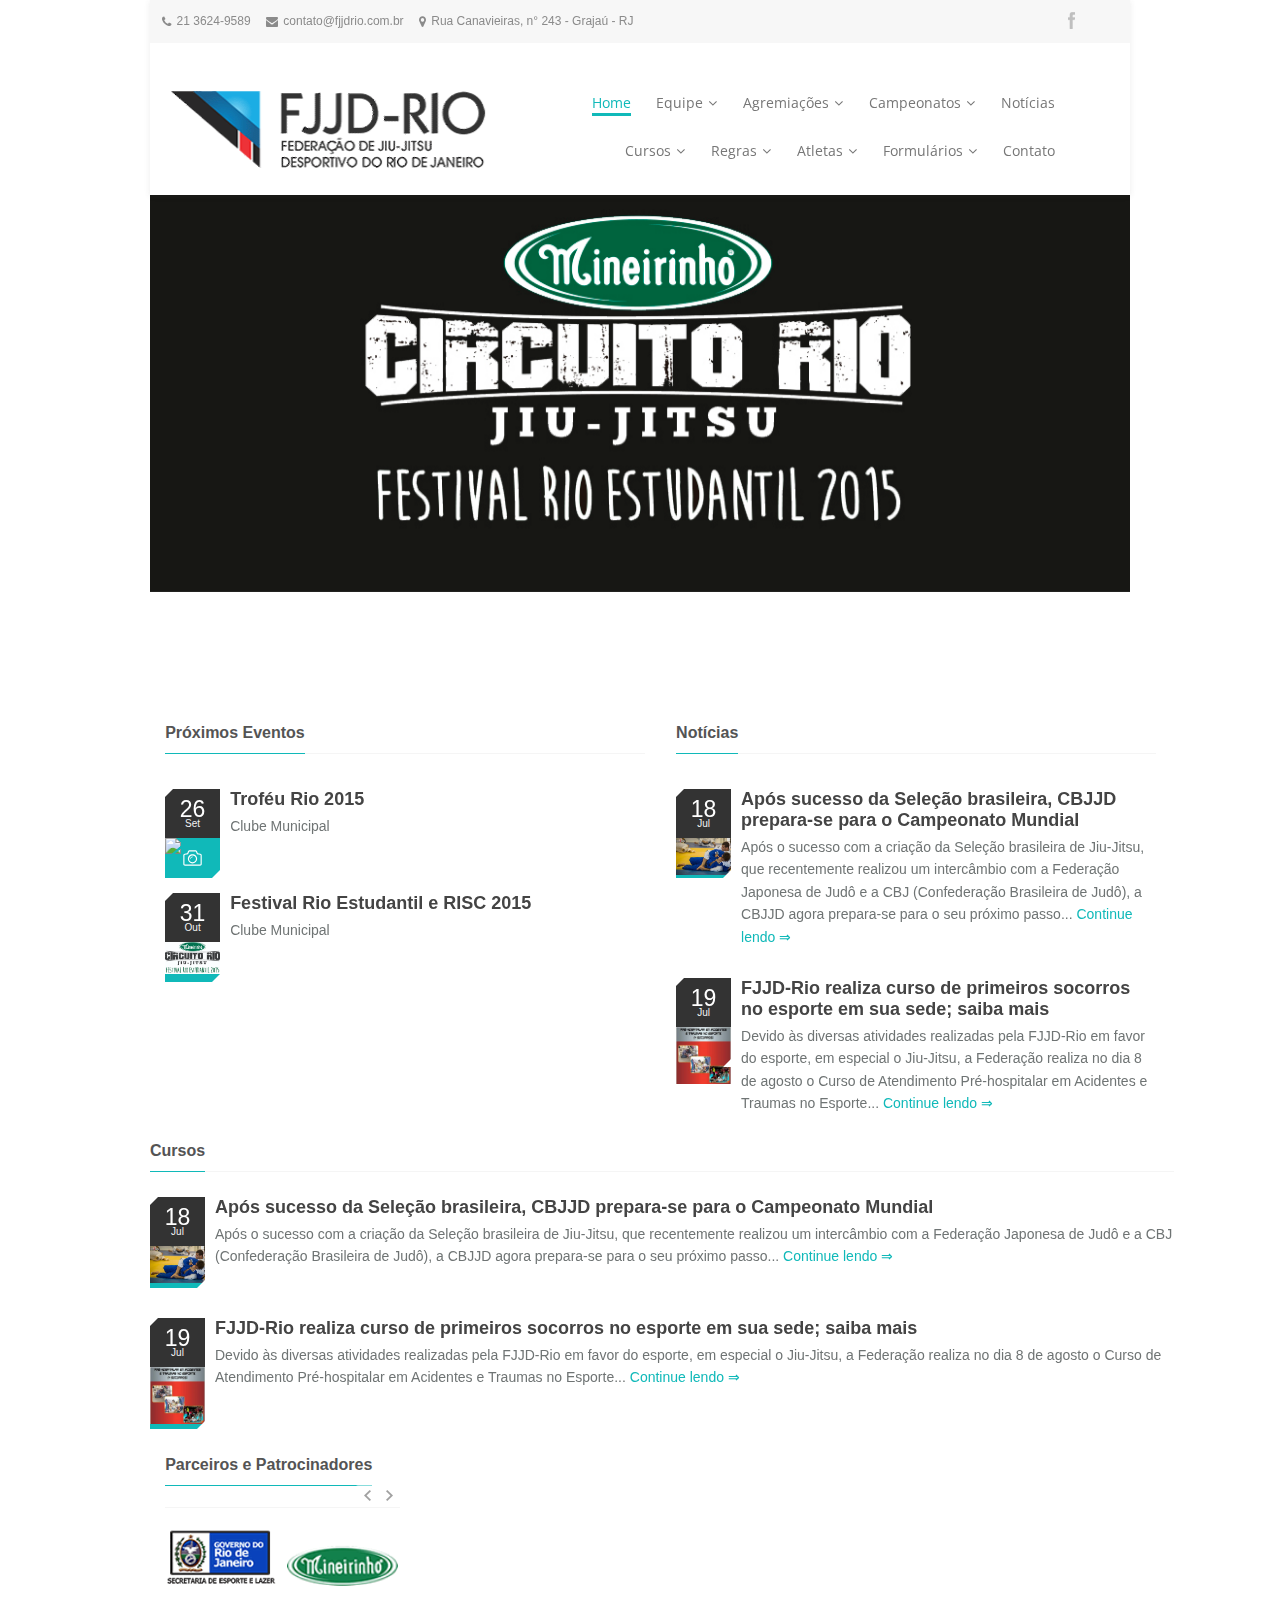
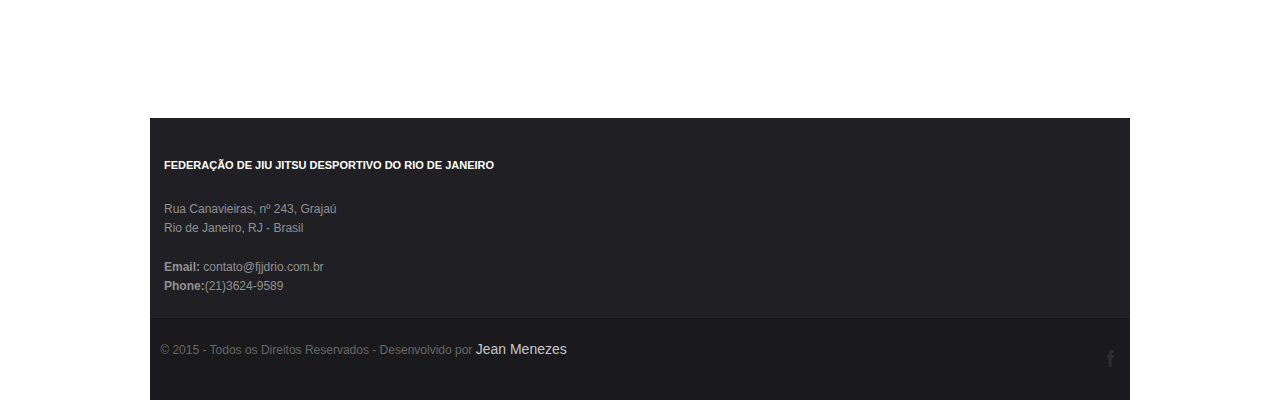
==== commit 8d21e50a: "Alterando menu" ====
--- a/index.html
+++ b/index.html
@@ -355,15 +355,13 @@
 					    <li class=""><a href="#">Equipe</a>
 					      <ul class="sub-menu">
 					        <li><a href="diretoria.html">Diretoria</a></li>
-					        <li><a href="pdfs/descracad.pdf">Filiados</a></li>
 					        <li><a href="#">Árbitros</a></li>
 					      </ul>
 					    </li>
 
 					    <li class=""><a href="#">Agremiações</a>
 					      <ul class="sub-menu">
-					        <li><a href="pdfs/form_filia_agremivs2.pdf">Formulário de Agremiação</a></li>
-					        <li><a href="pdfs/TABELA 2015.pdf">Tabela de Valores</a></li>
+					        <li><a href="pdfs/descracad.pdf">Filiadas</a></li>
 					      </ul>
 					    </li>
 
@@ -384,6 +382,7 @@
 					        <li><a href="#">Defesa Pessoal</a></li>
 					        <li><a href="#">Regras / Arbitragem</a></li>
 					        <li><a href="#">Primeiros Socorros</a></li>
+					        <li><a href="#">Staffs</a></li>
 					        <li><a href="#">Resultados</a></li>
 					      </ul>
 					    </li>
@@ -394,22 +393,24 @@
 					        <li><a href="pdfs/regrasibjjf-1aedicao.pdf">Livro de Regras</a></li>
 					        <li><a href="pdfs/regrasrisc.pdf">Regras RISC</a></li>
 					        <li><a href="pdfs/TABELA_PESO_2015.pdf">Tabelas de Peso</a></li>
+					        <li><a href="pdfs/TABELA 2015.pdf">Tabela de Custos</a></li>
 					      </ul>
 					    </li>
 
 					    <li class=""><a href="#">Atletas</a>
 					      <ul class="sub-menu">
 					        <li><a href="#">Ranking</a></li>
-					        <li><a href="pdfs/filiaatleta2015vs3.pdf">Formulário de Filiação</a></li>
 					        <li><a href="pdfs/form_prop_diplom.pdf">Diplomação</a></li>
 					      </ul>
 					    </li>
 
-					    <li class=""><a href="#">Resultados</a>
+					    <li class=""><a href="#">Formulários</a>
 					      <ul class="sub-menu">
-					        <li><a href="#">2015</a></li>
-					        <li><a href="#">2014</a></li>
-					        <li><a href="#">2013</a></li>
+					        <li><a href="pdfs/FILIAÇÃO DE ATLETA FJJD-RIO.pdf">Filiação de Atleta</a></li>
+					        <li><a href="pdfs/FILIAÇÃO DE AGREMIAÇÃO FJJD-RIO.pdf">Filiação de Agremiação</a></li>
+					        <li><a href="pdfs/INSCRIÇÃO NO CAMPEONATO FJJD-RIO.pdf">Inscrição em Campeonato</a></li>
+					        <li><a href="pdfs/REQUERIMENTO DE GRADUAÇÃO DE FAIXA FJJD-RIO.pdf">Graduação de Faixa</a></li>
+					        <li><a href="pdfs/PROPOSTA DE DIPLOMAÇÃO FJJD-RIO.pdf">Proposta de Diplomação</a></li>
 					      </ul>
 					    </li>
 
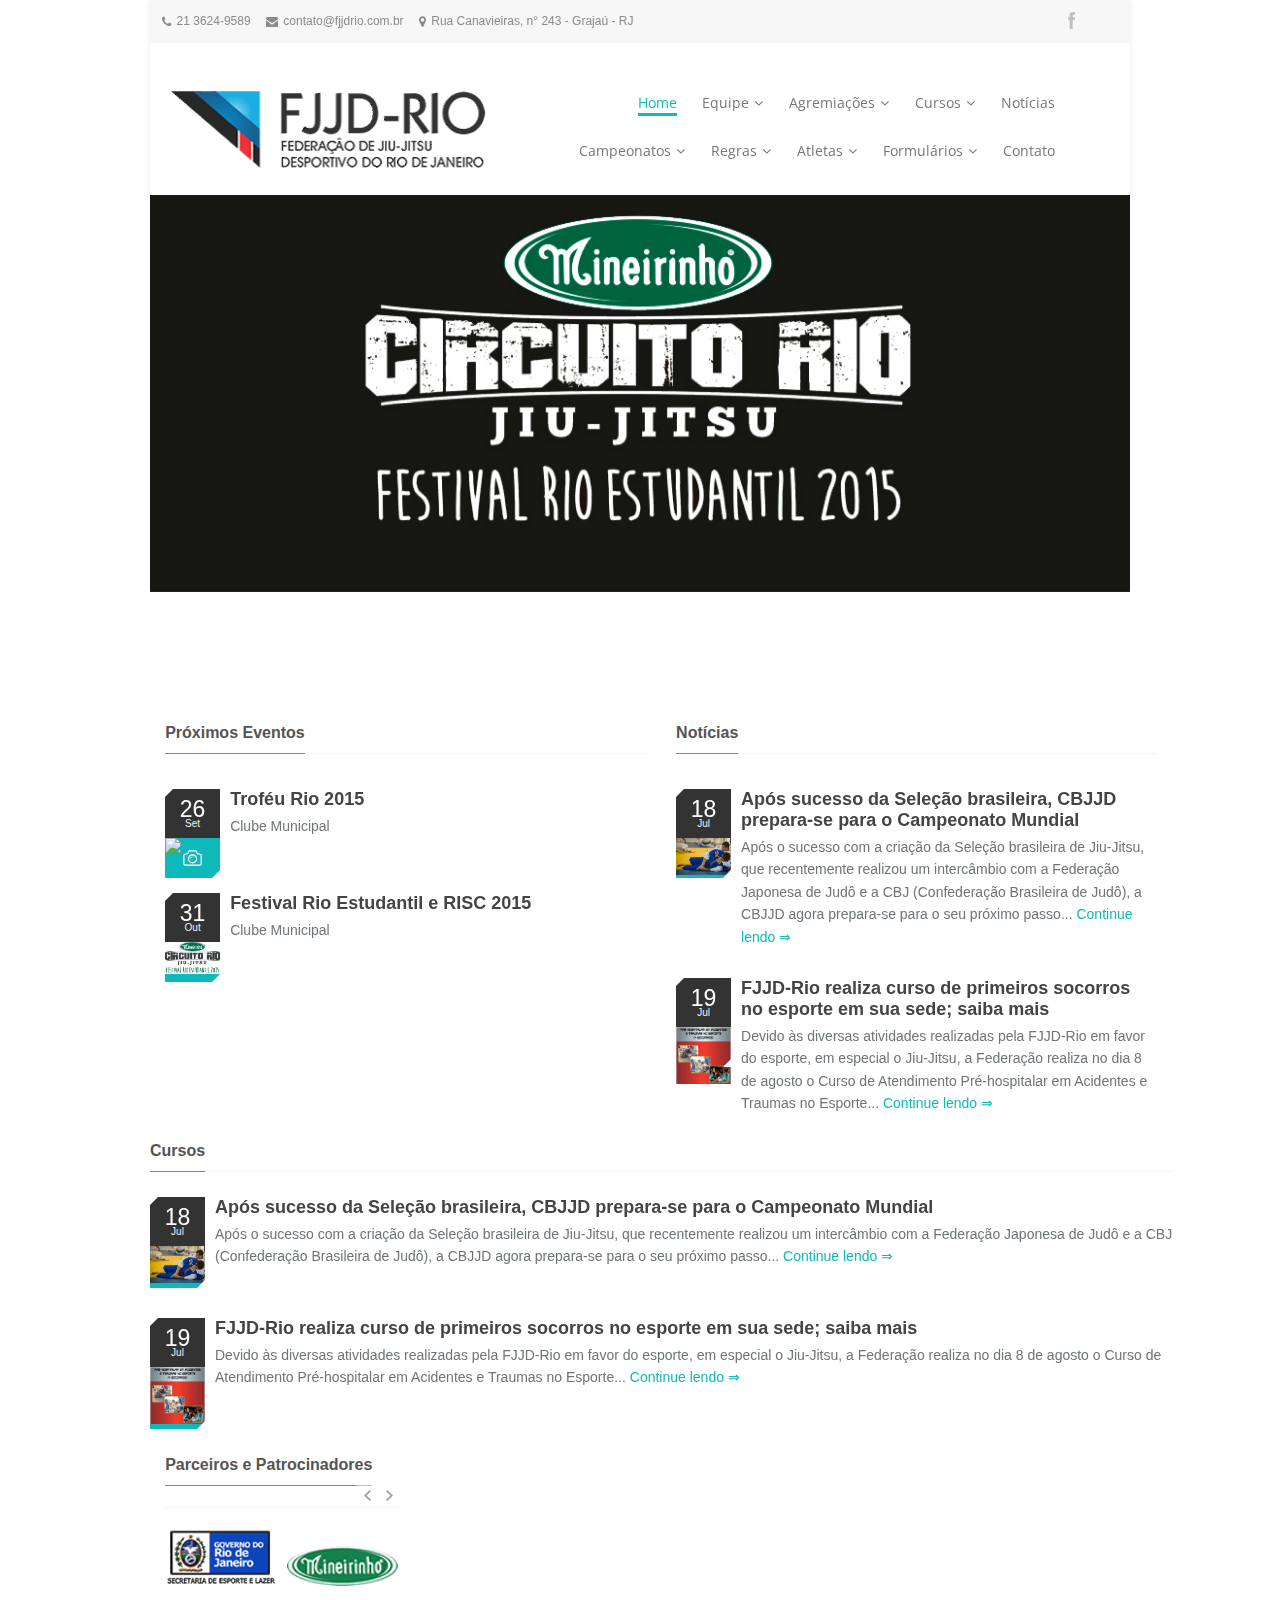
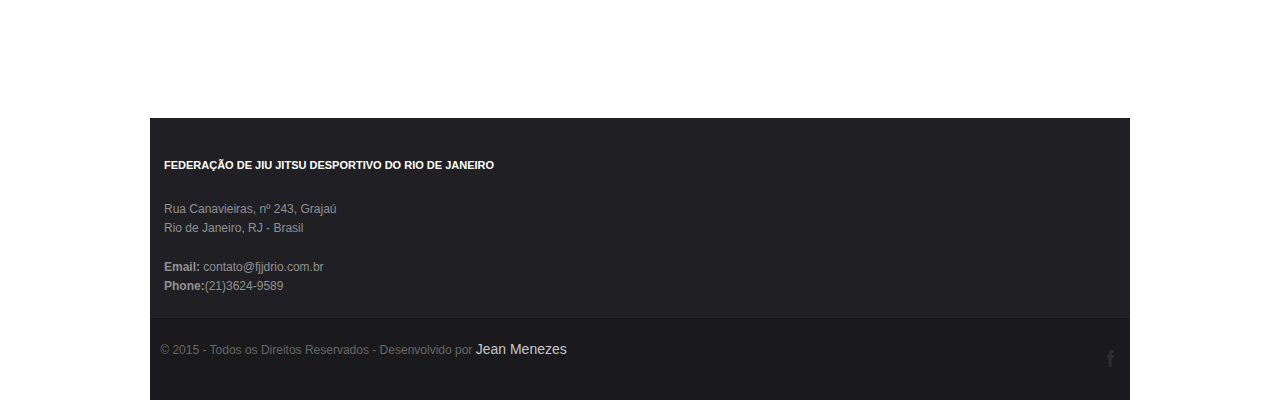
==== commit aec75b33: "Adicionando resultados" ====
--- a/index.html
+++ b/index.html
@@ -343,87 +343,114 @@
 						    </h1>
 			    	</div>
 
-					<!-- BEGIN: MENU -->
-					<nav id="menu" class="columns">
-
-					  <!-- BEGIN: DESKTOP MENU -->
-					  <ul id="menulava" class="sf-menu">
-
-					    <li class="current-menu-item"><a href="index.html">Home</a>
-					    </li>
-
-					    <li class=""><a href="#">Equipe</a>
-					      <ul class="sub-menu">
-					        <li><a href="diretoria.html">Diretoria</a></li>
-					        <li><a href="#">Árbitros</a></li>
-					      </ul>
-					    </li>
-
-					    <li class=""><a href="#">Agremiações</a>
-					      <ul class="sub-menu">
-					        <li><a href="pdfs/descracad.pdf">Filiadas</a></li>
-					      </ul>
-					    </li>
-
-					    <li class=""><a href="#">Campeonatos</a>
-					      <ul class="sub-menu">
-					        <li><a href="http://todentro.alcaconsult.com/documentos/calendario2015novo.pdf">Calendário</a></li>
-					        <li><a href="#">Resultados</a></li>
-					      </ul>
-					    </li>
-
-					    <li class=""><a href="#">Notícias</a></li>
-
-					  </ul>
-					  <ul id="menulava" class="sf-menu">
-
-					    <li class=""><a href="#">Cursos</a>
-					      <ul class="sub-menu">
-					        <li><a href="#">Defesa Pessoal</a></li>
-					        <li><a href="#">Regras / Arbitragem</a></li>
-					        <li><a href="#">Primeiros Socorros</a></li>
-					        <li><a href="#">Staffs</a></li>
-					        <li><a href="#">Resultados</a></li>
-					      </ul>
-					    </li>
-
-					    <li class=""><a href="#">Regras</a>
-					      <ul class="sub-menu">
-					        <li><a href="pdfs/REGULAMENTO RANKING 2015_V02.pdf">Regulamento do Ranking</a></li>
-					        <li><a href="pdfs/regrasibjjf-1aedicao.pdf">Livro de Regras</a></li>
-					        <li><a href="pdfs/regrasrisc.pdf">Regras RISC</a></li>
-					        <li><a href="pdfs/TABELA_PESO_2015.pdf">Tabelas de Peso</a></li>
-					        <li><a href="pdfs/TABELA 2015.pdf">Tabela de Custos</a></li>
-					      </ul>
-					    </li>
-
-					    <li class=""><a href="#">Atletas</a>
-					      <ul class="sub-menu">
-					        <li><a href="#">Ranking</a></li>
-					        <li><a href="pdfs/form_prop_diplom.pdf">Diplomação</a></li>
-					      </ul>
-					    </li>
-
-					    <li class=""><a href="#">Formulários</a>
-					      <ul class="sub-menu">
-					        <li><a href="pdfs/FILIAÇÃO DE ATLETA FJJD-RIO.pdf">Filiação de Atleta</a></li>
-					        <li><a href="pdfs/FILIAÇÃO DE AGREMIAÇÃO FJJD-RIO.pdf">Filiação de Agremiação</a></li>
-					        <li><a href="pdfs/INSCRIÇÃO NO CAMPEONATO FJJD-RIO.pdf">Inscrição em Campeonato</a></li>
-					        <li><a href="pdfs/REQUERIMENTO DE GRADUAÇÃO DE FAIXA FJJD-RIO.pdf">Graduação de Faixa</a></li>
-					        <li><a href="pdfs/PROPOSTA DE DIPLOMAÇÃO FJJD-RIO.pdf">Proposta de Diplomação</a></li>
-					      </ul>
-					    </li>
-
-					    <li class=""><a href="#">Contato</a></li>
-
-					  </ul>
-					  <!-- END: DESKTOP MENU -->
-
-
-					  </div>
-					  <!-- End Menu -->
-					</nav>
-
+						<nav id="menu" class="columns">
+
+						  <!-- BEGIN: DESKTOP MENU -->
+						  <ul id="menulava" class="sf-menu">
+
+						    <li class="current-menu-item"><a href="index.html">Home</a>
+						    </li>
+
+						    <li class=""><a href="#">Equipe</a>
+						      <ul class="sub-menu">
+						        <li><a href="diretoria.html">Diretoria</a></li>
+						        <li><a href="#">Árbitros</a></li>
+						      </ul>
+						    </li>
+
+						    <li class=""><a href="#">Agremiações</a>
+						      <ul class="sub-menu">
+						        <li><a href="pdfs/descracad.pdf">Filiadas</a></li>
+						      </ul>
+						    </li>
+
+						    <li class=""><a href="#">Cursos</a>
+						      <ul class="sub-menu">
+						        <li><a href="#">Defesa Pessoal</a></li>
+						        <li><a href="#">Regras / Arbitragem</a></li>
+						        <li><a href="#">Primeiros Socorros</a></li>
+						        <li><a href="#">Staffs</a></li>
+						        <li><a href="#">Resultados</a></li>
+						      </ul>
+						    </li>
+
+						    <li class=""><a href="#">Notícias</a></li>
+
+						  </ul>
+						  <ul id="menulava" class="sf-menu">
+
+						    <li class=""><a href="#">Campeonatos</a>
+						      <ul class="sub-menu">
+						        <li><a href="http://todentro.alcaconsult.com/documentos/calendario2015novo.pdf">Calendário</a></li>
+						        <li><a href="#">Resultados</a>
+						          <ul class="sub-menu">
+						            <li><a href="#">1ª Etapa 2015</a>
+						                <ul class="sub-menu">
+						                  <li><a href="pdfs/resultados/Resultado_1_Etapa_Ate_Juvenil.pdf">Até Juvenil</a></li>
+						                  <li><a href="pdfs/resultados/Resultado_1_Etapa_Adulto_Master.pdf">Adulto e Master</a></li>
+						                </ul>
+						            </li>
+						            <li><a href="#">2ª Etapa 2015</a>
+						                <ul class="sub-menu">
+						                  <li><a href="pdfs/resultados/Resultado_2_Etapa_Ate_Juvenil.pdf">Até Juvenil</a></li>
+						                  <li><a href="pdfs/resultados/Resultado_2_Etapa_Adulto_Master.pdf">Adulto e Master</a></li>
+						                </ul>
+						            </li>
+						            <li><a href="#">3ª Etapa 2015</a>
+						                <ul class="sub-menu">
+						                  <li><a href="pdfs/resultados/Resultado_3_Etapa_Ate_Juvenil.pdf">Até Juvenil</a></li>
+						                  <li><a href="pdfs/resultados/Resultado_3_Etapa_Adulto_Master.pdf">Adulto e Master</a></li>
+						                </ul>
+						            </li>
+						            <li><a href="pdfs/resultados/Resultado_Sintetico_Academia_CopaArnold.pdf">Copa Arnold 2015</a></li>
+						            <li><a href="#">Campeonato Brasileiro</a>
+						                <ul class="sub-menu">
+						                  <li><a href="pdfs/resultados/Resultado_Brasileiro_GI_AteJuvenil.pdf">Até Juvenil</a></li>
+						                  <li><a href="pdfs/resultados/Resultado_Brasileiro_GI_Adulto.pdf">Adulto e Master</a></li>
+						                </ul>
+						            </li>
+						            <li><a href="pdfs/resultados/Resultado_Brasileiro_NOGI.pdf">Campeonato Brasileiro - NOGI</a></li>
+						          </ul>
+						       </li>
+						      </ul>
+						    </li>
+
+						    <li class=""><a href="#">Regras</a>
+						      <ul class="sub-menu">
+						        <li><a href="pdfs/REGULAMENTO RANKING 2015_V02.pdf">Regulamento do Ranking</a></li>
+						        <li><a href="pdfs/regrasibjjf-1aedicao.pdf">Livro de Regras</a></li>
+						        <li><a href="pdfs/regrasrisc.pdf">Regras RISC</a></li>
+						        <li><a href="pdfs/TABELA_PESO_2015.pdf">Tabelas de Peso</a></li>
+						        <li><a href="pdfs/TABELA 2015.pdf">Tabela de Custos</a></li>
+						      </ul>
+						    </li>
+
+						    <li class=""><a href="#">Atletas</a>
+						      <ul class="sub-menu">
+						        <li><a href="#">Ranking</a></li>
+						        <li><a href="pdfs/form_prop_diplom.pdf">Diplomação</a></li>
+						      </ul>
+						    </li>
+
+						    <li class=""><a href="#">Formulários</a>
+						      <ul class="sub-menu">
+						        <li><a href="pdfs/FILIAÇÃO DE ATLETA FJJD-RIO.pdf">Filiação de Atleta</a></li>
+						        <li><a href="pdfs/FILIAÇÃO DE AGREMIAÇÃO FJJD-RIO.pdf">Filiação de Agremiação</a></li>
+						        <li><a href="pdfs/INSCRIÇÃO NO CAMPEONATO FJJD-RIO.pdf">Inscrição em Campeonato</a></li>
+						        <li><a href="pdfs/REQUERIMENTO DE GRADUAÇÃO DE FAIXA FJJD-RIO.pdf">Graduação de Faixa</a></li>
+						        <li><a href="pdfs/PROPOSTA DE DIPLOMAÇÃO FJJD-RIO.pdf">Proposta de Diplomação</a></li>
+						      </ul>
+						    </li>
+
+						    <li class=""><a href="#">Contato</a></li>
+
+						  </ul>
+						  <!-- END: DESKTOP MENU -->
+
+
+						  </div>
+						  <!-- End Menu -->
+						</nav>
 
 				</div>
 				</header>
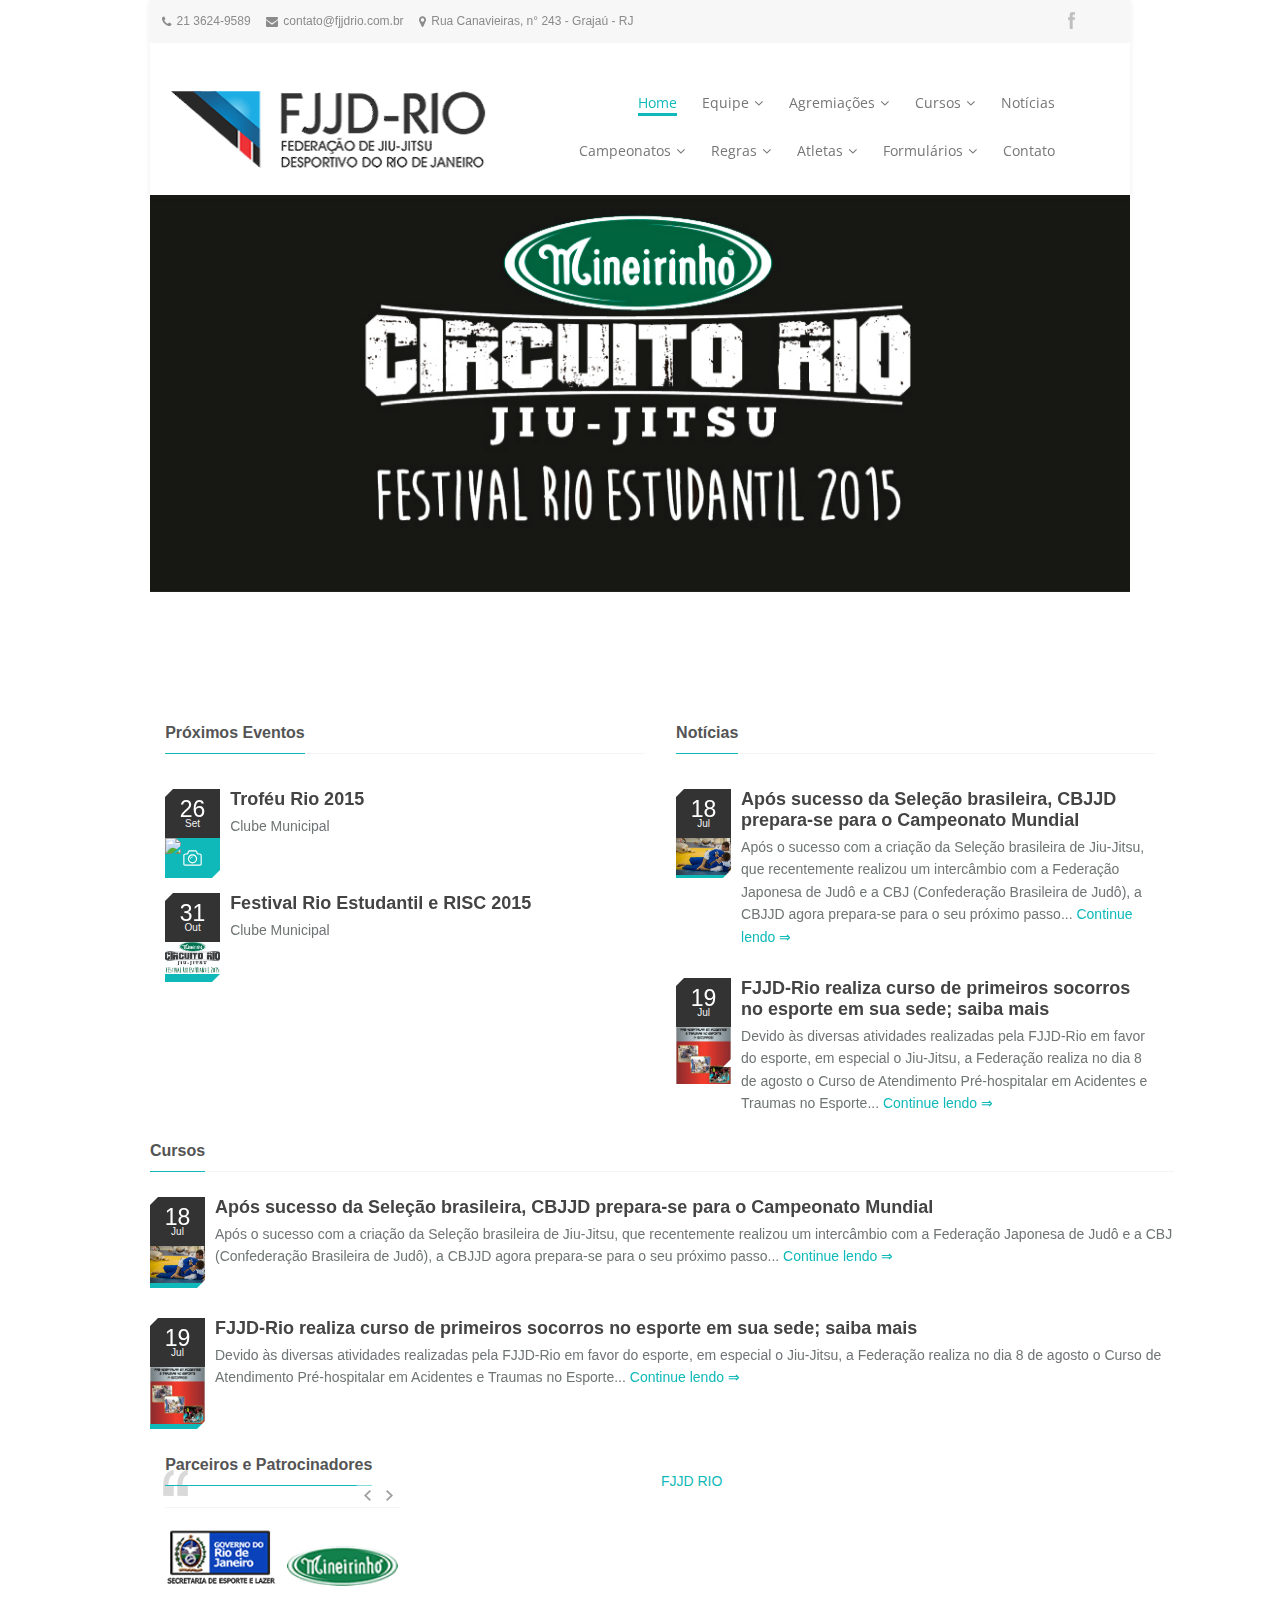
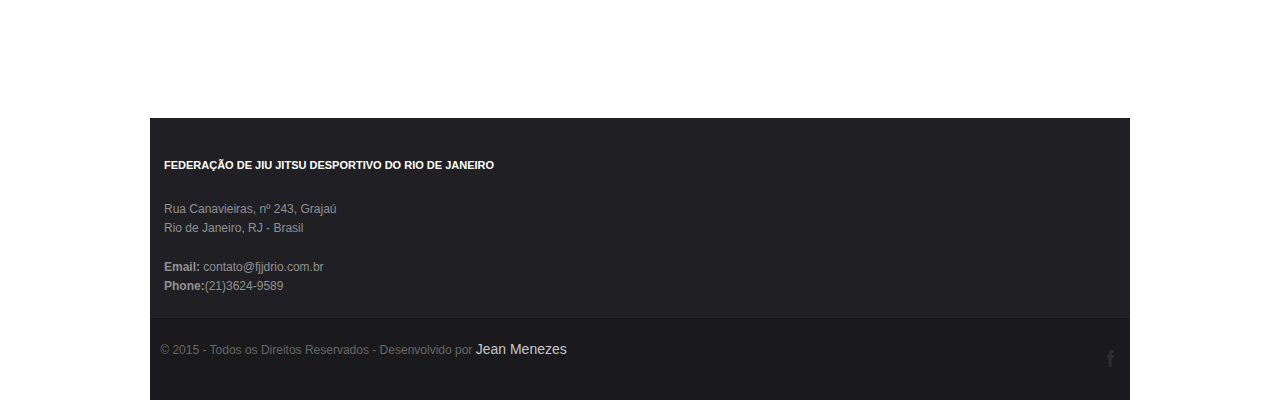
==== commit 885f8aff: "Adicionando snippet do facebook" ====
--- a/index.html
+++ b/index.html
@@ -914,10 +914,27 @@
 					                    });
 					                </script>
 					          </div>
+										<div id="fb-root"></div>
+										<script>(function(d, s, id) {
+											  var js, fjs = d.getElementsByTagName(s)[0];
+											  if (d.getElementById(id)) return;
+											  js = d.createElement(s); js.id = id;
+											  js.src = "//connect.facebook.net/pt_BR/sdk.js#xfbml=1&version=v2.4&appId=1622521097989971";
+											  fjs.parentNode.insertBefore(js, fjs);
+											}(document, 'script', 'facebook-jssdk'));
+										</script>
+										<div class="fb-page" data-href="https://www.facebook.com/fjjdrio.face" data-small-header="true" data-adapt-container-width="true" data-hide-cover="false" data-show-facepile="true" data-show-posts="false">
+											<div class="fb-xfbml-parse-ignore">
+												<blockquote cite="https://www.facebook.com/fjjdrio.face">
+													<a href="https://www.facebook.com/fjjdrio.face">FJJD RIO</a>
+												</blockquote>
+											</div>
+										</div>
 					          <!-- END: EIGHT COLUMNS -->
 					    </div>
 					    <!-- END: CLIENTS FEEDBACK & OUR PARTNERS-->
 				  </div>
+
 			 </div>
 			 <!-- END: CONTAINER -->
 
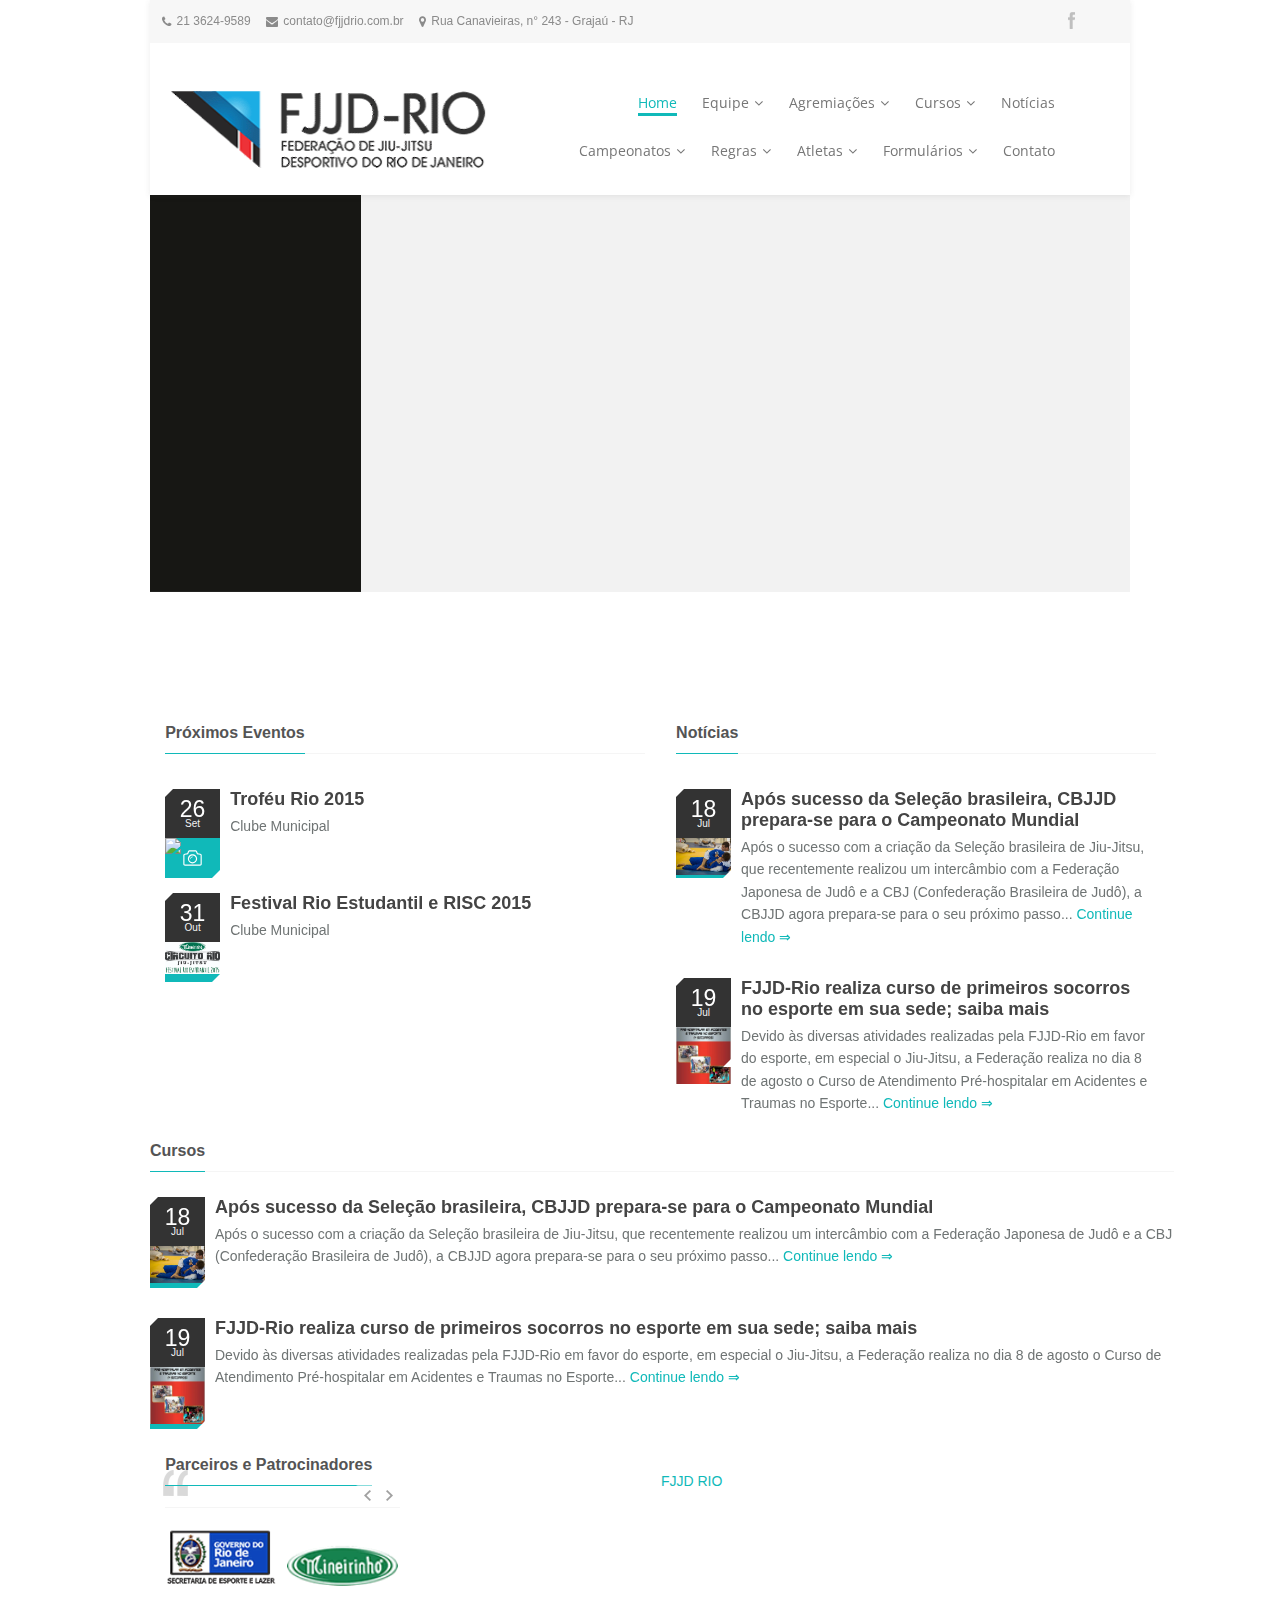
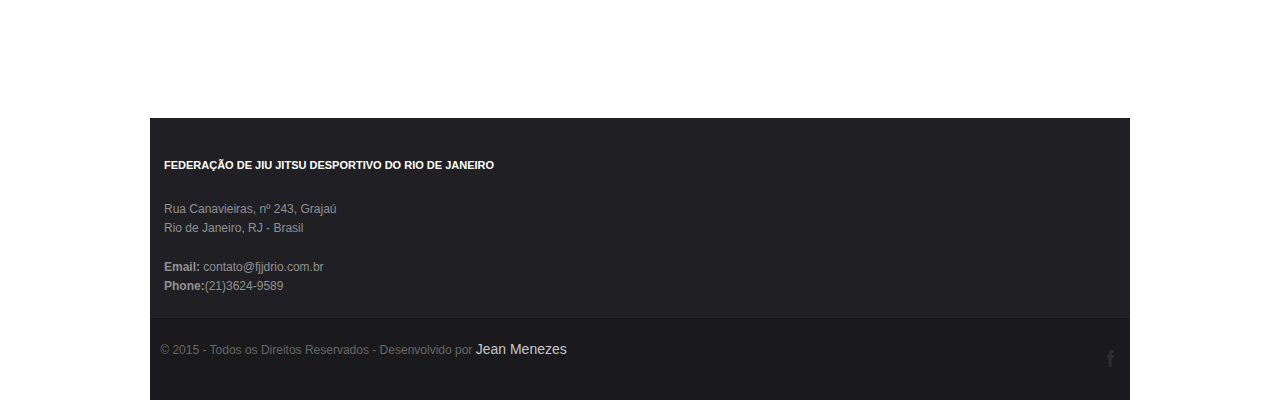
==== commit 251dab98: "Removendo resultados da segunda etapa" ====
--- a/index.html
+++ b/index.html
@@ -392,8 +392,7 @@
 						            </li>
 						            <li><a href="#">2ª Etapa 2015</a>
 						                <ul class="sub-menu">
-						                  <li><a href="pdfs/resultados/Resultado_2_Etapa_Ate_Juvenil.pdf">Até Juvenil</a></li>
-						                  <li><a href="pdfs/resultados/Resultado_2_Etapa_Adulto_Master.pdf">Adulto e Master</a></li>
+						                  <li><a href="#">Em breve!</a></li>
 						                </ul>
 						            </li>
 						            <li><a href="#">3ª Etapa 2015</a>
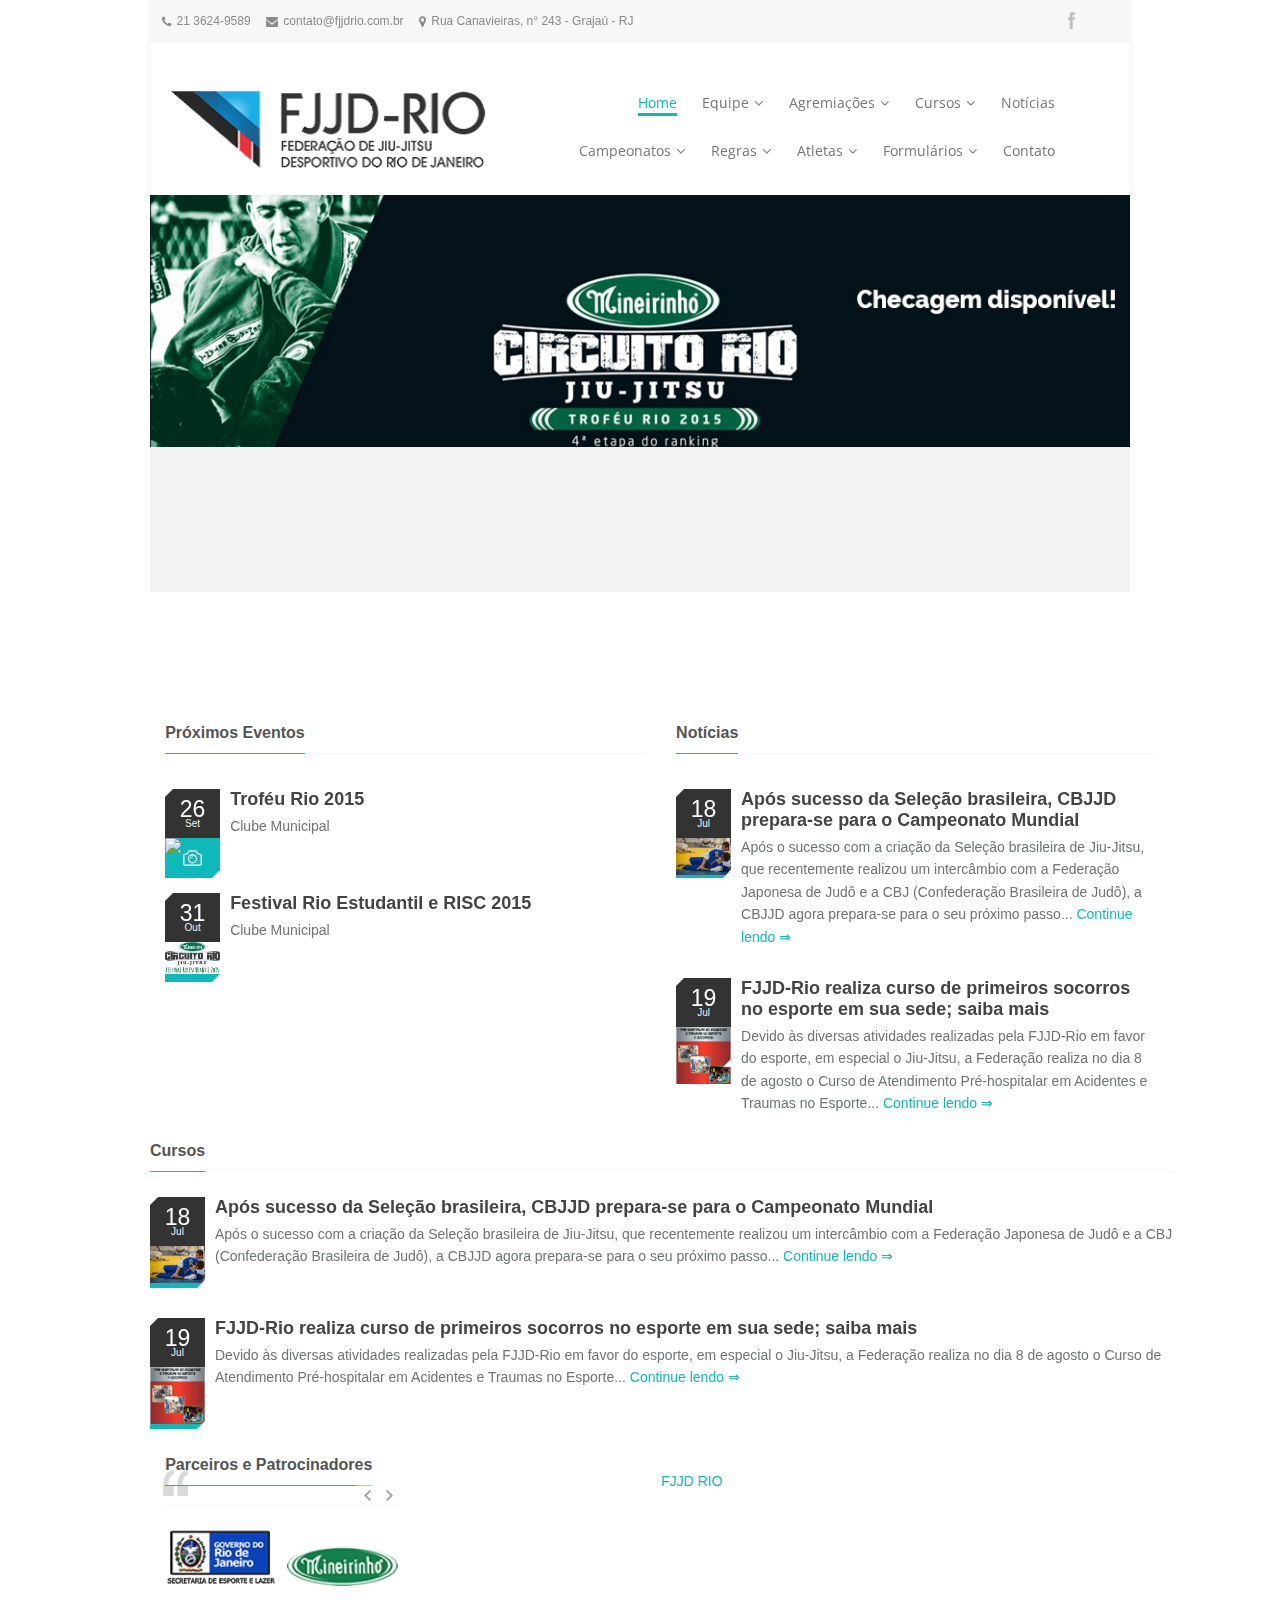
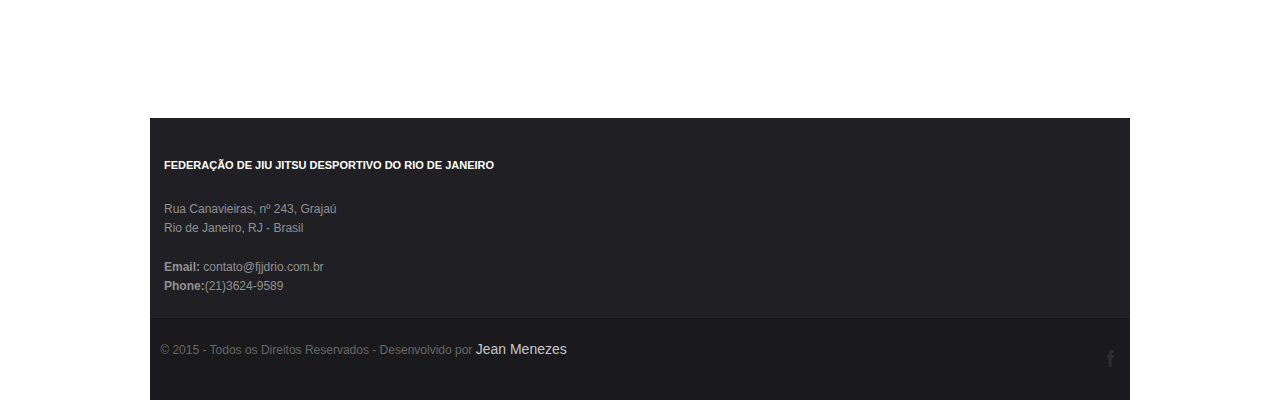
==== commit 61a592c3: "Preparando checagem" ====
--- a/index.html
+++ b/index.html
@@ -391,9 +391,10 @@
 						                </ul>
 						            </li>
 						            <li><a href="#">2ª Etapa 2015</a>
-						                <ul class="sub-menu">
-						                  <li><a href="#">Em breve!</a></li>
-						                </ul>
+													<ul class="sub-menu">
+														<li><a href="pdfs/resultados/Resultado_2_Etapa_Ate_Juvenil.pdf">Até Juvenil</a></li>
+														<li><a href="pdfs/resultados/Resultado_2_Etapa_Adulto_Master.pdf">Adulto e Master</a></li>
+													</ul>
 						            </li>
 						            <li><a href="#">3ª Etapa 2015</a>
 						                <ul class="sub-menu">
@@ -427,7 +428,6 @@
 						    <li class=""><a href="#">Atletas</a>
 						      <ul class="sub-menu">
 						        <li><a href="#">Ranking</a></li>
-						        <li><a href="pdfs/form_prop_diplom.pdf">Diplomação</a></li>
 						      </ul>
 						    </li>
 
@@ -468,30 +468,25 @@
 				<div id="rev_slider_2_1_wrapper" class="rev_slider_wrapper fullwidthbanner-container" style="margin:0px auto;background-color:#f2f2f2;padding:0px;margin-top:0px;margin-bottom:0px;max-height:450px;">
 					<div id="rev_slider_2_1" class="rev_slider fullwidthabanner" style="display:none;max-height:450px;height:450;">
 						<ul>
+							<li data-transition="wrap" data-slotamount="7" data-masterspeed="1000" >
+								<!-- BACKGROUND IMAGE -->
+								<img src="imgz/trofeu-rio.jpg" alt="" data-fullwidthcentering="on">
+								<div class="tp-caption medium_white sfr"
+									data-x="790"
+									data-y="170"
+									data-speed="1300"
+									data-start="1500"
+									data-easing="easeOutExpo">
+									<a href="http://todentro.alcaconsult.com/Default.aspx?idEvento=RARAmBWWUFc%3d" class="tp-button darkgrey small">Confira aqui!</a>
+								</div>
+							</li>
+
 							<li data-transition="wrap" data-slotamount="7" data-masterspeed="300" >
 								<!-- BACKGROUND IMAGE -->
 								<img src="imgz/festival.jpg" alt="" data-fullwidthcentering="on">
-								<div class="tp-caption medium_white sfr"
-									data-x="430"
-									data-y="380"
-									data-speed="1300"
-									data-start="1500"
-									data-easing="easeOutExpo">
-									Em breve!
-								</div>
+
 							</li>
-							<li data-transition="wrap" data-slotamount="7" data-masterspeed="300" >
-								<!-- BACKGROUND IMAGE -->
-								<img src="imgz/trofeu-rio.jpg" alt="" data-fullwidthcentering="on">
-								<div class="tp-caption medium_white sfr"
-									data-x="400"
-									data-y="380"
-									data-speed="1300"
-									data-start="1500"
-									data-easing="easeOutExpo">
-									<a href="http://todentro.alcaconsult.com/documentos/EDITAL_TROF%C3%89U_RIO_2015.pdf" class="tp-button darkgrey small">Confira o edital aqui!</a>
-								</div>
-							</li>
+
 							<li data-transition="fade" data-slotamount="7" data-masterspeed="300" >
 								<!-- BACKGROUND IMAGE -->
 								<img src="imgz/festivalmundial.jpg" alt="" data-fullwidthcentering="on">
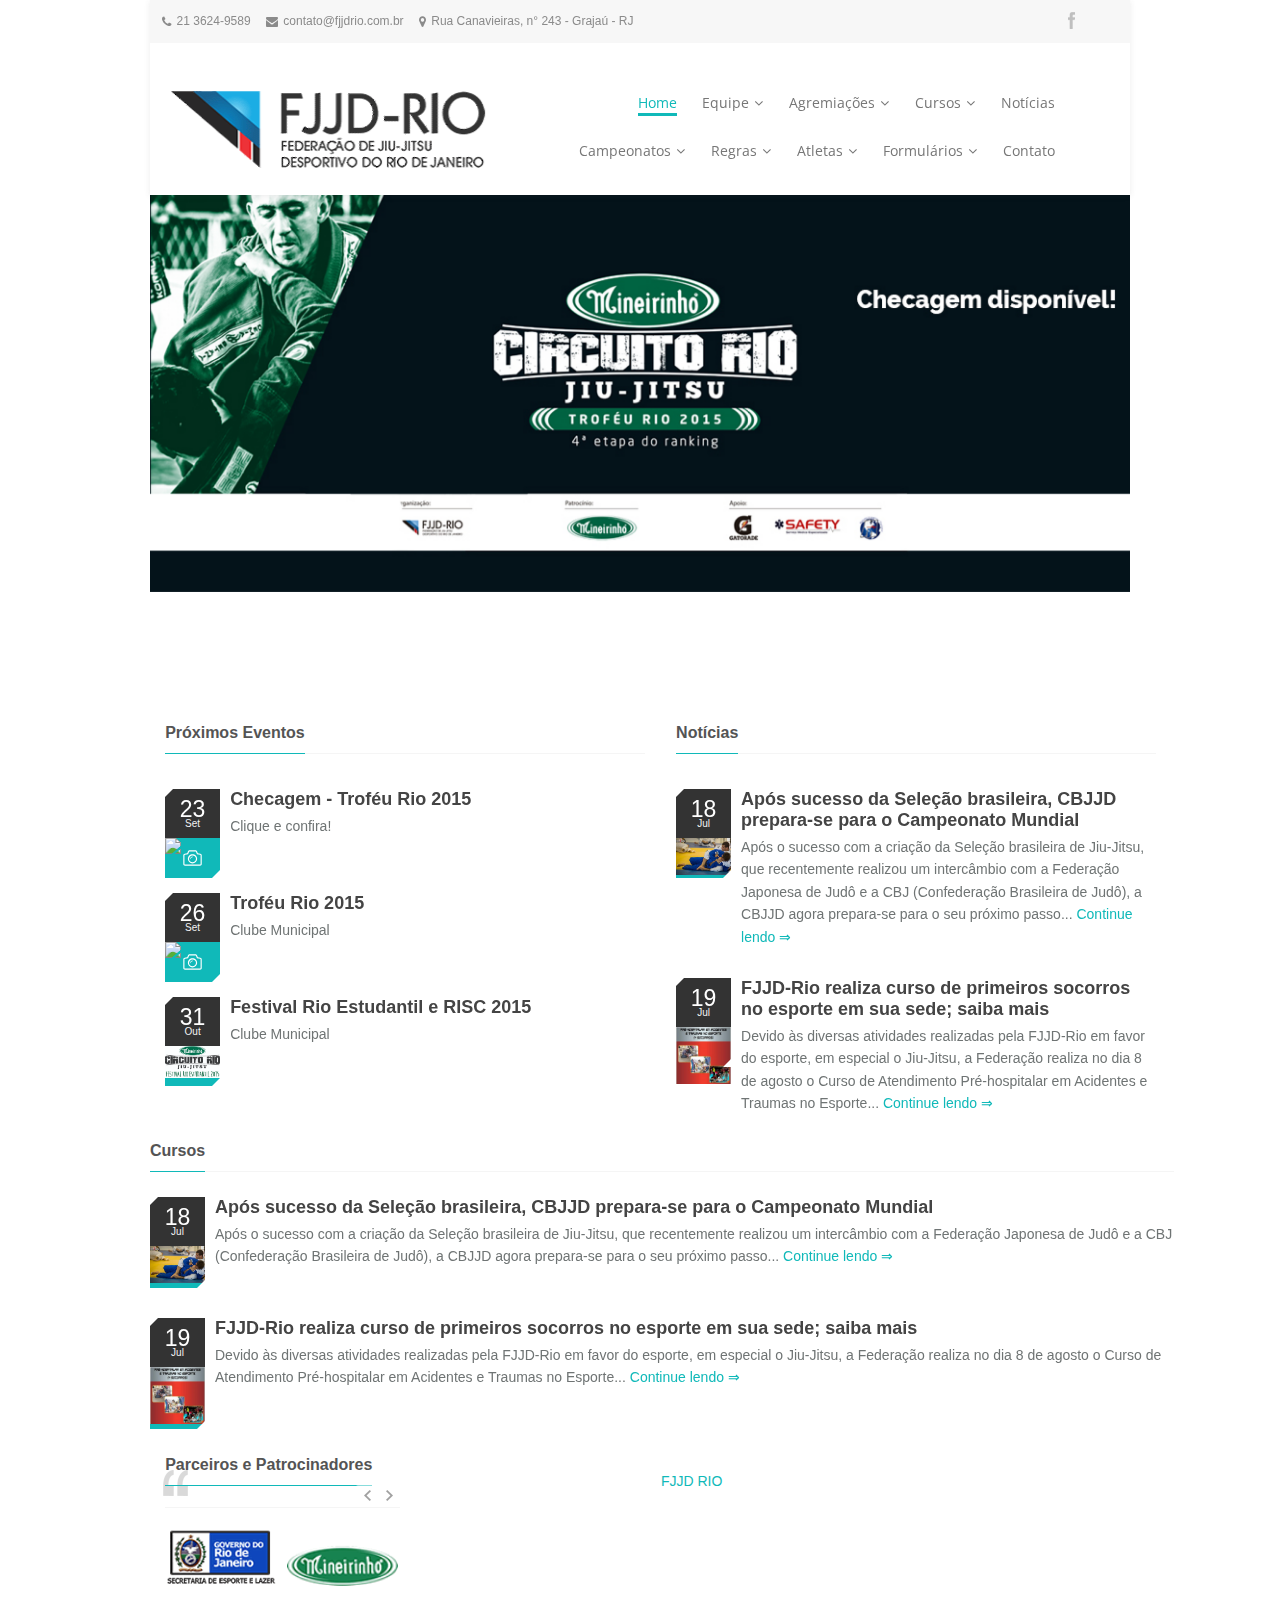
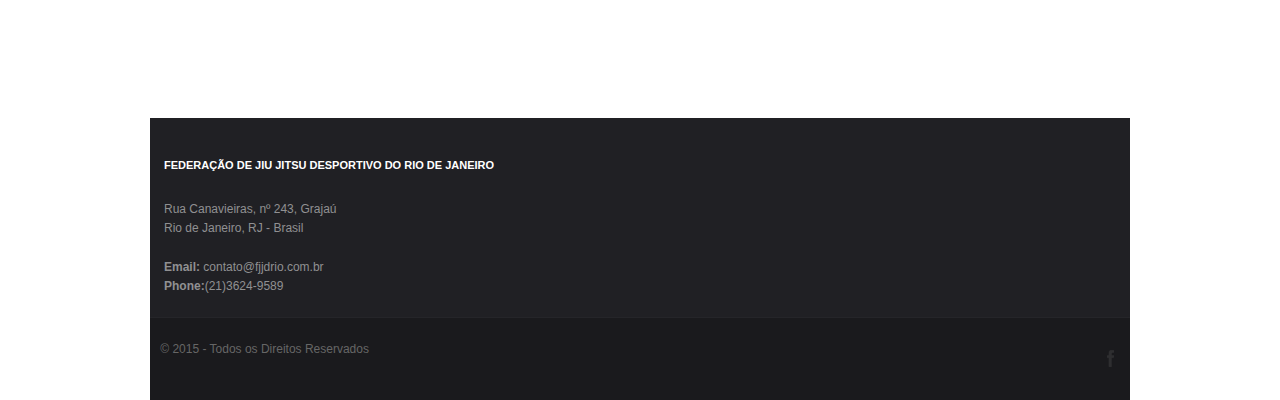
==== commit 9c202579: "Removendo developer" ====
--- a/index.html
+++ b/index.html
@@ -597,6 +597,30 @@
 							                        <!-- POST #01-->
 							                        <div class="posts_row">
 							                            <div>
+																						<div class="slides-item post no-flicker" id="post-1">
+																								<div class="the_content">
+																										<div class="data_type">
+																												<div class="cutcorner_top"></div>
+
+																												<div class="data">
+																														<div class="day">23</div>
+																														<div class="">Set</div>
+																												</div>
+
+																												<div class="post_type image"><img src="imgz/LOGO TROFÉU RIO 2015.jpg"></div>
+																												<div class="cutcorner_bottom"></div>
+																										</div>
+
+																										<div class="title_content">
+																												<div class="the_title">
+																														<a href="http://todentro.alcaconsult.com/Default.aspx?idEvento=RARAmBWWUFc%3d">Checagem - Troféu Rio 2015</a>
+																												</div>
+																												<div class="the_content">
+																														<p>Clique e confira!</p>
+																												</div>
+																										</div>
+																								</div>
+																						</div>
 							                                <div class="slides-item post no-flicker" id="post-1">
 							                                    <div class="the_content">
 							                                        <div class="data_type">
@@ -999,7 +1023,7 @@
 
 					<!-- BEGIN: SECONDARY FOOTER LEFT -->
 					<div class="copys_left eight columns">
-						© 2015 - Todos os Direitos Reservados - Desenvolvido por <a href="https://github.com/jpklzm">Jean Menezes</a><br/>
+						© 2015 - Todos os Direitos Reservados<br/>
 					</div>
 
 					<!-- BEGIN: SECONDARY FOOTER RIGHT -->
